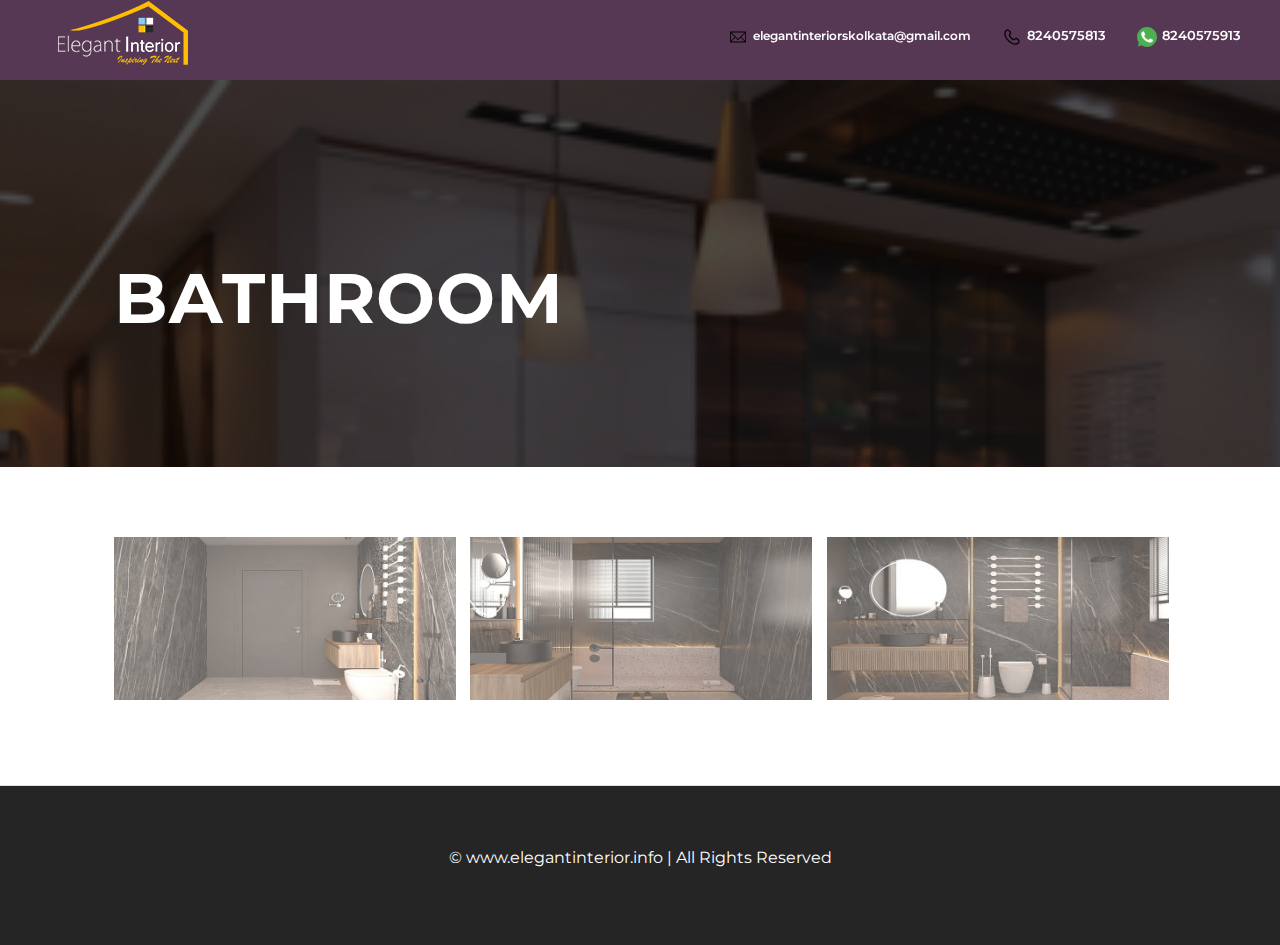
==== product/bathroom.html @ 90a0de92 "other products" ====
<!DOCTYPE html>
<html lang="en-US"
  class="html_stretched responsive av-preloader-disabled av-default-lightbox  html_header_top html_logo_left html_main_nav_header html_menu_right html_custom html_header_sticky_disabled html_header_shrinking_disabled html_mobile_menu_tablet html_header_searchicon html_content_align_center html_header_unstick_top html_header_stretch html_minimal_header html_elegant-blog html_av-submenu-hidden html_av-submenu-display-click html_av-overlay-side html_av-overlay-side-classic html_av-submenu-clone html_entry_id_1176 av-cookies-no-cookie-consent av-no-preview html_text_menu_active ">

<head>
  <meta charset="UTF-8" />


  <!-- mobile setting -->
  <meta name="viewport" content="width=device-width, initial-scale=1">

  <!-- Scripts/CSS and wp_head hook -->
  <meta name='robots' content='noindex, follow' />

  <!-- This site is optimized with the Yoast SEO plugin v21.0 - https://yoast.com/wordpress/plugins/seo/ -->
  <title>Bathroom - Elegant Interiors</title>

  <!-- google webfont font replacement -->

  <script type='text/javascript'>

    (function () {

      /*	check if webfonts are disabled by user setting via cookie - or user must opt in.	*/
      var html = document.getElementsByTagName('html')[0];
      var cookie_check = html.className.indexOf('av-cookies-needs-opt-in') >= 0 || html.className.indexOf('av-cookies-can-opt-out') >= 0;
      var allow_continue = true;
      var silent_accept_cookie = html.className.indexOf('av-cookies-user-silent-accept') >= 0;

      if (cookie_check && !silent_accept_cookie) {
        if (!document.cookie.match(/aviaCookieConsent/) || html.className.indexOf('av-cookies-session-refused') >= 0) {
          allow_continue = false;
        }
        else {
          if (!document.cookie.match(/aviaPrivacyRefuseCookiesHideBar/)) {
            allow_continue = false;
          }
          else if (!document.cookie.match(/aviaPrivacyEssentialCookiesEnabled/)) {
            allow_continue = false;
          }
          else if (document.cookie.match(/aviaPrivacyGoogleWebfontsDisabled/)) {
            allow_continue = false;
          }
        }
      }

      if (allow_continue) {
        var f = document.createElement('link');

        f.type = 'text/css';
        f.rel = 'stylesheet';
        f.href = '//fonts.googleapis.com/css?family=Montserrat';
        f.id = 'avia-google-webfont';

        document.getElementsByTagName('head')[0].appendChild(f);
      }
    })();

  </script>
  <script type="text/javascript">
    window._wpemojiSettings = { "baseUrl": "https:\/\/s.w.org\/images\/core\/emoji\/14.0.0\/72x72\/", "ext": ".png", "svgUrl": "https:\/\/s.w.org\/images\/core\/emoji\/14.0.0\/svg\/", "svgExt": ".svg", "source": { "concatemoji": "https:\/\/www.elegantinterior.info\/wp-includes\/js\/wp-emoji-release.min.js?ver=6.3" } };
    /*! This file is auto-generated */
    !function (i, n) { var o, s, e; function c(e) { try { var t = { supportTests: e, timestamp: (new Date).valueOf() }; sessionStorage.setItem(o, JSON.stringify(t)) } catch (e) { } } function p(e, t, n) { e.clearRect(0, 0, e.canvas.width, e.canvas.height), e.fillText(t, 0, 0); var t = new Uint32Array(e.getImageData(0, 0, e.canvas.width, e.canvas.height).data), r = (e.clearRect(0, 0, e.canvas.width, e.canvas.height), e.fillText(n, 0, 0), new Uint32Array(e.getImageData(0, 0, e.canvas.width, e.canvas.height).data)); return t.every(function (e, t) { return e === r[t] }) } function u(e, t, n) { switch (t) { case "flag": return n(e, "\ud83c\udff3\ufe0f\u200d\u26a7\ufe0f", "\ud83c\udff3\ufe0f\u200b\u26a7\ufe0f") ? !1 : !n(e, "\ud83c\uddfa\ud83c\uddf3", "\ud83c\uddfa\u200b\ud83c\uddf3") && !n(e, "\ud83c\udff4\udb40\udc67\udb40\udc62\udb40\udc65\udb40\udc6e\udb40\udc67\udb40\udc7f", "\ud83c\udff4\u200b\udb40\udc67\u200b\udb40\udc62\u200b\udb40\udc65\u200b\udb40\udc6e\u200b\udb40\udc67\u200b\udb40\udc7f"); case "emoji": return !n(e, "\ud83e\udef1\ud83c\udffb\u200d\ud83e\udef2\ud83c\udfff", "\ud83e\udef1\ud83c\udffb\u200b\ud83e\udef2\ud83c\udfff") }return !1 } function f(e, t, n) { var r = "undefined" != typeof WorkerGlobalScope && self instanceof WorkerGlobalScope ? new OffscreenCanvas(300, 150) : i.createElement("canvas"), a = r.getContext("2d", { willReadFrequently: !0 }), o = (a.textBaseline = "top", a.font = "600 32px Arial", {}); return e.forEach(function (e) { o[e] = t(a, e, n) }), o } function t(e) { var t = i.createElement("script"); t.src = e, t.defer = !0, i.head.appendChild(t) } "undefined" != typeof Promise && (o = "wpEmojiSettingsSupports", s = ["flag", "emoji"], n.supports = { everything: !0, everythingExceptFlag: !0 }, e = new Promise(function (e) { i.addEventListener("DOMContentLoaded", e, { once: !0 }) }), new Promise(function (t) { var n = function () { try { var e = JSON.parse(sessionStorage.getItem(o)); if ("object" == typeof e && "number" == typeof e.timestamp && (new Date).valueOf() < e.timestamp + 604800 && "object" == typeof e.supportTests) return e.supportTests } catch (e) { } return null }(); if (!n) { if ("undefined" != typeof Worker && "undefined" != typeof OffscreenCanvas && "undefined" != typeof URL && URL.createObjectURL && "undefined" != typeof Blob) try { var e = "postMessage(" + f.toString() + "(" + [JSON.stringify(s), u.toString(), p.toString()].join(",") + "));", r = new Blob([e], { type: "text/javascript" }), a = new Worker(URL.createObjectURL(r), { name: "wpTestEmojiSupports" }); return void (a.onmessage = function (e) { c(n = e.data), a.terminate(), t(n) }) } catch (e) { } c(n = f(s, u, p)) } t(n) }).then(function (e) { for (var t in e) n.supports[t] = e[t], n.supports.everything = n.supports.everything && n.supports[t], "flag" !== t && (n.supports.everythingExceptFlag = n.supports.everythingExceptFlag && n.supports[t]); n.supports.everythingExceptFlag = n.supports.everythingExceptFlag && !n.supports.flag, n.DOMReady = !1, n.readyCallback = function () { n.DOMReady = !0 } }).then(function () { return e }).then(function () { var e; n.supports.everything || (n.readyCallback(), (e = n.source || {}).concatemoji ? t(e.concatemoji) : e.wpemoji && e.twemoji && (t(e.twemoji), t(e.wpemoji))) })) }((window, document), window._wpemojiSettings);
  </script>
  <style type="text/css">
    img.wp-smiley,
    img.emoji {
      display: inline !important;
      border: none !important;
      box-shadow: none !important;
      height: 1em !important;
      width: 1em !important;
      margin: 0 0.07em !important;
      vertical-align: -0.1em !important;
      background: none !important;
      padding: 0 !important;
    }
    #top #av-burger-menu-ul {
      background-color: #573854 !important;
    }
    #top #wrap_all .av-burger-overlay .av-burger-overlay-scroll #av-burger-menu-ul li a {
      text-transform: inherit;
    }
  </style>
  <link rel='stylesheet' id='avia-grid-css'
    href='../css/grid.css' type='text/css'
    media='all' />
  <link rel='stylesheet' id='avia-base-css'
    href='../css/base.css' type='text/css'
    media='all' />
  <link rel='stylesheet' id='avia-layout-css'
    href='../css/layout.css' type='text/css'
    media='all' />
  <link rel='stylesheet' id='avia-module-blog-css'
    href='../css/blog.css'
    type='text/css' media='all' />
  <link rel='stylesheet' id='avia-module-postslider-css'
    href='../css/postslider.css'
    type='text/css' media='all' />
  <link rel='stylesheet' id='avia-module-button-css'
    href='../css/buttons.css'
    type='text/css' media='all' />
  <link rel='stylesheet' id='avia-module-button-fullwidth-css'
    href='../css/buttons-fullwidth.css'
    type='text/css' media='all' />
  <link rel='stylesheet' id='avia-module-contact-css'
    href='../css/contact.css'
    type='text/css' media='all' />
  <link rel='stylesheet' id='avia-module-gallery-css'
    href='../css/gallery.css'
    type='text/css' media='all' />
  <link rel='stylesheet' id='avia-module-maps-css'
    href='../css/google-map.css'
    type='text/css' media='all' />
  <link rel='stylesheet' id='avia-module-gridrow-css'
    href='../css/grid-row.css'
    type='text/css' media='all' />
  <link rel='stylesheet' id='avia-module-heading-css'
    href='../css/heading.css'
    type='text/css' media='all' />
  <link rel='stylesheet' id='avia-module-hr-css'
    href='../css/hr.css'
    type='text/css' media='all' />
  <link rel='stylesheet' id='avia-module-icon-css'
    href='../css/icon.css'
    type='text/css' media='all' />
  <link rel='stylesheet' id='avia-module-icongrid-css'
    href='../css/icongrid.css'
    type='text/css' media='all' />
  <link rel='stylesheet' id='avia-module-iconlist-css'
    href='../css/iconlist.css'
    type='text/css' media='all' />
  <link rel='stylesheet' id='avia-module-image-css'
    href='../css/image.css'
    type='text/css' media='all' />
  <link rel='stylesheet' id='avia-module-hotspot-css'
    href='../css/image-hotspot.css'
    type='text/css' media='all' />
  <link rel='stylesheet' id='avia-module-slideshow-css'
    href='../css/slideshow.css'
    type='text/css' media='all' />
  <link rel='stylesheet' id='avia-module-slideshow-contentpartner-css'
    href='../css/contentslider.css'
    type='text/css' media='all' />
  <link rel='stylesheet' id='avia-module-masonry-css'
    href='../css/masonry.css'
    type='text/css' media='all' />
  <link rel='stylesheet' id='avia-siteloader-css'
    href='../css/preloader.css'
    type='text/css' media='all' />
  <link rel='stylesheet' id='avia-module-numbers-css'
    href='../css/numbers.css'
    type='text/css' media='all' />
  <link rel='stylesheet' id='avia-module-portfolio-css'
    href='../css/portfolio.css'
    type='text/css' media='all' />
  <link rel='stylesheet' id='avia-module-slideshow-fullsize-css'
    href='../css/fullsize.css'
    type='text/css' media='all' />
  <link rel='stylesheet' id='avia-module-social-css'
    href='../css/social-share.css'
    type='text/css' media='all' />
  <link rel='stylesheet' id='avia-module-table-css'
    href='../css/table.css'
    type='text/css' media='all' />
  <link rel='stylesheet' id='avia-module-tabs-css'
    href='../css/tabs.css'
    type='text/css' media='all' />
  <link rel='stylesheet' id='avia-module-toggles-css'
    href='../css/toggles.css'
    type='text/css' media='all' />
  <link rel='stylesheet' id='avia-module-video-css'
    href='../css/video.css'
    type='text/css' media='all' />
  <link rel='stylesheet' id='sbi_styles-css'
    href='../css/sbi-styles.css'
    type='text/css' media='all' />
  <link rel='stylesheet' id='wp-block-library-css'
    href='../css/styles.css' type='text/css'
    media='all' />
  <style id='classic-theme-styles-inline-css' type='text/css'>
    /*! This file is auto-generated */
    .wp-block-button__link {
      color: #fff;
      background-color: #32373c;
      border-radius: 9999px;
      box-shadow: none;
      text-decoration: none;
      padding: calc(.667em + 2px) calc(1.333em + 2px);
      font-size: 1.125em
    }

    .wp-block-file__button {
      background: #32373c;
      color: #fff;
      text-decoration: none
    }
  </style>
  <style id='global-styles-inline-css' type='text/css'>
    body {
      --wp--preset--color--black: #000000;
      --wp--preset--color--cyan-bluish-gray: #abb8c3;
      --wp--preset--color--white: #ffffff;
      --wp--preset--color--pale-pink: #f78da7;
      --wp--preset--color--vivid-red: #cf2e2e;
      --wp--preset--color--luminous-vivid-orange: #ff6900;
      --wp--preset--color--luminous-vivid-amber: #fcb900;
      --wp--preset--color--light-green-cyan: #7bdcb5;
      --wp--preset--color--vivid-green-cyan: #00d084;
      --wp--preset--color--pale-cyan-blue: #8ed1fc;
      --wp--preset--color--vivid-cyan-blue: #0693e3;
      --wp--preset--color--vivid-purple: #9b51e0;
      --wp--preset--gradient--vivid-cyan-blue-to-vivid-purple: linear-gradient(135deg, rgba(6, 147, 227, 1) 0%, rgb(155, 81, 224) 100%);
      --wp--preset--gradient--light-green-cyan-to-vivid-green-cyan: linear-gradient(135deg, rgb(122, 220, 180) 0%, rgb(0, 208, 130) 100%);
      --wp--preset--gradient--luminous-vivid-amber-to-luminous-vivid-orange: linear-gradient(135deg, rgba(252, 185, 0, 1) 0%, rgba(255, 105, 0, 1) 100%);
      --wp--preset--gradient--luminous-vivid-orange-to-vivid-red: linear-gradient(135deg, rgba(255, 105, 0, 1) 0%, rgb(207, 46, 46) 100%);
      --wp--preset--gradient--very-light-gray-to-cyan-bluish-gray: linear-gradient(135deg, rgb(238, 238, 238) 0%, rgb(169, 184, 195) 100%);
      --wp--preset--gradient--cool-to-warm-spectrum: linear-gradient(135deg, rgb(74, 234, 220) 0%, rgb(151, 120, 209) 20%, rgb(207, 42, 186) 40%, rgb(238, 44, 130) 60%, rgb(251, 105, 98) 80%, rgb(254, 248, 76) 100%);
      --wp--preset--gradient--blush-light-purple: linear-gradient(135deg, rgb(255, 206, 236) 0%, rgb(152, 150, 240) 100%);
      --wp--preset--gradient--blush-bordeaux: linear-gradient(135deg, rgb(254, 205, 165) 0%, rgb(254, 45, 45) 50%, rgb(107, 0, 62) 100%);
      --wp--preset--gradient--luminous-dusk: linear-gradient(135deg, rgb(255, 203, 112) 0%, rgb(199, 81, 192) 50%, rgb(65, 88, 208) 100%);
      --wp--preset--gradient--pale-ocean: linear-gradient(135deg, rgb(255, 245, 203) 0%, rgb(182, 227, 212) 50%, rgb(51, 167, 181) 100%);
      --wp--preset--gradient--electric-grass: linear-gradient(135deg, rgb(202, 248, 128) 0%, rgb(113, 206, 126) 100%);
      --wp--preset--gradient--midnight: linear-gradient(135deg, rgb(2, 3, 129) 0%, rgb(40, 116, 252) 100%);
      --wp--preset--font-size--small: 13px;
      --wp--preset--font-size--medium: 20px;
      --wp--preset--font-size--large: 36px;
      --wp--preset--font-size--x-large: 42px;
      --wp--preset--spacing--20: 0.44rem;
      --wp--preset--spacing--30: 0.67rem;
      --wp--preset--spacing--40: 1rem;
      --wp--preset--spacing--50: 1.5rem;
      --wp--preset--spacing--60: 2.25rem;
      --wp--preset--spacing--70: 3.38rem;
      --wp--preset--spacing--80: 5.06rem;
      --wp--preset--shadow--natural: 6px 6px 9px rgba(0, 0, 0, 0.2);
      --wp--preset--shadow--deep: 12px 12px 50px rgba(0, 0, 0, 0.4);
      --wp--preset--shadow--sharp: 6px 6px 0px rgba(0, 0, 0, 0.2);
      --wp--preset--shadow--outlined: 6px 6px 0px -3px rgba(255, 255, 255, 1), 6px 6px rgba(0, 0, 0, 1);
      --wp--preset--shadow--crisp: 6px 6px 0px rgba(0, 0, 0, 1);
    }

    :where(.is-layout-flex) {
      gap: 0.5em;
    }

    :where(.is-layout-grid) {
      gap: 0.5em;
    }

    body .is-layout-flow>.alignleft {
      float: left;
      margin-inline-start: 0;
      margin-inline-end: 2em;
    }

    body .is-layout-flow>.alignright {
      float: right;
      margin-inline-start: 2em;
      margin-inline-end: 0;
    }

    body .is-layout-flow>.aligncenter {
      margin-left: auto !important;
      margin-right: auto !important;
    }

    body .is-layout-constrained>.alignleft {
      float: left;
      margin-inline-start: 0;
      margin-inline-end: 2em;
    }

    body .is-layout-constrained>.alignright {
      float: right;
      margin-inline-start: 2em;
      margin-inline-end: 0;
    }

    body .is-layout-constrained>.aligncenter {
      margin-left: auto !important;
      margin-right: auto !important;
    }

    body .is-layout-constrained> :where(:not(.alignleft):not(.alignright):not(.alignfull)) {
      max-width: var(--wp--style--global--content-size);
      margin-left: auto !important;
      margin-right: auto !important;
    }

    body .is-layout-constrained>.alignwide {
      max-width: var(--wp--style--global--wide-size);
    }

    body .is-layout-flex {
      display: flex;
    }

    body .is-layout-flex {
      flex-wrap: wrap;
      align-items: center;
    }

    body .is-layout-flex>* {
      margin: 0;
    }

    body .is-layout-grid {
      display: grid;
    }

    body .is-layout-grid>* {
      margin: 0;
    }

    :where(.wp-block-columns.is-layout-flex) {
      gap: 2em;
    }

    :where(.wp-block-columns.is-layout-grid) {
      gap: 2em;
    }

    :where(.wp-block-post-template.is-layout-flex) {
      gap: 1.25em;
    }

    :where(.wp-block-post-template.is-layout-grid) {
      gap: 1.25em;
    }

    .has-black-color {
      color: var(--wp--preset--color--black) !important;
    }

    .has-cyan-bluish-gray-color {
      color: var(--wp--preset--color--cyan-bluish-gray) !important;
    }

    .has-white-color {
      color: var(--wp--preset--color--white) !important;
    }

    .has-pale-pink-color {
      color: var(--wp--preset--color--pale-pink) !important;
    }

    .has-vivid-red-color {
      color: var(--wp--preset--color--vivid-red) !important;
    }

    .has-luminous-vivid-orange-color {
      color: var(--wp--preset--color--luminous-vivid-orange) !important;
    }

    .has-luminous-vivid-amber-color {
      color: var(--wp--preset--color--luminous-vivid-amber) !important;
    }

    .has-light-green-cyan-color {
      color: var(--wp--preset--color--light-green-cyan) !important;
    }

    .has-vivid-green-cyan-color {
      color: var(--wp--preset--color--vivid-green-cyan) !important;
    }

    .has-pale-cyan-blue-color {
      color: var(--wp--preset--color--pale-cyan-blue) !important;
    }

    .has-vivid-cyan-blue-color {
      color: var(--wp--preset--color--vivid-cyan-blue) !important;
    }

    .has-vivid-purple-color {
      color: var(--wp--preset--color--vivid-purple) !important;
    }

    .has-black-background-color {
      background-color: var(--wp--preset--color--black) !important;
    }

    .has-cyan-bluish-gray-background-color {
      background-color: var(--wp--preset--color--cyan-bluish-gray) !important;
    }

    .has-white-background-color {
      background-color: var(--wp--preset--color--white) !important;
    }

    .has-pale-pink-background-color {
      background-color: var(--wp--preset--color--pale-pink) !important;
    }

    .has-vivid-red-background-color {
      background-color: var(--wp--preset--color--vivid-red) !important;
    }

    .has-luminous-vivid-orange-background-color {
      background-color: var(--wp--preset--color--luminous-vivid-orange) !important;
    }

    .has-luminous-vivid-amber-background-color {
      background-color: var(--wp--preset--color--luminous-vivid-amber) !important;
    }

    .has-light-green-cyan-background-color {
      background-color: var(--wp--preset--color--light-green-cyan) !important;
    }

    .has-vivid-green-cyan-background-color {
      background-color: var(--wp--preset--color--vivid-green-cyan) !important;
    }

    .has-pale-cyan-blue-background-color {
      background-color: var(--wp--preset--color--pale-cyan-blue) !important;
    }

    .has-vivid-cyan-blue-background-color {
      background-color: var(--wp--preset--color--vivid-cyan-blue) !important;
    }

    .has-vivid-purple-background-color {
      background-color: var(--wp--preset--color--vivid-purple) !important;
    }

    .has-black-border-color {
      border-color: var(--wp--preset--color--black) !important;
    }

    .has-cyan-bluish-gray-border-color {
      border-color: var(--wp--preset--color--cyan-bluish-gray) !important;
    }

    .has-white-border-color {
      border-color: var(--wp--preset--color--white) !important;
    }

    .has-pale-pink-border-color {
      border-color: var(--wp--preset--color--pale-pink) !important;
    }

    .has-vivid-red-border-color {
      border-color: var(--wp--preset--color--vivid-red) !important;
    }

    .has-luminous-vivid-orange-border-color {
      border-color: var(--wp--preset--color--luminous-vivid-orange) !important;
    }

    .has-luminous-vivid-amber-border-color {
      border-color: var(--wp--preset--color--luminous-vivid-amber) !important;
    }

    .has-light-green-cyan-border-color {
      border-color: var(--wp--preset--color--light-green-cyan) !important;
    }

    .has-vivid-green-cyan-border-color {
      border-color: var(--wp--preset--color--vivid-green-cyan) !important;
    }

    .has-pale-cyan-blue-border-color {
      border-color: var(--wp--preset--color--pale-cyan-blue) !important;
    }

    .has-vivid-cyan-blue-border-color {
      border-color: var(--wp--preset--color--vivid-cyan-blue) !important;
    }

    .has-vivid-purple-border-color {
      border-color: var(--wp--preset--color--vivid-purple) !important;
    }

    .has-vivid-cyan-blue-to-vivid-purple-gradient-background {
      background: var(--wp--preset--gradient--vivid-cyan-blue-to-vivid-purple) !important;
    }

    .has-light-green-cyan-to-vivid-green-cyan-gradient-background {
      background: var(--wp--preset--gradient--light-green-cyan-to-vivid-green-cyan) !important;
    }

    .has-luminous-vivid-amber-to-luminous-vivid-orange-gradient-background {
      background: var(--wp--preset--gradient--luminous-vivid-amber-to-luminous-vivid-orange) !important;
    }

    .has-luminous-vivid-orange-to-vivid-red-gradient-background {
      background: var(--wp--preset--gradient--luminous-vivid-orange-to-vivid-red) !important;
    }

    .has-very-light-gray-to-cyan-bluish-gray-gradient-background {
      background: var(--wp--preset--gradient--very-light-gray-to-cyan-bluish-gray) !important;
    }

    .has-cool-to-warm-spectrum-gradient-background {
      background: var(--wp--preset--gradient--cool-to-warm-spectrum) !important;
    }

    .has-blush-light-purple-gradient-background {
      background: var(--wp--preset--gradient--blush-light-purple) !important;
    }

    .has-blush-bordeaux-gradient-background {
      background: var(--wp--preset--gradient--blush-bordeaux) !important;
    }

    .has-luminous-dusk-gradient-background {
      background: var(--wp--preset--gradient--luminous-dusk) !important;
    }

    .has-pale-ocean-gradient-background {
      background: var(--wp--preset--gradient--pale-ocean) !important;
    }

    .has-electric-grass-gradient-background {
      background: var(--wp--preset--gradient--electric-grass) !important;
    }

    .has-midnight-gradient-background {
      background: var(--wp--preset--gradient--midnight) !important;
    }

    .has-small-font-size {
      font-size: var(--wp--preset--font-size--small) !important;
    }

    .has-medium-font-size {
      font-size: var(--wp--preset--font-size--medium) !important;
    }

    .has-large-font-size {
      font-size: var(--wp--preset--font-size--large) !important;
    }

    .has-x-large-font-size {
      font-size: var(--wp--preset--font-size--x-large) !important;
    }

    .wp-block-navigation a:where(:not(.wp-element-button)) {
      color: inherit;
    }

    :where(.wp-block-post-template.is-layout-flex) {
      gap: 1.25em;
    }

    :where(.wp-block-post-template.is-layout-grid) {
      gap: 1.25em;
    }

    :where(.wp-block-columns.is-layout-flex) {
      gap: 2em;
    }

    :where(.wp-block-columns.is-layout-grid) {
      gap: 2em;
    }

    .wp-block-pullquote {
      font-size: 1.5em;
      line-height: 1.6;
    }
  </style>
  <link rel='stylesheet' id='wp-review-slider-pro-public_combine-css'
    href='../css/wprev.css'
    type='text/css' media='all' />
  <link rel='stylesheet' id='acx_smw_widget_style-css'
    href='../css/widget-styles.css'
    type='text/css' media='all' />
  <link rel='stylesheet' id='chaty-front-css-css'
    href='../css/chaty.css'
    type='text/css' media='all' />
  <link rel='stylesheet' id='wpsm_test_b_bootstrap-front-css'
    href='../css/bootstrap-front.css'
    type='text/css' media='all' />
  <link rel='stylesheet' id='wpsm_test_b_style-1-css'
    href='../css/style-1.css'
    type='text/css' media='all' />
  <link rel='stylesheet' id='wpsm_test_b_style-2-css'
    href='../css/style-2.css'
    type='text/css' media='all' />
  <link rel='stylesheet' id='wpsm_test_b_owl_carousel_min_css-css'
    href='../css/owl-carousel.css'
    type='text/css' media='all' />
  <link rel='stylesheet' id='grw-public-main-css-css'
    href='../css/public-main.css'
    type='text/css' media='all' />
  <link rel='stylesheet' id='avia-scs-css'
    href='../css/shortcodes.css' type='text/css'
    media='all' />
  <link rel='stylesheet' id='avia-popup-css-css'
    href='../css/magnific-popup.css'
    type='text/css' media='screen' />
  <link rel='stylesheet' id='avia-lightbox-css'
    href='../css/lightbox.css'
    type='text/css' media='screen' />
  <link rel='stylesheet' id='avia-widget-css-css'
    href='../css/snippet-widget.css'
    type='text/css' media='screen' />
  <link rel='stylesheet' id='avia-dynamic-css'
    href='../css/enfold.css' type='text/css'
    media='all' />
  <link rel='stylesheet' id='avia-custom-css'
    href='../css/custom.css' type='text/css'
    media='all' />
  <link rel='stylesheet' id='child-style-css'
    href='../css/child.css' type='text/css'
    media='all' />
  <script type='text/javascript'
    src='../js/jquery-core.js'
    id='jquery-core-js'></script>
  <script type='text/javascript'
    src='../js/jquery-migrate.js'
    id='jquery-migrate-js'></script>
  
  <script type='text/javascript'
    src='../js/owl-carousel.js'
    id='wpsm_test_b_owl.carousel.min.js-js'></script>
  <script type='text/javascript' defer="defer"
    src='../js/public-main.js'
    id='grw-public-main-js-js'></script>
  <script type='text/javascript'
    src='../js/avia-compat.js'
    id='avia-compat-js'></script>


  <!-- Starting Styles For Social Media Icon From Acurax International www.acurax.com -->
  <style type='text/css'>
    #acx_social_widget img {
      width: 36px;
    }

    #acx_social_widget {
      min-width: 0px;
      position: static;
    }
  </style>

  <script type="text/javascript">
    var jQueryMigrateHelperHasSentDowngrade = false;

    window.onerror = function (msg, url, line, col, error) {
      // Break out early, do not processing if a downgrade reqeust was already sent.
      if (jQueryMigrateHelperHasSentDowngrade) {
        return true;
      }

      var xhr = new XMLHttpRequest();
      var nonce = '04a90097d7';
      var jQueryFunctions = [
        'andSelf',
        'browser',
        'live',
        'boxModel',
        'support.boxModel',
        'size',
        'swap',
        'clean',
        'sub',
      ];
      var match_pattern = /\)\.(.+?) is not a function/;
      var erroredFunction = msg.match(match_pattern);

      // If there was no matching functions, do not try to downgrade.
      if (null === erroredFunction || typeof erroredFunction !== 'object' || typeof erroredFunction[1] === "undefined" || -1 === jQueryFunctions.indexOf(erroredFunction[1])) {
        return true;
      }

      // Set that we've now attempted a downgrade request.
      jQueryMigrateHelperHasSentDowngrade = true;

      xhr.open('POST', 'https://www.elegantinterior.info/wp-admin/admin-ajax.php');
      xhr.setRequestHeader('Content-Type', 'application/x-www-form-urlencoded');
      xhr.onload = function () {
        var response,
          reload = false;

        if (200 === xhr.status) {
          try {
            response = JSON.parse(xhr.response);

            reload = response.data.reload;
          } catch (e) {
            reload = false;
          }
        }

        // Automatically reload the page if a deprecation caused an automatic downgrade, ensure visitors get the best possible experience.
        if (reload) {
          location.reload();
        }
      };

      xhr.send(encodeURI('action=jquery-migrate-downgrade-version&_wpnonce=' + nonce));

      // Suppress error alerts in older browsers
      return true;
    }
  </script>

  <link rel="profile" href="http://gmpg.org/xfn/11" />
  <link rel="alternate" type="application/rss+xml" title="Elegant Interiors RSS2 Feed"
    href="https://www.elegantinterior.info/feed/" />
  <link rel="pingback" href="https://www.elegantinterior.info/xmlrpc.php" />

  <style type='text/css' media='screen'>
    #top #header_main>.container,
    #top #header_main>.container .main_menu .av-main-nav>li>a,
    #top #header_main #menu-item-shop .cart_dropdown_link {
      height: 70px;
      line-height: 70px;
    }

    .html_top_nav_header .av-logo-container {
      height: 70px;
    }

    .html_header_top.html_header_sticky #top #wrap_all #main {
      padding-top: 68px;
    }
  </style>
  <!--[if lt IE 9]><script src="https://www.elegantinterior.info/wp-content/themes/enfold/js/html5shiv.js"></script><![endif]-->
  <link rel="icon" href="https://www.elegantinterior.info/wp-content/uploads/2020/10/icon1.png" type="image/png">
  <style type='text/css'>
    @font-face {
      font-family: 'entypo-fontello';
      font-weight: normal;
      font-style: normal;
      font-display: auto;
      src: url('https://www.elegantinterior.info/wp-content/themes/enfold/config-templatebuilder/avia-template-builder/assets/fonts/entypo-fontello.eot');
      src: url('https://www.elegantinterior.info/wp-content/themes/enfold/config-templatebuilder/avia-template-builder/assets/fonts/entypo-fontello.eot?#iefix') format('embedded-opentype'),
        url('https://www.elegantinterior.info/wp-content/themes/enfold/config-templatebuilder/avia-template-builder/assets/fonts/entypo-fontello.woff') format('woff'),
        url('https://www.elegantinterior.info/wp-content/themes/enfold/config-templatebuilder/avia-template-builder/assets/fonts/entypo-fontello.woff2') format('woff2'),
        url('https://www.elegantinterior.info/wp-content/themes/enfold/config-templatebuilder/avia-template-builder/assets/fonts/entypo-fontello.ttf') format('truetype'),
        url('https://www.elegantinterior.info/wp-content/themes/enfold/config-templatebuilder/avia-template-builder/assets/fonts/entypo-fontello.svg#entypo-fontello') format('svg');
    }

    #top .avia-font-entypo-fontello,
    body .avia-font-entypo-fontello,
    html body [data-av_iconfont='entypo-fontello']:before {
      font-family: 'entypo-fontello';
    }

    @font-face {
      font-family: 'flaticon-sports';
      font-weight: normal;
      font-style: normal;
      font-display: auto;
      src: url('https://www.elegantinterior.info/wp-content/uploads/avia_fonts/flaticon-sports/flaticon-sports.eot');
      src: url('https://www.elegantinterior.info/wp-content/uploads/avia_fonts/flaticon-sports/flaticon-sports.eot?#iefix') format('embedded-opentype'),
        url('https://www.elegantinterior.info/wp-content/uploads/avia_fonts/flaticon-sports/flaticon-sports.woff') format('woff'),
        url('https://www.elegantinterior.info/wp-content/uploads/avia_fonts/flaticon-sports/flaticon-sports.woff2') format('woff2'),
        url('https://www.elegantinterior.info/wp-content/uploads/avia_fonts/flaticon-sports/flaticon-sports.ttf') format('truetype'),
        url('https://www.elegantinterior.info/wp-content/uploads/avia_fonts/flaticon-sports/flaticon-sports.svg#flaticon-sports') format('svg');
    }

    #top .avia-font-flaticon-sports,
    body .avia-font-flaticon-sports,
    html body [data-av_iconfont='flaticon-sports']:before {
      font-family: 'flaticon-sports';
    }
  </style>

  <!--
Debugging Info for Theme support: 

Theme: Enfold
Version: 4.7.5
Installed: enfold
AviaFramework Version: 5.0
AviaBuilder Version: 4.7.1.1
aviaElementManager Version: 1.0.1
ML:256-PU:16-PLA:23
WP:6.3
Compress: CSS:disabled - JS:disabled
Updates: disabled
PLAu:22
-->
</head>




<body id="top" class="portfolio-template-default single single-portfolio postid-1176  rtl_columns stretched montserrat"
  itemscope="itemscope" itemtype="https://schema.org/WebPage">


  <div id='wrap_all'>


    <header id='header'
      class='all_colors header_color light_bg_color  av_header_top av_logo_left av_main_nav_header av_menu_right av_custom av_header_sticky_disabled av_header_shrinking_disabled av_header_stretch av_mobile_menu_tablet av_header_searchicon av_header_unstick_top av_minimal_header av_bottom_nav_disabled  av_header_border_disabled'
      role="banner" itemscope="itemscope" itemtype="https://schema.org/WPHeader" style="background-color: #573854 !important;">

      <div id='header_main' class='container_wrap container_wrap_logo'>

        <div class='container av-logo-container'>
          <div class='inner-container'><span class='logo'><a href='../index'><img height='100'
                  width='300' src='../images/logo.png'
                  alt='Elegant Interiors' title='' /></a></span>
            <nav class='main_menu' data-selectname='Select a page' role="navigation" itemscope="itemscope"
              itemtype="https://schema.org/SiteNavigationElement" >
              <div class="avia-menu av-main-nav-wrap">
                <ul id="avia-menu" class="menu av-main-nav" >

                  <li id="menu-item-796"
                    class="menu-item menu-item-type-custom menu-item-object-custom menu-item-top-level menu-item-top-level-1">
                    <a style="color: #fff;" href="mailto:elegantinteriorskolkata@gmail.com" itemprop="url"><span class="avia-bullet"></span><span
                        class="avia-menu-text" style="font-size: 12px; word-break: break-all;"><img
                        style="width: 20px; margin: 0 5px;"
                        src="../images/home/icons/email.svg" />elegantinteriorskolkata@gmail.com</a></span><span class="avia-menu-fx"><span class="avia-arrow-wrap"><span
                            class="avia-arrow"></span></span></span></a></li>
                  <li id="menu-item-796"
                    class="menu-item menu-item-type-custom menu-item-object-custom menu-item-top-level menu-item-top-level-1">
                    <a style="color: #fff;" href="tel:8240575813" itemprop="url"><span class="avia-bullet"></span><span
                        class="avia-menu-text"><img style="width: 20px; margin: 0 5px;"
                        src="../images/home/icons/phone.svg" />8240575813</a></span><span class="avia-menu-fx"><span class="avia-arrow-wrap"><span
                            class="avia-arrow"></span></span></span></a></li>
                  <li id="menu-item-796"
                    class="menu-item menu-item-type-custom menu-item-object-custom menu-item-top-level menu-item-top-level-1">
                    <a style="color: #fff;" href="" onclick="window.open('https://wa.me/8240575913')" itemprop="url"><span class="avia-bullet"></span><span
                        class="avia-menu-text"><img
                        style="width: 20px; margin: 0 5px;" src="../images/home/icons/whatsapp.svg" />8240575913</a></span><span class="avia-menu-fx"><span class="avia-arrow-wrap"><span
                            class="avia-arrow"></span></span></span></a></li>
                  
                  <!-- <li id="menu-item-2848"
                    class="menu-item menu-item-type-post_type menu-item-object-page menu-item-has-children menu-item-top-level menu-item-top-level-7">
                    <a title="INTERIOR" href="https://www.elegantinterior.info/interiors/" itemprop="url"><span
                        class="avia-bullet"></span><span class="avia-menu-text">INTERIOR</span><span
                        class="avia-menu-fx"><span class="avia-arrow-wrap"><span
                            class="avia-arrow"></span></span></span></a>


                    <ul class="sub-menu">
                      <li id="menu-item-3303" class="menu-item menu-item-type-custom menu-item-object-custom"><a
                          href="https://www.elegantinterior.info/interiors/" itemprop="url"><span
                            class="avia-bullet"></span><span class="avia-menu-text">Interior</span></a></li>
                      <li id="menu-item-2852" class="menu-item menu-item-type-post_type menu-item-object-page"><a
                          href="https://www.elegantinterior.info/home-interior-design/" itemprop="url"><span
                            class="avia-bullet"></span><span class="avia-menu-text">Home Interior Design</span></a></li>
                      <li id="menu-item-2851" class="menu-item menu-item-type-post_type menu-item-object-page"><a
                          href="https://www.elegantinterior.info/flat-interior-design/" itemprop="url"><span
                            class="avia-bullet"></span><span class="avia-menu-text">Flat Interior Design</span></a></li>
                      <li id="menu-item-2849" class="menu-item menu-item-type-post_type menu-item-object-page"><a
                          href="https://www.elegantinterior.info/penthouse-interior-design/" itemprop="url"><span
                            class="avia-bullet"></span><span class="avia-menu-text">Penthouse Interior Design</span></a>
                      </li>
                      <li id="menu-item-2872" class="menu-item menu-item-type-post_type menu-item-object-page"><a
                          href="https://www.elegantinterior.info/kitchen-interior-design/" itemprop="url"><span
                            class="avia-bullet"></span><span class="avia-menu-text">Kitchen Interior Design</span></a>
                      </li>
                      <li id="menu-item-2850" class="menu-item menu-item-type-post_type menu-item-object-page"><a
                          href="https://www.elegantinterior.info/duplex-interior/" itemprop="url"><span
                            class="avia-bullet"></span><span class="avia-menu-text">Duplex Interior</span></a></li>
                    </ul>
                  </li> -->
                 
                  <li class="av-burger-menu-main menu-item-avia-special ">
                    <a href="#" aria-label="Menu" aria-hidden="false">
                      <span class="av-hamburger av-hamburger--spin av-js-hamburger">
                        <span class="av-hamburger-box">
                          <span class="av-hamburger-inner"></span>
                          <strong>Menu</strong>
                        </span>
                      </span>
                      <span class="avia_hidden_link_text">Menu</span>
                    </a>
                  </li>
                </ul>
              </div>
            </nav>
          </div>
        </div>
        <!-- end container_wrap-->
      </div>
      <div class='header_bg'></div>

      <!-- end header -->
    </header>

    <div id='main' class='all_colors' data-scroll-offset='0'>

      <div id='av_section_1'
        class='avia-section alternate_color avia-section-huge avia-no-shadow  avia-full-stretch av-section-color-overlay-active avia-bg-style-scroll  avia-builder-el-0  el_before_av_section  avia-builder-el-first   container_wrap fullsize'
        style='background-repeat: no-repeat; background-image: url(../images/products/common-banner.jpg);background-attachment: scroll; background-position: top center;  '
        data-section-bg-repeat='stretch'>
        <div class='av-section-color-overlay-wrap'>
          <div class='av-section-color-overlay' style='opacity: 0.7; background-color: #000000; '></div>
          <div class='container'>
            <main role="main" itemprop="mainContentOfPage" class='template-page content  av-content-full alpha units'>
              <div class='post-entry post-entry-type-page post-entry-1176'>
                <div class='entry-content-wrapper clearfix'>
                  <div class='flex_column_table av-equal-height-column-flextable -flextable'>
                    <div
                      class="flex_column av_three_fourth  flex_column_table_cell av-equal-height-column av-align-middle av-zero-column-padding first  avia-builder-el-1  avia-builder-el-no-sibling  "
                      style='border-radius:0px; '>
                      <div style='padding-bottom:0px; font-size:70px;'
                        class='av-special-heading av-special-heading-h1  blockquote modern-quote  avia-builder-el-2  el_before_av_iconlist  avia-builder-el-first  av-inherit-size '>
                        <h1 class='av-special-heading-tag ' itemprop="headline">Bathroom</h1>
                        <div class='special-heading-border'>
                          <div class='special-heading-inner-border'></div>
                        </div>
                      </div>
                    </div>
                  </div><!--close column table wrapper. Autoclose: 1 -->

                </div>
              </div>
            </main><!-- close content main element -->
          </div>
        </div>
      </div>
      <div id='av_section_2'
        class='avia-section main_color avia-section-large avia-no-border-styling  avia-bg-style-scroll  avia-builder-el-4  el_after_av_section  avia-builder-el-last   container_wrap fullsize'
        style=' '>
        <div class='container'>
          <div class='template-page content  av-content-full alpha units'>
            <div class='post-entry post-entry-type-page post-entry-1176'>
              <div class='entry-content-wrapper clearfix'>
                <div
                  class="flex_column av_one_full  flex_column_div av-zero-column-padding first  avia-builder-el-5  avia-builder-el-no-sibling  "
                  style='border-radius:0px; '>
                  <div id='av-masonry-1'
                    class='av-masonry  noHover av-fixed-size av-large-gap av-hover-overlay-active av-masonry-animation-active av-masonry-col-3 av-caption-always av-caption-style- av-masonry-gallery   av-orientation-landscape-large  '>
                    <div class='av-masonry-container isotope av-js-disabled '>
                      <div class='av-masonry-entry isotope-item av-masonry-item-no-image '></div><a
                        href="../images/products/bathroom/1.jpg"
                        id='av-masonry-1-item-2018' data-av-masonry-item='2018'
                        class='av-masonry-entry isotope-item post-2018 attachment type-attachment status-inherit hentry  av-masonry-item-with-image'
                        title="1" itemprop="thumbnailUrl">
                        <div class='av-inner-masonry-sizer'></div>
                        <figure class='av-inner-masonry main_color'>
                          <div class="av-masonry-outerimage-container">
                            <div class="av-masonry-image-container"
                              style="background-image: url(../images/products/bathroom/1.jpg);"
                              title="1"></div>
                          </div>
                        </figure>
                      </a><!--end av-masonry entry--><a
                        href="../images/products/bathroom/2.jpg"
                        id='av-masonry-1-item-2019' data-av-masonry-item='2019'
                        class='av-masonry-entry isotope-item post-2019 attachment type-attachment status-inherit hentry  av-masonry-item-with-image'
                        title="2" itemprop="thumbnailUrl">
                        <div class='av-inner-masonry-sizer'></div>
                        <figure class='av-inner-masonry main_color'>
                          <div class="av-masonry-outerimage-container">
                            <div class="av-masonry-image-container"
                              style="background-image: url(../images/products/bathroom/2.jpg);"
                              title="2"></div>
                          </div>
                        </figure>
                      </a><!--end av-masonry entry--><a
                        href="../images/products/bathroom/3.jpg"
                        id='av-masonry-1-item-2020' data-av-masonry-item='2020'
                        class='av-masonry-entry isotope-item post-2020 attachment type-attachment status-inherit hentry  av-masonry-item-with-image'
                        title="3" itemprop="thumbnailUrl">
                        <div class='av-inner-masonry-sizer'></div>
                        <figure class='av-inner-masonry main_color'>
                          <div class="av-masonry-outerimage-container">
                            <div class="av-masonry-image-container"
                              style="background-image: url(../images/products/bathroom/3.jpg);"
                              title="3"></div>
                          </div>
                        </figure>
                      </a>
                  </div>
                </div>
              </div>
            </div>
          </div><!-- close content main div --> <!-- section close by builder template -->
        </div><!--end builder template-->
      </div><!-- close default .container_wrap element -->
      <div class='container_wrap footer_color' id='footer'>

        <div class='container'>

          <div class='flex_column   first el_before_'>
            <section id="custom_html-6" class="widget_text widget clearfix widget_custom_html">
              <div class="textwidget custom-html-widget">
                <div class="footerleftarea">
                  <p>© www.elegantinterior.info | All Rights Reserved</p>
                </div>
              </div><span class="seperator extralight-border"></span>
            </section>
            
          </div>
        </div>

        <!-- ####### END FOOTER CONTAINER ####### -->
      </div>



      <!-- end main -->
    </div>
  </div>

  <a href='#top' title='Scroll to top' id='scroll-top-link' aria-hidden='true' data-av_icon=''
    data-av_iconfont='entypo-fontello'><span class="avia_hidden_link_text">Scroll to top</span></a>


  <script type='text/javascript'>
    /* <![CDATA[ */
    var avia_framework_globals = avia_framework_globals || {};
    avia_framework_globals.frameworkUrl = 'https://www.elegantinterior.info/wp-content/themes/enfold/framework/';
    avia_framework_globals.installedAt = 'https://www.elegantinterior.info/wp-content/themes/enfold/';
    avia_framework_globals.ajaxurl = 'https://www.elegantinterior.info/wp-admin/admin-ajax.php';
    /* ]]> */
  </script>

  <script type='text/javascript' src='../js/avia.js'
    id='avia-default-js'></script>
  <script type='text/javascript'
    src='../js/shortcodes.js'
    id='avia-shortcodes-js'></script>
  <script type='text/javascript'
    src='../js/contact.js'
    id='avia-module-contact-js'></script>
  <script type='text/javascript'
    src='../js/gallery.js'
    id='avia-module-gallery-js'></script>
  <script type='text/javascript'
    src='../js/icongrid.js'
    id='avia-module-icongrid-js'></script>
  <script type='text/javascript'
    src='../js/iconlist.js'
    id='avia-module-iconlist-js'></script>
  <script type='text/javascript'
    src='../js/hotspot.js'
    id='avia-module-hotspot-js'></script>
  <script type='text/javascript'
    src='../js/slideshow.js'
    id='avia-module-slideshow-js'></script>
  <script type='text/javascript'
    src='../js/isotope.js'
    id='avia-module-isotope-js'></script>
  <script type='text/javascript'
    src='../js/masonry.js'
    id='avia-module-masonry-js'></script>
  <script type='text/javascript'
    src='../js/numbers.js'
    id='avia-module-numbers-js'></script>
  <script type='text/javascript'
    src='../js/portfolio.js'
    id='avia-module-portfolio-js'></script>
  <script type='text/javascript'
    src='../js/slideshow-video.js'
    id='avia-module-slideshow-video-js'></script>
  <script type='text/javascript'
    src='../js/tabs.js'
    id='avia-module-tabs-js'></script>
  <script type='text/javascript'
    src='../js/toggles.js'
    id='avia-module-toggles-js'></script>
  <script type='text/javascript'
    src='../js/video.js'
    id='avia-module-video-js'></script>
  <script type='text/javascript' id='wp-google-reviews_plublic_comb-js-extra'>
    /* <![CDATA[ */
    var wprevpublicjs_script_vars = { "wpfb_nonce": "0c2256d8df", "wpfb_ajaxurl": "https:\/\/www.elegantinterior.info\/wp-admin\/admin-ajax.php", "wprevpluginsurl": "https:\/\/www.elegantinterior.info\/wp-content\/plugins\/wp-google-places-review-slider" };
    /* ]]> */
  </script>
  <script type='text/javascript'
    src='../js/wprev-public.js'
    id='wp-google-reviews_plublic_comb-js'></script>

  <script type='text/javascript'
    src='../js/chaty.js'
    id='chaty-front-end-js'></script>
  <script type='text/javascript'
    src='../js/jquery-magnific.js'
    id='avia-popup-js-js'></script>
  <script type='text/javascript'
    src='../js/lightbox.js'
    id='avia-lightbox-activation-js'></script>
  <script type='text/javascript'
    src='../js/megamenu.js'
    id='avia-megamenu-js'></script>
  <script type='text/javascript'
    src='../js/widget.js'
    id='avia-widget-js-js'></script>
  <script type='text/javascript'
    src='../js/avia-blocks.js'
    id='avia_blocks_front_script-js'></script>
  <script type='text/javascript'
    src='../js/google-map.js'
    id='avia_google_maps_front_script-js'></script>
</body>

</html>

<!--Generated by Endurance Page Cache-->
---- css/grid.css ----
/* Table of Contents
==================================================
    #Base 960 Grid
    #Tablet (Portrait)
    #Mobile (Portrait)
    #Mobile (Landscape)
    #Clearing */
/* #Base 960 Grid
================================================== */
html { min-width: 910px; }
html.responsive { min-width: 0px; }
.boxed#top { margin: 0 auto; overflow: visible; /* position:relative; z-index: 3; */ }

.container {
  position: relative;
  width: 100%;
  margin: 0 auto;
  padding: 0px 50px;
  clear: both;
}



.inner-container{ position: relative; height:100%; width:100%; }

/*no z-index for container_wrap or fixed bgs start disapearing when other elements transition -> weird chrome bug*/
.container_wrap {
  clear: both;
  position: relative;
  /* z-index: 1; */
  border-top-style: solid;
  border-top-width: 1px;
}

.unit, .units {
  float: left;
  display: inline;
  margin-left: 50px;
  position: relative;
  z-index: 1;
  min-height: 1px;
}
.row {
  position: relative;
  margin-bottom: 20px;
  clear: both;
}



#wrap_all {
  width: 100%;
  position: static; /*fixes chrome 40 issue with fixed section bgs*/
  z-index: 2;
  overflow: hidden;
}

.boxed #wrap_all {
  overflow: visible; /*needed for cart icon */
}


/* Nested Column Classes */
body .unit.alpha, body .units.alpha, body div .first {
  margin-left: 0;
  clear: left;
}
body .unit.alpha, body .units.alpha {
  width: 100%;
}
/* Base sizes */

.container .av-content-full.units  {width: 100%}
.container .av-content-small.units {width: 73%}


.boxed#top, .html_boxed.html_header_sticky #header{ width: 1010px; }
.container{ max-width: 1010px; }


/* #Tablet (Portrait)
================================================== */
/* Note: Design for a width of 768px, Gutter: 30px, Unit: 32px */
@media only screen and (min-width: 768px) and (max-width: 989px) {
  .responsive #top { overflow-x: hidden; }
  .responsive .boxed#top , 
  .responsive.html_boxed.html_header_sticky #header{ width: 782px;}
  .responsive .container{ max-width: 782px; }
  .responsive.html_mobile_menu_tablet .boxed #wrap_all { overflow: hidden; /*needed for mobile menu scrolling */ }
}



/* All Tablets and smaller */
@media only screen and (max-width: 989px) {

.responsive #top #wrap_all .flex_column.av-break-at-tablet, .responsive #top #wrap_all .av-break-at-tablet .flex_cell {
    margin: 0;
    margin-bottom: 20px;
    width: 100%;
    display: block;
  }
  
.responsive #top #wrap_all .av-break-at-tablet-flextable, .responsive .av-layout-grid-container.av-break-at-tablet {
	display: block;	
  }

}


/*  #Mobile (Portrait)
================================================== */

@media only screen and (max-width: 767px) {
	
  .responsive .boxed #wrap_all { overflow: hidden; /*needed for mobile menu scrolling */ }
  .responsive #top { overflow-x: hidden; }
  .responsive .boxed#top, .responsive #top.boxed .stretch_full , 
  .responsive.html_boxed.html_header_sticky #header,
  .responsive.html_boxed.html_header_transparency div #header{ width: 100%; max-width: 100%; }
  .responsive #top .flex_column_table_cell{display: block;}
  .responsive #top .flex_column_table{display:block;}
  
  .responsive #top #wrap_all .container {
    width: 85%;
    max-width: 85%;
    margin: 0 auto;
    padding-left:0;
    padding-right:0;
    float:none;
  }
  .responsive .units, .responsive .unit {
    margin: 0;
  }
  
  .responsive #top .container .av-content-small, .responsive #top #wrap_all .flex_column, .responsive #top #wrap_all .av-flex-cells .no_margin {
    margin: 0;
    margin-bottom: 20px;
    width: 100%;
  }
  
  .responsive #top #wrap_all .av-flex-cells .no_margin{
	  display: block;
	  margin: 0;
	  height:auto !important;
	  overflow: hidden;
	  padding-left:8% !important;
	  padding-right:8% !important;
  }
  
  .responsive #top #wrap_all .av-flex-cells .no_margin .flex_cell_inner{
	    width: 100%;
		max-width: 100%;
		margin: 0 auto;  
  }
  
  .responsive #top #wrap_all .av-flex-cells .no_margin.av-zero-padding{
	  padding-left:0% !important;
	  padding-right:0% !important;
  }
  
  .responsive #top #wrap_all .flex_column:empty{margin:0;}
}
/* #Mobile (Landscape)
================================================== */
/* Note: Design for a width of 480px */
@media only screen and (min-width: 480px) and (max-width: 767px) {

}

/* #Clearing
================================================== */
/* Self Clearing Goodness */
.container:after {
  content: "\0020";
  display: block;
  height: 0;
  clear: both;
  visibility: hidden;
}
/* Use clearfix class on parent to clear nested units,
    or wrap each row of units in a <div class="row"> */
.clearfix:before,
.clearfix:after,
.flex_column:before,
.flex_column:after,
.widget:before,
.widget:after
{
  content: '\0020';
  display: block;
  overflow: hidden;
  visibility: hidden;
  width: 0;
  height: 0;
}
.flex_column:after,
.clearfix:after {
  clear: both;
}
.row,
.clearfix {
  zoom: 1;
}
/* You can also use a <br class="clear" /> to clear units */
.clear {
  clear: both;
  display: block;
  overflow: hidden;
  visibility: hidden;
  width: 0;
  height: 0;
}
/* Columns for better content separation
================================================== */
body div .first,
body div .no_margin {
  margin-left: 0;
}
div .flex_column {
  z-index: 1;
  float: left;
  position: relative;
  min-height: 1px;
  width: 100%;
}
div .av_one_fifth {
  margin-left: 6%;
  width: 15.2%;
}
div .av_one_fourth {
  margin-left: 6%;
  width: 20.5%;
}
div .av_one_third {
  margin-left: 6%;
  width: 29.333333333333332%;
}
div .av_two_fifth {
  margin-left: 6%;
  width: 36.4%;
}
div .av_one_half {
  margin-left: 6%;
  width: 47%;
}
div .av_three_fifth {
  margin-left: 6%;
  width: 57.599999999999994%;
}
div .av_two_third {
  margin-left: 6%;
  width: 64.66666666666666%;
}
div .av_three_fourth {
  margin-left: 6%;
  width: 73.5%;
}
div .av_four_fifth {
  margin-left: 6%;
  width: 78.8%;
}
div .av_one_sixth {
  margin-left: 6%;
  width: 11.666666666666666%;
}
div .av_one_seventh {
  margin-left: 6%;
  width: 9.142857142857142%;
}
div .av_one_eighth {
  margin-left: 6%;
  width: 7.25%;
}
div .av_one_nineth {
  margin-left: 6%;
  width: 5.777777777777778%;
}
div .av_one_tenth {
  margin-left: 6%;
  width: 4.6%;
}
/* Columns for better content separation (no margin)
================================================== */
#top div .no_margin {
  margin-left: 0;
  margin-top: 0;
}
#top .no_margin.av_one_fifth {
  width: 20%;
}
#top .no_margin.av_one_fourth {
  width: 25%;
}
#top .no_margin.av_one_third {
  width: 33.3%;
}
#top .no_margin.av_two_fifth {
  width: 40%;
}
#top .no_margin.av_one_half {
  width: 50%;
}
#top .no_margin.av_three_fifth {
  width: 60%;
}
#top .no_margin.av_two_third {
  width: 66.6%;
}
#top .no_margin.av_three_fourth {
  width: 75%;
}
#top .no_margin.av_four_fifth {
  width: 80%;
}
#top .no_margin.av_one_sixth {
  width: 16.666666666666668%;
}
#top .no_margin.av_one_seventh {
  width: 14.285714285714286%;
}
#top .no_margin.av_one_eighth {
  width: 12.5%;
}
#top .no_margin.av_one_nineth {
  width: 11.11111111111111%;
}
#top .no_margin.av_one_tenth {
  width: 10%;
}

/* Columns with equal height
================================================== */

#top .flex_column_table{
	display: table;
	table-layout: fixed;
	width:100%;
	float: left;	/* added 4.7.4.1 to fix equal height after individual height columns  */
	margin-top: 50px;
}

#top .flex_column_table_cell{
	float:none;
	display: table-cell;
}

#top .av-flex-placeholder{
	display: table-cell;
	width: 6%;
}

.av-align-top{ vertical-align: top; }
.av-align-middle{ vertical-align: middle; }
.av-align-bottom{ vertical-align: bottom; }

/*breaking point logic for the common  1/4 element in ipads. makes sure that it converts to a 1/2 element in most cases*/
@media only screen and (min-width: 768px) and (max-width: 989px) {
  .responsive .av_one_fourth.first.el_before_av_one_fourth.flex_column_div,
  .responsive .av_one_fourth.first + .av_one_fourth.flex_column_div,
  .responsive .av_one_fourth.first + .av_one_fourth + .av_one_fourth.flex_column_div,
  .responsive .av_one_fourth.first + .av_one_fourth + .av_one_fourth + .av_one_fourth.flex_column_div,
  .responsive .av_one_half.first + .av_one_fourth.el_before_av_one_fourth.flex_column_div,
  .responsive .av_one_half.first + .av_one_fourth.el_before_av_one_fourth + .av_one_fourth.flex_column_div,
  .responsive .avia-content-slider-inner .av_one_fourth.flex_column_div {
    margin-left: 4%;
    width: 48%;
  }
  .responsive .av_one_fourth.first.el_before_av_one_fourth.flex_column_div,
  .responsive .av_one_fourth.first + .av_one_fourth + .av_one_fourth.flex_column_div,
  .responsive .av_one_half.first + .av_one_fourth.el_before_av_one_fourth.flex_column_div,
  .responsive .av_one_fourth.first + .av_one_fourth + .av_one_half.flex_column_div,
  .responsive .avia-content-slider-inner .av_one_fourth.first.flex_column_div {
    margin-left: 0%;
    clear: both;
  }
  .responsive .av_one_half.first.el_before_av_one_fourth.flex_column_div,
  .responsive .av_one_fourth.first + .av_one_fourth + .av_one_half.flex_column_div {
    width: 100%;
  }
  .responsive .av_one_half.first + .av_one_fourth.flex_column_div,
  .responsive .av_one_half.first + .av_one_fourth + .av_one_fourth.flex_column_div,
  .responsive .av_one_fourth.first + .av_one_fourth + .av_one_fourth.flex_column_div,
  .responsive .av_one_fourth.first + .av_one_fourth + .av_one_fourth + .av_one_fourth.flex_column_div,
  .responsive .av_one_fourth.first + .av_one_fourth + .av_one_half.flex_column_div {
    margin-top: 30px;
  }
}
---- css/base.css ----
/* Table of Content
==================================================
	#Reset & Basics
	#Basic Styles
	#Site Styles
	#Typography
	#Links
	#Lists
	#Images
	#Buttons
	#Forms
	#Table
	#Misc
    #WordPress Generated Generics
    #print styles
*/

/* #Reset & Basics (Inspired by E. Meyers)
================================================== */
html, body, div, span, applet, object, iframe, h1, h2, h3, h4, h5, h6, p, blockquote, pre, a, abbr, acronym, address, big, cite, code, del, dfn, em, img, ins, kbd, q, s, samp, small, strike, strong, sub, sup, tt, var, b, u, i, center, dl, dt, dd, ol, ul, li, fieldset, form, label, legend, table, caption, tbody, tfoot, thead, tr, th, td, article, aside, canvas, details, embed, figure, figcaption, footer, header, hgroup, menu, nav, output, ruby, section, summary, time, mark, audio, video{
    margin: 0;
    padding: 0;
    border: 0;
    font-size: 100%;
    font: inherit;
    vertical-align: baseline; }
article, aside, details, figcaption, figure, footer, header, hgroup, menu, nav, section {
    display: block; }

body {
    line-height: 1em; }
ol, ul {
    list-style: none; }
.special-quote {
    quotes: none; }
.special-quote:before, .special-quote:after {
    content: '';
    content: none; }
table {
    border-collapse: collapse;
    border-spacing: 0; }
* { -moz-box-sizing: border-box;
    -webkit-box-sizing: border-box;
    box-sizing: border-box; }

/* #Basic Styles
================================================== */

html.responsive, .responsive body{
    overflow-x: hidden;

}

body {
    font: 13px/1.65em "HelveticaNeue", "Helvetica Neue", Helvetica, Arial, sans-serif;
    color: #444;
    -webkit-text-size-adjust: 100%;
}




/* #Typography
================================================== */

/*font-stacks*/
.arial-websave{			font-family: Arial, Helvetica, Helvetica Neue, HelveticaNeue, Verdana, sans-serif;	}
.arial-black-websave{	font-family: Arial Black, Arial Bold, Gadget, sans-serif;	}
.arial-narrow-websave{	font-family: Arial Narrow, Arial, sans-serif;  }
.helvetica-websave{		font-family: Helvetica, "HelveticaNeue", "Helvetica Neue", Arial, Verdana, sans-serif;	}
.helvetica-neue-websave{font-family: "HelveticaNeue", "Helvetica Neue", Helvetica, Arial, Verdana, sans-serif;	}
.lucida-sans-websave{	font-family:"Lucida Sans", "Lucida Grande", "Lucida Sans Unicode", Helvetica, Helvetica Neue, HelveticaNeue, Arial, sans-serif;  }
.tahoma-websave{		font-family: Tahoma, Verdana, Segoe, sans-serif;  }
.trebuchet-ms-websave{	font-family: Trebuchet MS, Lucida Grande, Lucida Sans Unicode, Lucida Sans, Tahoma, sans-serif;  }
.verdana-websave{		font-family: Verdana, Arial, Helvetica, Geneva, sans-serif;	}	
.georgia-websave{		font-family:"Georgia", "Times New Roman", Times, serif;	}
.lucida-bright-websave{ font-family: Lucida Bright, Georgia, serif; }
.palatino-websave{		font-family: Palatino, Palatino Linotype, Palatino LT STD, Book Antiqua, Georgia, serif; }
.times-new-roman-websave{	font-family: TimesNewRoman, Times New Roman, Times, Baskerville, Georgia, serif;  }
.courier-new-websave{	font-family: Courier New, Courier, Lucida Sans Typewriter, Lucida Typewriter, monospace; }
.lucida-sans-typewriter-websave{	font-family: Lucida Sans Typewriter, Lucida Console, monaco, Bitstream Vera Sans Mono, monospace; }
.copperplate-websave{	font-family: Copperplate, Copperplate Gothic Light, fantasy; }
.papyrus-websave{		font-family: Papyrus, fantasy;  }
.brush-script-mt-websave{	font-family: Brush Script MT, cursive;  }

/*default*/
h1, h2, h3, h4, h5, h6 {
/*	font-family: "Georgia", "Times New Roman", Helvetica, Arial, sans-serif; */
    font-weight: 600; }
#top h1 a, #top h2 a, #top h3 a, #top h4 a, #top h5 a, #top h6 a { font-weight: inherit; text-decoration: none; color: inherit; }
#top h1 strong, #top h2 strong, #top h3 strong, #top h4 strong, #top h5 strong, #top h6 strong { color: inherit; }
h1 { font-size: 34px; line-height: 1.1em; margin-bottom: 14px;}
h2 { font-size: 28px; line-height: 1.1em; margin-bottom: 10px; }
h3 { font-size: 20px; line-height: 1.1em; margin-bottom: 8px; } /*28*/
h4 { font-size: 18px; line-height: 1.1em; margin-bottom: 4px; } /*21*/
h5 { font-size: 16px; line-height: 1.1em; }						/*17*/
h6 { font-size: 14px; line-height: 1.1em; }

 .flex_column h1 a:hover, .flex_column h2 a:hover, .flex_column h3 a:hover, .flex_column h4 a:hover, .flex_column h5 a:hover, .flex_column h6 a:hover{text-decoration: underline;}

p + h1, p + h2, p + h3, p + h4, p + h5, p + h6{
margin-top:1.5em;
}

p { margin: 0.85em 0; }
p img { margin: 0; }
p.lead { font-size: 21px; line-height: 27px;   }

em { font-style: italic; }
strong, b{ font-weight: bold;  }
small { font-size: 80%; }

hr { border: solid #ddd; border-width: 1px 0 0; clear: both; margin: 10px 0 30px; height: 0; }

/*	Blockquotes  */

blockquote{
border-left-style:solid;
border-left-width:7px;
padding-left:20px;
margin-bottom:1em;
margin-right:1em;
font-size: 1.235em;
line-height: 1.5em;
}

blockquote small, blockquote cite, blockquote small a, blockquote cite a, blockquote a small, blockquote a cite{font-size: 12px;}

mark{ background-color: transparent; color:inherit; }

/* #Links
================================================== */
a { text-decoration: none; outline: 0; max-width:100%; max-width:none\9; }
a:hover, a:focus, a:visited { outline: 0; text-decoration: underline;}
p a, p a:visited { line-height: inherit; }
a.avianolink, .avianolink a{cursor: default;}
#top .avia_hidden_link_text{display: none;}


/* #Lists
================================================== */
ul, ol { margin-bottom: 20px;  }
ul { list-style: none outside; margin-left: 7px;}
ol { list-style: decimal; margin-left: 15px; }
ol, ul.square, ul.circle, ul.disc { }
ul.square { list-style: square outside; }
ul.circle { list-style: circle outside; }
ul.disc, .entry-content-wrapper ul { list-style: disc outside; }
ul ul, ul ol,
ol ol, ol ul { margin: 4px 0 5px 30px;  }
ul ul li, ul ol li,
ol ol li, ol ul li { margin-bottom: 6px; }

.entry-content-wrapper li {  margin-left: 1em; padding:3px 0;}
.entry-content-wrapper div li { text-indent: 0; }
.entry-content-wrapper .borderlist>li:first-child {  border-top:1px solid; }
.entry-content-wrapper .borderlist>li { border-bottom:1px solid; padding: 5px 0; list-style-position: outside; margin:0;}

/* #Images
================================================== */

img, a img {
    border:none;
    padding: 0;
    margin:0;
    display:inline-block;
    max-width: 100%;
    height:auto;
    image-rendering: optimizeQuality;
}

/* Hide Image Copyright everywhere by default  */
small.avia-copyright{
    display: none;
}


/* #Buttons
================================================== */

input[type="submit"], #submit, .button{
    padding:9px 22px;
    cursor:pointer;
    border:none;
     -webkit-appearance: none;
     border-radius: 0px;
}


/* #Icons
================================================== */	
[data-av_icon]:before {
-webkit-font-smoothing: antialiased;
-moz-osx-font-smoothing: grayscale;
font-weight: normal;
content: attr(data-av_icon);
speak: none;
}


/* #Forms
================================================== */

#top form {
    margin-bottom: 20px; }
#top fieldset {
    margin-bottom: 20px; }
#top .input-text,
#top input[type="text"],
#top input[type="input"],
#top input[type="password"],
#top input[type="email"],
#top input[type="number"],
#top input[type="url"],
#top input[type="tel"],
#top input[type="search"],
#top textarea,
#top select {
     -webkit-appearance: none;
    border: 1px solid #e1e1e1;
    padding: 8px 6px;
    outline: none;
    font: 1em "HelveticaNeue", "Helvetica Neue", Helvetica, Arial, sans-serif;
    color: #777;
    margin: 0;
    width: 100%;
    display: block;
    margin-bottom: 20px;
    background: #fff;
    border-radius: 0px;
    }

#top input[type="text"]:focus,
#top input[type="password"]:focus,
#top input[type="email"]:focus,
#top input[type="number"]:focus,
#top input[type="url"]:focus,
#top input[type="tel"]:focus,
#top input[type="search"]:focus,
#top textarea:focus {
    box-shadow: 0px 0px 2px 0px rgba(0,0,0,0.2);
     color: #555;
    }
#top textarea {
    min-height: 60px; line-height:1.5em;}
#top label{
    font-weight: bold;
    font-size: 0.92em;  }
#top legend {
    display: block;
    font-weight: normal;
    font-size: 1.2em;  }
#top select {
    width: 100%; }
#top input[type="checkbox"] {
    display: inline; }
#top label span,
#top legend span {
    font-weight: normal;
    font-size: 13px;
    color: #444; }

#top textarea{width:100%;}


#top #wrap_all .valid .text_input, #top #wrap_all .valid .text_area, #top #wrap_all .valid .select{border:1px solid #9AA600;} /*#70A41B*/
#top #wrap_all .error .text_input, #top #wrap_all .error .text_area, #top #wrap_all .error .select{border:1px solid #DF653E;}
#top #wrap_all .ajax_alert .text_input, #top #wrap_all .ajax_alert .text_area, #top #wrap_all .ajax_alert .select{border:1px solid #ffb628;}
#top #wrap_all .valid  .input_checkbox_label{color:#9AA600;}
#top #wrap_all .error  .input_checkbox_label{color:#DF653E;}

/* #Table
================================================== */
table {
width: 100%;
padding: 0;
margin: 0 0 20px 0;
font-size: 13px;
}

table caption {
padding: 0 0 5px 0;
width: auto;
font-style:italic;
text-align: right;
font-size: 12px;
}

th {
font-weight:bold;
letter-spacing: 1.5px;
text-transform: uppercase;
text-align: left;
padding: 9px 12px;
border-style: solid;
border-width: 1px;
border-left:none;
border-top:none;
}

td {
font-size: 13px;
padding: 9px 12px;
border-style: solid;
border-width: 1px;
border-left:none;
border-top:none;
}

tr th:first-child, tr td:first-child{
border-left-style: solid;
border-left-width: 1px;
}

tr:first-child th, tr:first-child td{
border-top-style: solid;
border-top-width: 1px;
}

#top th.nobg {
background: none;
border-top: 0;
}


/* #Other elements
================================================== */

/*code*/
pre{
clear:both;
border-style: solid;
border-width: 1px;
overflow:auto;
padding:2em;
line-height: 2em;
font-size: 12px;
background-image: -webkit-linear-gradient(rgba(0, 0, 0, .05) 50%, transparent 50%, transparent);
background-image: -moz-linear-gradient(rgba(0, 0, 0, .05) 50%, transparent 50%, transparent);
background-image: linear-gradient(rgba(0, 0, 0, .05) 50%, transparent 50%, transparent);
background-size: 100% 4em;
font-family: Monaco, "Andale Mono", "Courier New", Courier, monospace;
-webkit-transition: all ease-in-out 0.5s;
-moz-transition: all ease-in-out 0.5s;
transition: all ease-in-out 0.5s;
margin-bottom: 30px;
position: relative;
left:0;
text-transform: none;
width:100%;
}

code{
font-family: Monaco, "Andale Mono", "Courier New", Courier, monospace;
}

iframe, object, embed{
max-width:100%;
}

/* misc text styles */
sup{
vertical-align: super;
font-size: smaller;
}

sub{
vertical-align: sub;
font-size: smaller;
}


/* #Misc
================================================== */
.hidden { position: absolute; top:0; visibility: hidden;}
.floatleft{float:left;}
.floatright{float:right;}
.clearboth{clear:both;}
.special_amp{font-family: "Baskerville", "Palatino Linotype", "Palatino", "Times New Roman", serif; font-style: italic; font-size: 1.3em; line-height: 0.5em; font-weight:normal;}
#top .noborder, #top .noborder img{border:none;padding:0;background: transparent;}
.bg_container{
background-position: center center; background-attachment: fixed; background-repeat: no-repeat; background-size: cover;
height:100%; width:100%; position: fixed; z-index: -1; top:0; left:0;
}

.image-overlay{position: absolute; background: #fff; z-index: 300; height:100%; width:100%; opacity: 0; filter:alpha(opacity=0);}
.avia_transform a .image-overlay{  -webkit-transition: opacity 0.4s ease-in-out; -moz-transition: opacity 0.4s ease-in-out; transition: opacity 0.4s ease-in-out; }

.avia_transform a:hover .image-overlay{opacity: 0.7 !important;}
.image-overlay .image-overlay-inside{height:100%; width:100%; position: absolute; left:0; top:0; }
.image-overlay .image-overlay-inside:before{position: absolute; border-radius: 50px; background: #000; height:80px; width:80px; line-height:80px; left:50%; top:50%; margin: -40px 0 0 -40px; z-index: 500; text-align: center; color:#fff;}
.image-overlay .image-overlay-inside:before{content:"\E869"; font-family: 'entypo-fontello'; font-size: 18px; font-weight: normal; }
.image-overlay.overlay-type-extern .image-overlay-inside:before{content:"\E832";}
.image-overlay.overlay-type-video .image-overlay-inside:before{content:"\E897";}
#top .hide-inner-overlay .image-overlay-inside{display: none;}

/* #WordPress Generated Generics
================================================== */

/*img alignment*/
body .alignleft,  .entry-content-wrapper a:hover .alignleft{ float:left; margin:4px 10px 0px 0;  display: block; position: relative; }
body .alignright,  .entry-content-wrapper a:hover .alignright { float:right;margin:4px 0px 0px 10px;display: block; position: relative; }
body .aligncenter,  .entry-content-wrapper a:hover .aligncenter{ clear:both; display:block; margin:10px auto; padding: 10px 0; position: relative; }
.alignleft img, .alignright img{ display:block; }


/*gallery*/
#top .gallery a, #top .gallery a img{
border:none;
max-width: 100%;
display: block;
position: relative;
}

#top .gallery .gallery-item{
margin:1px 1px 0 0;
width:80px;
height:80px;
padding:0;
}

#top .gallery-caption{
display: none;
}

.bypostauthor{

}

.gallery-icon{
margin:0;
}

.gallery-item{
margin:0;
}

.avia_textblock .gallery p{display:none;}

/*image captions*/
div .wp-caption{
max-width:100%;
font-size: 11px;
font-style: italic;
border-width:1px;
border-style: solid;
margin:5px 15px 10px 0;
position: relative;
}

#top .wp-caption img {
border:medium none;
display:block;
padding:5px;
margin:0;
width:100%;
}

.wp-caption-text, #top .wp-caption .wp-caption-dd{
display:block;
font-size:11px;
font-style:italic;
margin:0 auto;
padding:3px 10px 5px;
text-align:center;
font-family: Georgia,"Times New Roman";
float: none;
}

#top .wp-caption.aligncenter{
margin:5px auto 10px auto;
padding:0;
}

#top .wp-caption.alignright{
margin: 4px 0px 0px 10px;
}

/*smiley image*/
#top .wp-smiley{
display:inline-block;
border:none;
}

/*calendar table*/
#wp-calendar td, #wp-calendar th{
text-align: center;
font-size: 11px;
padding: 3px;
}




@media only screen and (min-width: 990px){

.responsive.av-no-preview #top #wrap_all .av-desktop-hide,
.responsive.av-no-preview #top #wrap_all .av-desktop-font-size-hidden,
.responsive.av-no-preview #top #wrap_all .av-desktop-font-size-title-hidden{display:none;}

}

/* Tablet Portrait size to standard 960 (devices and browsers) */
@media only screen and (min-width: 768px) and (max-width: 989px) {

.responsive.av-no-preview #top #wrap_all .av-medium-hide,
.responsive.av-no-preview #top #wrap_all .av-medium-font-size-hidden,
.responsive.av-no-preview #top #wrap_all .av-medium-font-size-title-hidden{display:none;}	

}


/* Mobile Landscape Size to Tablet Portrait (devices and browsers) */
@media only screen and (min-width: 480px) and (max-width: 767px) {
.responsive.av-no-preview #top #wrap_all .av-small-hide,
.responsive.av-no-preview #top #wrap_all .av-small-font-size-hidden,
.responsive.av-no-preview #top #wrap_all .av-small-font-size-title-hidden{display:none;}	
}

/* Mobile Portrait Size to Mobile Landscape Size (devices and browsers) */
@media only screen and (max-width: 479px) {

.responsive.av-no-preview #top #wrap_all .av-mini-hide,
.responsive.av-no-preview #top #wrap_all .av-mini-font-size-hidden,
.responsive.av-no-preview #top #wrap_all .av-mini-font-size-title-hidden{display:none;}

}





/* Print Styles
================================================== */
@media print{
.page-break{display:block;page-break-before:always}
p,a,strong{color:#000!important}
a{text-decoration:underline}
.entry-content a:after{content:" [" attr(href) "] "}
.related_posts a:after{content:attr(title)}
.container{width:100%}
#top{overflow-x:hidden}
.boxed#top{width:100%}
.container{width:100%;margin:0 auto}
.units,.unit{margin:0}
.container .one.unit,.container .one.units,.container .two.units,.container .three.units,.container .four.units,.container .five.units,.container .six.units,.container .seven.units,.container .eight.units,.container .nine.units,.container .ten.units,.container .eleven.units,.container .twelve.units,#top .flex_column{margin:0;margin-bottom:20px;width:100%}
#top.boxed .stretch_full{width:100%}
#top .offset-by-one,#top .offset-by-two,#top .offset-by-three,#top .offset-by-four,#top .offset-by-five,#top .offset-by-six,#top .offset-by-seven,#top .offset-by-eight,#top .offset-by-nine,#top .offset-by-ten,#top .offset-by-eleven{padding-left:0}
.avia-section-large .content,.avia-section-large .sidebar{padding-top:2%;padding-bottom:2%}
#top .flex_column.av_one_half{width:48%}
#top .flex_column.av_one_half.first{padding-right:2%}
.fixed_header #header,.html_header_top.html_header_sticky #header{position:relative;top:0}
.fixed_header #main{padding-top:0}
#header_main{border-bottom:0}
nav,#footer,#scroll-top-link,#av-cookie-consent-badge,.image-overlay,#top #main .sidebar,#commentform,.comment_container .miniheading,.comment_container .minitext,#top .avia-post-nav{display:none}
.avia-shadow{box-shadow:inset 0 0 0 rgba(0,0,0,0)}
.grid-entry .inner-entry{margin-right:0;box-shadow:0 0 0 0 rgba(0,0,0,0);box-shadow:0 0 0 0 rgba(0,0,0,0)}
.content{border:0}
.boxed .container{margin:0}
.avia-layerslider,.avia-fullwidth-slider{display:none}
.avia_transform .avia-icon-list .iconlist_icon{opacity:1;-moz-transform:scale(1);-webkit-transform:scale(1);transform:scale(1)}
#top .tab_titles{display:none}
#top .tabcontainer .tab.fullsize-tab{display:block;border-bottom:none}
#top .tab_content{display:block;visibility:visible;z-index:3;position:relative;overflow:auto;border-style:solid;border-width:1px;border-radius:2px;left:0;width:auto;background-color:#fcfcfc;color:#666}
#top .tab_inner_content{left:0}
#top .toggle_wrap{visibility:visible;display:block;position:static}
.grid-sort-container{width:60%;margin:0 auto}
#top .isotope-item{position:initial!important;top:0!important;left:0!important;-webkit-transform:translate3d(0,0,0)!important}
.avia-progress-bar{margin:5px 0;border:1px solid #555!important;border-radius:3px!important}
.avia-progress-bar .progress{box-shadow:inset 0 0 0 0 rgba(0,0,0,0)!important;border:0!important}
.avia-progress-bar div.progress .bar{border:0 solid;border-right:1px solid #555!important;border-radius:0}
.avia-testimonial-image{margin:0;width:100%;float:none;text-align:center;margin-bottom:15px;height:auto}
.avia-grid-testimonials .avia-testimonial-meta{margin-left:0}
body div .avia-testimonial{display:block;float:left}
.avia_transform .avia-testimonial .avia-testimonial-image{opacity:1;-webkit-transform:scale(1);-moz-transform:scale(1);transform:scale(1)}
.avia_transform .avia-gallery-thumb img{opacity:1}
}
---- css/layout.css ----
/* Table of Content
======================================================================================================================================================
	#Site Styles
	#Blog Styles
	#Page Styles
	#Post Formats
	#Widget & Sidebar
	#Footer & #Socket
	#Comment
	#CSS Animations
	#Media Queries
	*/

/* ======================================================================================================================================================
#Site Styles
====================================================================================================================================================== */

#header{
    position: relative;
    z-index: 501; /*(issues/769)*/
    width:100%;
    background: transparent;
    }
    
    
    #header_main .container, .main_menu ul:first-child > li a{ height:88px; line-height: 88px; }
    
    
    /* sticky variation*/
    .html_header_top.html_header_sticky #main{ padding-top:88px; } 
    .html_header_top.html_header_transparency #header{ position: absolute; }
    .html_header_top.html_header_sticky #header{ position: fixed; }
    .html_header_top.html_header_sticky.html_bottom_nav_header #main{ padding-top:140px; }
    .html_bottom_nav_header .avia-search-tooltip { top: 101% !important; margin-left: -130px; }
    .html_header_top.html_header_sticky.html_header_unstick_top .header-scrolled-full#header {  }
    
    
    /*big header*/
    .html_header_top.html_header_sticky.html_large #main{ padding-top:116px; }
    .html_header_top.html_header_sticky.html_large #header_main .container, .html_header_top.html_header_sticky.html_large.html_main_nav_header .main_menu ul:first-child > li a { height: 116px; line-height: 116px; }
    .html_header_top.html_header_sticky.html_large.html_bottom_nav_header #main{ padding-top:168px; }
    
    /* stretched variation*/
    .html_header_top #top .av_header_stretch .container{width:96%; padding:0; max-width: 100%;}
    
    /*logo + position variation*/
    .html_header_top #top .av_logo_right .logo{ left:auto; right:0; }
    .html_header_top #top .av_menu_left .main_menu{left:0px; right:auto;}
    .html_header_top.html_main_nav_header #top .av_menu_left .main_menu{left:-13px; right:auto;}
    
    .html_header_top .av_bottom_nav_header #header_main_alternate .main_menu ul:first-child > li > a { height:50px; line-height: 50px;}
    .html_header_top .av_bottom_nav_header .av-logo-container .main_menu{display:none;}
    
    .html_header_top.html_bottom_nav_header #header_main{ z-index: 3; }
    .html_header_top.html_bottom_nav_header #header_main_alternate .main_menu{ clear: both; position: relative; line-height: 40px; height: 100%; width:100%; float:left; }
    .html_header_top.html_bottom_nav_header #header_main_alternate .main_menu>div,
    .html_header_top.html_bottom_nav_header #header_main_alternate .main_menu ul:first-child{width:100%; height:50px;}
    .html_header_top.html_bottom_nav_header #header_main_alternate .main_menu ul:first-child>li:hover{z-index: 1000; position: relative;}
    .html_header_top.html_bottom_nav_header #header_main_alternate .main_menu .menu-item-search-dropdown{float:right;}
    
    #header_main_alternate{ z-index: 2;}
    #header #header_main_alternate .container{max-height: none; height:auto;}
    #header_main_alternate .main_menu .menu li ul ul { left: 207px; }
    #header_main_alternate .avia_mega_div{ right:auto;left:0;}
    
    
    
    .html_header_top.html_logo_center .main_menu{text-align: center;}
    .html_header_top.html_logo_center #header_main_alternate .main_menu ul:first-child{display: inline-block; width:auto;  position: static;}
    .html_header_top.html_logo_center .logo{ left:50%;  
    -webkit-transform: 	translate(-50%, 0); 
    -ms-transform: 		translate(-50%, 0);
    transform: 			translate(-50%, 0);
    }
    
    .avia-msie-8 .logo img{height:100%;}
    .avia-msie-8.html_header_top.html_logo_center .logo { left:46%; /*ie8 rule for somewhat centering the logo*/}
    
    .html_header_top.html_bottom_nav_header.html_logo_right .main_menu ul:first-child{width:auto; float:right;}
    .html_header_top.html_bottom_nav_header.html_logo_right .main_menu ul:first-child{width:auto; float:right;}
    
    /*top bar variation*/
    .html_header_top.html_header_topbar_active.html_header_sticky #top #main{ padding-top:119px; } 
    .html_header_top.html_header_topbar_active.html_header_sticky.html_large #top #main{ padding-top:147px; } 
    .html_header_top.html_header_topbar_active.html_header_sticky.html_bottom_nav_header #top #main{ padding-top:170px; }
    .html_header_top.html_header_topbar_active.html_header_sticky.html_large.html_bottom_nav_header #top #main{ padding-top:198px; }
    
    /*top bar element alignment*/
    .av_icon_active_left .social_bookmarks{ float: left; }
    .av_icon_active_right .social_bookmarks{ float: right; }
    .av_secondary_right .sub_menu{float:right;}
    .av_phone_active_left .phone-info{ float: left; }
    .av_phone_active_right .phone-info{ float: right; }
    
    
    /*header with social icons and bottom nav */
    
    .phone-info {
    float: left;
    font-weight: bold;
    line-height: 20px;
    font-size: 11px;
    padding:5px 0;
    }
    
    .phone-info span{ display: inline-block; line-height: 1em;}
    
    .av_secondary_left .sub_menu>ul>li:last-child, .av_secondary_left .sub_menu>div>ul>li:last-child{ border:none; padding-right: 0;}
    .av_secondary_right .sub_menu>ul>li:last-child, .av_secondary_right .sub_menu>div>ul>li:last-child{ border:none; margin-right: 0px; padding-right:0; padding-left:10px;}
    
    .av_secondary_left .sub_menu>ul>li:first-child{padding-left:0;}
    .av_icon_active_left.av_secondary_left .sub_menu>ul>li:first-child{padding-left:10px;}
    .av_icon_active_right.av_secondary_right .sub_menu>ul>li:first-child{padding-left:10px;}
    
    
    .av_secondary_right .sub_menu{padding-left:10px;} 
    .av_icon_active_right .social_bookmarks{padding-left:20px;}
    
    .av_secondary_left .sub_menu{padding-right:10px;} 
    
    /* .html_boxed.html_header_sticky #header{ width:auto; } */
    .html_boxed #main {position: static; /*necessary for boxed layout + fix bg sections */ overflow: hidden; }
    .html_logo_right.html_bottom_nav_header #header_main .social_bookmarks{right:auto; left:0;}
    
    
    
    /*header with social icons and main nav */
    
    #top nav .social_bookmarks{
    position: relative;
    top: 50%;
    margin-top: -16px;
    right: 0;
    overflow: hidden;
    clear: none;
    float: left;
    }
    
    .avia-menu.av_menu_icon_beside{padding-right:25px; margin-right:25px; border-right-width: 1px; border-right-style: solid;  
        -webkit-transition: border-color 0.2s ease-in-out;
        transition: border-color 0.2s ease-in-out;
    }
    .fallback_menu + .social_bookmarks { padding-left: 18px; }
    
    #header_meta{
    border-top:none;
    z-index: 10;
    min-height: 30px;
    border-bottom-style: solid;
    border-bottom-width: 1px;
    margin-bottom:-1px;
    }
    
    #header_meta .container{min-height: 30px;}
    
    #header_main{
    border-bottom-width: 1px;
    border-bottom-style: solid;
    z-index: 1;
    }
    
    #header.shadow{box-shadow:0px 0px 3px rgba(0, 0, 0, 0.2);}
    
    .header_bg{
    position: absolute;
    top:0;
    left:0;
    width:100%;
    height:100%;
    opacity:0.95;
    filter:alpha(opacity=95); /* For IE8 and earlier */
    z-index: 0;
    -webkit-transition: all 0.4s ease-in-out;
    transition: 		all 0.4s ease-in-out;
    -webkit-perspective: 1000px;
    -webkit-backface-visibility: hidden;
    }
    
    .html_header_sticky_disabled .header_bg { opacity: 1; filter: alpha(opacity=100); }
    .avia-msie-8.html_header_transparency .av_header_sticky_disabled#header{background: transparent;}
    
    /*minimal header*/
    .av_minimal_header .header_bg{opacity:1; filter:alpha(opacity=100);}
    .av_minimal_header #header_main, .av_minimal_header #header_meta{border:none;}
    .av_minimal_header .avia-menu-fx{display: none;}
    #top #header.av_minimal_header .main_menu ul:first-child >li > ul, 
    #top #header.av_minimal_header .main_menu .avia_mega_div > .sub-menu{border-top: none;}
    .av_minimal_header #header_main .container, .av_minimal_header .main_menu ul:first-child > li a{ height:90px; line-height: 90px; }
    .html_header_top.html_header_sticky.html_large .av_minimal_header #header_main .container, 
    .html_header_top.html_header_sticky.html_large.html_main_nav_header .av_minimal_header .main_menu ul:first-child > li a
    {height:118px; line-height: 118px;}
    
    #top .av_minimal_header #s{border:none; padding: 12px 47px 12px 5px; }
    #top .av_minimal_header .av_ajax_search_entry{border:none;}
    
    
    .av_minimal_header_shadow{ box-shadow: 0 0 2px 1px rgba(0,0,0,0.1); }
    .av_minimal_header_shadow.av_header_transparency{ box-shadow: 0 0 0px 0px rgba(0,0,0,0.0); }
    
    .av_minimal_header #header_main_alternate{border:none;}
    
    
    /*transparent header*/
    .html_header_transparency #main{padding-top: 0 !important;}
    #top .av_header_transparency .main_menu ul:first-child > li > a:hover, #top #wrap_all .av_header_transparency .sub_menu > ul > li > a:hover{ opacity: 0.8; }
    #top .av_header_transparency.av_alternate_logo_active .logo a > img{opacity: 0; filter:alpha(opacity=0);}
    #top .av_header_transparency #header_main, #top .av_header_transparency .avia-menu.av_menu_icon_beside{border-color: transparent;}
    #top .av_header_transparency .header_bg{background-color: transparent; opacity: 0; filter:alpha(opacity=0);}
    #top .av_header_transparency .phone-info, #top .av_header_transparency .social_bookmarks li a {color:inherit;}
    
    #top #header.av_header_transparency .avia_mega_div{margin-top:1px; padding-top:1px;}
    #top .av_header_transparency .avia-menu-fx {bottom: 22%; width: 70%; left: 15%;}
    #top .av_header_transparency .phone-info.with_nav span{ border-color: rgba(255, 255, 255, 0.25); color:#fff; }
    #top .av_header_transparency #header_meta li{ border-color: rgba(255,255,255,0.25); color:inherit; }
    #top .av_header_transparency #header_meta{background: transparent; box-shadow: none; border-bottom: 1px solid rgba(255,255,255,0.25); }
    .html_header_transparency #header_meta{ -webkit-transition: background 0.4s ease-in-out; transition: background 0.4s ease-in-out;}
    
    /*transparent glassy*/
    #top .av_header_glassy.av_header_transparency .header_bg{background-color: #fff; opacity: 0.1; filter:alpha(opacity=10); }
    #top .av_header_glassy.av_header_transparency #header_main{border-color: rgba(255,255,255,0.25); border-top-color: transparent;}
    #top .av_header_glassy.av_header_transparency .avia-menu.av_menu_icon_beside{ border-color: rgba(255, 255, 255, 0.25); }
    #top .av_header_glassy.av_header_transparency .social_bookmarks li,
    #top .av_header_glassy.av_header_transparency .social_bookmarks li a{border-color: rgba(255,255,255,0.25); color:#fff;}
    #top .av_header_glassy.av_header_transparency #header_main_alternate{border-bottom-color: rgba(255,255,255,0.25);}
    
    /*with border*/
    #top .av_header_with_border.av_header_transparency #header_main{
    border: 1px solid rgba(255,255,255,0.25); 
    border-left: none;
    border-right: none;
    border-top-color: transparent;}
    
    
    #top .av_header_with_border.av_header_transparency .avia-menu.av_menu_icon_beside{border-color: rgba(255,255,255,0.25);}
    
    
    /*disabled search icon*/
    .html_header_searchicon_disabled #top .av_header_border_disabled.av_bottom_nav_disabled .main_menu .menu>li:last-child>a .avia-menu-fx{padding-right:13px;  -moz-box-sizing: content-box; 
    -webkit-box-sizing: content-box;  box-sizing: content-box;}
    
     
    /*scrolldown header*/
    #top .av_header_scrolldown{
    -webkit-transition: opacity 0.6s ease-out, margin 0.6s ease-out;
    transition: opacity 0.6s ease-out, margin 0.6s ease-out;
    margin-top:0px;
    }
    #top .av_header_scrolldown.av_header_transparency{opacity: 0;margin-top:-250px !important;}
     
    .html_header_transparency.html_header_scrolldown #top .avia-builder-el-0 .container, 
    .html_header_transparency.html_header_scrolldown #top .avia-builder-el-0 .slideshow_inner_caption {padding-top: 0;}
    
    /* page as footer fix */
    .html_header_transparency #top .footer-page-content .avia-builder-el-0 .container{
        padding-top: 0;
    }
    
    /*perma hidden*/
    #top .header_hidden{display:none;}
    
     
    /*header separator variations*/
    .av_seperator_small_border .av-main-nav > li > a > .avia-menu-text{border-left-style: solid; border-left-width:1px; padding-left: 13px; margin-left: -13px;} 
    .av_seperator_small_border .av-main-nav > li:first-child > a > .avia-menu-text{border-left:none;}
    
    .av_seperator_big_border .av-main-nav > li > a{border-left-style: solid; border-left-width:1px; text-align: center; min-width: 90px;}
    #top .av_seperator_big_border .av-main-nav > li:last-child > a,
    #top .av_seperator_big_border .av-main-nav > #menu-item-search > a{border-right-style: solid; border-right-width:1px; } 
    #top .av_seperator_big_border .av-main-nav > #menu-item-search > a{border-left-style: solid; border-left-width:1px; border-color: inherit; } 
    #top .av_seperator_big_border#header .av-menu-button > a .avia-menu-text{border:none;}
    .av_seperator_big_border .avia-menu.av_menu_icon_beside{ padding-right: 0; }
    #top .av_seperator_big_border#header .av-main-nav > li > a{padding:0 13px;}
    #top .av_seperator_big_border .avia-menu.av_menu_icon_beside{border-right-style:none;border-right-width:0;}
    .html_bottom_nav_header #top .av_seperator_big_border .av-main-nav > #menu-item-search > a{border-left-style: solid; border-left-width:1px; border-color: inherit; margin-left: -1px;}
    
    
    
    
    
    
    .avia-menu-subtext, #top .sub-menu .avia-menu-subtext{display:none;}
    
    /*menu flyout position*/
    .html_header_top #top .av_menu_left .main_menu .menu li ul ul{ left: 207px}
    
    
    /*sidebar headers*/
    .html_header_sidebar{}
    .html_header_sidebar #top #header{width:300px; position: absolute; min-height:100%; border-bottom:none;}
    .html_boxed.html_header_sidebar #wrap_all{position: relative;} 
    .html_header_sidebar #top #header_main{border-top:none;}
    .html_header_sidebar #header .container{width:100%; height:auto; line-height: 1.3em; padding:0; float:none; max-width: 100%;}
    .html_header_sidebar .header_bg{ opacity: 1; filter: alpha(opacity=95); }
    
    .html_header_left #top  #header{}
    .html_header_right #top #header{ right: 0;}
    .html_header_left #main{ margin-left:300px; position: relative; border-left-style:solid; border-left-width:1px; }
    .html_header_right #main{margin-right:300px; position: relative; border-right-style:solid; border-right-width:1px; }
    
    .html_header_sidebar #top #header.av_always_sticky{position: fixed; -webkit-backface-visibility: hidden; /*fix for layout bugs when scrolling*/}
    
    .html_header_sidebar .logo{position: relative; clear:both; padding:40px; border-bottom-style: solid; border-bottom-width:1px; height:auto; max-height: none; width:100%;}
    .html_header_sidebar .logo img{width:100%; max-height: none; padding:0; height:auto;}
    .html_header_sidebar .main_menu{position: relative; clear:both; z-index: 200;}
    .html_header_sidebar #header .av-main-nav , .html_header_sidebar #header .av-main-nav-wrap{width:100%;}
    .html_header_sidebar #header .av-main-nav {padding:20px 0;}
    .html_header_sidebar #header .av-main-nav > li{ float:none; display: block; margin:0 13%;}
    .html_header_sidebar #header .av-main-nav > li > a{line-height: 1.3em; height:auto; padding:15px 3px; border-bottom-style: solid; border-bottom-width:1px; margin:0 auto;}
    .html_header_sidebar #header .av-main-nav > li > a .avia-menu-text{font-size:16px; font-weight:normal;  display:block;}
    .html_header_sidebar #header .av-main-nav > li > a .avia-menu-subtext{display:block; font-weight:normal; font-size:12px; padding-top: 3px;}
    .html_header_sidebar #header .av-main-nav > li:last-child > a{border:none;}
    .html_header_sidebar #header .av-main-nav > li:nth-last-child(2) > a{border:none;}
    .html_header_sidebar #header .avia-menu-fx{display:none;}
    
    .html_header_sidebar .av-main-nav ul{border-top-width: 1px;}
    .html_header_left .av-main-nav ul{top:0; left:100%; box-shadow: 5px 5px 15px rgba(0, 0, 0, 0.1); }
    .html_header_left #top .av-main-nav ul ul{left:207px; top:-1px;}
    .html_header_right .av-main-nav ul{top:0; left:auto; right:100%; box-shadow: -5px 5px 15px rgba(0, 0, 0, 0.1); }
    .html_header_right #top .av-main-nav ul ul{left:-207px; top:-1px;}
    
    .html_header_sidebar #top .av-main-nav ul a{padding: 12px 15px;}
    .html_header_sidebar #main > .avia-builder-el-0{border-top:none;}
    
    .html_header_sidebar #top #header .av-menu-button > a{border:none;}
    .html_header_sidebar #top #header .av-menu-button + .av-menu-button > a{padding-top:0;}
    .html_header_sidebar #top #header .av-menu-button-colored:hover{opacity: 0.8;}
    
    .html_header_left  #header .avia_mega_div{left:100%; top:0; }
    .html_header_right #header .avia_mega_div{right:100%; top:0; }
    .html_header_sidebar #top #header .avia_mega_div > .sub-menu{border-width: 1px; border-style:solid; }
    
    .html_header_sidebar.html_content_align_left  .container {float:left;}
    .html_header_sidebar.html_content_align_right .container {float:right;}
    
    .html_header_sidebar.html_content_align_left #footer, .html_header_sidebar.html_content_align_right #footer,
    .html_header_sidebar.html_content_align_left #socket, .html_header_sidebar.html_content_align_right #socket
    {
        overflow: hidden;
    }
    
    .html_header_sidebar .container_wrap { width: 100%; }
    
    #header .avia-custom-sidebar-widget-area{margin:0; padding:0; float:none;}
    #header .avia-custom-sidebar-widget-area .widget{border-top-style: solid; border-top-width:1px; padding:40px; width:100%; overflow: hidden;}
    
    .html_header_sidebar .av-sidebar-social-container{position: relative; clear: both; overflow: hidden;}
    .html_header_sidebar #top #header .social_bookmarks{position: relative; top:0;margin:0; border-top-style: solid; border-top-width:1px; clear:both; display:table;width:100%;table-layout: fixed;}
    .html_header_sidebar #top #header .social_bookmarks li{float:none; display:table-cell; text-align: center;}
    .html_header_sidebar #top #header .social_bookmarks li.social_icon_1 a{border:none;}
    .html_header_sidebar #top #header .social_bookmarks li a{width:100%; border-radius: 0; border-left-style: solid; border-left-width: 1px; padding:10px 0;}
    
    .html_header_sidebar .av_default_container_wrap, .html_header_sidebar .container_wrap_first{ float: left; }
    
    /*main header on top, logo below*/
    
    .html_top_nav_header #header_main_alternate{border-top:none; border-bottom-style: solid; border-bottom-width:1px; }
    .html_top_nav_header.html_minimal_header #header_main_alternate{border:none;}
    .html_top_nav_header div .logo{position: relative;}
    
    .html_top_nav_header .av-logo-container .inner-container{position: relative; overflow: hidden;}
    .html_top_nav_header.html_header_top.html_header_sticky #top #wrap_all #main{padding-top:50px;}
    .html_top_nav_header .av-logo-container{height:88px;}
    .html_top_nav_header.html_large .av-logo-container{height:150px;}
    .html_top_nav_header #header_main{border:none;}
    
    
    /*burger menu*/
    
    .av-hamburger {
    padding: 0 0 0 0;
    display: inline-block;
    cursor: pointer;
    font: inherit;
    color: inherit;
    text-transform: none;
    background-color: transparent;
    border: 0;
    margin: 0;
    overflow: visible; 
    }
    
    
    .av-hamburger-box {
    width: 35px;
    height: 24px;
    display: inline-block;
    position: relative; 
    }
    
    .av-hamburger-inner {
    display: block;
    top: 50%;
    margin-top: -2px; 
    }
    
    .av-hamburger-inner, .av-hamburger-inner::before, .av-hamburger-inner::after {
    width: 40px;
    height: 3px;
    background-color: #000;
    border-radius: 3px;
    position: absolute;
    transition: transform 0.15s ease; 
    }
    .av-hamburger-inner::before, .av-hamburger-inner::after {
    content: "";
    display: block; 
    }
    
    .av-hamburger-inner::before {
    top: -10px; 
    }
    
    .av-hamburger-inner::after {
    bottom: -10px; 
    }
    
    /*
     * Spin
     */
    .av-hamburger--spin .av-hamburger-inner {
    transition-duration: 0.3s;
    transition-timing-function: cubic-bezier(0.55, 0.055, 0.675, 0.19); 
    }
    
    .av-hamburger--spin .av-hamburger-inner::before {
    transition: top 0.1s 0.34s ease-in, opacity 0.1s ease-in, background-color 0.15s ease; 
    }
    
    .av-hamburger--spin .av-hamburger-inner::after {
    transition: bottom 0.1s 0.34s ease-in, transform 0.3s cubic-bezier(0.55, 0.055, 0.675, 0.19) , background-color 0.15s ease;
    }
    
    .av-hamburger--spin.is-active .av-hamburger-inner {
    transform: rotate(225deg);
    transition-delay: 0.14s;
    transition-timing-function: cubic-bezier(0.215, 0.61, 0.355, 1); 
    }
    
    .av-hamburger--spin.is-active .av-hamburger-inner::before {
    top: 0;
    opacity: 0;
    transition: top 0.1s ease-out, opacity 0.1s 0.14s ease-out, background-color 0.15s ease; 
    }
    
    .av-hamburger--spin.is-active .av-hamburger-inner::after {
    bottom: 0;
    transform: rotate(-90deg);
    transition: bottom 0.1s ease-out, transform 0.3s 0.14s cubic-bezier(0.215, 0.61, 0.355, 1), background-color 0.15s ease;
    }
    
    
    /*own additions*/
    .av-burger-menu-main{ display:none; 	
        -webkit-transition: padding 0.3s ease-out;
        transition: 		padding 0.3s ease-out;}
    .js_active.html_burger_menu #avia-menu > li{display:none;} 
    .js_active.html_burger_menu #avia-menu .av-burger-menu-main, 
    .html_burger_menu #top #avia-menu .menu-item-search-dropdown{ display:block; }
    
    .av-burger-menu-main{cursor: pointer;}
    .av-burger-menu-main a{padding-left:10px;}
    .av-hamburger strong{display:none;}
    .av-hamburger-box {
        height: 8px;
    }
    
    .av-hamburger-inner, .av-hamburger-inner::before, .av-hamburger-inner::after {
        width:100%;
        
    }
    
    .html_burger_menu #top #wrap_all .menu-item-search-dropdown > a{font-size:24px;}
    html.av-burger-overlay-active #top .menu-item-search-dropdown > a{color:#fff;}
    
    .html_burger_menu_active #header .avia-menu .menu-item{display: none;}
    .html_burger_menu_active .menu-item-avia-special{ display:block; }
    .html_burger_menu_active #top #wrap_all .menu-item-search-dropdown > a {font-size: 24px;}
    .html_header_sidebar #top div .av-burger-menu-main{display:none;}
    .html_burger_menu_active #top #wrap_all #header .av-burger-menu-main > a{background: transparent; position: relative; z-index: 10; }
    
    
    
    /*
    * Spin Reverse
    */
    .av-hamburger--spin-r .av-hamburger-inner {
    transition-duration: 0.3s;
    transition-timing-function: cubic-bezier(0.55, 0.055, 0.675, 0.19); }
    .av-hamburger--spin-r .av-hamburger-inner::before {
    transition: top 0.1s 0.34s ease-in, opacity 0.1s ease-in; }
    .av-hamburger--spin-r .av-hamburger-inner::after {
    transition: bottom 0.1s 0.34s ease-in, -webkit-transform 0.3s cubic-bezier(0.55, 0.055, 0.675, 0.19);
    transition: bottom 0.1s 0.34s ease-in, transform 0.3s cubic-bezier(0.55, 0.055, 0.675, 0.19);
    transition: bottom 0.1s 0.34s ease-in, transform 0.3s cubic-bezier(0.55, 0.055, 0.675, 0.19), -webkit-transform 0.3s cubic-bezier(0.55, 0.055, 0.675, 0.19); }
    
    .av-hamburger--spin-r.is-active .av-hamburger-inner {
    -webkit-transform: rotate(-225deg);
      transform: rotate(-225deg);
    transition-delay: 0.14s;
    transition-timing-function: cubic-bezier(0.215, 0.61, 0.355, 1); }
    .av-hamburger--spin-r.is-active .av-hamburger-inner::before {
    top: 0;
    opacity: 0;
    transition: top 0.1s ease-out, opacity 0.1s 0.14s ease-out; }
    .av-hamburger--spin-r.is-active .av-hamburger-inner::after {
    bottom: 0;
    -webkit-transform: rotate(-90deg);
        transform: rotate(-90deg);
    transition: bottom 0.1s ease-out, -webkit-transform 0.3s 0.14s cubic-bezier(0.215, 0.61, 0.355, 1);
    transition: bottom 0.1s ease-out, transform 0.3s 0.14s cubic-bezier(0.215, 0.61, 0.355, 1);
    transition: bottom 0.1s ease-out, transform 0.3s 0.14s cubic-bezier(0.215, 0.61, 0.355, 1), -webkit-transform 0.3s 0.14s cubic-bezier(0.215, 0.61, 0.355, 1); }
    
    .av-burger-overlay{
    position: fixed;
    width: 100%;
    height: 100%;
    top: 0;
    left: 0;
    right: 0;
    z-index:100;
    display: none;
    overflow: hidden;
    opacity: 0;
    }
    
    .av-burger-overlay-inner, .av-burger-overlay-bg{
    position: absolute;
    top: 0;
    left: 0;
    height:100%;
    width: 100%;
    min-height: 700px;
    display:table;
    vertical-align: middle;
    text-align: center;
    z-index: 5;
    
    }
    
    .av-burger-overlay-bg{
    z-index: 3;
    opacity: 0.9;
    background: #000;
    display: block;
    position: fixed;
    }
    
    .av-burger-overlay-scroll{
        overflow: auto;
        position: absolute;
        height: 100%;
        width: 100%;
        z-index: 10;
        -webkit-overflow-scrolling: touch;
    }
    
    
    #av-burger-menu-ul li a{position: relative; display: block; -webkit-transition: none; transition: none; }
    #av-burger-menu-ul li ul { background:transparent; }
    
    html.av-burger-overlay-active #header_meta, 
    html.av-burger-overlay-active #menu-item-shop.cart_dropdown,
    html.av-burger-overlay-active .cart_dropdown,
    html.av-burger-overlay-active #top .social_bookmarks{
        z-index: 1;
    }
    
    .av-burger-overlay-active #top .av-hamburger-inner, 
    .av-burger-overlay-active #top .av-hamburger-inner::before, 
    .av-burger-overlay-active #top .av-hamburger-inner::after{
        background-color:#fff;
    }
    
    .av-burger-overlay-active #top #header .av-main-nav > li > a{background: transparent;}
    
    .av-burger-overlay-active #scroll-top-link{z-index:150;}
    #top #av-burger-menu-ul{display: table-cell; height: 100%; width:100%; vertical-align: middle; padding:125px 0;}
    
    
    .html_av-overlay-full #av-burger-menu-ul li{display:block; height:auto; width:100%; padding:0.3em 0; font-size: 35px;}
    .html_av-overlay-full #top #wrap_all #av-burger-menu-ul li{line-height:1.6em;}
    .html_av-overlay-full #top #wrap_all #av-burger-menu-ul li li{font-size: 0.6em; line-height:1.4em;}
    .html_av-overlay-full #top #wrap_all #av-burger-menu-ul li li li{font-size: 0.8em; }
    .html_av-overlay-full #top #wrap_all #av-burger-menu-ul li a{color:#fff; height:auto; line-height:inherit; font-size: inherit;}
    .html_av-overlay-full #av-burger-menu-ul li a:hover, 
    .html_av-overlay-full #av-burger-menu-ul li a:active, 
    .html_av-overlay-full #av-burger-menu-ul li a:focus{
        text-decoration: none; opacity: 0.7;}
    
    .html_av-overlay-full.av-burger-overlay-active #top #wrap_all #menu-item-search a, 
    .html_av-overlay-full.av-burger-overlay-active #top #wrap_all #menu-item-search a:hover{
        color:#fff;
    }
    
    
    .html_header_top.html_logo_center.av-burger-overlay-active .menu-item-avia-special{
        z-index: 150;
    }
    
    
    #top #wrap_all #av-burger-menu-ul > li{
        opacity:0;
        position: relative;
        top:18px;
        -webkit-transition: opacity 0.3s ease-out, top 0.3s ease-out, left 0.3s ease-out;
        transition: 		opacity 0.3s ease-out, top 0.3s ease-out, left 0.3s ease-out;
         -webkit-transform: translate3d(0,0,0); /*fixes disapearing in ios*/
    }
    
    .avia_desktop.avia-safari #top #wrap_all #av-burger-menu-ul > li { 
        -webkit-transform: none; 
    }
    
    #top #wrap_all #header #av-burger-menu-ul > li.av-active-burger-items{
        opacity:1;
        top:0;
        left:0;
    }
    
    
    .html_av-overlay-full #top #av-burger-menu-ul .av-menu-button > a .avia-menu-text{ padding: 0.5em 1.5em; }
    .html_av-overlay-full #top #av-burger-menu-ul .av-menu-button{ margin-top: 0.4em;}
    .html_av-overlay-full #av-burger-menu-ul li ul li a { font-size: 1.3em; }
    
    
    #av-burger-menu-ul li a .avia-menu-subtext{
        display: block;
        font-size: 0.6em;
        line-height: 1.2em;
        margin: -10px 0 13px 0;
        opacity: 0.7;
        text-transform: none;
    }
    
    .html_av-overlay-side  #av-burger-menu-ul li a .avia-menu-subtext{
        font-size:1em;
        margin:0;
        opacity: 0.9;
    }
    
    #av-burger-menu-ul .avia-menu-fx{display:none;}
    
    /*small*/
    #top .av-small-burger-icon{ -ms-transform: scale(0.6); transform: scale(0.6); transform-origin: right; }
    #top #wrap_all #header .av-small-burger-icon a{padding:0;}
    
    
    
    /*side opening menu*/
    .html_av-overlay-side .av-burger-overlay-bg{opacity: 0.3; cursor: pointer;}
    .html_av-overlay-side #top .av-burger-overlay li {margin:0;}
    .html_av-overlay-side #top #wrap_all .av-burger-overlay li a{ line-height: 1.3em; height:auto; padding:15px 50px; display: block; text-align: left; text-decoration: none;}
    .html_av-overlay-side #top .av-burger-overlay li a:hover{ text-decoration: none; }
    .html_av-overlay-side #top #wrap_all #av-burger-menu-ul > li{top:0; left:18px;}
    
    .html_av-overlay-side #top #wrap_all .av-burger-overlay li li a{padding-left:70px;}
    .html_av-overlay-side #top #wrap_all .av-burger-overlay li li li a{padding-left:90px;}
    .html_av-overlay-side #top #wrap_all .av-burger-overlay li li li li a{padding-left:110px;}
    .html_av-overlay-side #top #wrap_all .av-burger-overlay li li li li li a{padding-left:130px;}
    
    .html_av-overlay-side .av-burger-overlay-scroll{width:350px; right:0; max-width:100%;
        -webkit-transform: translateX(350px); transform: translateX(350px); 
        -webkit-transition: all 0.5s cubic-bezier(0.75, 0, 0.25, 1);
        transition: 		all 0.5s cubic-bezier(0.75, 0, 0.25, 1);		
    }
    
    .html_av-overlay-side.av-burger-overlay-active-delayed .av-burger-overlay-scroll{-webkit-transform: translateX(0); transform: translateX(0);}
    .html_av-overlay-side #top #wrap_all #av-burger-menu-ul > li{ opacity:1; top:0; left:0;}
    
    
    /*side opening menu classic*/
    .html_av-overlay-side-classic #top .av-burger-overlay{ font-size: 1em; }
    .html_av-overlay-side-classic #av-burger-menu-ul{vertical-align: top;}
    .html_av-overlay-side-classic #top .av-burger-overlay li a{ border-bottom-style: solid; border-bottom-width: 1px; }
    .html_av-overlay-side-classic #top .av-burger-overlay li li .avia-bullet{
        height: 1px;
        display: block;
        position: absolute;
        margin-top: 0;
        opacity: 0.3;
        border: none!important;
        width: 7px;
        left: 50px;
        top: 50%;}
    
    .html_av-overlay-side-classic #top .av-burger-overlay li li li .avia-bullet{ left: 70px; }    
    .html_av-overlay-side-classic #top .av-burger-overlay li li li li .avia-bullet{ left: 90px; }    
    .html_av-overlay-side-classic #top .av-burger-overlay li li li li li .avia-bullet{ left: 110px; }    
    .html_av-overlay-side-classic #top .av-burger-overlay li li li li li li .avia-bullet{ left: 130px; }    
    
    
    
    /*side opening menu minimal*/
    .html_av-overlay-side-minimal .av-burger-overlay-bg{opacity: 0.1;}
    .html_av-overlay-side-minimal #top .av-burger-overlay{ font-size: 1.1em; }
    .html_av-overlay-side-minimal #top .av-burger-overlay .sub-menu{ font-size: 0.9em; }
    
    
    
    
    /*hidden submenu items*/
    /*#top #av-burger-menu-ul .av-show-submenu > ul{display: block;}*/
    .html_av-submenu-hidden #av-burger-menu-ul li ul{display:none;}
    .html_av-submenu-hidden .av-submenu-indicator{ display: inline-block; padding:0 10px; font-size: 11px; opacity: 0.5; vertical-align: top; float: right; 	-webkit-transition: all 0.2s ease-out;transition: all 0.2s ease-out;position: absolute;right: 30px; top: 50%; margin-top: -9px; height: 20px; line-height: 20px;}
    .html_av-submenu-hidden .av-submenu-indicator:before{ content:"\E87d"; font-family: 'entypo-fontello';}
    .html_av-submenu-hidden .av-show-submenu > a > .av-submenu-indicator{-webkit-transform: rotate(90deg); transform: rotate(90deg);}
    
    
    
    
    
    /*logo*/
    
    div .logo{ float:left; position: absolute; left:0; z-index: 1;}
    
    .logo, .logo a{
    overflow: hidden;
    position: relative;
    display: block;
    height: 100%;
    }
    
    .logo img{
    padding:0;
    display: block;
    width: auto;
    height: auto;
    max-height: 100%;
    image-rendering:auto;
    position: relative;
    z-index: 2;
    height : 100%\9; /*hack: fixes ie8 logo*/
    height: auto\9; /*hack: fixes ie8 squished logo*/
    -webkit-transition: opacity 0.4s ease-in-out;
    transition: 		opacity 0.4s ease-in-out;
    }
    
    .logo img.alternate{
    position: absolute;
    z-index: 1;
    top:0;
    left:0;
    opacity: 0;
    }
    
    .av_header_transparency .logo img.alternate{opacity: 1;}
    
    /*menu*/
    .main_menu{ clear:none; position: absolute; z-index: 100; line-height:30px; height:100%; margin:0; right:0; }
    .main_menu .pointer_arrow_wrap{display:none;}
    
    .av-main-nav-wrap{float:left; position: relative; z-index: 3;}
    .av-main-nav-wrap ul{ margin:0; padding: 0; }
    
    
    .av-main-nav{z-index: 110; position: relative;}
    .av-main-nav ul { display: none; margin-left:0; left:0; position: absolute; top: 100%; width: 208px; z-index: 2; padding:0; box-shadow: 0 8px 15px rgba(0, 0, 0, 0.1); margin-top:-1px; }
    .av-main-nav ul li { margin:0; padding:0; width:100%; }
    .av-main-nav ul li a { border-right-style: solid; border-right-width:1px; border-left-style: solid; border-left-width:1px; }
    .av-main-nav ul li:last-child > a { border-bottom-style: solid; border-bottom-width: 1px; }
    .av-main-nav li{ float:left; position:relative; z-index:20; }
    .av-main-nav li:hover{ z-index: 100 }
    .av-main-nav > li > ul { border-top-width:2px; border-top-style: solid; }
    .av-main-nav > li { line-height: 30px; }
    .av-main-nav li a { max-width:none; /* fixes IE8 menu width issue*/ }
    .av-main-nav > li > a {
    display:block;
    text-decoration: none;
    padding:0 13px;
    font-weight: normal;
    font-size:12px;
    font-weight: 600;
    font-size: 13px;
    -webkit-transition: background-color 0.4s ease-in-out, color 0.4s ease-in-out, border-color 0.4s ease-in-out;
    transition: 		background-color 0.4s ease-in-out, color 0.4s ease-in-out, border-color 0.4s ease-in-out;
    }
    
    .av-main-nav > li > a , div #menu-item-shop.cart_dropdown{
    -webkit-transition: none;
    transition: none;
    -webkit-transition: background-color 0.4s ease-in-out, color 0.4s ease-in-out, border-color 0.4s ease-in-out;
    transition: 		background-color 0.4s ease-in-out, color 0.4s ease-in-out, border-color 0.4s ease-in-out;
    }
    
    .av_header_transparency .av-main-nav > li > a , .av_header_transparency #menu-item-shop.cart_dropdown{
    -webkit-transition: border-color 0.2s ease-in-out;
            transition: border-color 0.2s ease-in-out;
    }
    
    
    #top .av-main-nav ul a{
    width:100%;
    height:auto;
    float:left;
    text-align:left;
    line-height:23px;
    padding:8px 15px;
    font-size: 12px;
    min-height: 23px;
    max-width: none;
    text-decoration: none;
    font-family: inherit;
    }
    
    #top .av-main-nav ul ul {
    left:-207px;
    top:0px;
    margin:0;
    border-top-style: solid;
    border-top-width: 1px;
    padding-top: 0px
    }
    
    .av-main-nav li:hover ul ul{ display:none; }
    #top .av-main-nav li:hover > ul { display:block; }
    
    
    .avia-menu-fx{position: absolute; bottom:-1px; height:2px; z-index: 10; width:100%; left:0; opacity: 0; visibility: hidden; }
    .av-main-nav li:hover .avia-menu-fx, .current-menu-item > a > .avia-menu-fx, .av-main-nav li:hover .current_page_item > a > .avia-menu-fx{opacity: 1; visibility: visible;}
    
    .avia-menu-fx .avia-arrow-wrap{
    height:10px;
    width:10px;
    position: absolute;
    top:-10px;
    left:50%;
    margin-left:-5px;
    overflow: hidden;
    display:none;
    visibility: hidden;
    }
    
    .current-menu-item>a>.avia-menu-fx>.avia-arrow-wrap, .current_page_item>a>.avia-menu-fx>.avia-arrow-wrap{display:block;}
    .avia-menu-fx .avia-arrow-wrap .avia-arrow{ top: 10px; }
    
    
    .html_main_nav_header.html_logo_left #top .main_menu .menu>li:last-child>a, .html_bottom_nav_header #top #menu-item-search>a{ padding-right:0; }
    .html_bottom_nav_header.html_logo_center #top .av_seperator_big_border #menu-item-search>a{ padding-right:13px; border-right-style: solid; border-right-width: 1px; }
    .html_bottom_nav_header .av-logo-container .main_menu{display:none;}
    
    /*mega menu styles*/
    .main_menu .avia-bullet{display:none}
    #top #header .menu-item-mega-parent.current-menu-item{overflow: visible!important;}
    
    #top #header .mega_menu_title a{
    color:inherit;
    font-size: 17px;
    line-height: 1.1em;
    padding:0;
    margin:0;
    background: transparent;
    border:none;
    }
    
    #top #header .mega_menu_title a:hover{
    text-decoration: underline;
    }
    
    
    #header .avia_mega_div{ /* use similar styles to .main_menu .menu ul */
    display: none;
    margin: -1px 0 0 0;
    right: 0;
    position: absolute;
    top: 100%;
    z-index: 2;
    box-shadow: 0 32px 60px rgba(0, 0, 0, 0.1);
    overflow: hidden;
    padding:1px 0 0;
    text-align: left;
    }
    
    #header.av_minimal_header .avia_mega_div{ margin:0; border-top-style:solid; border-top-width:1px; }
    #header.av_minimal_header .avia_mega_div .units{border-right:none; }
    
    #header .avia_mega_div .units{
    padding:0 14px 0 15px;
    margin:0;
    border-right-style:dotted;
    border-right-width:1px;
    }
    
    #header li:hover .avia_mega_div{
    display:block;
    }
    
    #top #header .avia_mega_div ul, #top #header .avia_mega_div li{ /*reset list styles for mega menus*/
    position: relative;
    display:block;
    top:auto;
    left:auto;
    height:auto;
    }
    
    
    #top #header .avia_mega_div .sub-menu{
    overflow: hidden;
    width:100%;
    box-shadow: 		none;
    border-style:none;
    border-width:0px;
    position: relative;
    top:0;
    display:block;
    left:0;
    clear: both;
    }
    
    /*wrapper arround all columns*/
    #top #header .avia_mega_div > .sub-menu{
    display: table;
    padding:20px 30px 30px;
    border-top-style:solid;
    border-top-width:2px;
    }
    
    
    #top #header .avia_mega_div > .sub-menu.avia_mega_hr {
    padding-top: 30px;
    
    }
    
    /*columns*/
    #top #header .avia_mega_div > .sub-menu > li{
    display: table-cell;
    float:none;
    padding-top:10px;
    padding-bottom:0;
    vertical-align: top;
    }
    
    #top #header .avia_mega_div > .sub-menu.avia_mega_hr{
    border-top-width:1px;
    border-top-style:dashed;
    }
    
    
    /*columns inner*/
    #top #header .avia_mega_div > .sub-menu > li > ul{
    padding:0;
    }
    
    
    /*column lists*/
    #top #header .avia_mega_div > .sub-menu > li > ul li{
    display: block;
    float: none;
    padding: 0;
    margin:0;
    list-style-type: circle;
    list-style-position: inside;
    }
    
    /*nested column lists*/
    #top #header .avia_mega_div > .sub-menu > li > ul ul li{
    margin-left:15px;
    }
    
    /*column lists links*/
    #top #header .avia_mega_div > .sub-menu > li > ul > li  a{
    width:auto;
    float:none;
    display: block;
    border:none;
    padding:3px 12px 3px 12px;
    font-weight: normal;
    height: auto;
    line-height: 23px;
    }
    
    #header .avia_mega_div .avia_mega_menu_columns_first{
    padding-left:0;
    }
    
    #header .avia_mega_div .avia_mega_menu_columns_last{
    padding-right:0;
    border-right-style:none;
    border-right-width:0;
    }
    
    .avia-bullet {
    display: block;
    position: absolute;
    height: 0;
    width: 0;
    top: 51%;
    margin-top: -3px;
    left: -3px;
    border-top: 3px solid transparent !important;
    border-bottom: 3px solid transparent !important;
    border-left: 3px solid green;
    }
    
    .avia_mega_div .avia-bullet {
    margin-top: 12px;
    left: 3px;
    display: block;
    top: 0;
    }
    
    /*mega text blocks*/
    #header .mega_menu_title{
    margin-bottom:8px;
    font-size: 17px;
    line-height: 1.1em;
    font-weight: 600;
    display: block;
    }
    
    #header .avia_mega_text_block{
    line-height: 21px;
    }
    
    #top #header .avia_mega_div .sub-menu .avia_mega_text_block a{
    padding:0;
    display: inline;
    border:none;
    text-decoration: underline;
    }
    
    
    /*menu button style*/
    #top #wrap_all #header .av-menu-button > a{background: transparent;}
    #top #wrap_all .av_header_border_disabled .av-menu-button > a{border:none; }
    .av-menu-button + .av-menu-button{margin-left: -10px;}
    .av-menu-button + .av-menu-button > a{padding-left:0px;}
    #top .av-menu-button > a .avia-menu-text{ padding: 9px;}
    #top .av-menu-button > a .avia-menu-text{border: 2px solid;  border-radius: 2px;}
    .av-menu-button > a .avia-menu-fx{display:none}
    .av-menu-button-colored  > a .avia-menu-text{ padding: 11px 10px 10px 10px; }
    
    /* was introduced to have same height colored and ghost main menu buttons but does not work in certain situations: eg when border radius for all buttons is set to 100
    #top .av-menu-button-colored  > a .avia-menu-text{border: 2px solid;  border-radius: 2px;position: relative;}
    #top .av-menu-button-colored  > a .avia-menu-text:after{content: "";width: calc(100% + 4px);height: 1px;position: absolute;bottom:-2px;left: -2px;}
    */
    
    .av-menu-button-colored  > a:hover .avia-menu-text{opacity: 0.9;}
    #top #header .av-menu-button > a .avia-menu-subtext{display:none;}
    #top #header .av-menu-button > a .avia-menu-text{text-align: center; white-space: nowrap;}
    
    
    /*ajax search*/
    
    #top #menu-item-search{
    z-index: 100;
    }
    
    #top .menu-item-search-dropdown > a, #searchform #searchsubmit, .av_ajax_search_image, .iconfont{
    font-size: 17px;
    }
    
    #top #menu-item-search.menu-item-search-dropdown>a{
    border-left:none;
    
    }
    
    #top #menu-item-search:hover>a{
    background: transparent;
    color: inherit;
    }
    
    .avia-search-tooltip{
    position: absolute;
    z-index: 9999999;
    padding:0;
    width: 300px;
    top: 85% !important;
    margin-left: -120px;
    border-radius: 2px;
    box-shadow: 0px 3px 13px 0px rgba(0, 0, 0, 0.2);
    border-width:1px;
    border-style: solid;
    }
    
    
    .avia-search-tooltip .avia-arrow-wrap{
    width:20px;
    height:20px;
    position: absolute;
    top:-20px;
    right:10px;
    margin-left:-10px;
    overflow: hidden;
    }
    
    .avia-arrow{
    height:10px;
    width:10px;
    position: absolute;
    top:-6px;
    left:50%;
    margin-left:-5px;
    -webkit-transform: rotate(45deg);
    transform: rotate(45deg);
    border-width:1px;
    border-style: solid;
    visibility: hidden\9;
    }
    
    
    .avia-search-tooltip .avia-arrow{
    top: 15px;
    }
    
    #top #searchform {margin:0; padding:0;}
    #top #searchform>div{position: relative;  max-width: 300px;}
    #top .widget #searchform>div{margin:0; max-width: 100%;}
    #top #searchform br{display:none;}
    #top #s{width:100%; position: relative; padding:11px 47px 11px 5px;  z-index: 1; margin:0; box-shadow: none;}
    #top #searchsubmit, .ajax_load{
    width: 40px;
    height: 100%;
    line-height: 40px;
    padding: 0;
    position: absolute; right: 0; top : 0;
    z-index: 2;
    margin:0;
    border-radius: 0;
    min-width: 40px;
    }
    
    
    .avia_mobile #top #searchsubmit, .avia_mobile .ajax_load{
    height: 41px;
    }
    
    
    .avia-search-tooltip #searchform>div{ margin:16px; }
    
    .ajax_load{
    z-index: 5;
    }
    
    .ajax_load_inner{
    background: url("../images/layout/loading.gif") no-repeat scroll center center #fff;
    opacity: 0.5;
    position: absolute;
    top:0;
    left:0;
    right:0;
    bottom:0;
    }
    
    
    #top #searchform .ajax_search_response{
    line-height: 1.4em;
    font-size: 12px;
    margin:0;
    }
    
    
    
    .ajax_search_response h4{
    padding:20px 16px 2px 16px;
    font-size: 14px;
    margin:0;
    }
    
    .ajax_search_response h4:first-child{
    padding-top:0px;
    border:none;
    }
    
    #top div .av_ajax_search_entry{
        display:block;
        text-decoration: none;
        line-height: 1.4em;
        font-size: 12px;
        height:auto;
        padding:10px 16px;
        border-bottom-style: dashed;
        border-bottom-width: 1px;
        clear:both;
        overflow: hidden;
        position: relative;
    }
    
    #top div .av_ajax_search_entry:hover{
        background-color: rgba(0,0,0,0.04);
    }
    
    #top div .av_ajax_search_entry.with_image .av_ajax_search_image{
    background: transparent;
    }
    
    
    .av_ajax_search_content{
    overflow: hidden;
    display: block;
    }
    
    .av_ajax_search_title{
    display:block;
    font-weight: bold;
    text-transform: uppercase;
    }
    
    .ajax_not_found .av_ajax_search_title{
    text-transform: none;
    }
    
    
    
    
    .av_ajax_search_image{
    height:32px;
    line-height:32px;
    text-align: center;
    width:32px;
    float:left;
    margin-right:8px;
    border-radius: 40px;
    overflow: hidden;
    font-size: 15px;
    }
    
    .av_ajax_search_image img{
    display:block; border:none; max-width: 100%;
    min-height:32px;
    min-width:32px;
    }
    
    .ajax_search_excerpt {
    font-size: 12px;
    line-height: 1.4em;
    display: block;
    margin-top: 3px;
    font-style: italic;
    }
    
    #top div .av_ajax_search_entry_view_all{
    text-align: center;
    font-weight: bold;
    border:none;
    }
    
    #top div .ajax_not_found, #top div .av_ajax_search_entry.ajax_not_found:hover{border:none; background: transparent;}
    
    /*title container*/
    
    /*avia title big*/
    .title_container{
    position: relative;
    }
    
    #top .title_container .container{
    padding-top:10px;
    padding-bottom:10px;
    min-height: 56px;
    }
    
    .title_container .main-title {
    margin: 0;
    font-size: 16px;
    position: relative;
    z-index: 2;
    min-height: 36px;
    line-height: 2.3em;
    top: 0;
    font-weight: 400;
    }
    
    .title_container .main-title a{text-decoration: none;}
    
    .title_meta, #top .portfolio-entry .title_meta{
    display: block;
    clear: both;
    position: relative;
    z-index: 1;
    margin-top:-1em;
    padding:0;
    }
    
    .title_meta p{
    margin: 1.3em 0 0 0;
    }
    
    
    .title_container .breadcrumb {
    z-index: 10;
    line-height: 15px;
    font-size: 11px;
    position: absolute;
    right: 50px;
    top:50%;
    margin-top: -7px;
    }
    
    .breadcrumb a{text-decoration: none;}
    .breadcrumb a:hover{text-decoration: underline;}
    
    .breadcrumb-trail .trail-before, .breadcrumb-trail .trail-end, .breadcrumb-trail .sep, .breadcrumb-trail a, .breadcrumb-trail .bbp-breadcrumb-current{
        display: block;
        float: left;
        padding:0px 3px;
    }
    
    .breadcrumb-trail span, .bbp-breadcrumb-current a{display: inline; padding:0; float:none;}
    
    .breadcrumb .sep{
        display: block;
        overflow: hidden;
        width:8px;
    }
    
    
    /*blank pages*/
    
    #top.avia-blank #wrap_all #main{ padding-top: 0 !important; margin:0;}
    #top.avia-blank #wrap_all #main .container { padding-top: 0 !important;}
    
    #top.avia-blank{
    height: 100%;
    position: absolute;
    width: 100% !important;
    margin: 0;
    display: table;
    vertical-align: middle;
    float: none;
    top:0;
    left:0;
    table-layout: fixed;
    }
    
    #top.boxed.avia-blank{
    max-width:100% !important;
    }
    
    #top.boxed.avia-blank .container{
    margin: 0 auto;
    }
    
    #top.avia-blank #wrap_all{
    display: table-cell;
    float: none;
    vertical-align: middle;
    }
    
    #top.avia-blank #wrap_all #main{
    padding:0;
    }
    
    #top.avia-blank #main .container_wrap:last-child{
    border-bottom-style: solid;
    border-bottom-width: 1px;
    }
    
    #top.avia-blank #main .container_wrap:first-child{
    border-top-style: solid;
    border-top-width: 1px;
    }
    
    /*--------------------framed layout---------------*/
    .av-frame{
        position: fixed;
        z-index: 600;
    }
    
    .html_av-framed-box .av-frame.av-frame-vert{
        left:0;
        width:100%;
        top:0;
    }
    
    .html_av-framed-box .av-frame.av-frame-hor{
        top:0;
        height:100%;
        left:0;
    }
    
    .html_av-framed-box .av-frame.av-frame-bottom{
        top:auto;
        bottom:0;
    }
    
    .html_av-framed-box .av-frame.av-frame-right{
        left:auto;
        right:0;
    }
    
    .html_av-framed-box.html_av_admin_bar_active .av-frame.av-frame-top{
        margin-top:32px;
    }
    
    .html_header_top.html_header_sticky.html_av-framed-box #header{
        left:0;
    }
    
    .html_header_top.html_header_sticky.html_av-framed-box #header_main,
    .html_header_top.html_header_sticky.html_av-framed-box #header_meta
    {
        margin:0 50px;
    }
    
    
    
    
    /*--------------------alternate header styles---------------*/
    
    
    
    /*social bookmarks*/
    
    #top .social_bookmarks {
    height: 30px;
    z-index: 150;
    -webkit-backface-visibility: hidden;
    margin: 0 0 0 -9px;
    }
    
    #top .social_bookmarks li{
    height:100%;
    float:left;
    padding:0;
    -webkit-transition: all 0.2s ease-in-out;
    transition: 		all 0.2s ease-in-out;
    border-right-style: solid;
    border-right-width: 1px;
    display: block;
    width:30px;
    }
    
    #top #header .social_bookmarks li:last-child{border-right-style:none; border-right-width:0;}
    
    #top .social_bookmarks li a{
    float:left;
    width:30px;
    line-height:30px;
    display: block;
    margin:0px;
    outline: none;
    padding:0;
    min-height:30px;
    height:100%;
    overflow: visible;
    z-index: 2;
    position: relative;
    text-align: center;
    }
    
    #top #wrap_all .social_bookmarks, #top #wrap_all .social_bookmarks a, #top #wrap_all .social_bookmarks li{background: transparent;}
    
    #top #wrap_all .social_bookmarks li a:hover{ text-decoration: none; }
    
    #top #wrap_all .av-social-link-rss:hover	   	 a{color:#fff; background-color:#ffa133; }
    #top #wrap_all .av-social-link-facebook:hover  a{color:#fff; background-color:#37589b; }
    #top #wrap_all .av-social-link-twitter:hover   a{color:#fff; background-color:#46d4fe; }
    #top #wrap_all .av-social-link-whatsapp:hover   a{color:#fff; background-color:#00e676; }
    #top #wrap_all .av-social-link-mail:hover      a{color:#fff; background-color:#9fae37; }
    #top #wrap_all .av-social-link-dribbble:hover  a{color:#fff; background-color:#e44885; }
    #top #wrap_all .av-social-link-linkedin:hover  a{color:#fff; background-color:#419cca; }
    #top #wrap_all .av-social-link-search:hover    a{color:#fff; background-color:#222222; }
    #top #wrap_all .av-social-link-gplus:hover     a{color:#fff; background-color:#de5a49; }
    #top #wrap_all .av-social-link-behance:hover   a{color:#fff; background-color:#008cfa; }
    #top #wrap_all .av-social-link-flickr:hover    a{color:#fff; background-color:#ff0086; }
    #top #wrap_all .av-social-link-forrst:hover    a{color:#fff; background-color:#234317; }
    #top #wrap_all .av-social-link-myspace:hover   a{color:#fff; background-color:#000000; }
    #top #wrap_all .av-social-link-tumblr:hover    a{color:#fff; background-color:#345574; }
    #top #wrap_all .av-social-link-vimeo:hover     a{color:#fff; background-color:#31baff; }
    #top #wrap_all .av-social-link-youtube:hover   a{color:#fff; background-color:#a72b1d; }
    #top #wrap_all .av-social-link-pinterest:hover a{color:#fff; background-color:#cb2027; }
    #top #wrap_all .av-social-link-skype:hover 	   a{color:#fff; background-color:#12a5f4; }
    #top #wrap_all .av-social-link-instagram:hover a{color:#fff; background-color:#a67658; }
    #top #wrap_all .av-social-link-five_100_px:hover a{color:#fff; background-color:#222222; }
    #top #wrap_all .av-social-link-soundcloud:hover  a{color:#fff; background-color:#F76700; }
    #top #wrap_all .av-social-link-xing:hover 	     a{color:#fff; background-color:#006567; }
    #top #wrap_all .av-social-link-vk:hover 	   	 a{color:#fff; background-color:#597BA5; }
    #top #wrap_all .av-social-link-reddit:hover 	 a{color:#fff; background-color:#FF4500; }
    #top #wrap_all .av-social-link-yelp:hover 	 a{color:#fff; background-color:#d32323; }
    
    
    
    
    #top .av-section-bottom-logo .social_bookmarks, 
    .html_bottom_nav_header #top .av-logo-container .social_bookmarks{
    position: absolute;
    top:50%;
    margin-top: -15px;
    right:0;
    }
    .html_bottom_nav_header .main_menu .social_bookmarks{display:none}
    
    
    .html_cart_at_menu #top .av-section-bottom-logo .social_bookmarks, .html_bottom_nav_header.html_cart_at_menu  #top .av-logo-container .social_bookmarks{
    left:0;
    right: auto;
    }
    
    
    
    #top .av-logo-container .social_bookmarks li{
    border:none;
    }
    
    #top .av-logo-container .social_bookmarks li a{border-radius: 100px;}
    
    
    
    
    
    /*first level*/
    .sub_menu{
    float:left;
    z-index: 2;
    font-size: 11px;
    line-height: 30px;
    position: relative;
    top:10px;
    }
    
    #top .sub_menu>ul{
    float:left;
    margin:0;
    }
    
    #top .sub_menu>ul, #top .sub_menu>ul>li{background: transparent;}
    
    .sub_menu li{
    float:left;
    position: relative;
    padding:0 10px;
    border-right-style: solid;
    border-right-width: 1px;
    line-height: 10px;
    }
    
    
    
    
    .sub_menu>ul>li>a, .sub_menu>div>ul>li>a{
    text-decoration: none;
    font-weight: bold;
    padding:7px 0;
    }
    
    /*second level*/
    #top .sub_menu li ul{
    display: none;
    position: absolute;
    width:170px;
    padding:4px 0;
    z-index: 101;
    box-shadow: 0 8px 15px rgba(0,0,0,0.1);
    left:-50%;
    margin:0;
    border-style: solid;
    border-width: 1px;
    top:19px;
    }
    
    #top .sub_menu li:hover>ul{
    display:block;
    }
    
    .sub_menu>ul>li:hover>a{
    text-decoration: underline;
    }
    
    .sub_menu li li{
    float:none;
    line-height: 20px;
    border:none;
    padding: 0 0;
    margin:0;
    }
    
    #top .sub_menu li li a{
    width: 100%;
    height: auto;
    text-align: left;
    line-height: 23px;
    padding: 6px 18px;
    font-size: 12px;
    min-height: 23px;
    max-width: none;
    text-decoration: none;
    display: block;
    border-top-style: dashed;
    border-top-width: 1px;
    }
    
    #top .sub_menu li li:first-child > a {
    border: none;
    }
    
    
    #top .sub_menu li li a:hover{
    text-decoration: none;
    background: #f8f8f8;
    }
    
    /*third level and deeper*/
    #top .sub_menu li li ul{
    top:-1px;
    left:-169px;
    background: none;
    padding: 0;
    }
    
    .pointer_arrow{
    border-style:solid;
    border-width:1px;
    }
    
    
    
    
    
    
    
    
    
    
    /* ======================================================================================================================================================
    #Blog Styles default global stuff, always necessary. more style in the ALB blog module
    ====================================================================================================================================================== */
    
    .content, .sidebar{
    padding-top:50px;
    padding-bottom:50px;
    -webkit-box-sizing: content-box; /* Safari/Chrome, other WebKit */
    -moz-box-sizing: content-box;    /* Firefox, other Gecko */
    box-sizing: content-box;
    min-height: 1px;
    z-index: 1;
    }
    
    .content:hover, .sidebar:hover{
    z-index: 1;
    }
    
    /*right sidebar - default*/
    #top #main .sidebar{
    border-left-style:solid;
    border-left-width:1px;
    margin-left:0;
    float: none;
    width: auto;
    overflow: hidden;
    display: block;
    clear: none;
    }
    
    .inner_sidebar{
    margin-left:50px;
    }
    
    .content{
    border-right-style:solid;
    border-right-width:1px;
    margin-right:-1px;
    }
    
    
    .content .entry-content-wrapper{
    padding-right:50px;
    }
    
    /*left sidebar*/
    #top #main .sidebar_left .sidebar{
    border-right-style:solid;
    border-right-width:1px;
    border-left:none;
    }
    
    .sidebar_left .inner_sidebar{
    margin-right:50px;
    margin-left:0;
    }
    
    .sidebar_left .content{
    float:right;
    border-left-style:solid;
    border-left-width:1px;
    border-right:none;
    margin-right:-50px;
    margin-left:-1px;
    padding-left:50px;
    }
    
    
    
    /*no sidebar*/
    .fullsize .content{
    margin:0;
    border:none;
    }
    
    .fullsize .content .entry-content-wrapper{
    padding-right:0;
    }
    
    
    .container .minor-meta{font-size: 0.9em;}
    
    .post{
    clear:both;
    width:100%;
    float:left;
    position: relative;
    }
    
    
    
    .rounded-container, .rounded-container img{
    border-radius: 111px;
    overflow: hidden;
    display: block;
    position: relative;
    z-index: 2;
    }
    
    .rounded-container{
    float:left;
    width:81px;
    height:81px;
    text-align: center;
    line-height: 81px;
    }
    
    .rounded-container .iconfont, .small-preview .iconfont{
    font-size: 23px;
    position: absolute;
    left: 0;
    right: 0;
    top: 0;
    bottom: 0;
    z-index: 1;
    }
    
    
    
    .entry-content-wrapper .post-title{
    font-size: 21px;
    line-height: 1.3em;
    }
    
    
    
    /*pagination*/
    
    .pagination {
    clear:both;
    padding: 10px 0px 50px 0;
    position:relative;
    z-index:3;
    line-height: 13px;
    overflow: hidden;
    
    }
    
    .pagination span, .pagination a {
    display:block;
    float:left;
    font-size:11px;
    line-height:13px;
    padding:2px 9px 1px 9px;
    text-decoration:none;
    width:auto;
    }
    
    #top .pagination .current, #top .pagination a, #top .fullsize .template-blog .pagination a{
    float: left;
    height: 35px;
    width: 35px;
    line-height: 35px;
    text-align: center;
    padding: 0;
    border-radius: 100px;
    margin-right: 3px;
    box-shadow: 0px 0px 1px 0px rgba(0, 0, 0, 0.2);
    }
    
    
    .pagination .current{
    font-size:11px;
    padding:1px 9px 1px 9px;
    font-weight: bold;
    }
    
    .pagination .pagination-meta{
    float:right;
    line-height: 35px;
    }
    
    
    
    /*single post navigation*/
    
    #top .avia-post-nav{
    position: fixed;
    height:110px;
    top:50%;
    background: #aaa;
    background: rgba(0,0,0,0.1);
    color:#fff;
    margin-top:-55px;
    padding:15px;
    text-decoration: none;
    z-index: 501; /*fixes: https://github.com/AviaThemes/wp-themes/issues/807 */
    -webkit-transform: translate3d(0,0,0); /* fixes: https://kriesi.at/support/topic/next-previous-blog-post-bug/ */
    }
    
    #top .avia-post-nav:hover{
    background: #222;
    background: rgba(0,0,0,0.8);
    }
    
    .avia-post-nav .label{position: absolute; top:50%; height:22px; line-height: 22px; margin-top:-11px; font-size: 24px;}
    .avia-post-nav .entry-image{height:80px; width:80px; display:block;}
    .avia-post-nav .entry-image img{border-radius: 100px; display: block;}
    
    
    .avia-post-prev{ left:0; border-top-right-radius: 4px; border-bottom-right-radius: 4px;}
    .avia-post-prev .label{ left:10px;}
    
    .avia-post-next{ right:0; border-top-left-radius: 4px; border-bottom-left-radius: 4px; }
    .avia-post-next .label{ right:10px;}
    .avia-post-next.with-image{text-align: right;}
    
    
    .avia-post-nav .entry-info{
    display:block;
    height:80px;
    width:220px;
    display: table;
    }
    
    .avia-post-next .entry-info{ margin:0 20px 0 1px;}
    .avia-post-prev .entry-info{ margin:0 1px 0 20px;}
    
    .avia-post-nav .entry-info span{
    display: table-cell;
    vertical-align: middle;
    font-size: 13px;
    line-height: 1.65em;
    }
    .avia-post-nav .entry-info-wrap{width:1px; overflow: hidden; display:block;}
    .avia-post-nav:hover .entry-info-wrap{width:240px;}
    
    
    /* page split pagination */
    .pagination_split_post{
    clear: both;
    padding-top: 20px;
    }
    
    
    
    
    .no_sidebar_border#top #main .sidebar, 
    .no_sidebar_border .content{border-left:none; border-right:none;}
    
    .sidebar_shadow#top #main .sidebar,
    .sidebar_shadow .content{border-left:none; border-right:none;}
    
    .sidebar_shadow#top #main .sidebar_right.av-enable-shadow{box-shadow: inset 25px 0 25px -25px #e9e9eb;}
    .sidebar_shadow .sidebar_right .content.av-enable-shadow{box-shadow: 25px 0 25px -25px #e9e9eb;}
    
    .sidebar_shadow#top #main .sidebar_left.av-enable-shadow{box-shadow: inset -25px 0 25px -25px #e9e9eb;}
    .sidebar_shadow .sidebar_left .content.av-enable-shadow{box-shadow: -25px 0 25px -25px #e9e9eb;}
    
    
    /* ======================================================================================================================================================
    #Page Styles
    ====================================================================================================================================================== */
    
    .template-page .entry-content-wrapper h1, .template-page .entry-content-wrapper h2{
    text-transform: uppercase;
    letter-spacing: 1px;
    }
    
    .extra-mini-title{padding-bottom:20px;}
    
    .page-heading-container{
    position: relative;
    margin-bottom: 40px;
    padding: 0 0 44px 0;
    border-bottom-width: 1px;
    border-bottom-style: solid;
    padding-right: 50px;
    }
    
    .fullsize .page-heading-container{
    padding-right:0;
    }
    
    .page-thumb img{border-radius: 3px;}
    
    
    
    /*template builder page styles*/
    .template-page .template-blog .entry-content-wrapper h1, .template-page .template-blog .entry-content-wrapper h2{
    text-transform: none;
    letter-spacing: 0;
    }
    
    
    
    .content .entry-content-wrapper .entry-content-wrapper{
    padding-right:0; padding-left:0;
    }
    
    .content .entry-content-wrapper .entry-content-wrapper .big-preview.single-big {
    padding: 0 0 10px 0;
    }
    
    
    /*search page*/
    
    .template-search #searchform>div{max-width: 100%; margin-bottom:0;}
    
    #top .template-search.content .entry-content-wrapper {
    padding-bottom: 40px;
    padding-left:55px;
    font-size: 13px;
    clear:both;
    }
    
    .template-search .pagination {
    padding: 1px 50px 10px 55px;
    }
    
    .template-search .entry-content-wrapper .post-title {font-size:19px;}
    #top .template-search .entry-content-wrapper .post-title a:hover{ text-decoration: underline; }
    
    .search-result-counter {
    position: absolute;
    left: 0;
    top: 1px;
    box-shadow: 0px 0px 1px 0px rgba(0, 0, 0, 0.2);
    height: 44px;
    line-height: 24px;
    padding: 10px;
    text-align: center;
    border-radius: 100px;
    width: 44px;
    }
    
    #top #search-fail{padding-left:0;}
    #top #search-fail #searchform{padding-bottom: 40px;}
    
    
    .template-search .post-entry{position: relative; clear:both;}
    
    
    /*author page*/
    
    
    
    .page-heading-container .author_description{overflow: hidden;}
    
    .template-author .content .post .entry-content-wrapper{
    padding-bottom:40px;
    font-size: 1em;
      line-height: 1.65em;
    }
    
    .template-author .pagination {
    padding: 1px 50px 10px 0;
    }
    
    
    .template-author .entry-content-wrapper .post-title {font-size:19px;}
    #top .template-author .entry-content-wrapper .post-title a:hover{ text-decoration: underline; }
    
    .author-extra-border{
    display:block;
    position: absolute;
    bottom:-1px;
    width:600%;
    right:0;
    border-bottom-width: 1px;
    border-bottom-style: solid;
    }
    
    .fullsize .author-extra-border{right:auto; left:-100%}
    .template-author .post-entry{position: relative; clear:both;}
    
    
    /*archive page*/
    
    .template-archives .tab_inner_content li {
    width: 48%;
    float: left;
    clear: none;
    margin:0 2% 0 0 ;
    list-style-position: inside;
    }
    
    .template-archives .relThumWrap img, .template-archives .relThumWrap span{width:100%; text-decoration: none;}
    .template-archives .relThumbTitle{ display: block; clear:both;}
    
    
    /*tag archive */
    #top .fullsize .template-blog .tag-page-post-type-title {
    font-size: 50px;
    text-transform: uppercase;
    }
    
    .archive .category-term-description:empty{
        display:none;
    }
    
    .archive .category-term-description{
    margin-bottom: 25px;
    }
    
    
    /* ======================================================================================================================================================
    #Widget & Sidebar - those are loaded in any case since the fallback widgets might be in use in the footer. if any other widgets are used the widget.css file
    gets loaded
    ====================================================================================================================================================== */
    .widgettitle{
    font-weight: 600;
    text-transform: uppercase;
    letter-spacing: 1px;
    font-size: 1.1em;
    }
    
    .widget{
    clear:both;
    position: relative;
    padding:30px 0 30px 0;
    float:none;
    }
    
    #footer .widget{padding:0; margin:30px 0 30px 0; overflow: hidden;}
    
    #top .widget ul{
    padding:0;
    margin:0;
    width:100%;
    float:left;
    }
    
    #top #footer .widget ul{float:none}
    
    .widget li{clear:both;}
    
    .widget ul ul li,.widget ul ol li, .widget ol ol li, .widget ol ul li{margin-bottom:0;}
    
    /*direct mailchimp form embeds: show the button which has a clear attribute*/
    
    #mc_embed_signup .clear{
        visibility: visible;
        overflow: visible;
        height:auto;
    }
    
    
    /* ======================================================================================================================================================
    #Footer & #Socket
    ====================================================================================================================================================== */
    
    #footer{
    padding:15px 0 30px 0;
    z-index: 1;
    }
    
    #socket .container{
    padding-top:15px;
    padding-bottom:15px;
    }
    
    #socket{font-size: 11px; margin-top: -1px; z-index: 1;}
    #socket .menu{margin-top:6px;}
    #socket .sub_menu_socket{float:right; margin:0;}
    #socket .sub_menu_socket div{overflow: hidden;}
    #socket .sub_menu_socket li{float:left; display:block; padding:0 10px; border-left-style: solid; border-left-width: 1px; line-height: 10px;}
    #socket .sub_menu_socket li:first-child{border:none;}
    #socket .sub_menu_socket li:last-child{padding-right:0;}
    
    #socket .copyright{float:left; }
    
    #scroll-top-link{
    position:fixed;
    border-radius:2px;
    height:50px;
    width:50px;
    line-height: 50px;
    text-decoration: none;
    text-align: center;
    opacity: 0;
    right:50px;
    bottom:50px;
    z-index: 1030;
    visibility: hidden;
    }
    
    #av-cookie-consent-badge{
        position: fixed;
        border-radius: 2px;
        height: 30px;
        width: 30px;
        line-height: 30px;
        text-decoration: none;
        text-align: center;
        opacity: 0;
        right: 50px;
        bottom: 50px;
        z-index: 1030;
        visibility: hidden;
    }
    
    
    #scroll-top-link.avia_pop_class,
    #av-cookie-consent-badge.avia_pop_class{
    opacity: 0.7;
    visibility: visible;
    }
    
    #socket .social_bookmarks{float:right; margin:-10px 0 0 30px; position: relative;}
    #socket .social_bookmarks li{border-radius: 300px; border:none; overflow: hidden; top: 5px; position: relative;}
    #socket .social_bookmarks li a{border-radius: 300px;}
    #socket .avia-bullet, #socket .avia-menu-fx { display: none; }
    
    
    
    
    
    
    
    
    /* ======================================================================================================================================================
    #CSS ANIMATION
    ====================================================================================================================================================== */
    
    
    
    .small-preview, .avia-post-nav .entry-info-wrap, .avia-post-nav, .avia-menu-fx, .team-social, .button, .related-format-icon, .avia-slideshow-controls a, #top .social_bookmarks li a, .fallback-post-type-icon, #scroll-top-link, #av-cookie-consent-badge, .avia-slideshow-button{
    -webkit-transition: all 0.3s ease-out;
    transition:         all 0.3s ease-out;
    }
    
    .main_menu a, .pagination a{
    -webkit-transition: color 0.15s ease-out;
    transition:         color 0.15s ease-out;
    
    -webkit-transition: background 0.15s ease-out;
    transition:         background 0.15s ease-out;
    }
    
    
    .avia_pop_class, .avia-search-tooltip{
    -webkit-animation: avia_pop 0.3s 1 cubic-bezier(0.175, 0.885, 0.320, 1.275); /* Safari 4+ */
    animation:         avia_pop 0.3s 1 cubic-bezier(0.175, 0.885, 0.320, 1.275); /* IE 10+ */
    }
    
    
    a:hover .image-overlay .image-overlay-inside{
    -webkit-animation: avia_pop_small 0.5s 1 cubic-bezier(0.175, 0.885, 0.320, 1.275); /* Safari 4+ */
    animation:         avia_pop_small 0.5s 1 cubic-bezier(0.175, 0.885, 0.320, 1.275); /* IE 10+ */
    }
    
    
    @-webkit-keyframes avia_pop {
      0%   { -webkit-transform:scale(0.8);  }
      100% { -webkit-transform:scale(1);  }
    }
    @keyframes avia_pop {
      0%   { transform:scale(0.8);  }
      100% { transform:scale(1);   }
    }
    
    @-webkit-keyframes avia_pop_small {
      0%   { -webkit-transform:rotate(-175deg) scale(0.2);  }
      100% { -webkit-transform:rotate(0deg) scale(1);  }
    }
    @keyframes avia_pop_small {
      0%   { transform:rotate(-175deg) scale(0.2);  }
      100% { transform:rotate(0deg) scale(1);   }
    }
    
    @-webkit-keyframes avia_pop_loader {
      0%   { -webkit-transform:rotate(0deg) scale(0.2) ;  }
      100% { -webkit-transform:rotate(720deg) scale(1);  }
    }
    @keyframes avia_pop_loader {
      0%   { transform: rotate(0deg) scale(0.2);  }
      100% { transform: rotate(720deg) scale(1);   }
    }
    
    
    @-webkit-keyframes avia_shrink {
      0% { opacity:0; -webkit-transform: scale(1); transform: scale(1); }
      75% {opacity:0.7;}
      100% { opacity:0; -webkit-transform: scale(0); transform: scale(0);
      }
    }
    
    @keyframes avia_shrink {
      0% { opacity:0; -webkit-transform: scale(1); transform: scale(1); }
      75% {opacity:0.7; }
      100% { opacity:0; -webkit-transform: scale(0); transform: scale(0);}
    }
    
    @-webkit-keyframes av-load8 {
      0% { -webkit-transform: rotate(0deg); transform: rotate(0deg); }
      100% { -webkit-transform: rotate(360deg); transform: rotate(360deg); }
    }
    @keyframes av-load8 {
      0% { -webkit-transform: rotate(0deg); transform: rotate(0deg); }
      100% {-webkit-transform: rotate(360deg); transform: rotate(360deg); }
    }
    
    
    
    /* #Media Queries
    ================================================== */
    
        /* large screens with 1140px with */
    
        @media only screen and (min-width: 1140px)  {
    
            }
    
    
        /* Smaller than standard 960 (devices and browsers) */
        @media only screen and (max-width: 989px) {
            .responsive.html_header_sidebar #top #header{width:27%}
            .responsive.html_header_left #main { margin-left: 27%; }
            .responsive.html_header_right #main { margin-right: 27%; }
            .responsive.html_header_sidebar #header .av-main-nav{ padding: 4% 0; }
            .responsive.html_header_sidebar #header .av-main-nav > li { margin: 0 10%; }
            .responsive.html_header_sidebar #header .av-main-nav > li > a .avia-menu-text{ font-size: 14px; }
            .responsive.html_header_sidebar #header .av-main-nav > li > a .avia-menu-subtext{font-size: 11px; }
            .responsive.html_header_sidebar #header .avia-custom-sidebar-widget-area .widget{padding:10%;}
            .responsive.html_header_sidebar .logo{padding: 10%;}
            /*headers*/
            .responsive.html_mobile_menu_tablet #top .av_header_transparency.av_alternate_logo_active .logo a > img{opacity:1}
            .responsive.html_mobile_menu_tablet #top .av_header_transparency .logo img.alternate{display:none;}
            
            /*framed layout*/
            .responsive .av-frame{display:none;}
            .responsive.html_av-framed-box{padding:0;}
            .responsive.html_header_top.html_header_sticky.html_av-framed-box #header_main,
            .responsive.html_header_top.html_header_sticky.html_av-framed-box #header_meta{ margin:0 auto; }
            .responsive #top .avia-post-prev { left: 0px; }
            .responsive #top .avia-post-next { right: 0px; }
            
            .responsive.html_av-framed-box.html_av-overlay-side .av-burger-overlay-scroll{right:0}
    
            /* cookie consent */
            .responsive .avia-cookie-consent .container{ padding: 0; }
            .responsive .avia-cookie-consent a.avia_cookie_infolink,
            .responsive .avia-cookie-consent p { display: block; margin-right: 0;}
            .responsive .avia-cookie-consent-button{ margin: 0.5em; }
            .responsive .av-framed-box .avia-cookiemessage-top,
            .responsive .av-framed-box .avia-cookiemessage-bottom { width: 100% !important; left: 0 !important; }
            .responsive .av-framed-box .avia-cookiemessage-bottom{ bottom: 0 !important; }
            .responsive .av-framed-box .avia-cookiemessage-top{ top: 0 !important; }
            .responsive .avia-cookiemessage-top-left,
            .responsive .avia-cookiemessage-bottom-left,
            .responsive .avia-cookiemessage-top-right,
            .responsive .avia-cookiemessage-bottom-right{ width: 35%; }
    
    
        }
    
        /* Tablet Portrait size to standard 960 (devices and browsers) */
        @media only screen and (min-width: 768px) and (max-width: 989px) {
    
            .responsive .main_menu ul:first-child > li > a { padding: 0 10px; }
            .responsive #top .header_bg { opacity: 1; filter: alpha(opacity=100); }
            .responsive #main .container_wrap:first-child{ border-top:none; }
            .responsive .logo{float:left;}
            .responsive .logo img{margin:0; }
            
            .responsive.html_top_nav_header.html_mobile_menu_tablet #top .social_bookmarks { right: 50px; }
            .responsive.html_top_nav_header.html_mobile_menu_tablet #top #wrap_all #main{padding-top:0;}
            
            .responsive.js_active .avia_combo_widget .top_tab .tab{font-size: 10px;}
            .responsive.js_active .avia_combo_widget .news-thumb{display:none;}
            
            .responsive #top #wrap_all .grid-sort-container .av_one_sixth{ width:33.3%; margin-bottom: 0;}
            .responsive body.boxed#top, .responsive.html_boxed.html_header_sticky #top #header, .responsive.html_boxed.html_header_transparency #top #header{max-width: 100%;}
            
            .responsive.html_header_top.html_header_sticky.html_bottom_nav_header.html_mobile_menu_tablet #main{ padding-top: 88px; }
            .responsive.html_header_top.html_header_sticky.html_bottom_nav_header.html_top_nav_header.html_mobile_menu_tablet #main{ margin-top:0; }
            
            .responsive #top .av-hide-on-tablet{display:none !important;}
            
            /*new menu*/
            .responsive.html_mobile_menu_tablet .av-burger-menu-main{display: block;}
            .responsive #top #wrap_all .av_mobile_menu_tablet .main_menu{top:0;  left:auto; right:0; display:block;}
            .responsive.html_logo_right #top #wrap_all .av_mobile_menu_tablet .main_menu{top:0;  left:0; right:auto;}
            .responsive #top .av_mobile_menu_tablet .av-main-nav .menu-item{display:none;}
            .responsive #top .av_mobile_menu_tablet .av-main-nav .menu-item-avia-special{display:block;}
            .responsive #top #wrap_all .av_mobile_menu_tablet .menu-item-search-dropdown > a { font-size: 24px; }
            .responsive #top .av_mobile_menu_tablet #header_main_alternate{display:none;}
            .responsive.html_mobile_menu_tablet #top #wrap_all #header {position: relative; width:100%; float:none; height:auto; margin:0 !important; opacity: 1; min-height:0;}
            .responsive.html_mobile_menu_tablet #top #header #header_meta .social_bookmarks{display:none;}
            .responsive.html_mobile_menu_tablet #top .av-logo-container .social_bookmarks{display:none}
            .responsive.html_mobile_menu_tablet #top .av-logo-container .main_menu .social_bookmarks{display:block; position: relative; margin-top: -15px; right:0;}
            .responsive.html_logo_center.html_bottom_nav_header .av_mobile_menu_tablet .avia-menu.av_menu_icon_beside{height:100%;}
            .responsive.html_mobile_menu_tablet #top #wrap_all .menu-item-search-dropdown > a { font-size: 24px; }
            .responsive.html_mobile_menu_tablet #top #main .av-logo-container .main_menu{display:block;}
            .responsive.html_mobile_menu_tablet.html_header_top.html_header_sticky #top #wrap_all #main{padding-top: 88px;}
            .responsive.html_mobile_menu_tablet.html_header_top #top #main {padding-top: 0 !important; margin: 0;}
            .responsive.html_mobile_menu_tablet.html_top_nav_header.html_header_sticky #top #wrap_all #main{padding-top:0;}
            .responsive.html_mobile_menu_tablet #top #header_main > .container .main_menu  .av-main-nav > li > a,
            .responsive.html_mobile_menu_tablet #top #wrap_all .av-logo-container {height:90px; line-height:90px;}
            .responsive.html_mobile_menu_tablet #top #header_main > .container .main_menu  .av-main-nav > li > a{
                min-width: 0; padding:0 0 0 20px; margin:0; border-style: none; border-width: 0;
            }
            .responsive.html_mobile_menu_tablet #top .av_seperator_big_border .avia-menu.av_menu_icon_beside{border-right-style: solid; border-right-width: 1px; padding-right: 25px;}
            
            .responsive.html_mobile_menu_tablet #top #header .av-main-nav > li > a, .responsive #top #header .av-main-nav > li > a:hover{
            background:transparent;
            color: inherit;
            }
            .responsive.html_mobile_menu_tablet.html_top_nav_header .av-logo-container .inner-container{overflow: visible;}
            
            
            }
            
    
            
            
    
        /* All Mobile Sizes (devices and browser) */
        @media only screen and (max-width: 767px) {
            
            
            /*blog*/
            .responsive .template-archives .tab_inner_content li{width:98%;}
            .responsive .template-blog .blog-meta,
            .responsive .post_author_timeline,
            .responsive #top #main .sidebar {display:none; }
            .responsive #top #main .sidebar.smartphones_sidebar_active{display:block;text-align: left; border-left: none; border-right: none; border-top-style: dashed; border-top-width: 1px; width: 100%; clear: both;}
            .responsive #top #main .sidebar.smartphones_sidebar_active .inner_sidebar{margin:0;}
            .responsive .content .entry-content-wrapper{padding:0;}
            .responsive .content{border:none;}
            .responsive .template-blog .post_delimiter { margin: 0 0 30px 0; padding: 30px 0 0 0; }
            .responsive .big-preview{padding: 0 0 10px 0;}
            .responsive .related_posts{padding:20px 0;}
            .responsive .comment_content{padding-right:0; padding-left:0;}
            .responsive .fullsize div .template-blog .entry-content-wrapper{text-align: left; font-size:14px; line-height: 24px;}
            .responsive #top .fullsize .template-blog .post .entry-content-wrapper > * { max-width: 100%; }
            .responsive #top .avia-post-nav { display: none; }
            .responsive #top .av-related-style-full .no_margin.av_one_half.relThumb{display: block; width:100%; clear:both;}
            
            /*all templates*/
            .responsive .title_container .breadcrumb{left:-2px;}
            .responsive .title_container .main-title + .breadcrumb{position: relative;right:auto; top:-6px; margin:0; left:-2px;}
            .responsive .pagination{padding-left: 0; padding-right: 0;}
            .responsive #top .av-hide-on-mobile, .responsive #top .av-hide-on-tablet{display:none !important;}
            
            
            /*header*/
            .responsive #top .av_header_transparency.av_alternate_logo_active .logo a > img{opacity:1}
            .responsive #top .av_header_transparency .logo img.alternate{display:none;}
            
            .responsive #top #wrap_all #header {position: relative; width:100%; float:none; height:auto; margin:0 !important; opacity: 1; min-height:0;}
            .responsive #top #main {padding-top:0 !important; margin:0;}
            .responsive #top #main .container_wrap:first-child{ border-top:none; }
            .responsive.html_header_top.html_logo_center .logo { left: 0%; -webkit-transform: translate(0%, 0); -ms-transform: translate(0%, 0); transform: translate(0%, 0); margin:0; }
            .responsive .phone-info{float:none; width:100%; clear:both; text-align: center;}
            .responsive .phone-info span{margin:0;padding:0; border:none;}
            .responsive.html_header_top #header_main .social_bookmarks ,
            .responsive.html_top_nav_header #top .social_bookmarks { width:auto; margin-top:-16px; }
            
            .responsive #top .logo{position: static; display:table; height:80px !important; float:none; padding:0; border:none; width:80%; }
            .responsive .logo a{display:table-cell; vertical-align: middle;} 
            .responsive .logo img{height:auto !important; width:auto; max-width: 100%; display: block;  max-height: 80px;}
            .responsive #header_main .container{height:auto !important; }
            .responsive #top .header_bg { opacity: 1; filter: alpha(opacity=1); }
            .responsive.social_header .phone-info {text-align: center; float:none; clear:both; margin:0; padding:0;}
            .responsive.social_header .phone-info span{border:none; width:100%; text-align: center; float:none; clear:both; margin:0; padding:0;}
            .responsive #header_meta .social_bookmarks li{ border-style:solid; border-width:1px; margin-bottom:-1px; margin-left:-1px;}
            .responsive #top #header_meta .social_bookmarks li:last-child{border-right-style: solid; border-right-width:  1px;}
            .responsive #header .sub_menu, .responsive #header_meta .sub_menu>ul{float:none; width:100%; text-align: center; margin:0 auto; position: static;}
            .responsive #header .social_bookmarks{padding-bottom:2px; width:100%; text-align: center; height:auto; line-height: 0.8em; margin:0;}
            .responsive #header_meta .sub_menu>ul>li{float:none; display: inline-block; padding: 0 10px;}
            .responsive #header .social_bookmarks li{float:none; display: inline-block;}
            .responsive.bottom_nav_header #header_main .social_bookmarks{ position: relative; top: 0; right: 0; margin: 10px auto; clear:both;}
            .responsive.bottom_nav_header.social_header .main_menu>div{height:auto;}
            .responsive .logo img{margin:0;}
            .responsive.html_header_sidebar #top #header .social_bookmarks{display:none;}
            .responsive body.boxed#top, .responsive.html_boxed.html_header_sticky #top #header{max-width: 100%;}
            
            .responsive.html_header_transparency #top .avia-builder-el-0 .container, .responsive.html_header_transparency #top .avia-builder-el-0 .slideshow_inner_caption{padding-top:0;}
            .responsive #top .av_phone_active_right .phone-info.with_nav span{border:none;}
            
            .responsive #top #wrap_all .av_header_transparency .main_menu ul:first-child > li > a, 
            .responsive #top #wrap_all .av_header_transparency .sub_menu > ul > li > a, 
            .responsive #top .av_header_transparency #header_main_alternate, 
            .responsive .av_header_transparency #header_main .social_bookmarks li a,
            .responsive #top #wrap_all .av_header_transparency .phone-info.with_nav span,
            .responsive #top .av_header_transparency #header_meta, 
            .responsive #top .av_header_transparency #header_meta li,
            .responsive #top #header_meta .social_bookmarks li a{ color:inherit; border-color: inherit; background: inherit;}
            .responsive.html_top_nav_header .av-logo-container{height:auto;}
            .responsive.html_top_nav_header .av-section-bottom-logo{border-bottom-style: solid; border-bottom-width: 1px;}
            
            
            /*new mobile*/
            .responsive .av-burger-menu-main{display: block;}
            .responsive #top #wrap_all .main_menu{top:0; height:80px; left:auto; right:0; display: block; position: absolute;}
            .responsive .main_menu ul:first-child > li a { height: 80px; line-height: 80px;}
            .responsive #top .av-main-nav .menu-item{display:none;}
            .responsive #top .av-main-nav .menu-item-avia-special{display:block;}
            .responsive #top #wrap_all .menu-item-search-dropdown > a { font-size: 24px; }
            .responsive #header_main_alternate{display:none;}
            .responsive #top #header .social_bookmarks{display:none;}
            .responsive #top #header .main_menu .social_bookmarks{display:block; position: relative; margin-top: -15px;}
            .responsive #top .av-logo-container .avia-menu{height:100%;}
            .responsive #top .av-logo-container .avia-menu > li > a{line-height: 80px;}
            .responsive #top #main .av-logo-container .main_menu{display:block;}
            .responsive #top #main .av-logo-container .social_bookmarks{display:none;}
            .responsive #top #main .av-logo-container .main_menu .social_bookmarks{display:block; position: relative;}
            .responsive #top #main .av-logo-container .main_menu{display:block;}
            .responsive #top #header_main > .container .main_menu  .av-main-nav > li > a,
            .responsive #top #wrap_all .av-logo-container {height:80px; line-height:80px; }
            .responsive #top #wrap_all .av-logo-container {padding:0;}
            .responsive #top #header_main > .container .main_menu  .av-main-nav > li > a{
                min-width: 0; padding:0 0 0 20px; margin:0; border-style: none; border-width: 0;
            }
            .responsive #top .av_seperator_big_border .avia-menu.av_menu_icon_beside{border-right-style: solid; border-right-width: 1px; padding-right: 25px;}
            .responsive #top #header .av-main-nav > li > a, .responsive #top #header .av-main-nav > li > a:hover{
            background:transparent;
            color: inherit;
            }
            
            .responsive.html_top_nav_header .av-logo-container .inner-container{overflow: visible;}
            
            /*related images*/
            .responsive #top .related_entries_container .av_one_eighth{width:25%;}
            .responsive #top .relThumb5{clear:both;}
            
            .responsive.html_header_transparency #top .avia-builder-el-0 .container{padding-top:0px;}
            .responsive.html_header_sidebar #header .avia-custom-sidebar-widget-area{display:none;}
            .responsive.html_header_sidebar #main{ border: none; }
            
            /*tabs*/
            .responsive.js_active #top .avia_combo_widget .top_tab .tab{ border-top: 1px solid; border-bottom:none; width: 100%; }
            .responsive.js_active #top .avia_combo_widget .news-wrap li{padding:5px;}
            
            /*widgets*/
            .tagcloud a{ padding:8px 20px; margin:0 8px 8px 0; }
            .widget li{line-height: 1.8em; font-size: 15px;}
            
            /*footer*/
            .responsive #scroll-top-link{display: none;} /*iphones etc scroll better by tapping the status bar at the top of the screen*/
            
            .responsive #socket .sub_menu_socket{    
                display: block;
                float: none;
                width: 100%;
                clear: both;
                margin: 0 0 0 -15px;
            }
    
            /* cookie consent */
            body.responsive.admin-bar .avia-cookiemessage-top, body.responsive.admin-bar .avia-cookiemessage-top-left,
            body.responsive.admin-bar .avia-cookiemessage-top-right { margin-top: 46px;}
    
            .responsive .avia-cookiemessage-top-left, .responsive .avia-cookiemessage-bottom-left, .responsive .avia-cookiemessage-top-right,
            .responsive .avia-cookiemessage-bottom-right{ width: 55%; }
    
    
             }
    
    
    
        /* Mobile Landscape Size to Tablet Portrait (devices and browsers) */
        @media only screen and (min-width: 480px) and (max-width: 767px) {
    
            /*portfolio*/
            .responsive #top #wrap_all .grid-sort-container.grid-total-odd .grid-entry.grid-loop-1{width:100%;}
            .responsive #top #wrap_all .grid-sort-container .grid-entry{ width:50%; margin-bottom: 0;}
            .responsive #top #wrap_all .portfolio-parity-odd{ clear:both; }
            
        }
    
        /* Mobile Portrait Size to Mobile Landscape Size (devices and browsers) */
        @media only screen and (max-width: 479px) {
    
            /*related images*/
            .responsive #top .related_entries_container .av_one_eighth{width:50%;}
            .responsive #top .related_entries_container .av_one_eighth:nth-child(odd){clear:both;}
            
            .responsive.html_header_top #header_main .social_bookmarks, 
            .responsive.html_top_nav_header .social_bookmarks{display:none;}
            
            /*new mobile header*/
            .responsive .avia-menu.av_menu_icon_beside{ padding:0;margin:0; border:none; }
            .responsive #top #wrap_all #header .social_bookmarks,
            .responsive #top #wrap_all #main .av-logo-container .social_bookmarks{display:none;}
            .responsive #top .av_seperator_big_border .avia-menu.av_menu_icon_beside{margin-right:0; padding-right:0; border:none;}
    
            /* cookie consent */
            .responsive .avia-cookiemessage-top-left, .responsive .avia-cookiemessage-bottom-left, .responsive .avia-cookiemessage-top-right,
            .responsive .avia-cookiemessage-bottom-right{ width: 85% !important;left: 7.5% !important; right: 7.5% !important; }
        }
---- css/blog.css ----
/* ======================================================================================================================================================
#Blog Styles
====================================================================================================================================================== */

.template-blog .blog-meta{
    float:left;
    margin-right:50px;
    }
    
    .multi-big .post_author_timeline , .single-small .post_author_timeline {
    position: absolute;
    top: 0;
    left: 40px;
    width: 1px;
    height: 100%;
    border-right-width:1px;
    border-right-style: dashed;
    }
    
    .single-post .post_author_timeline{
    display:none;
    }
    
    .sidebar_left .template-blog .blog-meta {
    float: right;
    margin-left: 50px;
    margin-right: 0;
    }
    
    .sidebar_left .multi-big .post_author_timeline , .sidebar_left .single-small .post_author_timeline {
    left:auto;
    right:40px;
    }
    
    .sidebar_left .big-preview{
    padding:0 131px 10px 0;
    }
    
    div .single-big .pagination{padding:1px 50px 10px 1px;}
    
    
    .sidebar_left .author-extra-border{right:auto; left:-50px;}
    
    #top .fullsize .template-blog .post-title{text-align: center; font-size: 30px; padding:15px 0; max-width: 800px; margin: 0 auto;}
    #top.single-post .fullsize .template-blog .post_delimiter{visibility: hidden;}
    #top .fullsize .template-blog .post-meta-infos{text-align: center;}
    #top .fullsize .template-blog .post .entry-content-wrapper{text-align: justify; font-size:1.15em; line-height: 1.7em; max-width: 800px; margin:0 auto; overflow: visible; }
    #top .fullsize .template-blog .post .entry-content-wrapper > *{ max-width: 40em; margin-left:auto; margin-right:auto; }
    #top .fullsize .template-blog .post_delimiter{border-bottom-width:1px; border-bottom-style: solid; width:3000px; left:-1500px; position: relative; max-width: 3000px;}
    #top .fullsize .template-blog .post_author_timeline{display:none;}
    #top .fullsize .template-blog .blog-meta {
    float: none;
    margin: 0 auto;
    display: block;
    position: relative;
    width: 81px;
    overflow: hidden;
    text-align: center;
    z-index: 1000;
    }
    
    #top .av-alb-blogposts.template-blog div.post_delimiter{
        width: 100%;
        left: 0;
        position: relative;
    }
    
    #top .fullsize .related_entries_container img{ margin: 0 auto;}
    #top .fullsize .related_title{text-align: center; }
    #top .fullsize .related_posts{ padding: 23px 0 33px 0; }
    
    /* #top .fullsize .template-blog .big-preview a ,#top .fullsize .template-blog .small-preview img{float:none; display: inline-block; width:100%; max-width: 100%;} */
    #top .fullsize .template-blog .big-preview{padding: 0 0 10px 0;}
    #top .fullsize .template-blog .first-quote{margin-top:15px;}
    #top .fullsize .template-blog .big-preview.multi-big{margin-bottom:15px; padding: 0; width:100%;}
    #top .fullsize .template-blog .big-preview.multi-big a, .fullsize div .template-blog .big-preview.multi-big a img{width:100%;}
    #top .fullsize .template-blog .big-preview img{width:100%}
    
    .fullsize .big-preview .avia-gallery {
    width: 40em;
    max-width: 100%;
    margin: 0 auto;
    }
    
    .fullsize .comment_content {padding-right:0;}
    .fullsize .blog-tags{display: block;}
    
    #top .fullsize .flex_column .template-blog .post-title,
    #top .fullsize .flex_column .template-blog .post-meta-infos{
        text-align: left;
    }
    #top .fullsize .flex_column .big-preview .avia-gallery{width:100%;}
    #top .fullsize .flex_column .template-blog .post .entry-content-wrapper > *{ max-width:100%;}
    
    
    /*fullsize when sidebar left*/
    .html_header_sidebar #top .fullsize .template-blog .multi-big .post-title, .html_header_sidebar #top .fullsize .template-blog .single-big .post-title{ max-width: none; text-align: left;}
    .html_header_sidebar #top .fullsize .template-blog .multi-big .post-meta-infos, .html_header_sidebar #top .fullsize .template-blog .single-big .post-meta-infos{text-align: left;}
    .html_header_sidebar #top .fullsize .template-blog .post .entry-content-wrapper{ max-width: none;}
    .html_header_sidebar #top .fullsize .template-blog .post .entry-content-wrapper > *{ max-width: none;}
    
    .post-meta-infos {
    font-size: 0.9em;
    position: relative;
    top: -8px;
    display: block;
    }
    
    .post-meta-infos a{text-decoration: none;}
    .post-meta-infos a:hover{text-decoration: underline;}
    .text-sep{padding: 0 5px;}
    .more-link{clear:both; display: inline-block;}
    
    /*previe pic*/
    
    .big-preview{
    display:block;
    padding:0 50px 10px 131px;
    }
    
    .template-page .big-preview{
    display:block;
    padding:0 0 10px 131px;
    text-align: center;
    }
    
    .big-preview a{display: block; position: relative; overflow: hidden; }
    
    .big-preview.single-big{
    padding:0 50px 10px 0;
    }
    
    .entry-content-wrapper .big-preview.single-big{
    padding:0 0px 10px 0;
    }
    
    .fullsize .big-preview.single-big{
    padding:0 0 10px 0;
    }
    
    .post-loop-1 .big-preview{
    position: relative;
    z-index: 4;
    }
    
    
    .small-preview{
    width:81px;
    height:81px;
    overflow: hidden;
    border-radius: 4px;
    float:left;
    margin:6px 0 0 0;
    position: relative;
    text-align: center;
    line-height: 81px;
    position: relative;
    z-index: 4;
    display: block;
    }
    
    .small-preview img, .big-preview img{
    display: block;
    border-radius: 4px;
    position: relative;
    z-index: 4;
    width: 100%;
    }
    
    .single-post .single-small.with-slider .small-preview{
    width:180px;
    height:180px;
    }
    
    .single-post .single-small.with-slider .post_author_timeline{display:none;}
    #top.single-post .fullsize .single-small.with-slider .blog-meta{width:180px;}
    
    .archive .av-content-full > .extra-mini-title{text-align: center;}
    .archive .av-content-full .author-box {text-align: center; }
    
    .av-content-full > .related_posts{max-width: 1200px; margin-left: auto; margin-right: auto; float:none; clear:both; }
    .av-content-full > .comment-entry{max-width: 800px; margin-left: auto; margin-right: auto; float:none; clear:both;}
    
    
    
    .template-blog .pagination{padding:1px 50px 10px 24px;}
    
    /*related posts*/
    .related_posts {position: relative; clear:both; width:100%; float:left; border-top-style:solid; border-top-width: 1px;  padding:23px 50px 33px 0; margin-bottom:30px; }
    .related_posts:hover{z-index:9999;}
    .related_title {margin-bottom:20px;}
    .related_column{float:left; padding-right:3px;}
    .related_posts img, .related_posts a{display:block; border-radius: 2px; overflow: hidden; max-width:100%; margin:0 auto;}
    .related_posts_default_image{border-width:1px; border-style: solid; display: block; float:left; border-radius: 2px; min-height: 60px; min-width: 100%; max-width:100%; }
    .related_posts_default_image img{visibility: hidden; }
    .relThumb{text-align: center;}
    .related_posts .av-related-title{display:none;}
    
    .related_image_wrap{position: relative; display: block; float:left; width:100%; -webkit-backface-visibility: hidden;  /* fixes webkit flickering after transitions*/}
    .avia-related-tooltip{
    position: absolute;
    z-index: 9999999;
    padding:0;
    width: 200px;
    border-radius: 2px;
    box-shadow: 0px 3px 13px 0px rgba(0, 0, 0, 0.1);
    border-width:1px;
    border-style: solid;
    padding:15px;
    margin-top:-10px;
    }
    
    
    .avia-related-tooltip .avia-arrow-wrap{
    top:auto;
    bottom:0;
    position: absolute;
    left:50%
    }
    
    .avia-related-tooltip .avia-arrow-wrap .avia-arrow{
    border-top: none;
    border-left: none;
    top: -4px;
    }
    
    .related-format-icon{position: absolute; text-align: center; top:1px; left:1px; bottom:1px; right:1px; opacity: 0; filter:alpha(opacity=0);}
    .related-format-icon-inner{position: absolute; height:30px; font-size: 30px; line-height: 30px; top:50%; margin-top:-15px; left:0; width:100%;}
    .related-format-icon:hover{opacity: 0.8; filter:alpha(opacity=80);}
    .related-format-visible{opacity: 0.5 ; filter:alpha(opacity=50);}
    
    .sidebar_left .related_posts_sep{right:auto; left:0;}
    
    
    
    
    /*related fulltext*/
    .single-big + .related_posts.av-related-style-full{
    border-top:none; padding-top:0;
    }
    
    .related_posts.av-related-style-full a {
    margin: 2px 0;
    padding: 6px;
    border-radius: 3px;
    display:table;
    width:100%;
    text-decoration: none; 
    text-align: left;
    border:1px solid transparent;
    -webkit-transition: all 0.3s ease-in-out; transition: all 0.3s ease-in-out;
    }
    
    .related_posts.av-related-style-full a:hover{ border-width:1px; border-style: solid;}
    .av-related-style-full .related-format-visible{opacity: 1 ; filter:alpha(opacity=100);}
    
    #top .av-related-style-full .related_column{width:50%;}
    #top .av-related-style-full .relThumb{text-align: left;}
    #top .av-related-style-full .related-format-icon{width:58px; height:58px; bottom:auto; right:auto; border-radius: 100px;  }
    #top .av-related-style-full .related_image_wrap{display:table-cell; float: none; background-color: transparent;}
    #top .av-related-style-full .related_image_wrap, #top .av-related-style-full .related_image_wrap img, #top .av-related-style-full .related_image_wrap .related_posts_default_image{width:60px; height:60px; border-radius: 100px;}
    #top .av-related-style-full .av-related-title{text-decoration: none; display:table-cell; vertical-align: middle; padding: 5px 15px; line-height: 1.2em;}
    .responsive .av-related-style-full .relThumb1, .responsive .av-related-style-full .relThumb3, .responsive .av-related-style-full .relThumb5{clear:both;}
    
    
    
    
    
    /*post types*/
    
    .avia-post-format-image img{ border-radius: 3px;}
    .avia-post-format-image{margin-bottom:10px;}
    
    
    .entry-content-wrapper.gallery-content .avia-gallery{margin-bottom:10px;}
    
    /*audio*/
    
    #top #wrap_all .big-preview + .big-preview{
    position: relative;
    top:-60px;
    background: transparent;
    margin: 0 20px -40px 20px;
    z-index: 550;
    width:auto;
    }
    
    #top #wrap_all .big-preview.multi-big + .big-preview.multi-big{
    margin: 0 20px -30px 20px;
    }
    
    
    
    /*blog in flex column*/
    
    .flex_column .template-blog .post .entry-content-wrapper{
    
    }
    
    #top .flex_column .template-blog .post-title{
    font-size:1.3em;
    }
    
    .flex_column .template-blog .post_delimiter{
    margin: 0 0 20px 0;
    padding: 20px 0 0 0;
    }
    
    .flex_column .template-blog .single-big .pagination {
    padding: 1px 0 10px 0;
    }
    
    .flex_column .template-blog .big-preview.single-big {
    padding: 0 0 10px 0;
    }
    
    .flex_column .template-blog .post-meta-infos{
    margin-bottom: -13px;
    }
    
    
    
    /*elegant Blog*/
    
    
    .html_elegant-blog #top .post-entry .post-title,
    .html_elegant-blog .avia-content-slider .slide-entry-title{
        text-align: center;
        font-size: 30px;
        text-transform: uppercase;
        padding:0px 0 15px;
        letter-spacing: 2px;
        line-height: 1.3em;
        margin-bottom:10px;
    }
    
    .html_elegant-blog #top .post-entry .post-title:hover,
    .html_elegant-blog .avia-content-slider .slide-entry-title:hover{
        opacity: 0.7;
    }
    
    .html_elegant-blog #top .post-entry .post-meta-infos,
    .html_elegant-blog .avia-content-slider .slide-meta
    {
        display: block;
        text-align: center;
        padding:10px 0;
        border-top-width: 1px;
        border-top-style: solid;
        border-bottom-width: 1px;
        border-bottom-style: solid;
        margin-top:40px;
        width:100%;
        clear: both;
        float: left;
    }
    
    .html_elegant-blog #top .post-entry .blog-categories{
        text-align: center;
        display: block;
        font-weight: bold;
        position: relative;
    }
    
    .html_elegant-blog #top .post-entry .minor-meta{
        text-transform: uppercase;
    }
    
    .html_elegant-blog .post-entry .post-meta-infos .text-sep,
    .html_elegant-blog .post-entry .slide-meta .slide-meta-del{
        border-left-width: 1px;
        border-left-style: solid;    
        padding: 0;
        display: inline-block;
        margin: 0 10px;
        text-indent: -126px;
        overflow: hidden;
        vertical-align: bottom;
    }
    
    .html_elegant-blog .av-vertical-delimiter{
        display: block;
        margin:0 auto;
        width:40px;
        border-top-width:3px;
        border-top-style: solid;
        padding-bottom: 16px;
    }
    
    .html_elegant-blog .entry-content-wrapper .big-preview.single-big{
        margin-top:20px;
    }
    
    .html_elegant-blog .more-link{
        display: block;
        text-align: center;
        margin:30px auto 20px auto;
        clear: both;
        width:250px;
        border:none;
        border-style: solid;
        border-width:1px;
        padding: 10px 0;
        border-radius: 2px;
    }
    
    .html_elegant-blog .more-link:hover{
        text-decoration: none;
    }
    
    .more-link-arrow:after{
    content:"\E87d"; font-family: 'entypo-fontello';	
    font-size: 10px;
    vertical-align: middle;
    padding:0 8px;
    }
    
    .html_elegant-blog .more-link-arrow{
        display:none;
    }
    
    .html_elegant-blog .multi-big .post_author_timeline, .html_elegant-blog .single-small .post_author_timeline{
        border-right-style: solid;
    }
    
    .html_elegant-blog .blog-tags.minor-meta,
    .html_elegant-blog .av-share-link-description,
    .html_elegant-blog .related_title
    {
        display: block;
        text-align: center;
    }
    
    .html_elegant-blog #top .big-preview{padding-left:0;padding-right:0;}
    
    
    /*Elegant Grid Blog*/
    
    .html_elegant-blog .avia-content-slider .slide-entry-title{
        padding-top:15px;
        font-size: 1.4em;
    }
    
    .html_elegant-blog #top .avia-content-slider .blog-categories{
        top:15px;
    }
    
    .html_elegant-blog .avia-content-slider .read-more-link{
        position: relative;
        top:18px;	
        padding-bottom: 10px;
    }
    
    .html_elegant-blog .avia-content-slider .av-vertical-delimiter{
        position: relative;
        top:-5px;
    }
    
    .html_elegant-blog .template-blog .post_delimiter{
    margin: 0 0 20px 0;
    padding: 20px 0 0 0;
    }
    
    .html_elegant-blog .av-share-box{margin-bottom:0;}
    
    
    /*Elegant Author*/
    
    .html_elegant-blog .template-author .extra-mini-title{
        display: none;
    }
    
    /*Elegant Search*/
    
    .html_elegant-blog #top .template-search .post-title{
        text-align:left;
    }
    
    .html_elegant-blog #top .template-search .blog-categories{
        display:none;
    }
    
    .html_elegant-blog #top .template-search .entry-content-wrapper .post-title a:hover{
        text-decoration: none;
    }
    
    .html_elegant-blog #top .template-search .post-entry .post-meta-infos{
        margin-top: -20px;
        text-align: left;
        border: none;
    }
    
    
    /*Modern Blog*/
    
    .html_modern-blog #top .post-entry .post-title, .html_modern-blog .avia-content-slider .slide-entry-title{
        font-size:2em;
        text-align: left;
        letter-spacing: 1px;
    }
    
    .html_modern-blog #top .post-entry .blog-categories{
        text-align: left;
        font-weight: normal;
        font-size: 0.8em;
        top:-25px;
    }
    
    
    .html_modern-blog .av-vertical-delimiter{
        margin:0;
    }
    
    .html_modern-blog #top .post-entry .post-meta-infos, .html_modern-blog .avia-content-slider .slide-meta{
        text-align: left;
        border:none;
        margin-top: 15px;
        font-size: 0.9em;
    }
    
    .html_modern-blog .av-vertical-delimiter{
        display: none;
    }
    
    .html_modern-blog .post-entry .post-meta-infos .text-sep, .html_modern-blog .post-entry .slide-meta .slide-meta-del{
        border:none;
        text-indent: 0;
        opacity: 0.3;
    }
    
    .html_modern-blog .more-link{
        margin: 30px 0 20px 0;
        display: inline;
        border: none;
        position: relative;
        top: -0.3em;
    }
    
    .html_modern-blog .more-link .more-link-arrow{
        display: inline;
    }
    
    .html_modern-blog .blog-tags.minor-meta, .html_modern-blog .av-share-link-description, .html_modern-blog .related_title{
        text-align: left;
    }
    
    .html_modern-blog #top .template-page .big-preview{
        margin-top:0;
    }
    
    
    /*disable blog options*/
    #top .av-blog-meta-author-disabled .minor-meta.blog-author{ display:none; }
    #top .av-blog-meta-comments-disabled .minor-meta.comment-container, #top .av-blog-meta-comments-disabled .text-sep-comment{display:none;}
    #top .av-blog-meta-category-disabled .minor-meta.blog-categories, #top .av-blog-meta-category-disabled .text-sep-cat{display:none;} 
    #top .av-blog-meta-date-disabled .minor-meta.date-container, #top .av-blog-meta-date-disabled .text-sep-date{display:none;} 
    #top .av-blog-meta-html-info-disabled .form-allowed-tags{ display:none; }
    #top .av-blog-meta-tag-disabled .blog-tags{display:none;}
    
    
    /* blog lists */
    
    #top .fullsize .template-blog.av_force_fullwidth.template-blog .post .entry-content-wrapper > *,
    #top .fullsize .template-blog.av_force_fullwidth .post .entry-content-wrapper {
        max-width: 100%;
    }
    
    #top .fullsize .template-blog.av_force_fullwidth .post-title{
        max-width: 100%;
        padding-top: 0;
        padding-bottom: 0;
    }
    
    /* blog list - simple */
    
    .bloglist-simple .read-more-link{
        display: block;
        position: absolute;
        right: 50px;
        top: 50%;
        transform: translateY(-50%);
    }
    
    .av_force_fullwidth .bloglist-simple .read-more-link{
        right: 0;
    }
    
    .bloglist-simple .more-link{
        padding: 0;
        margin: 0;
        font-size: 0;
        line-height: 0;
        top: auto;
        width: 30px;
        height: 30px;
        display: block;
        border-width: 2px;
        border-style: solid;
        border-radius: 100%;
        text-decoration: none;
    }
    
    .bloglist-simple .more-link:hover {
        text-decoration: none;
    }
    
    .bloglist-simple .more-link-arrow{
        width: 100%;
        height: 100%;
        display: block;
    }
    
    .bloglist-simple .more-link-arrow:after{
        font-size: 10px;
        line-height: 26px;
        display: block;
        padding: 0;
        text-align: center;
    }
    
    .bloglist-simple .read-more-link:hover{
        opacity: 1;
    }
    
    .template-blog .bloglist-simple .post_delimiter{
        border-bottom: 1px solid rgba(0,0,0,0.15);
        margin: 0;
        padding: 0;
        clear: both;
    }
    
    #top .fullsize .template-blog .bloglist-simple:last-of-type .post_delimiter{
        border-bottom-width: 0;
    }
    
    .bloglist-simple.post-entry{
        float: none;
    }
    
    .bloglist-simple .entry-content-header{
        padding: 25px 60px 25px 0;
    }
    
    .av_force_fullwidth .bloglist-simple .entry-content-header{
        padding: 25px 0 25px 0;
    }
    
    
    #top .fullsize .template-blog .bloglist-simple .post-title,
    .bloglist-simple .entry-content-wrapper .post-title{
        font-size: 17px;
        margin-bottom: 0.1em;
        text-align: left;
    }
    
    #top .fullsize .template-blog .bloglist-simple .post-meta-infos,
    .bloglist-simple .post-meta-infos{
        top: auto;
        position: static;
        text-align: left;
        margin-bottom: 0;
    }
    
    .bloglist-simple .pagination{
        padding: 20px 50px 10px 0;
    }
    
    .av_force_fullwidth .bloglist-simple .pagination {
        padding-right: 0;
    }
    
    @media only screen and (max-width: 767px) {
        .bloglist-simple .read-more-link {
            right: 0;
        }
    }
    
    
    /* blog list - simple - elegant blog */
    
    .html_elegant-blog #top .bloglist-simple .entry-content-header{
        padding: 0;
    }
    
    .html_elegant-blog #top .bloglist-simple.post-entry{
        padding-top: 20px;
        padding-bottom: 20px;
    }
    
    .html_elegant-blog #top .bloglist-simple.post-entry .post-title,
    .html_elegant-blog .avia-content-slider .bloglist-simple .slide-entry-title{
        text-align: left;
        font-size: 26px;
        margin-bottom: 0;
    }
    
    .html_elegant-blog #top .bloglist-simple.post-entry .blog-categories{
        text-align: left;
    }
    
    .html_elegant-blog #top .bloglist-simple.post-entry .post-meta-infos,
    .html_elegant-blog .avia-content-slider .bloglist-simple .slide-meta{
        text-align: left;
        margin-top: 0;
        padding-right: 60px;
        position: relative;
    }
    
    .html_elegant-blog .template-blog .bloglist-simple .post_delimiter{
        margin: 0;
        padding: 0;
    }
    
    .html_elegant-blog .read-more-link{
        right: 0;
    }
    
    .html_elegant-blog .template-blog .bloglist-simple .post_delimiter{
        display: none;
    }
    
    /* blog list - simple - modern blog */
    
    .html_modern-blog #top .post-entry.bloglist-simple{
        border-bottom-width: 1px;
        border-bottom-style: solid;
    }
    
    .html_modern-blog #top .post-entry.bloglist-simple .blog-categories {
        top: auto;
        font-size: 0.9em;
    }
    
    .html_modern-blog #top .bloglist-simple.post-entry .post-meta-infos,
    .html_modern-blog .avia-content-slider .bloglist-simple .slide-meta {
        font-size: 0.8em;
        padding-bottom: 0;
    }
    
    /* blog list - compact */
    
    .bloglist-compact.post-entry{
        border-bottom-width: 1px;
        border-bottom-style: dashed;
        padding: 15px 0;
        float: none;
    }
    
    .bloglist-compact.post-entry:last-of-type {
        border-bottom-width: 0;
    }
    
    .main_color .bloglist-compact .fallback-post-type-icon{
        position: relative;
        top: auto;
        left: auto;
        margin: 0 0.5em 0 0 ;
        background: transparent;
        color: inherit;
        line-height: normal;
        font-size: 1.3em;
        text-align: center;
        height: auto;
    }
    
    #top .fullsize .template-blog .bloglist-compact .post-title,
    .bloglist-compact .post-title {
        display: inline;
        font-size: 1em;
        font-weight: normal;
    }
    
    .bloglist-compact .post_delimiter{
        display: none;
    }
    
    .bloglist-compact .pagination{
        margin-top: 2em;
        padding: 20px 50px 10px 0;
    }
    
    .av_force_fullwidth .bloglist-compact .pagination {
        padding-right: 0;
    }
    
    
    /* blog list - compact - elegant blog */
    
    .html_elegant-blog #top .post-entry.bloglist-compact .post-title,
    .html_elegant-blog .avia-content-slider .bloglist-compact .slide-entry-title{
        display: inline;
        font-size: 1em;
    }
    
    /* blog list - excerpt */
    
    .bloglist-excerpt .read-more-link{
        text-align: right;
        position: relative;
        margin-top: 40px;
    }
    
    .bloglist-excerpt .read-more-link:after {
        content: "";
        height: 1px;
        border-top-style: solid;
        border-top-width: 1px;
        border-color: inherit;
        display: block;
        width: 100%;
        left: 0;
        top: 50%;
        position: absolute;
        z-index: 1;
    }
    
    .bloglist-excerpt .more-link {
        display: inline-block;
        border-width: 1px;
        border-style: solid;
        border-radius: 100px;
        padding: 0 20px;
        text-transform: uppercase;
        font-size: 0.8em;
        font-weight: bold;
        position: relative;
        z-index: 2;
        background-color: #ffffff;
        color: inherit;
        line-height: 2.1em;
        font-size: 0.75em;
    }
    
    .bloglist-excerpt .more-link:hover {
        text-decoration: none;
    }
    
    .bloglist-excerpt .more-link-arrow{
        display: none;
    }
    
    .template-blog .bloglist-excerpt .post_delimiter{
        margin: 0 0 20px 0;
        padding: 20px 0 0 0;
        border-color: transparent;
    }
    
    .bloglist-excerpt .pagination{
        padding: 20px 50px 10px 0;
    }
    
    .av_force_fullwidth .bloglist-excerpt .pagination {
        padding-right: 0;
    }
    
    
    #top .fullsize .template-blog .bloglist-excerpt .post-title,
    .bloglist-excerpt .post-title {
        text-align: left;
    }
    
    #top .fullsize .template-blog .bloglist-excerpt .post-meta-infos{
        text-align: left;
        margin-bottom: 0;
        top: auto;
    
    }
    
    #top .fullsize .template-blog .bloglist-excerpt .post_delimiter{
        border-bottom-width: 0;
    }
    
    
    /* blog list - excerpt - elegant blog */
    .html_elegant-blog #top .bloglist-excerpt.post-entry .post-title,
    .html_elegant-blog .avia-content-slider .bloglist-excerpt .slide-entry-title{
        text-align: left;
        margin-bottom: 0;
        font-size: 26px;
    }
    
    
    .html_elegant-blog #top .bloglist-excerpt.post-entry .post-meta-infos,
    .html_elegant-blog .avia-content-slider .bloglist-excerpt .slide-meta{
        text-align: left;
        margin-top: 1em;
        margin-bottom: 1em;
    }
    
    .html_elegant-blog .bloglist-excerpt .more-link{
        margin: 0;
        border-color: inherit;
        color: inherit;
    }
    
    .html_elegant-blog .bloglist-excerpt .more-link:hover {
        color: initial;
    }
    
    /* blog list - excerpt - modern blog */
    
    .html_modern-blog #top .bloglist-excerpt.post-entry .post-meta-infos,
    .html_modern-blog .avia-content-slider .bloglist-excerpt .slide-meta{
        text-align: left;
        margin: 0;
    }
    
    .html_modern-blog .bloglist-excerpt .more-link .more-link-arrow{
        display: none;
    }
    
    @media only screen and (max-width: 767px) {
        .responsive #top .template-page .big-preview.multi-big {
            padding: 0 0 10px 0;
        }
    }
---- css/postslider.css ----
/* ======================================================================================================================================================
Post Slider
====================================================================================================================================================== */
.avia-content-slider{ margin:30px 0; clear:both; }
.avia-content-slider, .avia-content-slider-inner{ position: relative; overflow: hidden; clear:both; }
.avia-content-slider .slide-entry-title{font-size:1.1em; line-height:1.4em; margin:0;}
.avia-content-slider .slide-image, .avia-content-slider .slide-image img{border-radius: 3px; display: block; position: relative; -webkit-perspective: 1000px;
-webkit-backface-visibility: hidden; margin:0 auto;}
.avia-content-slider .slide-image{overflow:hidden; margin-bottom:6px; border-radius: 3px;}
.avia-content-slider .slide-entry-excerpt{ overflow: hidden; text-overflow: ellipsis; } 
.avia-content-slider .slide-entry-wrap{width:100%; float:left; margin-bottom:40px;}
.avia-content-slider-active .slide-entry-wrap{position: absolute; top:0; visibility: hidden; margin:0;}
.avia-content-slider .slide-entry-wrap:first-child{position: relative;}
.avia-content-slider .slide-meta div, .avia-content-slider .slide-meta time{display: inline-block; font-size: 0.9em;}
.avia-content-slider .slide-meta a{position: relative;}
.avia-content-slider .slide-meta{position: relative;  padding-bottom: 10px; }
.avia-content-slider .slide-meta-del{margin:0px 4px;}
.avia-content-slider.avia-builder-el-no-sibling{margin:0;}


.slider-fallback-image{visibility: hidden;}
.avia-content-slider .fake-thumbnail .slide-image{border-width: 1px; border-style: solid; -webkit-perspective: 1000px; -webkit-backface-visibility: hidden; min-height: 70px;}
.fallback-post-type-icon{position: absolute; top:49%; left:50%; margin:-28px 0 0 -30px; height:60px; width:60px; line-height:59px; font-size:25px; text-align:center; border-radius: 100px;}
.avia-content-slider .slide-image:hover .fallback-post-type-icon{opacity: 0;}
.pagination-slider .pagination{padding: 1px 0 10px 0;}


.avia_desktop .avia-content-slider .avia-slideshow-arrows a{ opacity: 0; }
#top .avia-content-slider:hover .avia-slideshow-arrows a{opacity: 1;}


#top .avia-content-slider .avia-slideshow-arrows a{ top: 38%; margin: -30px 0 0;}

#top .avia-content-slider, #top .avia-content-slider-inner, #top .avia-content-slider-inner .slide-entry-wrap{ 
/* fixes flickering issue when slider moves. usually other elements in other container flicker. temp removed */
/* old: */
/* -webkit-transform-style: preserve-3d; */

/* new; */
-webkit-transform-style: flat;
-webkit-backface-visibility: hidden;

/* removed due to blurry text in win, chrome
-webkit-perspective: 1000px;
 */

}




/*audio*/
#top #wrap_all .avia-content-slider .audio-preview{
	margin-top: -36px;
  margin-bottom: -4px;
}

#top .avia-content-slider .audio-preview .mejs-volume-button,
#top .avia-content-slider .audio-preview .mejs-time{
	display:none;
}

#top #wrap_all .mejs-controls a.mejs-horizontal-volume-slider{
	width:60px;
}

/*fix blur on content slider in safari*/
.avia-safari .avia-content-slider, .avia-safari .avia-content-slider-inner, .avia-safari .avia-content-slider-inner .slide-entry-wrap { 
-webkit-perspective: 0 !important;
}


@media only screen and (max-width: 767px)
{
	.responsive #top #wrap_all .slide-entry{width:48%; margin-left:4%}
	.responsive #top #wrap_all .avia-content-slider-even .slide-entry.slide-parity-odd,
	.responsive #top #wrap_all .avia-content-slider-odd .slide-entry.slide-parity-even{margin:0; clear:both;}
	.responsive #top #wrap_all .avia-content-slider-odd  .slide-entry.first{margin-left:0; width:100%;}
	.responsive avia-content-slider .slide-image img { width: 100%; }
}

@media only screen and (max-width: 479px)
{
	.responsive #top #wrap_all .avia-content-slider-odd  .slide-entry{margin-left:0; clear:both; width:100%;}
}
---- css/buttons.css ----
/* ======================================================================================================================================================
Button
====================================================================================================================================================== */

/*button element*/
.avia-button-wrap{display:inline-block;}

.avia-button{
color:#777;
border-color: #e1e1e1;
background-color: #f8f8f8;
}

body div .avia-button{
border-radius: 3px;
padding:10px;
font-size: 12px;
text-decoration: none;
display:inline-block;
border-bottom-style: solid;
border-bottom-width: 1px;
margin:3px 0;
line-height: 1.2em;
position: relative;
font-weight: normal;
text-align: center;
max-width: 100%;
}

.avia-button:hover{opacity: 0.9;}
.avia-button:active{border-bottom-width: 0px; border-top-width: 1px !important; border-top-style: solid;}
.avia-button.avia-color-theme-color-subtle{background-image: none;}
.avia-button.avia-color-theme-color-subtle:hover{}


.avia-button .avia_button_icon{position: relative; left: -0.3em; -webkit-perspective: 1000px; -webkit-backface-visibility: hidden;}
.avia-button .avia_button_icon.avia_button_icon_right{left: 0.3em;}
.avia-button.avia-icon_select-no .avia_button_icon{ display:none }

.avia-button.avia-color-grey, 	.avia-button.avia-color-grey:hover	{background-color: #555; 		border-color: #333333; 	color: #fff; }
.avia-button.avia-color-black, 	.avia-button.avia-color-black:hover	{background-color: #2c2c2c; 	border-color: #000; 	color: #fff; }
.avia-button.avia-color-red, 	.avia-button.avia-color-red:hover   {background-color: #B02B2C; 	border-color: #8B2121; 	color: #fff; }
.avia-button.avia-color-orange, .avia-button.avia-color-orange:hover{background-color: #edae44; 	border-color: #CA9336; 	color: #fff; }
.avia-button.avia-color-green, 	.avia-button.avia-color-green:hover	{background-color: #83a846; 	border-color: #6F8F3B; 	color: #fff; }
.avia-button.avia-color-blue, 	.avia-button.avia-color-blue:hover	{background-color: #7bb0e7; 	border-color: #6693C2; 	color: #fff; }
.avia-button.avia-color-aqua, 	.avia-button.avia-color-aqua:hover	{background-color: #4ecac2; 	border-color: #3EAAA3; 	color: #fff; }
.avia-button.avia-color-teal, 	.avia-button.avia-color-teal:hover	{background-color: #5f8789; 	border-color: #3F5E5F; 	color: #fff; }
.avia-button.avia-color-purple, .avia-button.avia-color-purple:hover{background-color: #745f7e; 	border-color: #514358; 	color: #fff; }
.avia-button.avia-color-pink, 	.avia-button.avia-color-pink:hover	{background-color: #d65799;		border-color: #BB4B85; 	color: #fff; }
.avia-button.avia-color-silver, .avia-button.avia-color-silver:hover{background-color: #DADADA; 	border-color: #B4B4B4; 	color: #555; }


#top .avia-button.avia-color-light{color:#fff; border:3px solid #fff; background: transparent;}
#top .avia-button.avia-color-dark{ color:#000; border:3px solid #000; color:rgba(0,0,0,0.6);  border-color: rgba(0,0,0,0.6); background: transparent;}
.avia-button.avia-color-light:hover{opacity: 0.7; color:#fff; }
.avia-button.avia-color-dark:hover{ opacity: 0.7; color:#000; color:rgba(0,0,0,0.6);}

.avia-button.avia-color-theme-color-subtle{border-width:1px; border-style: solid;}

.avia-button-center {display:block; text-align: center; clear:both;}
.avia-button-right  {display:block; float:right;}
.avia-button.avia-position-right{float:right; display:block;}
.avia-button.avia-position-left{float:left; display:block;}

.avia-button.avia-size-small{
padding:9px 10px 7px;
font-size: 13px;
min-width: 80px;
}

.avia-button.avia-size-medium{
padding:12px 16px 10px;
font-size: 13px;
min-width: 90px;
}

.avia-button.avia-size-large{
padding: 15px 30px 13px;
font-size: 13px;
min-width: 139px;
}

.avia-button.avia-size-x-large{
padding: 25px 50px 23px;
font-size: 15px;
min-width: 200px;
}

.av-icon-on-hover .avia_button_icon{ width: 0px; overflow: hidden; display: inline-block; height: 1em;  -webkit-transition: all 0.2s ease-in-out; transition:all 0.2s ease-in-out; opacity: 0; }
.av-icon-on-hover:hover .avia_button_icon{ width: 1.5em; opacity: 1;}

#top .av-button-notext{min-width: 0;}
#top .av-button-notext .avia_button_icon{left:0;}

.av-button-label-on-hover{
-moz-box-sizing: content-box;
-webkit-box-sizing: content-box;
box-sizing: content-box;
}        
.av-button-label-on-hover.avia-button.avia-size-small{padding:0; line-height: 30px; width: 32px;}
.av-button-label-on-hover.avia-button.avia-size-medium{padding:0; line-height: 36px; width: 38px;}
.av-button-label-on-hover.avia-button.avia-size-large{padding:0; line-height: 42px; width: 44px;}
.av-button-label-on-hover.avia-button.avia-size-x-large{padding:0; line-height: 66px; width: 68px;}
---- css/buttons-fullwidth.css ----
/* ======================================================================================================================================================
Fullwidth Button
====================================================================================================================================================== */


#top .avia-button-fullwidth{ width: 100%; padding:20px; font-size: 1.5em; margin:0;border:none; position: relative; display:block;}
#top .avia-button-fullwidth .avia-button-fullwidth{font-size: 1em;}
#top .avia-button-fullwidth .av-button-description{font-size: 0.8em; position: relative; z-index: 3; opacity: 0.7;}
#top .avia-button-fullwidth .av-button-description-above p:first-child{margin-top:0;}
#top .avia-button-fullwidth .av-button-description-below p:last-child {margin-bottom:0;}



#top .avia-button-fullwidth:hover{opacity: 1;}
#top .avia-button-fullwidth .avia_button_icon, #top .avia-button-fullwidth .avia_iconbox_title{ position: relative; z-index: 3; -webkit-perspective: 1000px; -webkit-backface-visibility: hidden;}

#top .avia_button_background{
opacity: 0; position: absolute; top:0; left:0; bottom:0; right:0; 
 -webkit-transition: all 0.4s ease-in-out; transition:all 0.4s ease-in-out; 
}

#top .avia-button-fullwidth:hover .avia_button_background{
opacity: 1;
}


#top .av-fullscreen-button .avia-button-fullwidth{border-radius: 0; padding:50px 10px;}
.avia-safari .avia-button-fullwidth {  -webkit-transform: translateZ(0); }
---- css/contact.css ----
/* ======================================================================================================================================================
Contact Form defaults
====================================================================================================================================================== */


.avia_ajax_form{
    clear:both;
    }
    
    .avia_ajax_form fieldset p br{display:none;}
    .avia_ajax_form label {display:block; visibility: visible; position: relative; } /*dont delete. ie8 needs this separate*/
    .avia_ajax_form label, .modified_width:before{display:block; visibility: visible; position: relative; margin-bottom: 7px; font-weight: 600;}
    
    #ajaxresponse.hidden{
    visibility: visible;
    position: static;
    display:none;
    }
    
    
    #top .avia_ajax_form .text_input, #top .avia_ajax_form .select, #top .avia_ajax_form .text_area{
    width:100%;
    margin-bottom:0;
    display:inline;
    min-width:50px;
    padding:13px;
    border-radius: 2px;
    }
    
    
    #top .avia_ajax_form .select[multiple] option{padding:5px;}
    
    #top .avia_ajax_form input[type="checkbox"] {
    float: left;
    margin-right: 8px;
    top: 2px;
    position: relative;
    }
    
    #top .avia_ajax_form input[type='submit'].avia-button-default-style {
    background-color: #9a9a9a;
    border-color: #737373;
    pointer-events: none;
    opacity: 0;
    animation: all 0.7s;
    }
        
    #top .avia_ajax_form.av-form-input-visible input[type='submit'].avia-button-default-style {
    opacity: 1;
    animation: all 0.7s;
    }
    
    .value_verifier_label {
    position: absolute;
    bottom: 11px;
    left: 10px;
    font-size: 13px;
    line-height: 21px;
    }
    
    .avia_ajax_form.av-form-labels-hidden label{
        position: fixed;
        top: -1000px;
        left: -2000px;
    }
    
    .avia_ajax_form.av-form-labels-hidden label.input_checkbox_label{
        position: initial;
        top: initial;
        left: initial;
    }
    
    
    .avia_ajax_form p{ position: relative; clear:both; float:left; width:100%; margin: 11px 0;}
    .avia_ajax_form.av-form-labels-hidden p{margin-top: 8px; margin-bottom: 8px;}
    .avia_ajax_form p.hidden{position: absolute; width:0px; left:0; top:0; }
    .avia_ajax_form .form_element_half{width:49.5%; float:left; margin-left:1%; clear:none;}
    .avia_ajax_form .form_element_third{width:32.6%; float:left; margin-left:1%; clear:none;}
    .avia_ajax_form .form_element_two_third{width:66.4%; float:left; margin-left:1%; clear:none;}
    .avia_ajax_form .form_element_fourth{width:24.2%; float:left; margin-left:1%; clear:none;}
    .avia_ajax_form .form_element_three_fourth{width:74.8%; float:left; margin-left:1%; clear:none;}
    
    .avia_ajax_form .first_form{clear:both;margin-left:0;}
    
    .avia_ajax_form .button {
    margin: 0;
    padding: 16px 20px;
    border-radius: 2px;
    border-bottom-width: 1px;
    border-bottom-style: solid;
    font-weight: normal;
    font-size: 0.92em;
    min-width: 142px;
    outline: none;
    }
    
    .modified_width .button{
    width:100%;
    padding: 13px 10px 14px;
    min-width: 0;
    }
    
    .av-form-labels-visible .modified_width:before{
    display:block;
    content: "Submit Form";
    visibility: hidden;
    }
    
    .av-form-labels-visible .av-last-visible-form-element.first_form.modified_width:before{
    display:none;
    }
    
    #footer .avia_ajax_form textarea{height:90px; }
    
    .avia_ajax_form p input, .avia_ajax_form p textarea, .avia_ajax_form p select, .avia_ajax_form p .input_checkbox_label{
    -webkit-transition: all 0.3s ease-in-out;
    transition: 		all 0.3s ease-in-out;
    }
    
    #top .button.av-sending-button{
    -webkit-transition: none;
    transition: 		none;
    background-size: 32px 32px;
    -webkit-animation: avia-bg-move 1.2s linear infinite; /* Safari 4+ */
    animation:         avia-bg-move 1.2s linear infinite; /* IE 10+ */
    }
    
    .av-centered-form, #top .av-centered-form input {
      text-align: center;
    }
    
    #top .av-centered-form ::-webkit-input-placeholder { text-align: center; }
    #top .av-centered-form ::-moz-placeholder {text-align: center; }
    #top .av-centered-form :-ms-input-placeholder { text-align: center; }
    
    #top .avia_ajax_form input.captcha,
    #top .av-centered-form input.captcha{
        text-align: left;
        padding-left: 70px;
    }
    
    .avia_ajax_form .av-hidden-submit {display: none;}
    
    .avia-form-success{
    text-align: center;
    border-style:solid;
    border-width:1px;
    padding: 20px 15px;
    line-height: 1.4em;
    border-radius: 2px;
    clear:both;
    }
    
    .avia-form-error{
        text-align: center;
        border-style: solid;
        border-width: 1px;
        padding: 20px 15px;
        line-height: 1.4em;
        border-radius: 2px;
        clear: both;
        font-weight: bold;
    }
    
    #top .av-centered-form input[type="checkbox"]{float:none;}
    #top .av-centered-form .input_checkbox_label{display: inline-block;}
    
    .avia_ajax_form .required{text-decoration: none; }
    
    /*contact form datepicker*/
    #top .avia-datepicker-div{ background: #fff; border:1px solid #e1e1e1; font-size:15px;}
    #top .avia-datepicker-div a{ color:#333; background-color: #f8f8f8; background-image:none; }
    #top .avia-datepicker-div a.ui-state-active{ color:#8bba34; }
    #top .avia-datepicker-div a.ui-state-highlight{ color:#8bba34; }
    #top .avia-datepicker-div a.ui-state-hover{ color:#FFF; background-color: #bbb; }
    #top .avia-datepicker-div .ui-datepicker-buttonpane button{ background-color: #8BBA34; color: #FFF; border-color: #8BBA34; }
    
    
    #top .avia-datepicker-div.ui-datepicker { width: 300px; padding: 20px; display: none; box-shadow: 0px 0px 44px 0px rgba(0, 0, 0, 0.2); border-radius: 0;}
    #top .avia-datepicker-div.ui-datepicker .ui-datepicker-header { position:relative; padding:.2em 0; background: transparent; border: none;}
    #top .avia-datepicker-div.ui-datepicker .ui-datepicker-prev, #top .avia-datepicker-div.ui-datepicker .ui-datepicker-next { position:absolute; top: 4px; width: 50px;   text-align: center; line-height: 34px; height: 34px; cursor: pointer; border-radius: 0; text-decoration: none; font-size:12px; }
    #top .avia-datepicker-div.ui-datepicker .ui-datepicker-prev { left:2px; }
    #top .avia-datepicker-div.ui-datepicker .ui-datepicker-next { right:2px; }
    #top .avia-datepicker-div.ui-datepicker .ui-datepicker-title { margin: 0px 53px; line-height: 32px; text-align: center; font-weight: bold; letter-spacing: 1.5px; text-transform: uppercase;}
    
    #top .ui-datepicker-title select {
    width: 72px;
    float: left;
    font-size: 12px;
    margin-left: 3px;
    margin-bottom: 0;
    border-radius: 0px;
    }
    
    #top .avia-datepicker-div.ui-datepicker .ui-datepicker-title select { font-size:14px; margin:1px; }
    #top .avia-datepicker-div.ui-datepicker select.ui-datepicker-month-year {width: 100%;}
    #top .avia-datepicker-div.ui-datepicker select.ui-datepicker-month,
    #top .avia-datepicker-div.ui-datepicker select.ui-datepicker-year { width: 48%;}
    #top .avia-datepicker-div.ui-datepicker select.ui-datepicker-year {float:right;}
    #top .avia-datepicker-div.ui-datepicker table {width: 100%; font-size: .9em; border-collapse: collapse; margin:0 0 .4em; }
    #top .avia-datepicker-div.ui-datepicker th { padding: .7em .3em; text-align: center; font-weight: bold; border: 0;  }
    #top .avia-datepicker-div.ui-datepicker td { border: 0; padding: 1px; }
    #top .avia-datepicker-div.ui-datepicker td span, #top .avia-datepicker-div.ui-datepicker td a { border:none; display: block; padding: .2em; text-align: center; text-decoration: none; }
    #top .avia-datepicker-div.ui-datepicker .ui-datepicker-buttonpane { background-image: none; margin: .7em 0 0 0; padding:0 .2em; border-left: 0; border-right: 0; border-bottom: 0; }
    #top .avia-datepicker-div.ui-datepicker .ui-datepicker-buttonpane button { float: right; margin: .5em 0 .4em; cursor: pointer; padding: 10px 20px; width:auto; overflow:visible; border: none; background-image: none;
    border-radius: 3px; font-size: 13px;}
    #top .avia-datepicker-div.ui-datepicker .ui-datepicker-buttonpane button.ui-datepicker-current { float:left; }
    #top .avia-datepicker-div .ui-widget-content{background: transparent; border: none;}
    #top .avia-datepicker-div.ui-datepicker .ui-datepicker-prev span, #top .avia-datepicker-div.ui-datepicker .ui-datepicker-next span{
    text-indent: 0;
    overflow: visible;
    background-image: none;
    display: inline;
    position: static;
    margin: 0;
    font-weight: normal;
    }
    
    /* RTL support */
    .avia-datepicker-div.ui-datepicker-rtl { direction: rtl; }
    .avia-datepicker-div.ui-datepicker-rtl .ui-datepicker-prev { right: 2px; left: auto; }
    .avia-datepicker-div.ui-datepicker-rtl .ui-datepicker-next { left: 2px; right: auto; }
    .avia-datepicker-div.ui-datepicker-rtl .ui-datepicker-prev:hover { right: 1px; left: auto; }
    .avia-datepicker-div.ui-datepicker-rtl .ui-datepicker-next:hover { left: 1px; right: auto; }
    .avia-datepicker-div.ui-datepicker-rtl .ui-datepicker-buttonpane { clear:right; }
    .avia-datepicker-div.ui-datepicker-rtl .ui-datepicker-buttonpane button { float: left; }
    .avia-datepicker-div.ui-datepicker-rtl .ui-datepicker-buttonpane button.ui-datepicker-current { float:right; }
    .avia-datepicker-div.ui-datepicker-rtl .ui-datepicker-group { float:right; }
    .avia-datepicker-div.ui-datepicker-rtl .ui-datepicker-group-last .ui-datepicker-header { border-right-width:0; border-left-width:1px; }
    .avia-datepicker-div.ui-datepicker-rtl .ui-datepicker-group-middle .ui-datepicker-header { border-right-width:0; border-left-width:1px; }
    
    /*custom form colors*/
    #top .av-custom-form-color *{color:inherit;}
    #top .av-custom-form-color a{text-decoration: underline;}
    #top .av-custom-form-color ::-webkit-input-placeholder { color: inherit;  opacity:  0.8;}
    #top .av-custom-form-color ::-moz-placeholder { color: inherit; opacity:  0.8; }
    #top .av-custom-form-color :-ms-input-placeholder { color:inherit;  opacity:  0.8;}
    #top .av-custom-form-color .button{border: 2px solid;}
    #top .av-custom-form-color .button:hover{}
    
    #top .av-light-form, #top .av-light-form + .ajaxresponse *{color:#fff;}
    #top .av-light-form + .ajaxresponse .avia-form-success{background: transparent; }
    
    #top div .av-light-form .input-text, #top div .av-light-form input[type='text'], #top div .av-light-form input[type='input'], #top div .av-light-form input[type='password'], #top div .av-light-form input[type='email'], #top div .av-light-form input[type='number'], #top div .av-light-form input[type='url'], #top div .av-light-form input[type='tel'], #top div .av-light-form input[type='search'], #top div .av-light-form textarea, #top div .av-light-form select, div div .av-light-form .button{
    color: #fff;
    border-color: #fff;
    border-width: 2px !important;
    background-color: transparent;
    }
    
    #top .av-dark-form, #top .av-dark-form + .ajaxresponse *{color:#222;}
    #top .av-dark-form + .ajaxresponse .avia-form-success{background: transparent; }
    
    #top div .av-dark-form .input-text, #top div .av-dark-form input[type='text'], #top div .av-dark-form input[type='input'], #top div .av-dark-form input[type='password'], #top div .av-dark-form input[type='email'], #top div .av-dark-form input[type='number'], #top div .av-dark-form input[type='url'], #top div .av-dark-form input[type='tel'], #top div .av-dark-form input[type='search'], #top div .av-dark-form textarea, #top div .av-dark-form select, div div .av-dark-form .button{
    color: #222;
    border-color: #222;
    border-width: 2px !important;
    background-color: transparent;
    }
    
    /* recaptcha */
    #top .avia_ajax_form .av-recaptcha-area{
        display: block;
    }
    
    #top .avia_ajax_form .av-recaptcha-submit.avia_button_inactive,
    #top .avia_ajax_form .av-recaptcha-submit-real.avia_button_inactive{
        opacity: 0.3;
    }
    #top .avia_ajax_form .av-recaptcha-submit.avia_button_inactive:hover,
    #top .avia_ajax_form .av-recaptcha-submit-real.avia_button_inactive:hover{
        cursor: default;
    }
    
    #top .avia_ajax_form .av-recaptcha-error{
        display: inline-block;
        width: 100%;
    }
    
    #top .avia_ajax_form .av-recaptcha-error.av-recaptcha-severe-error{
        background-color: red;
        color: white;
        border-radius: 8px;
        padding: 10px;
        text-align: center;
    }
    
    #top .avia_ajax_form .av-recaptcha-error.av-recaptcha-severe-error .av-recaptcha-error-main{
        color: white;
        font-weight: 900 !important;
    }
    
    #top .avia_ajax_form .av-recaptcha-error.av-err-content{
        margin: 5px 0;
        color: #fe6d4e;
        background-color: #FFF;
        font-weight: 700;
        display: block;
        clear: both;
    }
    
    #top .avia_ajax_form.avia_recaptcha_v3 .av_form_privacy_check{
        margin-top: -15px;
    }
    
    body .grecaptcha-badge{
        z-index: 9000;
    }
    
    body.av-google-badge-hide .grecaptcha-badge{ 
        visibility: hidden; 
    }
    
    body.av-google-badge-visible #scroll-top-link{
        bottom: 80px;
    }
    
    #top .avia_ajax_form .av-google-badge-message{
        padding: 12px 0 0 0;
        min-width: 300px;
        max-width: 100%;
        font-size: 0.8em;
        line-height: 1.3em;
    }
    
    
    #top .avia_ajax_form.av-centered-form .av-google-badge-message{
        text-align: center;
        width: 100%;
        max-width: 100%;
        float: left;
    }
    
    #top .avia_ajax_form .avia-disabled-form{
        padding: 15px 15px;
        font-size: 1.5em;
        font-weight: 900;
        display: none;
    }
    
    #top .avia_ajax_form.av-form-user-disabled .avia-disabled-form{
        display: block;
    }
    
    #top .avia_ajax_form.av-centered-form .avia-disabled-form{
        text-align: center;
    }
    
    @media only screen and (max-width: 479px) {
        .responsive .avia_ajax_form .form_element{
        width:100%; clear: both; margin-right:0; margin-left:0;  float: none;
        }
    }
---- css/gallery.css ----
/* ======================================================================================================================================================
Gallery
====================================================================================================================================================== */
#top div .avia-gallery{overflow: hidden; padding-bottom:2px; clear:both;}
#top div .avia-gallery img{float:left; border-style: solid; border-width:1px; padding:7px; width:100%; border-radius: 0;}
#top div .avia-gallery .avia-gallery-big{display: block;overflow: hidden; padding:7px;  margin-bottom:-1px; border-top-left-radius: 2px; border-top-right-radius: 2px; border-style: solid; border-width:1px;}
#top div .avia-gallery .avia-gallery-big-inner{display: block;overflow: hidden; height: 100%;}
#top div .avia-gallery .avia-gallery-big img{padding:0; border:none;}
#top .avia-gallery .avia-gallery-thumb a{ width:20%; opacity: 1; }
#top #wrap_all .avia-gallery .avia-gallery-thumb a{display: block; float:left; }
#top .avia-gallery .avia-gallery-thumb a:hover{opacity: 0.5;}
#top .avia-gallery .avia-gallery-caption{display:none;}
#top div .avia-gallery .avia-gallery-big-no-crop-thumb {text-align: center;}
#top div .avia-gallery .avia-gallery-big-no-crop-thumb img{clear:both; float: none; text-align: center;}


/*gallery animation*/
.avia_transform .avia-gallery-animate .avia-gallery-thumb img{
opacity: 0.1;
-webkit-transform:	scale(0.5);
transform:			scale(0.5);
}
.avia_transform .avia-gallery-animate .avia-gallery-thumb  img.avia_start_animation{
-webkit-animation: avia_appear 0.9s 1 cubic-bezier(0.175, 0.885, 0.320, 1.275); /* Safari 4+ */
animation:         avia_appear 0.9s 1 cubic-bezier(0.175, 0.885, 0.320, 1.275); /* IE 10+ */
opacity: 1;
-webkit-transform:	scale(1);
transform:			scale(1);
}

.avia-gallery-animate .av-hover-grow{overflow: hidden; }
.avia-gallery-animate .av-hover-grow img {
-webkit-transition: all 1.7s cubic-bezier(0.230, 1.000, 0.320, 1.000);
transition:			all 1.7s cubic-bezier(0.230, 1.000, 0.320, 1.000);
}
.avia-gallery-animate .av-hover-grow:hover img { -webkit-transform: scale(1.1); transform: scale(1.1); }

.av-hide-gallery-thumbs .avia-gallery-thumb{display:none;}


#top #av-admin-preview .avia-gallery .avia-gallery-big-inner{height:auto;}


@media only screen and (max-width: 767px)
{
	.responsive .avia-gallery-thumb img{padding:3px;}
}
---- css/google-map.css ----
/* ======================================================================================================================================================
GOOGLE MAPS
====================================================================================================================================================== */

.avia-google-maps-section{border:none;}
.avia-google-maps-section.avia-builder-el-0{border-top-style: solid; border-top-width: 1px;}
.avia-google-map-container{position: relative; clear:both;}
.avia-google-map-container img { max-width: none; }
.avia-google-map-container div, .avia-google-map-container img, .avia-google-map-container a{
-webkit-box-sizing: content-box; -moz-box-sizing: content-box; box-sizing: content-box;}
.avia-google-map-container .gm-style-iw p {color: #444;}


.av_gmaps_sc_main_wrap .avia-google-map-container.avia-google-map-sc{
	background: no-repeat center;
	background-size: cover;
}

.av_gmaps_sc_main_wrap .av_text_confirm_link{
    padding: 25px;
    text-align: center;
    opacity: 0;
    position: absolute;
    width: 150px;
    left: 50%;
    top: 50%;
    margin-left: -75px;
    margin-top: -50px;
    background: rgba(0,0,0,0.7);
    border-radius: 3px;
    color: #fff;
    font-size: 1em;
    line-height: 1.3em;
    -webkit-transition: all 0.3s ease-in-out;
	transition: 		all 0.3s ease-in-out;
	text-decoration: none;
}

.av_gmaps_sc_main_wrap .av_text_confirm_link:hover{
	color: #fff;
    background: rgba(0,0,0,0.9);
}

.av_gmaps_sc_main_wrap .av_gmaps_show_delayed.av-no-fallback-img .av_text_confirm_link,
.av_gmaps_sc_main_wrap .av_gmaps_show_page_only.av-no-fallback-img .av_text_confirm_link{
	height: auto;
	opacity: 1;
}

.av_gmaps_sc_main_wrap .av_text_confirm_link span{
	width: 100%;
}

.av_gmaps_sc_main_wrap:hover .av_text_confirm_link{
	opacity: 1;
	text-decoration: none;
}

#top .av_gmaps_browser_disabled, #top .av-maps-user-disabled .av_text_confirm_link{
	display: none;
}

#top .av-maps-user-disabled .av_gmaps_browser_disabled{
	display: block;
}
---- css/grid-row.css ----
/* ======================================================================================================================================================
Layout Grid + Cells
====================================================================================================================================================== */
.av-layout-grid-container{width:100%; table-layout: fixed; display: table; border-top-style:none; border-top-width: 0px;}
.flex_cell{display: table-cell; padding:30px; vertical-align: top; }
.flex_cell_inner{display: block; position: relative;}

.av-border-top-bottom{border-top-style: solid; border-top-width: 1px; border-bottom-style: solid; border-bottom-width: 1px;}
.av-border-cells .flex_cell{border-left-style: solid; border-left-width:1px;}
.av-border-cells .flex_cell:first-child{border:none;}
.av-layout-grid-container + .av-layout-grid-container{border-top:none;}


/*no image radius if zero padding cell*/
.av-zero-padding .av-hotspot-container-inner-wrap img { border-radius: 0; }

body .flex_cell.avia-link-column{
	cursor: pointer;
}

body .flex_cell.avia-link-column.avia-link-column-hover:hover{
	opacity: 0.8;
}

.av-layout-grid-container .flex_cell.av_one_full.av-cell-link{
	display: block;
}
---- css/heading.css ----
/* ======================================================================================================================================================
HEADING
====================================================================================================================================================== */
.av-special-heading{
    width:100%;
    clear:both;
    display: block;
    margin-top:50px;
    position: relative;
    }
    
    .avia_mobile .av-special-heading{
    -webkit-perspective: 1000px;
    -webkit-backface-visibility: hidden;
    }
    
    .av-special-heading.avia-builder-el-no-sibling{margin-top:0px; margin-bottom:0px;}
    
    .flex_column + .av-special-heading{float:left; }
    
    body .av-special-heading .av-special-heading-tag{
    padding:0;
    margin:0;
    float:left;
    }
    
    .meta-heading .av-special-heading-tag{
    font-weight: normal;
    }
    
    .custom-color-heading .av-special-heading-tag {
    color: inherit;
    }
    
    .special-heading-border{
    position: relative;
    overflow: hidden;
    }
    
    .av-special-heading-h1 .special-heading-border{height: 3.4em;}
    .av-special-heading-h2 .special-heading-border{height: 2.6em;}
    .av-special-heading-h3 .special-heading-border{height: 1.9em;}
    .av-special-heading-h4 .special-heading-border{height: 1.6em;}
    .av-special-heading-h5 .special-heading-border{height: 1.5em;}
    .av-special-heading-h6 .special-heading-border{height: 1.4em;}
    
    .special-heading-inner-border{
    display: block;
    width:100%;
    margin-left:15px;
    border-top-style: solid;
    border-top-width:1px;
    position: relative;
    top:50%;
    opacity: 0.15;
    filter:alpha(opacity=15);
    }
    
    .meta-heading .special-heading-inner-border{ opacity: 0.2; filter:alpha(opacity=20); }
    .custom-color-heading .special-heading-inner-border{ opacity: 0.4; filter:alpha(opacity=40); }
    #top #wrap_all .custom-color-heading .av-special-heading-tag, #top .custom-color-heading a, #top .custom-color-heading strong, #top .custom-color-heading .special_amp{color: inherit; }
    #top .custom-color-heading a{text-decoration: underline; }
    #top .custom-color-heading a:hover{opacity:0.8; text-decoration: none;}
    
    #top #wrap_all .av-inherit-size .av-special-heading-tag{ font-size: 1em; }
    .av-thin-font .av-special-heading-tag, .modern-quote .av-special-heading-tag{font-weight: 300;}
    .av-thin-font strong, .modern-quote strong{font-weight: 600;}
    
    body .av-special-heading.modern-centered{ text-align: center; }
    body .av-special-heading.modern-right{
        text-align: right;
    }
    
    
    
    /*quote style*/
    body .av-special-heading.blockquote > *{
    white-space: normal;
    float: none;
    }
    
    .av-special-heading.classic-quote{
        text-align: center;
    }
    
    .av-special-heading.classic-quote.classic-quote-left{
        text-align: left;
    }
    
    .av-special-heading.classic-quote.classic-quote-right{
        text-align: right;
    }
    
    
    
    body .av-special-heading.classic-quote > *{
    display:block;
    font-family: "Droid Serif", Georgia, Times, serif;
    font-weight: normal;
    font-style: italic;
    float: none;
    }
    
    body .av-special-heading.blockquote .special-heading-border{display:none;}
    
    /*linked header*/
    #top .av-special-heading.av-linked-heading a:hover{
        opacity: 0.5;
    }
    
    /*subheading*/
    
    .av-subheading{ font-size: 15px; line-height: 1.3em;  }
    .av-subheading p:first-child{margin-top:0;}
    .av-subheading p:last-child{margin-bottom:0;}
    .av-subheading_below{margin-top:0.3em;}
    .av-subheading_above{margin-bottom:0.3em;}
    .av-subheading.av_custom_color{opacity: 0.8;}
    @media only screen and (max-width: 767px) {
    #top #wrap_all .av-inherit-size .av-special-heading-tag{ font-size: 0.8em; }
    }
---- css/hr.css ----
/* ======================================================================================================================================================
HR
====================================================================================================================================================== */

.hr{
    clear: both;
    display:block;
    width:100%;
    height:25px;
    line-height:25px;
    position: relative;
    margin:30px 0;
    float:left;
    }
    
    .hr-inner{
    width:100%;
    position: absolute;
    height:1px;
    left:0;
    top:50%;
    width:100%;
    margin-top:-1px;
    border-top-width:1px;
    border-top-style:solid;
    }
    
    #top .hr-invisible, .hr-invisible .hr-inner{margin:0; border:none; }
    
    .hr-invisible {float:none;}
    
    .hr-full, .hr-big{margin:70px 0;}
    .hr-full .hr-inner{width:300%; left:-100%;}
    .hr-full.hr-shadow .hr-inner{ box-shadow:0 1px 2px 0px rgba(0, 0, 0, 0.1);}
    .sidebar_right .hr-full .hr-inner{left:auto; right:-50px;}
    .sidebar_left .hr-full .hr-inner{left:-50px;}
    
    
    
    .hr-short{height:20px; line-height:20px; margin:30px 0; float:none;}
    .hr-short .hr-inner{ width:32%; left:50%; margin-left:-16%;  }
    .hr-short.hr-left .hr-inner{  left:0%; margin-left:0%;}
    .hr-short.hr-right .hr-inner{ left:auto; right:0; margin-left:0%; }
    .hr-short .hr-inner-style{border-radius: 20px; height:9px; width:9px; border-width:2px; border-style:solid; display:block; position: absolute; left:50%; margin-left:-5px; margin-top:-5px; }
    .hr-short.hr-left .hr-inner-style{  left:5px; }
    .hr-short.hr-right .hr-inner-style{  left:auto; right:0; }
    
    body .container_wrap .hr.avia-builder-el-last, body .container_wrap .hr.avia-builder-el-first {
    margin:30px 0;
    }
    
    
    /*custom*/
    .hr-custom{margin:0; display: block; min-height:21px; height:auto; overflow: hidden; white-space: nowrap; width:100%; float: left;}
    .hr-custom .hr-inner{display: inline-block; position: relative; vertical-align: middle;}
    .hr-custom.hr-center{text-align: center;}
    .hr-custom.hr-right {text-align: right;}
    .hr-custom.hr-left  {text-align: left;}
    
    .hr-custom .hr-inner.inner-border-av-border-none{border:none;}
    .hr-custom .hr-inner.inner-border-av-border-fat{border-top-width:2px;}
    .av-seperator-icon { display: inline-block; vertical-align: middle; font-size: 15px; }
    .hr-custom.hr-icon-yes .hr-inner{margin-left:10px; margin-right:10px;}
---- css/icon.css ----
/* ======================================================================================================================================================
ICON
====================================================================================================================================================== */

/*right icons*/
#top .av_font_icon a{color: inherit; display: block;}
.av_font_icon a:hover, .av_font_icon a:focus {text-decoration: none; }
.av_font_icon { display:block; text-align: center;}
.avia-icon-pos-left {float:left; margin-right: 0.5em;}
.avia-icon-pos-right {float: right; margin-left: 0.5em;}




/*tooltip*/

#top .avia-icon-tooltip{  width:250px; font-size: 15px; line-height: 1.6em;}


/*big icon with border*/
.av_font_icon.av-icon-style-border .av-icon-char{
-webkit-backface-visibility: hidden; /*fix bug in webkit where item shifts a few px on hover*/
}

.av_font_icon.av-icon-style-border .av-icon-char{
-moz-box-sizing: content-box;
-webkit-box-sizing: content-box;
box-sizing: content-box;
border-radius: 1000px;
border-width: 3px;
border-style: solid;
display: block;
margin: 0 auto;
padding:30px;
color: inherit;
border-color: inherit;
position: relative;
clear: both;
}

.av_icon_caption{font-size: 16px; text-transform: uppercase; line-height: 1.3em; display: block; text-align: center; margin-top:8px; font-weight: 400;}

.av_font_icon.av-icon-style-border .av-icon-char:after {
pointer-events: none;
position: absolute;
width: 100%;
height: 100%;
border-radius: 50%;
content: '';
-webkit-box-sizing: content-box; 
-moz-box-sizing: content-box; 
box-sizing: content-box;
top: 0;
left: 0;
padding: 0;
z-index: -1;
box-shadow: 0 0 0 2px rgba(255,255,255,0.1);
opacity: 0;
-webkit-transform: scale(0.9);
-ms-transform: scale(0.9);
transform: scale(0.9);
-webkit-transform-style: preserve-3d;
}


.av_font_icon.av-icon-style-border a.av-icon-char:hover:after {
-webkit-animation: 	sonarEffect 1s ease-out ;
animation: 			sonarEffect 1s ease-out ;
}



/*icon animation*/
.avia_transform .av_font_icon.avia-icon-animate{
opacity: 0.1;
-webkit-transform:scale(0.5);
-ms-transform:scale(0.5);
transform:scale(0.5);
}


.avia_transform .avia_start_delayed_animation.av_font_icon.avia-icon-animate{
-webkit-animation: avia_appear 0.7s 1 cubic-bezier(0.175, 0.885, 0.320, 1.275); 
animation:         avia_appear 0.7s 1 cubic-bezier(0.175, 0.885, 0.320, 1.275); 
opacity: 1;
-webkit-transform:scale(1);
-ms-transform:scale(1);
transform:scale(1);
}
---- css/icongrid.css ----
/* ======================================================================================================================================================
ICONGRID
====================================================================================================================================================== */


.avia-icongrid{
    margin: 0;
    padding: 0;
    list-style: none;
    display: block;
    width: 100%;
}

.avia-icongrid-borders-all{
    border-width: 1px;
    border-style: solid;
}

.avia-icongrid li{
    display: block;
    float: left;
    margin: 0;
    padding: 0;
    list-style: none;
    text-align: center;
    position: relative;
}


.avia-icongrid-icon{
    font-size: 42px;
    line-height: 1;
    margin-bottom: 0.5em;
    color: initial;
}

.avia-icongrid li .avia-icongrid-wrapper{
    position: relative;
    display: block;
	-webkit-backface-visibility: hidden;   /* new for mobile even to parent container  */
    backface-visibility: hidden;    /* new for mobile even to parent container  */
}

.avia-icongrid-borders-all li .avia-icongrid-wrapper:before,
.avia-icongrid-borders-between li .avia-icongrid-wrapper:before {
    content: "";
    position: absolute;
    width: 100%;
    height: 100%;
    top: 0;
    left: 0;
    color: inherit;
    -webkit-box-shadow: 1px 0 0 0, 0 1px 0 0; /* right, bottom */
    box-shadow: 1px 0 0 0, 0 1px 0 0;
    z-index: 8;
}

/* 3 items in a row */

/* every third item */
.avia-icongrid-numrow-3.avia-icongrid-borders-all li:nth-child(3n+3) .avia-icongrid-wrapper:before,
.avia-icongrid-numrow-3.avia-icongrid-borders-between li:nth-child(3n+3) .avia-icongrid-wrapper:before {
    -webkit-box-shadow: 0 1px 0 0; /* bottom */
    box-shadow: 0 1px 0 0;
}

/* items in last row */
.avia-icongrid-numrow-3.avia-icongrid-borders-all li:nth-child(3n+1):nth-last-child(-n+3) .avia-icongrid-wrapper:before,
.avia-icongrid-numrow-3.avia-icongrid-borders-all li:nth-child(3n+1):nth-last-child(-n+3) ~ li .avia-icongrid-wrapper:before,
.avia-icongrid-numrow-3.avia-icongrid-borders-between li:nth-child(3n+1):nth-last-child(-n+3) .avia-icongrid-wrapper:before,
.avia-icongrid-numrow-3.avia-icongrid-borders-between li:nth-child(3n+1):nth-last-child(-n+3) ~ li .avia-icongrid-wrapper:before {
    -webkit-box-shadow: 1px 0 0 0; /* right */
    box-shadow: 1px 0 0 0;
}

/* every third item and in last row */
.avia-icongrid-numrow-3.avia-icongrid-borders-all li:nth-child(3n+1):nth-last-child(-n+3) ~ li:nth-child(3n+3) .avia-icongrid-wrapper:before,
.avia-icongrid-numrow-3.avia-icongrid-borders-between li:nth-child(3n+1):nth-last-child(-n+3) ~ li:nth-child(3n+3) .avia-icongrid-wrapper:before {
    -webkit-box-shadow: none; /* bottom */
    box-shadow: none;
}


/* 4 items in a row */

/* every fourth item */
.avia-icongrid-numrow-4.avia-icongrid-borders-all li:nth-child(4n+4) .avia-icongrid-wrapper:before,
.avia-icongrid-numrow-4.avia-icongrid-borders-between li:nth-child(4n+4) .avia-icongrid-wrapper:before {
    -webkit-box-shadow: 0 1px 0 0; /* bottom */
    box-shadow: 0 1px 0 0;
}

/* items in last row */
.avia-icongrid-numrow-4.avia-icongrid-borders-all li:nth-child(4n+1):nth-last-child(-n+4) .avia-icongrid-wrapper:before,
.avia-icongrid-numrow-4.avia-icongrid-borders-all li:nth-child(4n+1):nth-last-child(-n+4) ~ li .avia-icongrid-wrapper:before,
.avia-icongrid-numrow-4.avia-icongrid-borders-between li:nth-child(4n+1):nth-last-child(-n+4) .avia-icongrid-wrapper:before,
.avia-icongrid-numrow-4.avia-icongrid-borders-between li:nth-child(4n+1):nth-last-child(-n+4) ~ li .avia-icongrid-wrapper:before {
    -webkit-box-shadow: 1px 0 0 0; /* right */
    box-shadow: 1px 0 0 0;
}

/* every fouth item and in last row */
.avia-icongrid-numrow-4.avia-icongrid-borders-all li:nth-child(4n+1):nth-last-child(-n+4) ~ li:nth-child(4n+4) .avia-icongrid-wrapper:before,
.avia-icongrid-numrow-4.avia-icongrid-borders-between li:nth-child(4n+1):nth-last-child(-n+4) ~ li:nth-child(4n+4) .avia-icongrid-wrapper:before {
    -webkit-box-shadow: none; /* bottom */
    box-shadow: none;
}


/* 5 items in a row */

/* every fifth item */
.avia-icongrid-numrow-5.avia-icongrid-borders-all li:nth-child(5n+5) .avia-icongrid-wrapper:before,
.avia-icongrid-numrow-5.avia-icongrid-borders-between li:nth-child(5n+5) .avia-icongrid-wrapper:before {
    -webkit-box-shadow: 0 1px 0 0; /* bottom */
    box-shadow: 0 1px 0 0;
}

/* items in last row */
.avia-icongrid-numrow-5.avia-icongrid-borders-all li:nth-child(5n+1):nth-last-child(-n+5) .avia-icongrid-wrapper:before,
.avia-icongrid-numrow-5.avia-icongrid-borders-all li:nth-child(5n+1):nth-last-child(-n+5) ~ li .avia-icongrid-wrapper:before,
.avia-icongrid-numrow-5.avia-icongrid-borders-between li:nth-child(5n+1):nth-last-child(-n+5) .avia-icongrid-wrapper:before,
.avia-icongrid-numrow-5.avia-icongrid-borders-between li:nth-child(5n+1):nth-last-child(-n+5) ~ li .avia-icongrid-wrapper:before {
    -webkit-box-shadow: 1px 0 0 0; /* right */
    box-shadow: 1px 0 0 0;
}

/* every fifth item and in last row */
.avia-icongrid-numrow-5.avia-icongrid-borders-all li:nth-child(5n+1):nth-last-child(-n+5) ~ li:nth-child(5n+5) .avia-icongrid-wrapper:before,
.avia-icongrid-numrow-5.avia-icongrid-borders-between li:nth-child(5n+1):nth-last-child(-n+5) ~ li:nth-child(5n+5) .avia-icongrid-wrapper:before {
    -webkit-box-shadow: none; /* bottom */
    box-shadow: none;
}



.avia-icongrid li .avia-icongrid-content{
    opacity: 0;
    visibility: hidden;
    padding: 4em 3em;
}

.avia-icongrid li .avia-icongrid-front{
    position: absolute;
    width: 100%;
    height: 100%;
    top: 0;
    left: 0;
}

.avia-icongrid-numrow-3 li{
    width: 33.333%;
}

.avia-icongrid-numrow-4 li{
    width: 25%;
}

.avia-icongrid-numrow-5 li{
    width: 20%;
}


/* flipbox */

.avia-icongrid-flipbox li{
    -webkit-perspective: 1000px;
    perspective: 1000px;
    cursor: pointer;
}

.avia-icongrid-flipbox li article{
    position: relative;
    display: block;
    z-index: 3;
    min-height: 200px;
    backface-visibility: hidden;
    -webkit-backface-visibility: hidden;
    -moz-backface-visibility: hidden;
	-webkit-perspective: 1000px;
	perspective: 1000px;
	-webkit-transition: -webkit-transform 10.6s;
    transition: transform 10.6s;
}

.avia-icongrid-flipbox li .avia-icongrid-front,
.avia-icongrid-flipbox li .avia-icongrid-flipback {
    backface-visibility: hidden;
    -webkit-backface-visibility: hidden;
    -moz-backface-visibility: hidden;
    -webkit-transition: 0.6s;
    -o-transition: 0.6s;
    transition: 0.6s;
    -webkit-transform-style: preserve-3d;
    transform-style: preserve-3d;
    height: 100%;
    /*width: 100%;*/
}

.avia-msie-9 .avia-icongrid-flipbox li .avia-icongrid-flipback {
    opacity: 0;
    visibility: hidden;
}

.avia-icongrid-flipbox li .avia-icongrid-front{
    z-index: 2;
    -webkit-transform: rotateY(0deg);
    transform: rotateY(0deg);
    margin: 1px;
}

.avia-icongrid-flipbox li .avia-icongrid-flipback {
    position: absolute;
    width: 100%;
    left: 0;
    top: 0;
    margin: 1px;
    -webkit-transform: rotateY(-180deg);
    transform: rotateY(-180deg);
}

.avia-icongrid-flipbox li .avia-icongrid-front .avia-icongrid-inner,
.avia-icongrid-flipbox li .avia-icongrid-flipback .avia-icongrid-inner {
    position: absolute;
    color: initial;
    width: 100%;
    left: 0;
    top: 50%;
    -webkit-transform: translateY(-50%);
    -ms-transform: translateY(-50%);
    transform: translateY(-50%);
    padding: 4em 3em;

    backface-visibility: hidden;
    -webkit-backface-visibility: hidden;
    -moz-backface-visibility: hidden;
}

.avia-icongrid-flipbox li:hover .avia-icongrid-front,
.avia-icongrid-flipbox li.avia-hover .avia-icongrid-front,
.avia-icongrid-flipbox li.av-flip .avia-icongrid-front{
    -webkit-transform: rotateY(180deg);
    transform: rotateY(180deg);
}


.avia-icongrid-flipbox li:hover .avia-icongrid-flipback,
.avia-icongrid-flipbox li.avia-hover .avia-icongrid-flipback,
.avia-icongrid-flipbox li.av-flip .avia-icongrid-flipback{
    -webkit-transform: rotateY(0deg);
    transform: rotateY(0deg);
}

.avia-msie-9 .avia-icongrid-flipbox li:hover .avia-icongrid-front,
.avia-msie-9 .avia-icongrid-flipbox li.avia-hover .avia-icongrid-front,
.avia-msie-9 .avia-icongrid-flipbox li.av-flip .avia-icongrid-front{
    opacity: 0;
    visibility: hidden;
}

.avia-msie-9 .avia-icongrid-flipbox li:hover .avia-icongrid-flipback,
.avia-msie-9 .avia-icongrid-flipbox li.avia-hover .avia-icongrid-flipback,
.avia-msie-9 .avia-icongrid-flipbox li.av-flip .avia-icongrid-flipback {
    opacity: 1;
    visibility: visible;
}


/* tooltip */

.avia-icongrid-tooltip li{
    cursor: pointer;
}

.avia-icongrid-tooltip li article:before {
    content: "";
    display: block;
    padding-top: 100%;
}

.avia-icongrid-tooltip li .avia-icongrid-front{
    position: absolute;
    width: 100%;
    height: auto;
    padding: 2em;
    bottom: 50%;
    top: auto;
    -webkit-transform: translateY(50%);
    -ms-transform: translateY(50%);
    transform: translateY(50%);
    -webkit-transition: all 0.3s ease-in-out;
    -o-transition: all 0.3s ease-in-out;
    transition: all 0.3s ease-in-out;
}

.avia-icongrid-tooltip li .avia-icongrid-content {
    position: absolute;
    bottom: 4em;
    width: 85%;
    left: 7.5%;
    padding: 1em 2em !important;
    background-color: white;
    color: white;
    z-index: 8;
    border-width: 0.3em;
    border-style: solid;
    -webkit-transition: all 0.3s ease-in-out;
    -o-transition: all 0.3s ease-in-out;
    transition: all 0.3s ease-in-out;
    -webkit-box-shadow: 0 0 2em rgba(0,0,0,0.1);
    box-shadow: 0 0 2em rgba(0,0,0,0.1);
}

.avia-icongrid-tooltip li .avia-icongrid-content .avia-icongrid-inner {
    color: initial;
}

.avia-icongrid-tooltip li .avia-icongrid-content:after {
    content: "";
    width: 0;
    height: 0;
    position: absolute;
    left: 50%;
    -webkit-box-sizing: border-box;
    box-sizing: border-box;
    border-left-width: 0.5em;
    border-right-width: 0.5em;
    border-top-width: 0.5em;
    border-left-style: solid;
    border-right-style: solid;
    border-top-style: solid;
    border-left-color: transparent;
    border-right-color: transparent;
    border-top-color: inherit;
    -webkit-transform: translateX(-50%);
    -ms-transform: translateX(-50%);
    transform: translateX(-50%);
    bottom: -0.75em;
    -webkit-box-shadow: 0 0 2em rgba(0,0,0,0.1);
    box-shadow: 0 0 2em rgba(0,0,0,0.1);
}

.avia-icongrid-tooltip li:hover .avia-icongrid-content{
    visibility: visible;
    opacity: 1;
    bottom: 40%;
}

.avia-icongrid-tooltip li:hover .avia-icongrid-front {
    bottom: 0.5em;
    -webkit-transform: translateY(0);
    -ms-transform: translateY(0);
    transform: translateY(0);
}



/*** Flip Grid x-axis ***/


.avia-flip-x .avia-icongrid-flipbox li .avia-icongrid-front {
    z-index: 2;
    -webkit-transform: rotateX(0deg);
	-ms-transform: rotateX(0deg);
    transform: rotateX(0deg);
}

.avia-flip-x .avia-icongrid-flipbox li .avia-icongrid-flipback {
    -webkit-transform: rotateX(-180deg);
	-ms-transform: rotateX(-180deg);
    transform: rotateX(-180deg);
}



/*** now hover style ***/

.avia-flip-x .avia-icongrid-flipbox li:hover .avia-icongrid-front,
.avia-flip-x .avia-icongrid-flipbox li.avia-hover .avia-icongrid-front,
.avia-flip-x .avia-icongrid-flipbox li.av-flip .avia-icongrid-front {
    -webkit-transform: rotateX(180deg);
	-ms-transform: rotateX(180deg);
    transform: rotateX(180deg);
}

.avia-flip-x .avia-icongrid-flipbox li:hover .avia-icongrid-flipback,
.avia-flip-x .avia-icongrid-flipbox li.avia-hover .avia-icongrid-flipback, 
.avia-flip-x .avia-icongrid-flipbox li.av-flip .avia-icongrid-flipback {
    -webkit-transform: rotateX(0deg);
	-ms-transform: rotateX(0deg);
    transform: rotateX(0deg);
}

/****  End Flipbox x-axis  ****/




/****  responsive cases  ****/

@media only screen and (max-width: 989px){

    .avia-icongrid-numrow-3 li,
    .avia-icongrid-numrow-4 li,
    .avia-icongrid-numrow-5 li{
        width: 50%;
    }

    .avia-icongrid-borders-all li .avia-icongrid-wrapper:before,
    .avia-icongrid-borders-between li .avia-icongrid-wrapper:before {
        display: none;
    }

    .avia-icongrid-borders-all li .avia-icongrid-wrapper:after,
    .avia-icongrid-borders-between li .avia-icongrid-wrapper:after {
        content: "";
        position: absolute;
        width: 100%;
        height: 100%;
        top: 0;
        left: 0;
        color: inherit;
        -webkit-box-shadow: 1px 0 0 0, 0 1px 0 0; /* right, bottom */
        box-shadow: 1px 0 0 0, 0 1px 0 0;
        z-index: 8;
    }

    .avia-icongrid-borders-all li:nth-child(2n+2) .avia-icongrid-wrapper:after,
    .avia-icongrid-borders-between li:nth-child(2n+2) .avia-icongrid-wrapper:after {
        -webkit-box-shadow: 0 1px 0 0; /* bottom */
        box-shadow: 0 1px 0 0;
    }

    .avia-icongrid-borders-all li:last-child .avia-icongrid-wrapper:after,
    .avia-icongrid-borders-between li:last-child .avia-icongrid-wrapper:after {
        -webkit-box-shadow: none;
        box-shadow: none;
    }

    .avia-icongrid-borders-all li:nth-child(2n+1):nth-last-child(-n+2) .avia-icongrid-wrapper:after,
    .avia-icongrid-borders-between li:nth-child(2n+1):nth-last-child(-n+2) .avia-icongrid-wrapper:after{
        -webkit-box-shadow: 1px 0 0 0; /* right */
        box-shadow: 1px 0 0 0;
    }
    
    .avia-icongrid-flipbox li .avia-icongrid-front .avia-icongrid-inner,
    .avia-icongrid-tooltip li article{
        padding: 1em;
    }
}

@media only screen and (max-width: 767px) {

    .avia-icongrid-numrow-3 li,
    .avia-icongrid-numrow-4 li,
    .avia-icongrid-numrow-5 li {
        width: 100%;
    }

    .avia-icongrid-borders-all li .avia-icongrid-wrapper,
    .avia-icongrid-borders-between li .avia-icongrid-wrapper {
        border-right-width: 0px !important;
        border-right-style: hidden !important;
        border-bottom-width: 1px !important;
        border-bottom-style: solid !important;
    }

    .avia-icongrid-borders-all li:nth-child(odd) .avia-icongrid-wrapper,
    .avia-icongrid-borders-between li:nth-child(odd) .avia-icongrid-wrapper {
        border-right-width: 0px !important;
        border-right-style: hidden !important;
    }

/*

Removed - replaced by touchend event in js to toogle class avia-hover

	.avia-icongrid-flipbox li:hover .avia-icongrid-front,
    .avia-icongrid-flipbox li.av-flip .avia-icongrid-front,
    .avia-icongrid-flipbox li:hover .avia-icongrid-flipback,
    .avia-icongrid-flipbox li.av-flip .avia-icongrid-flipback{
        -webkit-transform: none;
        -ms-transform: none;
        transform: none;
    }

    .avia-icongrid li .avia-icongrid-wrapper:before{
        display: none;
    }

    .avia-icongrid-flipbox li .avia-icongrid-front{
        position: relative;
        height: auto;
        top: auto;
        bottom: auto;
        -webkit-transform: none;
        -ms-transform: none;
        transform: none;
    }

    .avia-icongrid-flipbox li .avia-icongrid-content{
        display: none;
    }

    .avia-icongrid-flipbox li .avia-icongrid-flipback {
        position: relative;
        height: auto;
        top: auto;
        bottom: auto;
        -webkit-transform: none;
        -ms-transform: none;
        transform: none;
    }

    .avia-icongrid-flipbox li .avia-icongrid-front .avia-icongrid-inner,
    .avia-icongrid-flipbox li .avia-icongrid-flipback .avia-icongrid-inner {
        position: relative;
        height: auto;
        top: auto;
        bottom: auto;
        -webkit-transform: none;
        -ms-transform: none;
        transform: none;
    }

    .avia-icongrid-flipbox li .avia-icongrid-front .avia-icongrid-inner{
        padding: 4em 3em;
    }
	
    
*/
	.avia-icongrid-tooltip li article{
        padding: 4em 3em;
    }
	
    .avia-icongrid-tooltip li:hover .avia-icongrid-front,
    .avia-icongrid-tooltip li .avia-icongrid-front {
        position: relative;
        top: auto;
        bottom: auto;
        -webkit-transform: none;
        -ms-transform: none;
        transform: none;
    }
	
	.avia-icongrid-tooltip li:hover .avia-icongrid-front {
		bottom: 0.5em;
		-webkit-transform: translateY(50%);
		-ms-transform: translateY(50%);
		transform: translateY(50%);
	}

/*    
	.avia-icongrid-tooltip li:hover .avia-icongrid-content,
    .avia-icongrid-tooltip li .avia-icongrid-content {
        position: relative;
        top: auto;
        bottom: auto;
        visibility: visible;
        opacity: 1;
    }*/

    .avia-icongrid-tooltip li .avia-icongrid-content:after{
        bottom: auto;
        top: -0.75em;
        border-top: 0.3em solid rgba(0,0,0,0.07);
        border-left: 0.3em solid rgba(0,0,0,0.07);
        border-bottom: 0;
        border-right: 0;

    }

    .avia-icongrid-tooltip li article:before{
        display: none;

    }
}
---- css/iconlist.css ----
/* ======================================================================================================================================================
ICONLIST
====================================================================================================================================================== */
.avia-icon-list-container{margin:30px 0; clear: both;}
.avia-icon-list{margin:0; padding:0;}
.avia-icon-list li{margin:0; padding:0 0 30px 0; list-style-type: none; list-style-position: outside; clear:both;  position: relative; min-height:60px;}
.avia-icon-list .iconlist_icon{height:64px; width:64px; line-height: 64px; font-size: 30px; text-align: center; border-radius: 500px; position: relative; float:left; margin-right:30px; margin-left:2px; z-index: 5; color:#fff;}
.avia-icon-list a.iconlist_icon:hover{color:#fff; text-decoration: none;}
.avia-icon-list .iconlist_title{text-transform: uppercase; top: 4px; margin-bottom:0; position: relative;}
#top .avia-icon-list .iconlist_title a:hover{text-decoration: underline;}
.avia-icon-list .iconlist_content_wrap{overflow: hidden; min-height: 1.5em; padding-bottom:4px;}
.avia-icon-list article.article-icon-entry { min-height: 45px; }
.avia-icon-list .av-iconlist-empty .iconlist_title{margin-top: 17px;}
.avia-icon-list .iconlist-timeline{
position: absolute;
top: 1%;
left: 32px;
width: 1px;
height: 99%;
border-right-width: 1px;
border-right-style: dashed;
}

.avia-icon-list .iconlist_content{line-height: 1.65em;}
.avia-icon-list .iconlist_content li {
min-height: 0;
padding: 0;
list-style: disc outside;
}

.avia-icon-list li:last-child .iconlist-timeline{display:none;}

#top .av_iconlist_title a{text-decoration: none;}
#top .av_iconlist_title a:hover{text-decoration: underline;}

/*iconlist small*/
#top .av-iconlist-small li{padding:0px; min-height:0px;}
#top .av-iconlist-small article.article-icon-entry{ min-height:0px; }
#top .av-iconlist-small .iconlist-timeline{display:none;}
#top .av-iconlist-small .iconlist_icon{
	background: transparent; color: inherit; height: 1.45em; width: 1.45em;
	line-height: 1.45em; font-size: inherit; margin-right: 0.25em;
}
#top .av-iconlist-small.avia-icon-list-right .iconlist_icon {
    float: right;
    margin-left: 0.1em;
    margin-right: 2px;
}

#top .av-iconlist-small .iconlist_content_wrap{
	min-height: 0;
	padding: 0;
}

.av-iconlist-small .iconlist_title_small {
    line-height: 1.45em;
}

.av-iconlist-small .iconlist_content p:first-child{
	margin-top: 2px;
}


/*right icons*/
.avia-icon-list-right {text-align: right;}
.avia-icon-list-right .iconlist_icon{float:right; margin-left:30px; margin-right:0;  margin-right:2px; }
.avia-icon-list-right .iconlist-timeline{left: auto; right: 32px;}

/*iconlist animation*/
.avia_transform .avia-icon-list.av-iconlist-big.avia-iconlist-animate .iconlist_icon{
opacity: 0.1;
-webkit-transform:scale(0.5);
-ms-transform:scale(0.5);
transform:scale(0.5);
}

.avia_transform .avia-iconlist-animate .iconlist-timeline{
height: 0%;
}

.avia_transform .avia-icon-list.av-iconlist-big.avia-iconlist-animate .avia_start_animation .iconlist_icon{
-webkit-animation: avia_appear 1s 1 cubic-bezier(0.175, 0.885, 0.320, 1.275); /* Safari 4+ */
animation:         avia_appear 1s 1 cubic-bezier(0.175, 0.885, 0.320, 1.275); /* IE 10+ */
opacity: 1;
-webkit-transform:scale(1);
-ms-transform:scale(1);
transform:scale(1);
}

.avia_transform .avia-icon-list.av-iconlist-big.avia-iconlist-animate .avia_start_animation .iconlist-timeline{
-webkit-animation: avia_slide_down 1s 1 cubic-bezier(0.175, 0.885, 0.320, 1.275); /* Safari 4+ */
animation:         avia_slide_down 1s 1 cubic-bezier(0.175, 0.885, 0.320, 1.275); /* IE 10+ */
height: 100%;
}
---- css/image.css ----
/* ======================================================================================================================================================
Image
====================================================================================================================================================== */
.avia-image-container{display:block; position: relative; max-width: 100%;}
.avia-image-container-inner, .avia_image, .av-image-caption-overlay{border-radius: 3px; display:block; position: relative; max-width: 100%;}
.avia-image-container.avia-align-center{display:block; margin: 0 auto 10px auto;  text-align: center;  clear: both;}
.avia-image-container.avia-align-center .avia-image-container-inner{margin:0 auto; display:inline-block; vertical-align:bottom}
.avia-image-container.avia-align-left{display:block; float:left; margin-right: 15px; margin-top: 5px;}
.avia-image-container.avia-align-right{display:block; float:right; margin-left: 15px; margin-top: 5px;}
.avia-image-container.avia-align-center.avia-builder-el-no-sibling{margin-bottom:0; margin-top:0;}

.avia_image + br{display:none;}

.avia-image-overlay-wrap a.avia_image{overflow: hidden; }
.avia-image-overlay-wrap a.avia_image .image-overlay{-webkit-transform: scale(1.5); -ms-transform: scale(1.5); transform: scale(1.5);}


.avia-image-container .avia_image,
.avia-image-container .avia-image-overlay-wrap{
    -webkit-transition: all 0.7s;
    transition: all 0.7s;
}

.avia-image-container.av-hover-grow img:hover,
.avia-image-container.av-hover-grow .avia-image-overlay-wrap:hover{
    -webkit-transform: scale(1.1);
    transform: scale(1.1);
}

.avia-image-container.av-hover-grow,
.avia-image-container.av-hover-grow .avia-image-container-inner,
.avia-image-container.av-hover-grow .avia-image-overlay-wrap a.avia_image
{
    overflow: visible;
}

.avia-image-container.av-hover-grow.av-hide-overflow,
.avia-image-container.av-hover-grow.av-hide-overflow .avia-image-container-inner,
.avia-image-container.av-hover-grow.av-hide-overflow .avia-image-overlay-wrap a.avia_image 
{
    overflow: hidden;
}

/*styling variations*/

.av-styling-circle .avia-image-container-inner, .av-styling-circle .avia_image, .av-styling-circle .av-image-caption-overlay,
.av-styling-circle div.av-caption-image-overlay-bg{overflow: hidden; border-radius: 10000px; }
.avia-safari div.av-image-caption-overlay-center { -webkit-transform:translate3d(0,0,0); }/*flicker fix for caption in safari*/

.av-styling-no-styling .avia-image-container-inner, .av-styling-no-styling .avia_image, .av-styling-no-styling .av-image-caption-overlay{border-radius: 0; border:none;}

/*captions*/
.av-image-caption-overlay{position: absolute; height:100%; width:100%;  z-index: 10; text-align: center;
-webkit-transition: all 0.3s ease-in-out; transition: all 0.3s ease-in-out;
}

.avia-msie-8 .av-image-caption-overlay{background: #000; filter:alpha(opacity=40); }
.av-image-caption-overlay-position{display: table; width: 100%; height:100%; position: relative; }
.av-image-caption-overlay-center{display:table-cell;  vertical-align: middle; font-size: 1.3em; line-height: 1.5em; padding: 0px 1.5em; }
.av-image-caption-overlay-center p:first-child{margin-top:0;}
.av-image-caption-overlay-center p:last-child{margin-bottom:0;}

.av-caption-image-overlay-bg{position: absolute; height:100%; width:100%; -webkit-transition: all 0.3s ease-in-out; transition: all 0.3s ease-in-out;}
.av-overlay-hover-deactivate .avia-image-overlay-wrap:hover .av-caption-image-overlay-bg{opacity: 0 !important; }
.av-overlay-on-hover .av-image-caption-overlay{opacity: 0; filter:alpha(opacity=00); }
.av-overlay-on-hover .avia-image-container-inner:hover .av-image-caption-overlay{opacity: 1; filter:alpha(opacity=100);}

.avia_transform .avia_animated_image{
opacity: 0;
}


/* image copyright */

.avia-image-container small.avia-copyright{
  font-size: 0.8em;
  text-align: left;
  line-height: 1.7em;
}
/* Simple */

.avia-image-container .avia-copyright{
  display: block;
}

.avia-image-container.av-has-copyright .avia-image-overlay-wrap{
  position: relative;
  overflow: hidden;
}

.av-styling-circle.avia-image-container.av-has-copyright .avia-image-container-inner{
  overflow: visible;
}

.avia-image-container.av-has-copyright.av-styling-circle .avia-copyright{
  text-align: center;
}

/* Icon Reveal on Hover */

.avia-image-container.av-has-copyright.av-copyright-icon-reveal .avia-copyright{
  position: absolute;
  background-color: rgba(0,0,0,0.1);
  text-align: right;
  color: #fff;
  padding: 0 2em 0 0;
  right: 0;
  bottom: 0;
  width: 2em;
  line-height: 2em;
  max-height: 2em;
  text-indent: -99999px;
  overflow: hidden;
  transition: all 0.3s ease-in;
  z-index: 308;
}

.avia-image-container.av-has-copyright.av-copyright-icon-reveal .avia-copyright:hover{
  width: 100%;
  padding: 0 3em 0 1em;
  text-indent: 0;
  max-height: 100%;
  background-color: rgba(0,0,0,0.4);
}

.avia-image-container.av-has-copyright.av-copyright-icon-reveal .avia-copyright:after{
  content: "\E81e";
  font-family: "entypo-fontello";
  display: block;
  position: absolute;
  right: 0;
  bottom: 0;
  text-indent: 0;
  font-size: 0.8em;
  width: 2.6em;
  height: 2.6em;
  line-height: 2.8em;
  text-align: center;
  color: rgba(255,255,255,0.7);
  -webkit-border-radius: 3px;
  -moz-border-radius: 3px;
  border-radius: 3px;
  cursor: pointer;
}

.avia-image-container.av-has-copyright.av-copyright-icon-reveal .avia-copyright:hover:after{
  background-color: rgba(0,0,0,0.2);
  color: rgba(255,255,255,1);
}


.avia-image-container.av-styling-circle.av-has-copyright.av-copyright-icon-reveal .avia-copyright{
  -webkit-border-radius: 20px;
  -moz-border-radius: 20px;
  border-radius: 20px;
  background-color: rgba(0,0,0,0.15);
  text-align: right;
}

.avia-image-container.av-styling-circle.av-has-copyright.av-copyright-icon-reveal .avia-copyright:after{
  -webkit-border-radius: 100%;
  -moz-border-radius: 100%;
  border-radius: 100%;
}

.avia-image-container.av-styling-circle.av-has-copyright.av-copyright-icon-reveal .avia-copyright:hover{
  -webkit-border-radius: 15px;
  -moz-border-radius: 15px;
  border-radius: 15px;
  background-color: rgba(0,0,0,0.5);
}
---- css/image-hotspot.css ----
/* ======================================================================================================================================================
Image with Hotspots
====================================================================================================================================================== */


.av-hotspot-container {position: relative; display: table; margin: 0 auto; clear: both; table-layout:fixed}
.av-hotspot-container-inner-cell{display: table-cell;}
.av-fullwidth-hotspots .av-hotspot-container-inner-cell{width:100%;display:block;}
.av-hotspot-container-inner-wrap img{width:100%; display: block;}

.av-hotspot-container .av-image-hotspot{height:18px; width:18px; font-size: 10px; line-height: 18px; text-align: center; position: absolute; z-index: 1; margin:-9px 0 0 -9px; }
.av-hotspot-container .av-image-hotspot_inner{ display:block; border-radius: 100px;  position: absolute;  height:100%; width:100%; background: #fff; color: #888; z-index: 2; cursor: pointer; text-decoration: none;}
.av-hotspot-container .av-image-hotspot_inner:hover{ background: #fff; color: #888;}

.av-hotspot-blank .av-hotspot-container .av-image-hotspot_inner{overflow: hidden; text-indent: -200%;}
.av-hotspot-container .av-image-hotspot-pulse {
display: block;
background: #fff;
border-radius: 100px;
height: 40px;
width: 40px;
position: absolute;
-webkit-animation: av_pulsate 2s ease-out infinite;
animation: av_pulsate 2s linear infinite;
opacity: 0;
top: -11px;
left: -11px;
z-index: 1;
}

.av-tt-hotspot{text-align: left; }
.av-hotspot-fallback-tooltip{ padding:15px 15px 0 15px; position: relative; display:none; }
.av-hotspot-image-container .av-hotspot-fallback-tooltip:last-child{padding-bottom:15px;}
.av-hotspot-fallback-tooltip-count{height:40px; width:40px; line-height: 40px; border-style: solid; border-width: 1px; text-align: center;  border-radius: 100px; position: absolute; top:15px; left:15px; z-index: 10;}
.av-hotspot-fallback-tooltip-inner{margin-left:60px; border: 1px solid; padding: 15px; position: relative; border-radius: 2px;}
.av-hotspot-fallback-tooltip-inner img{max-width:100px; margin:0 10px 0 0; display:block;}
.av-hotspot-fallback-tooltip-inner p:first-child, .inner_tooltip p:first-child{margin-top:0;}
.av-hotspot-fallback-tooltip-inner p:last-child, .inner_tooltip p:last-child{margin-bottom:0;}
.av-hotspot-fallback-tooltip div.avia-arrow { left: 60px; top: 13px; border-right: none; border-top: none; }




body .av-tt-large-width{width:250px;}
body .av-tt-xlarge-width{width:350px;}

/*non-fullwidth hotspot*/
.av-non-fullwidth-hotspot-image .av-hotspot-fallback-tooltip{padding-left:0; padding-right: 0;}
.av-non-fullwidth-hotspot-image .av-hotspot-fallback-tooltip-count{left:0px;}

/*fullwidth hotspot*/
.av-fullwidth-hotspots{border-top:none;}
.av-fullwidth-hotspots img{width:100%; border-radius: 0px;}
.av-fullwidth-hotspots .av-hotspot-container{display: block; }

/*image and hotspot appearing*/
.avia_transform.js_active .avia_animated_image .av-image-hotspot{opacity:0; visibility: hidden;}
.avia_transform.js_active .avia_animated_image .av-display-hotspot{
-webkit-animation: avia_hotspot_appear 0.7s 1 cubic-bezier(0.175, 0.885, 0.320, 1.275); /* Safari 4+ */
animation:         avia_hotspot_appear 0.7s 1 cubic-bezier(0.175, 0.885, 0.320, 1.275); /* IE 10+ */
opacity: 1;
visibility: visible;
}

.avia_transform.js_active .avia_animated_image .av-image-hotspot .av-permanent-tooltip-single{
opacity:0 !important;
-webkit-transition: all 0.7s cubic-bezier(0.230, 1.000, 0.320, 1.000) 1s;
transition: 		all 0.7s cubic-bezier(0.230, 1.000, 0.320, 1.000) 1s;	
-webkit-transform:translate(0px,10px);
transform:translate(0px,10px);
}

.avia_transform.js_active .avia_animated_image .av-display-hotspot .av-permanent-tooltip-single{
opacity: 1 !important;
-webkit-transform:translate(0px,0);
transform:translate(0px,0); 
}


@media only screen and (min-width: 990px)
{
	.responsive  .av-image-hotspot{ height:24px; width:24px;line-height: 24px; font-size: 11px;}
	.responsive  .av-image-hotspot-pulse{ height: 54px; width: 54px; top: -15px; left: -15px;}
}

@media only screen and (max-width: 767px) 
{
	.responsive .av-hotspot-fallback-tooltip{ display:block; }
	.responsive .av-mobile-fallback-active.avia-tooltip{visibility: hidden;}
	.responsive .av-hotspot-image-container.av-hotspot-blank.av-mobile-fallback-active .av-image-hotspot_inner{text-indent: 0px;}
}
---- css/slideshow.css ----
/* ======================================================================================================================================================
Slideshow
====================================================================================================================================================== */
.avia-slideshow{position: relative; margin:50px 0; width:100%; clear: both; overflow: hidden;}
.flex_column .avia-slideshow{ margin:20px 0; }
.flex_column .avia-slideshow.avia-builder-el-no-sibling{margin-top:0px;}

.avia-slideshow-inner{padding:0; margin: 0; position: relative; overflow: hidden; width:100%;}
#top .av-default-height-applied .avia-slideshow-inner{height:0px;}
.avia-slideshow li{padding:0; margin: 0; list-style-type: none; list-style-position: outside; position: absolute; visibility: hidden; z-index: 1; top:0; left:0; width:100%; clear:both; opacity: 0; overflow: hidden;}
.avia-slideshow li:first-child{position: relative; visibility: visible; z-index: 3;}
.avia-slideshow li img{display:block; width:100%; margin: 0 auto; border-radius: 3px; position: relative;}
.flex_cell_inner .avia-slideshow li img{border-radius: 0;}
.avia-slideshow.image_no_stretch li img{width:auto;}
.avia-slideshow li>p{margin:0;}

/* carousel */
.avia-slideshow-carousel{overflow: hidden;}
.avia-slideshow-carousel ul{transition: all 0.7s cubic-bezier(0.230, 1.000, 0.320, 1.000); white-space: nowrap;}
.avia-slideshow-carousel ul *{white-space: normal;}
.avia-slideshow-carousel li{position: relative;visibility: visible;opacity: 1;vertical-align: top;}

#top .avia-slideshow-arrows a{
display: block;
text-decoration: none;
color: #fff;
visibility: visible;
position: absolute;
width:60px;
text-align: center;
height: 60px;
line-height: 62px;
font-size: 25px;
top:50%;
margin:-30px 15px 0;
z-index: 99;
overflow: hidden;
text-indent: -600%;
}

#top .avia-slideshow-arrows a.next-slide{
right:0;
}

.avia-slideshow-arrows a:before{
visibility: visible;
display: block;
position: absolute;
z-index: 100;
background: #aaa;
background: rgba(0,0,0,0.3);
top:0;
left:0;
right:0;
bottom:0;
border-radius: 3px;
text-align: center;
line-height: 62px;
color:inherit;
}


.prev-slide:before{
text-indent: -2px;
border-top-right-radius: 3px;
border-bottom-right-radius: 3px;
}
.next-slide:before{
border-top-left-radius: 3px;
border-bottom-left-radius: 3px;
text-indent: 0px;
}

.avia-slideshow-dots{position: absolute; z-index: 200; width:100%; bottom:0; text-align: center; left: 0; height:0px;}
.avia-slideshow-dots a{display: inline-block; height:13.5px; width:13.5px; border-radius: 14px; background: #000; opacity: 0.6; filter:alpha(opacity=60); text-indent: 100px; overflow: hidden; margin:0 1px; padding: 7px;position: relative; bottom: 33px; -webkit-backface-visibility: hidden;}
.avia-slideshow-dots a.active, .avia-slideshow-dots a:hover{opacity: 0.8; filter:alpha(opacity=80); background: #fff;}

.avia-caption{position: absolute; z-index: 10; bottom:17px; left:17px; padding:10px 20px; color:#fff; border-radius: 3px; }
.avia-slideshow .avia-caption .avia-caption-title{ color:#fff; }

.js_active .avia-slideshow li:first-child{visibility: hidden;}
.js_active .avia-slideshow-carousel li:first-child{visibility: visible;}

/* hide controls on desktop */
.avia_desktop .av_slideshow.avia-slideshow .avia-slideshow-controls a{ opacity: 0; filter:alpha(opacity=0);  }
.avia_desktop .av_slideshow.avia-slideshow:hover .avia-slideshow-controls a{ opacity: 0.6; filter:alpha(opacity=60);  }
.avia_desktop .av_slideshow.avia-slideshow:hover .avia-slideshow-controls a:hover{ opacity: 0.8; filter:alpha(opacity=80);  }

/*various control stylings*/
#top .av-control-hidden .avia-slideshow-controls{display: none;}
#top .av-control-minimal .avia-slideshow-arrows a:before{border:2px solid #fff; background: transparent; line-height: 60px;}
#top .av-control-minimal .avia-slideshow-dots a{border:2px solid #fff; background: transparent; padding: 5px;}
#top .av-control-minimal .avia-slideshow-dots a.active{background: #fff;}

#top .av-control-minimal-dark .avia-slideshow-arrows a{ color: #000; }
#top .av-control-minimal-dark .avia-slideshow-arrows a:before{border-color: #000;}
#top .av-control-minimal-dark .avia-slideshow-dots a{border-color: #000;}
#top .av-control-minimal-dark .avia-slideshow-dots a.active{background: #000;}

#top .scroll-down-link.av-control-minimal-dark{color:#000;}
#top .scroll-down-link.av-custom-scroll-down-color{ text-shadow: none; }


/*avia-small-width-slider*/

#top .avia-small-width-slider .avia-slideshow-arrows a{
width:30px;
height:30px;
margin: -15px 5px 0;
line-height: 32px;
font-size: 15px;
}

#top .avia-small-width-slider .avia-slideshow-arrows a:before{ line-height: 32px; }


#top .avia-super-small-width-slider .avia-slideshow-dots{display:none;}


/*video slides*/

#top .av-video-slide , #top .av-video-slide .avia-slide-wrap{width:100%; height:100%; position: absolute; overflow: hidden;}
#top .av-video-slide .mejs-poster{width:100% !important; height: 100% !important;  background-size: cover; background-position: center center;}
#top .av-video-slide .mejs-poster img{display:none;}
#top .av-video-slide .avia-iframe-wrap{padding:0; height:100%; margin: 0;}
#top .av-video-slide iframe, #top .av-video-slide embed, #top .av-video-slide object, #top .av-video-slide video{max-width:none; max-height:none; width:100%; height:100%; position: absolute;}
#top .av-video-slide .caption_fullwidth{top: 0; left: 0; right: 0; bottom: 40px; }
#top .av-video-slide.av-hide-video-controls .caption_fullwidth{ bottom:0px;}
#top .av-video-slide .mejs-container{ height: 100% !important; width: 100% !important; position: absolute;}
#top .av-video-slide .me-plugin{width:100%; height:100%;}
span.mejs-offscreen { display: none!important; }


#top .avia-fullscreen-slider .av-video-slide.av-video-service-vimeo iframe{
	-webkit-transform: 	scale(1.2);
	-ms-transform: 		scale(1.2);
	transform: 			scale(1.2);
}



.avia_video{z-index: 8;}
.mejs-controls{ z-index: 9; }
#top .av-video-slide.av-video-service-vimeo .mejs-controls,
.av-force-resize .av-video-service-youtube .avia_video,
.av-hide-video-controls .mejs-controls{display: none !important;}

.av-video-slide.slide-1 .mejs-mediaelement{opacity: 0;}
.av-video-slide .mejs-mediaelement{height:100%;}
#top .av-video-slide .mejs-overlay-button{display: none;}
#top .av-video-slide .avia-slide-wrap, #top .av-video-slide iframe{ background: #000; } 


#top .av-video-slide.av-video-4-3-stretch iframe, #top .av-video-slide.av-video-4-3-stretch embed, #top .av-video-slide.av-video-4-3-stretch object, #top .av-video-slide.av-video-4-3-stretch video {
height: 270%;
}



/*blocks the option to click the video. play/pause events get attached to the av click overlay instead*/
#top .av-section-with-video-bg .av-section-video-bg:after, .av-click-overlay{ 
content: ".";
position: absolute;
text-indent: -200px;
overflow: hidden;
top:0;
left:0;
right:0;
bottom:0;
z-index: 11;

/*this allows to toggle to work in IE. its a hack since the browser does not accept click events on elements without bg. */
filter: alpha(opacity=0); opacity: 0; background: #000;
}

.av-click-overlay{z-index: 9; bottom:30px;} /*z index 9 to move it behind caption*/
.av-hide-video-controls .av-click-overlay {bottom:0;}
.av-video-service-vimeo .av-click-overlay {bottom:42px;}
.av-video-service-youtube .av-click-overlay {bottom:36px;}

.av-video-stretch.av-video-service-vimeo .av-click-overlay, .av-video-stretch.av-video-service-youtube .av-click-overlay{bottom:0;}


/*video play/pause icon*/

.avia_playpause_icon{
position: absolute;
height:100px;
width:100px;
margin:-50px 0 0 -50px;
background: #000;
background: rgba(0,0,0,0.4);
border-radius: 3px;
top: 50%;
left: 50%;
z-index: 50;
display:none;
-webkit-transform: scale(0.7);
-ms-transform: scale(0.7);
transform: scale(0.7);
}

.avia_playpause_icon.av-play, .avia_playpause_icon.av-pause{
display:block !important;
}

#top .avia_playpause_icon:before{
top:0;
left:0;
right:0;
bottom:0;
position: absolute;
color:#fff;
line-height: 100px;
text-align: center;
font-size: 40px;
}

.avia_transform .avia_playpause_icon.av-play, .avia_transform .avia_playpause_icon.av-pause{
-webkit-animation: avia_appear_short 1.7s 1 cubic-bezier(0.175, 0.885, 0.320, 1.275); /* Safari 4+ */
animation:         avia_appear_short 1.7s 1 cubic-bezier(0.175, 0.885, 0.320, 1.275); /* IE 10+ */
opacity: 0;							 
}

.avia_playpause_icon.av-pause{

}

/*slideshow on mobile*/
.av-fallback-message{text-align: center; position: absolute; z-index: 1000; top:45%; width:100%; left:0;}
.av-fallback-message span{display: inline-block; border:1px solid #e1e1e1; padding:10px;background: #fff;}



/*slideshow captions Fullscreen slider*/
.caption_fullwidth{position: absolute; right:0; bottom:0; left:0; top:0; z-index: 10;}

.slideshow_caption{
z-index: 100;
width:42%;
position: absolute;
bottom: 0;
top:auto;
height:100%;
display:block;
text-decoration: none;
padding:50px;
}

div .slideshow_caption h2{text-transform: uppercase;}
div .slideshow_caption, div .slideshow_caption a, div .slideshow_caption a:hover, div .slideshow_caption h2, div .slideshow_caption h2 .special_amp, div .slideshow_caption strong , div .slideshow_caption h2 strong{ color: #fff; }



.slideshow_inner_caption{
position: relative;
display: table;
height:100%;
width:100%;
}

.slideshow_align_caption{
display:table-cell;
vertical-align: middle;
position: relative;
}

/*caption frame*/
.avia-caption-content{line-height: 1.3em;}
.avia-caption-content p {margin:15px 0;}

.caption_framed .slideshow_caption .avia-caption-content p, .caption_framed .slideshow_caption .avia-caption-title,
.avia-caption .avia-caption-content p, .avia-caption .avia-caption-title{
background: #000;
filter: alpha(opacity = 80);
background: rgba(0, 0, 0, 0.5);
display:inline-block;
margin:0 0 1px 0;
padding:10px 15px;
}

#top .avia-caption-content .wp-smiley{display:none;}
#top .avia-caption-content a{text-decoration: underline;}
#top .avia-caption-content a:hover{text-decoration: none;}


.avia_transform .av_slideshow_full .avia-caption-title{

}

.caption_left .slideshow_caption {left:0; }
.caption_right .slideshow_caption{ right:0;	}
.caption_right .slideshow_caption .slideshow_inner_caption{ float:right; }
.caption_bottom .slideshow_caption {left:0; width:100%; bottom:0; height:auto;}
#top div .caption_center .slideshow_caption { left:0; width: 100%; text-align: center;}

.caption_bottom .slideshow_caption .slideshow_inner_caption{
display: block;
height:auto;
bottom:0;
position: absolute;
padding: 0 50px;
width:100%;
left:0;
}


.caption_bottom .slideshow_caption .slideshow_inner_caption .slideshow_align_caption{
padding:20px 0;
display: block;
}

/*button*/

#top .avia-slideshow-button{border-radius: 3px; text-transform: uppercase; padding:15px 16px; display: inline-block; margin-top:20px; text-decoration: none; font-weight: bold;}

#top .avia-slideshow-button.avia-color-light{ padding:12px 16px;  background-color: rgba(0,0,0,0.2); }
#top .avia-slideshow-button.avia-color-dark{  padding:12px 16px;  background-color: rgba(255,255,255,0.1);}



.avia-multi-slideshow-button{min-width: 140px;}
.avia-multi-slideshow-button.avia-slideshow-button{margin-right:20px;}
.avia-multi-slideshow-button.avia-slideshow-button-2{margin-right:0px;}



/*afterload video*/
#top .av-video-slide .avia-slide-wrap{
	background-position: center center;
	background-size: cover;
}

#top .av-video-lazyload .av-click-to-play-overlay{
	position: absolute;
	left:0;
	top:0;
	width:100%;
	height:100%;
	cursor: pointer;
	z-index: 1000;
}

#top .av-video-lazyload .av-click-to-play-overlay .avia_playpause_icon{
	display: block;
	-webkit-transition: opacity 0.4s ease-out;
	transition: 		opacity 0.4s ease-out;
}

#top .av-video-lazyload .av-click-to-play-overlay:hover .avia_playpause_icon{
	opacity: 0.7;
}
---- css/contentslider.css ----
/* ======================================================================================================================================================
Partner/Logo Slider + Content Slider
====================================================================================================================================================== */

/*shared styles*/
#top .avia-smallarrow-slider  {position: relative; overflow: visible;}
#top .avia-smallarrow-slider  .avia-slideshow-arrows {position: relative; width:51px; top:-3px; left:0; height: 24px;}
#top .avia-smallarrow-slider  .avia-slideshow-arrows a{opacity: 1; margin:0; width:24px; height:24px; line-height: 25px; font-size: 10px; top:0;}
#top .avia-smallarrow-slider  .avia-slideshow-arrows a:hover{opacity: 0.5;}
#top .avia-smallarrow-slider  .avia-slideshow-arrows a:before{line-height: 25px; border-radius: 1px;}
#top .avia-smallarrow-slider  .slide-image, #top .avia-logo-element-container img{margin:0 auto; display: block; width:auto; width: 100%\9;}
#top .avia-smallarrow-slider-heading{display: table; width:100%;}
#top .avia-smallarrow-slider-heading> div{display: table-cell;}
#top .avia-smallarrow-slider-heading h3{top:-3px; position: relative;}
#top .avia-logo-grid .slide-entry-wrap{margin:0;}
#top .avia-smallarrow-slider  .avia-slideshow-dots{position: relative; width:100%; left:0; bottom:0; margin-top: 10px;}
#top .avia-smallarrow-slider  .avia-slideshow-dots a{border-style: solid; border-width: 1px; bottom: 0;}
#top .avia-smallarrow-slider  .avia-slideshow-dots a.active, #top .avia-logo-element-container .avia-slideshow-dots a:hover{background: #aaa; }

/*content only*/
#top .avia-content-slider-element-container .avia-slideshow-dots{left:0; text-align: right; width: auto;}


/*partner only*/
#top .avia-logo-element-container .slide-entry { padding:1px; }
#top .avia-logo-element-container img, .av-partner-fake-img{ box-shadow: 0px 0px 2px rgba(0, 0, 0, 0.3); }
#top .av-border-deactivate.avia-logo-element-container img, .av-border-deactivate .av-partner-fake-img{ box-shadow: none; }
#top .avia-logo-element-container .slide-image{overflow: visible;}
.av-partner-fake-img{width:100%; display: block; position: relative; background-size: contain; background-repeat: no-repeat;}

@media only screen and (max-width: 767px)
{
	.responsive #top .avia-smallarrow-slider  .flex_column{
		margin: 0px;
		width:50%;
	}
}

@media only screen and (max-width: 479px)
{
	.responsive #top #wrap_all .avia-logo-element-container.avia-logo-grid .flex_column{margin:0;}
}



#top .avia-content-slider-element-container .avia-slideshow-dots a.active, #top .avia-content-slider-element-container .avia-slideshow-dots a:hover{background: #aaa;}
---- css/masonry.css ----
/* ======================================================================================================================================================
Masonry Grid
====================================================================================================================================================== */

.av-masonry{
    position: relative;
    overflow: hidden;
    clear:both;
    }
    
    .av-masonry-container{
    width:100.4%;
    float:left;
    clear:both;
    position: relative;
    }
    
    .av-masonry-entry{
    position: relative;
    display: block;
    width:24.90%;
    float:left;
    clear: none;
    text-decoration: none;
    visibility: hidden;
    opacity: 0;
    }
    
    #top .masonry-no-border{border-top:none;}
    
    .av-masonry-entry.av-landscape-img{
    width:49.80%;
    }
    
    
    .av-masonry-col-2 .av-masonry-entry{width:49.80%;}
    .av-masonry-col-2 .av-masonry-entry.av-landscape-img{width:99.50%;}
    
    .av-masonry-col-3 .av-masonry-entry{width:33.3%}
    .av-masonry-col-3 .av-masonry-entry.av-landscape-img{width:66.6%}
    
    .av-masonry-col-4 .av-masonry-entry{}
    .av-masonry-col-4 .av-masonry-entry.av-landscape-img{}
    
    .av-masonry-col-5 .av-masonry-entry{width:19.90%;}
    .av-masonry-col-5 .av-masonry-entry.av-landscape-img{width:39.80%;}
    
    .av-masonry-col-6 .av-masonry-entry{width:16.6%;}
    .av-masonry-col-6 .av-masonry-entry.av-landscape-img{width:33.2%;}
    
    /* Tablet Portrait size to standard 960 (devices and browsers) */
    @media only screen and (min-width: 768px) and (max-width: 989px) {
    
    .responsive.av-no-preview #top .av-medium-columns-4 .av-masonry-entry{width:24.90%;}
    .responsive.av-no-preview #top .av-medium-columns-3 .av-masonry-entry{width:33.3%;}
    .responsive.av-no-preview #top .av-medium-columns-2 .av-masonry-entry{width:49.80%;}
    .responsive.av-no-preview #top .av-medium-columns-1 .av-masonry-entry{width:100%;}
    }
    
    
    /* Mobile Landscape Size to Tablet Portrait (devices and browsers) */
    @media only screen and (min-width: 480px) and (max-width: 767px) {
    
    .responsive.av-no-preview #top .av-small-columns-4 .av-masonry-entry{width:24.90%;}
    .responsive.av-no-preview #top .av-small-columns-3 .av-masonry-entry{width:33.3%;}
    .responsive.av-no-preview #top .av-small-columns-2 .av-masonry-entry{width:49.80%;}
    .responsive.av-no-preview #top .av-small-columns-1 .av-masonry-entry{width:100%;}
    }
    
    /* Mobile Portrait Size to Mobile Landscape Size (devices and browsers) */
    @media only screen and (max-width: 479px) {
    
    .responsive.av-no-preview #top .av-mini-columns-4 .av-masonry-entry{width:24.90%;}
    .responsive.av-no-preview #top .av-mini-columns-3 .av-masonry-entry{width:33.3%;}
    .responsive.av-no-preview #top .av-mini-columns-2 .av-masonry-entry{width:49.80%;}
    .responsive.av-no-preview #top .av-mini-columns-1 .av-masonry-entry{width:100%;}
    }
    
    
    
    
    
    .av-masonry-outerimage-container{
    overflow: hidden;
    }
    
    .av-masonry-outerimage-container, .av-masonry-image-container {
    position: relative;
    top: 0;
    left: 0;
    bottom: 0;
    right: 0;
    z-index: 1;
    }
    
    .av-masonry-image-container{
    text-align: center;
    background-size: cover;
    background-position: center center;
    }
    
    
    
    .av-masonry-image-container img{ display:block; margin: 0 auto;}
    
    #top .av-inner-masonry{overflow: hidden; background-color: transparent;}
    
    .av-masonry-entry .av-inner-masonry-content{
    padding:20px;
    z-index: 2;
    position: relative;
    width:100%;
    }
    
    .av-masonry-entry .avia-arrow{border:none; top: -5px;}
    .av-masonry-item-no-image .avia-arrow{display: none;}
    
    .av-masonry-entry .av-masonry-entry-title{
    line-height: 1.3em;
    margin:0;
    font-size: 15px;
    }
    
    .av-masonry-entry .av-masonry-entry-title + .av-masonry-entry-content{
    padding-top:4px;
    text-overflow: ellipsis;
    overflow: hidden;
    }
    
    .av-masonry-date, .av-masonry-text-sep, .av-masonry-author{font-size: 11px;}
    .av-masonry-text-sep{padding: 0 5px;}
    .av-masonry-text-sep.text-sep-author, .av-masonry-author{display:none;}
    
    /*items loaded*/
    
    .av-masonry-entry.av-masonry-item-loaded{
    opacity: 1;
    visibility: visible;
    }
    
    .avia_desktop.avia_transform3d .av-masonry-animation-active .av-masonry-entry{
    -webkit-perspective: 600px;
    -moz-perspective: 600px;
    perspective: 600px;
    }
    
    .avia_desktop.avia_transform3d .av-masonry-animation-active .av-masonry-entry.av-masonry-item-loaded .av-inner-masonry{
    -webkit-animation: avia_msonry_show 0.8s 1 cubic-bezier(0.175, 0.885, 0.320, 1.075); /* Safari 4+ */
    animation:         avia_msonry_show 0.8s 1 cubic-bezier(0.175, 0.885, 0.320, 1.075); /* IE 10+ */
    }
    
    
    
    
    /*gap variations between elements: no, 1px and large*/
    
    .av-large-gap.av-masonry{ padding:15px 0 0 15px; }
    
    .av-no-gap.av-fixed-size  .av-masonry-entry .av-inner-masonry{  position: absolute; top:0px; left:-1px; right: 0px; bottom:-2px; }
    .av-1px-gap.av-fixed-size .av-masonry-entry .av-inner-masonry{  position: absolute; top:0px; left:0px; right: 1px; bottom:1px; }
    .av-large-gap.av-fixed-size .av-masonry-entry .av-inner-masonry{position: absolute; top:0px; left:0px; right: 15px; bottom:15px; }
    
    .av-no-gap.av-flex-size .av-masonry-entry .av-inner-masonry{  position: relative; }
    .av-1px-gap.av-flex-size .av-masonry-entry .av-inner-masonry{ position: relative; margin-right:1px; margin-bottom:1px; }
    .av-large-gap.av-flex-size .av-masonry-entry .av-inner-masonry{ position: relative; margin-right:15px; margin-bottom:15px; }
    
    
    
    
    /*firefox 1px gap fix*/
    .avia-mozilla .av-1px-gap.av-flex-size .av-masonry-entry .av-inner-masonry{ margin-bottom:2px; }
    
    
    /*flex size*/
    
    .av-flex-size .av-masonry-image-container{background-image: none !important; }
    
    /*fixed sized masonry (aka perfect grid)*/
    .av-fixed-size .av-masonry-image-container, .av-fixed-size .av-masonry-outerimage-container{position: absolute;}
    .av-fixed-size .av-masonry-image-container img{display: none;}
    .av-fixed-size .av-masonry-entry .av-inner-masonry-sizer{ width:100%; padding-bottom:80%; z-index: 1; }
    .av-fixed-size .av-masonry-entry.av-landscape-img .av-inner-masonry-sizer{ padding-bottom:40%;}
    .av-fixed-size .av-masonry-entry.av-portrait-img .av-inner-masonry-sizer{ padding-bottom:160%;}
    .av-fixed-size .av-masonry-entry.av-portrait-img.av-landscape-img  .av-inner-masonry-sizer{ padding-bottom:80%;}
    
    #top .av-fixed-size .av-masonry-entry.av-masonry-item-no-image .av-inner-masonry-content,
    #top .av-caption-style-overlay .av-masonry-item-with-image .av-inner-masonry-content{ display: table; position: relative; height: 100%;width:100%; bottom:0; table-layout: fixed; }
    #top .av-fixed-size .av-masonry-entry.av-masonry-item-no-image .av-inner-masonry-content-pos,
    #top .av-caption-style-overlay .av-masonry-item-with-image .av-inner-masonry-content-pos{display:table-cell;  vertical-align: middle; text-align: center;}
    #top .av-caption-style-overlay .av-masonry-item-with-image .av-inner-masonry {
        background: transparent;
    }
    
    
    
    .av-fixed-size .av-masonry-entry .av-inner-masonry-content, 
    .av-caption-on-hover .av-masonry-item-with-image.av-masonry-entry .av-inner-masonry-content,
    .av-flex-size.av-caption-on-hover-hide .av-masonry-entry.av-masonry-item-with-image  .av-inner-masonry-content
    {
    position: absolute;
    bottom: -1px; /*fixes hover bug that lets 1px img shine through at bottom when font is big*/
    }
    
    /*overlay styling*/
    #top .av-caption-style-overlay .av-masonry-item-with-image .av-inner-masonry-content{
    background: rgba(0,0,0,0.35);
    }
    
    #top .av-caption-style-overlay.av-hover-overlay- .av-masonry-item-with-image .av-inner-masonry-content{
    background: transparent;
    }
    
    #top .av-caption-style-overlay .av-masonry-item-with-image .av-inner-masonry-content *,
    #top .av-caption-style-overlay .av-masonry-item-with-image ins:before,
    #top #wrap_all .av-caption-style-overlay .av-masonry-item-with-image del{
    color:#fff;
    }
    
    
    #top .av-caption-style-overlay .av-masonry-item-with-image .av-inner-masonry-content .avia-arrow, 
    #top .av-caption-style-overlay .av-masonry-item-with-image .av-inner-masonry-content .av-icon-display{
    display: none;
    }
    
    #top #wrap_all .av-caption-style-overlay.av-flex-size .av-masonry-entry.av-masonry-item-with-image .av-inner-masonry-content{ 
        position: absolute; top:-2px; left:-2px; right: -2px; bottom:-2px; display:block; height: auto; width:auto;
    }
    
    #top .av-caption-style-overlay.av-flex-size .av-masonry-entry.av-masonry-item-with-image .av-inner-masonry-content-pos{
        display:table; height: 100%; width:100%;
    }
    
    #top .av-caption-style-overlay.av-flex-size .av-masonry-entry.av-masonry-item-with-image .av-inner-masonry-content-pos-content{
        display: table-cell;
        vertical-align: middle;
    }
    
    #top .av-caption-style-overlay .av-masonry-entry .av-masonry-entry-title{
    font-size: 1.5em;
    }
    
    
    /*masonry orientation*/
    .av-fixed-size.av-orientation-landscape-large  .av-masonry-entry .av-inner-masonry-sizer{ width:100%; padding-bottom:50%;  }
    .av-fixed-size.av-orientation-square .av-masonry-entry .av-inner-masonry-sizer{ width:100%; padding-bottom:100%;  }
    .av-fixed-size.av-orientation-portrait .av-masonry-entry .av-inner-masonry-sizer{ width:100%; padding-bottom:130%;  }
    .av-fixed-size.av-orientation-portrait-large .av-masonry-entry .av-inner-masonry-sizer{ width:100%; padding-bottom:150%;  }
    
    
    
    
    /*hover effect*/
    #top .av-masonry-entry:hover{text-decoration: none; }
    
    .av-masonry-image-container, .av-inner-masonry-content, .av-masonry-pagination{
    -webkit-transition: all 0.4s ease-in-out;
    transition: 		all 0.4s ease-in-out;
    }
    
    .avia_desktop .av-hover-overlay-active .av-masonry-image-container{opacity: 0.7;}
    .avia_desktop .av-hover-overlay-active .av-masonry-entry:hover .av-masonry-image-container,
    .avia_desktop .av-hover-overlay-active.av-caption-style-overlay .av-masonry-entry .av-masonry-image-container
    { opacity: 1;}
    .avia_desktop .av-masonry-entry:hover .av-masonry-image-container{
    -webkit-transform: 	scale(1.05,1.05);
    transform: 			scale(1.05,1.05);
    }
    
    
    .avia_desktop .av-caption-on-hover .av-masonry-item-with-image .av-inner-masonry-content{opacity: 0; filter:alpha(opacity=00);}
    .avia_desktop .av-caption-on-hover .av-masonry-item-with-image.av-masonry-entry:hover .av-inner-masonry-content{opacity: 1; filter:alpha(opacity=100);}
    
    
    .avia_desktop .av-caption-on-hover-hide .av-masonry-item-with-image .av-inner-masonry-content{opacity: 1; filter:alpha(opacity=100);}
    .avia_desktop .av-caption-on-hover-hide .av-masonry-item-with-image.av-masonry-entry:hover .av-inner-masonry-content{opacity: 0; filter:alpha(opacity=00);}
    
    
    
    .avia_desktop .av-inner-masonry-content{ /*fixes flickering issue when caption/excerpt is visible by default and sorting is activated . may also try to replace it with -webkit-transform-style: preserve-3d;*/
    -webkit-backface-visibility:hidden;
    }
    
    .avia_desktop.avia_transform3d .av-caption-on-hover.av-caption-style- .av-masonry-entry.av-masonry-item-with-image .av-inner-masonry-content,
    .avia_desktop.avia_transform3d .av-caption-on-hover-hide.av-caption-style- .av-masonry-entry.av-masonry-item-with-image:hover .av-inner-masonry-content{
    -webkit-backface-visibility: hidden;
    -moz-backface-visibility: hidden;
    backface-visibility: hidden;
    -webkit-transform-origin: center bottom;
    -moz-transform-origin: center bottom;
    transform-origin: center bottom;
    -webkit-transform: rotateX(120deg);
    transform: rotateX(120deg);
    -webkit-transform-style: preserve-3d;
    transform-style: preserve-3d;
    }
    
    .avia_desktop.avia_transform3d .av-caption-on-hover-hide.av-caption-style- .av-masonry-entry.av-masonry-item-with-image .av-inner-masonry-content,
    .avia_desktop.avia_transform3d .av-caption-on-hover.av-caption-style- .av-masonry-entry.av-masonry-item-with-image:hover .av-inner-masonry-content{
    -webkit-transform: 	rotateX(0deg);
    transform: 			rotateX(0deg);
    -webkit-transform-origin: center bottom;
    -moz-transform-origin: center bottom;
    transform-origin: center bottom;
    }
    
    
    .avia_desktop.avia_transform3d .av-masonry-entry:hover .av-icon-display{
    -webkit-transform: 	rotateY(180deg);
    transform: 			rotateY(180deg);
    border-color: transparent;
    }
    
    /*need to make sure that the scale transform doesnt mess up the image*/
    .avia_desktop.avia_transform3d .av-masonry-image-container{
    -webkit-perspective: 1000px;
    -webkit-backface-visibility: hidden;
    }
    
    
    
    
    /*masonry sorting*/
    
    .av-masonry-sort{ text-align: center; padding:20px 40px; visibility: hidden; overflow: hidden; }
    #top div.container .av-masonry .av-masonry-sort {
      padding: 0px;
      background: transparent;
      line-height: 30px;
      margin-bottom:15px;
      font-size: 0.9em;
    }
    
    .av-large-gap .av-masonry-sort{}
    .av-masonry-sort a{text-decoration: none;}
    .av-masonry-sort .avia_hide_sort{display: none;}
    .av-sort-by-term > * { display: inline-block; }
    .av-no-gap  .av-masonry-sort, .av-1px-gap  .av-masonry-sort{margin:0 0 1px 0;}
    .av-large-gap .av-masonry-sort{margin:0 15px 15px 0;}
    .avia-term-count{display: none; }
    
    #top .av-sort-yes-tax{line-height: 50px}
    #top .av-sort-yes-tax .av-sort-by-term, #top .av-sort-yes-tax .sort_by_cat{float: right}
    #top .av-current-sort-title{float: left; font-weight: normal; font-size: 26px;}
    
    /*masonry pagination*/
    .av-masonry-pagination{
    clear: both;
    z-index: 2;
    bottom: 20px;
    right:20px;
    padding:20px;
    display:block;
    }
    
    #top .av-masonry-load-more{
    text-align: center;
    text-decoration: none;
    text-transform: uppercase;
    font-weight: 600;
    letter-spacing: 1px;
    font-size: 13px;
    visibility: hidden;
    opacity: 0;
    overflow: hidden;
    }
    
    #top .av-masonry-load-more.av-masonry-no-more-items {
    opacity: 0 !important;
    height: 0px;
    padding: 0px;
    filter:alpha(opacity=00);
    }
    
    
    #top .av-masonry-load-more:hover{ letter-spacing: 0px; }
    .av-no-gap .av-masonry-load-more{margin:1px 0 0 0; float: left; width: 100%;}
    .av-large-gap .av-masonry-pagination{margin:0 15px 15px 0;}
    .av-masonry-pagination .pagination{padding:5px;}
    .av-masonry-pagination .pagination-meta { line-height: 30px; }
    
    
    /*masonry post types and variations*/
    /*product*/
    .av-masonry-entry.sale .av-masonry-entry-title{ padding-right:48px;}
    #top .av-masonry-entry.type-product .av-masonry-image-container{-webkit-transform: scale(1);transform:scale(1); }
    #top .av-masonry-entry .price, #top .av-masonry-entry .price span, #top .av-masonry-entry del, #top .av-masonry-entry ins {font-size: 14px;}
    #top .av-masonry-entry .onsale{ top:20px; right:20px;}
    
    #top .av-caption-style-overlay .av-masonry-entry .onsale{ top:0px; right:0px; border-radius: 0;}
    #top .av-caption-style-overlay .av-masonry-entry.sale .av-masonry-entry-title{ padding-right:0px;}
    
    #top .av-masonry-entry .av-inner-masonry .av-masonry-overlay{opacity: 0; filter:alpha(opacity=0); width:100%; z-index: 10; position: absolute; top:0; left:0; right:0; bottom:0;}
    #top .av-masonry-entry:hover .av-inner-masonry .av-masonry-overlay{  opacity: 1; filter:alpha(opacity=100);  }
    
    
    /*post types*/
    #top .av-icon-display.av-masonry-media{
    position: absolute;
    left: 50%;
    margin-left: -30px;
    top: -75px;
    opacity: 0.7;
    filter:alpha(opacity=70);
    }
    
    #top .av-masonry-entry:hover .av-icon-display.av-masonry-media{
    opacity: 1; filter:alpha(opacity=100);
    -webkit-transform: 	rotateY(0deg);
    transform: 			rotateY(0deg);
    }
    
    
    #top .av-masonry-entry.format-quote .av-icon-display{
    position: absolute;
    z-index: -1;
    border: none;
    background: rgba(0, 0, 0, 0);
    opacity: 0.1;
    filter:alpha(opacity=10);
    bottom: -20px;
    left: 0;
    font-size: 50px;
    line-height: 100px;
    width: 100px;
    }
    
    #top div .av-masonry-entry.format-quote:hover .av-icon-display{
    -webkit-transform: 	rotateY(0deg);
    transform: 			rotateY(0deg);
    opacity: 0.3; filter:alpha(opacity=30);
    }
    
    
    
    /*masonry within columns/sections */
    #top .container .av-masonry{background: transparent;}
    #top .container .av-masonry.av-large-gap {
      padding: 0;
      width: 102%;
      width: calc(100% + 15px);
    }
    
    /*masonry fade_out/grayscale/desat effect/blur */
    #top .av-hover-overlay-fade_out .av-masonry-image-container{
        opacity: 1.0;
    }
    #top .av-hover-overlay-fade_out .av-masonry-entry:hover .av-masonry-image-container{
        opacity: 0.2;
    }
    
    #top .av-hover-overlay-grayscale .av-masonry-entry .av-masonry-image-container{
    -webkit-filter:grayscale(1);
            filter:grayscale(1);
    }
    
    #top .av-hover-overlay-grayscale .av-masonry-entry:hover .av-masonry-image-container{
    -webkit-filter:grayscale(0);
            filter:grayscale(0);
    }
    
    #top .av-hover-overlay-desaturation .av-masonry-image-container{
    -webkit-filter:saturate(30%);
            filter:saturate(30%);
    }
    
    #top .av-hover-overlay-desaturation .av-masonry-entry:hover .av-masonry-image-container{
    -webkit-filter:saturate(100%);
            filter:saturate(100%);
    }
    
    #top .av-hover-overlay-bluronhover .av-masonry-image-container{
    -webkit-filter:blur(0px);
            filter:blur(0px);
    }
    
    #top .av-hover-overlay-bluronhover .av-masonry-entry:hover .av-masonry-image-container{
    -webkit-filter:blur(10px);
            filter:blur(10px);
    }
    
    
    
    
    
    
    
    
    @media only screen and (min-width: 1800px){
     .responsive.html_stretched .av-masonry-col-flexible .av-masonry-entry,
     .responsive.html_av-framed-box .av-masonry-col-flexible .av-masonry-entry{width:16.6%;}
     .responsive.html_stretched .av-masonry-col-flexible .av-masonry-entry.av-landscape-img,
     .responsive.html_av-framed-box .av-masonry-col-flexible .av-masonry-entry.av-landscape-img{width:33.2%;}
    }
    
    @media only screen and (min-width: 989px) and (max-width: 1340px) {
    .responsive .av-masonry-col-flexible .av-masonry-entry{width:33.3%;}
    .responsive .av-masonry-col-flexible .av-masonry-entry.av-landscape-img{width:66.6%;}
    }
    
    @media only screen and (max-width: 767px) {
        .responsive #top .av-masonry-entry{width:100%;}
    }
    
    @media only screen and (min-width: 480px) and (max-width: 767px) {
        .responsive #top .av-masonry-entry{width:49.90%;}
        .responsive #top .av-masonry-entry.av-landscape-img{width:100%;}
    
    }
    
    @media only screen and (max-width: 480px){
        .responsive #top .av-masonry-entry{width:100%;}
    }
    
    @media only screen and (min-width: 767px) and (max-width: 989px) {
        .responsive .av-masonry-col-flexible.av-masonry-gallery .av-masonry-entry{width:33.3%;}
        .responsive .av-masonry-col-flexible.av-masonry-gallery .av-masonry-entry.av-landscape-img{width:66.6%;}
        .responsive .av-masonry-col-automatic .av-masonry-entry .av-masonry-entry-title{font-size:13px;}
        .responsive .av-masonry-entry .av-masonry-entry-title+.av-masonry-entry-content{display:none;}
    }
    
    @media only screen and (min-width: 767px) and (max-width: 989px) {
        .responsive .av-masonry-col-flexible .av-masonry-entry{width:49.90%;}
        .responsive .av-masonry-col-flexible .av-masonry-entry.av-landscape-img{width:100%;}
    }
---- css/preloader.css ----
/*site preloader: http://projects.lukehaas.me/css-loaders/ */
.av-siteloader-wrap{
    position: fixed;
    top:0;
    left:0;
    right:0;
    bottom:0;
    width:100%;
    height:100%;
    z-index: 1000000;
    background: #fff;
    display:none;
    }
    html.av-preloader-active{}
    html.av-preloader-active .av-siteloader-wrap{display:block;}
    
    .av-siteloader-inner{
        position: relative;
        display: table;
        width: 100%;
        height:100%;
        text-align: center;
    }
    
    .av-siteloader-cell{display:table-cell; vertical-align: middle;}
    
    
    .av-siteloader , #top div.avia-popup .mfp-preloader{
      font-size: 10px;
      position: relative;
      text-indent: -9999em;
      margin:0 auto;
      border-top: 	2px solid rgba(0, 0, 0, 0.2);
      border-right: 2px solid rgba(0, 0, 0, 0.2);
      border-bottom:2px solid rgba(0, 0, 0, 0.2);
      border-left:  2px solid #000;
      -webkit-animation: av-load8 0.8s infinite linear;
      animation: av-load8  0.8s infinite linear;
    }
    
    #top div.avia-popup .mfp-preloader{
        position: absolute;
        background: transparent;
        border-top: 2px solid #fff;
        border-right: 2px solid #fff;
        border-bottom: 2px solid #fff;
    }
    
    .av-preloader-reactive #top .av-siteloader{
          -webkit-animation: avia_pop_loader 1.3s 1 linear;
          animation: avia_pop_loader 1.3s 1 linear;	
    }
    
    
    .av-preloader-reactive #top .av-siteloader-extra{
      border-radius: 50%;
      width: 400px;
      height: 400px;
      background:#eee;
      position: absolute;
      left: 50%;
      top: 50%;	
      -webkit-transform: scale(0);
      transform: scale(0);
      opacity:0;
      -webkit-animation: avia_shrink 1.1s 1 linear;
      animation: avia_shrink 1.1s 1 linear;	
      margin:-200px 0 0 -200px;
    
    }
    
    
    .av-siteloader,  #top div.avia-popup .mfp-preloader,
    .av-siteloader:after , #top div.avia-popup .mfp-preloader:after{
      border-radius: 50%;
      width: 40px;
      height: 40px;
    }
    
    .av-preloading-logo{
    position: relative;
    margin: 0 auto;
    display: block;
    max-width:450px;
    max-height:450px;
    margin-bottom:20px;
    z-index: 100;
    }
    
    #top div.avia-popup .mfp-s-error .mfp-preloader {
        background: transparent;
        width: 100%;
        -webkit-animation: none;
        animation: none;
        white-space: nowrap;
        border: none;
        text-indent: 0;
        font-size: 17px;
        -webkit-transition: none;
        transition: none;
    }
---- css/numbers.css ----
/* ======================================================================================================================================================
Animated Numbers
====================================================================================================================================================== */

.avia-animated-number{
    display: block;
    clear: both;
    position: relative;
    text-align: center;
    }
    
    .avia-animated-number:hover{text-decoration: none;}
    .avia-animated-number-content{line-height: 1.3em;}
    .avia-animated-number.avia-color-font-light .avia-animated-number-content, .avia-animated-number.avia-color-font-light .heading{
    color:#fff;
    }
    
    .avia-animated-number.avia-color-font-dark .avia-animated-number-content, .avia-animated-number.avia-color-font-dark .heading{
    color:#222;
    }
    
    #top .avia-color-font-custom .heading {
    color: inherit;
    }
    
    .avia-animated-number.avia-color-font-embossed .avia-single-number{
    text-shadow: 0 1px 0 rgb(203, 203, 203), 0 2px 0 rgb(201, 201, 201), 0 3px 0 rgb(186, 186, 186), 0 4px 0 rgb(184, 184, 184), 0 5px 0 rgb(171, 171, 171), 0 6px 1px rgba(0, 0, 0, .1), 0 0 5px rgba(0, 0, 0, .1), 0 1px 3px rgba(0, 0, 0, .3), 0 3px 5px rgba(0, 0, 0, .2), 0 5px 10px rgba(0, 0, 0, .25), 0 10px 10px rgba(0, 0, 0, .2), 0 20px 20px rgba(0, 0, 0, .15);
    color: rgb(255, 255, 255);
    }
    
    
    .avia-animated-number-title{
    font-size: 40px;
    white-space: nowrap;
    line-height: 1em;
    position: relative;
    letter-spacing: -2px;
    font-weight: 400;
    margin-bottom: 4px;
    }
    
    
    .avia-no-number{
    opacity: 0.5;
    font-size: 0.8em;
    font-weight: normal;
    }
    
    .avia-animated-number-content{
    padding: 0;
    position: relative;
    clear: none;
    overflow: hidden;
    font-size: 15px;
    }
    
    .avia-animated-number-content p{
    margin: 0;
    }
    
    .js_active .avia-animated-number-title{
    visibility: hidden;
    }
    
    .number_prepared .avia-animated-number-title{
    visibility: visible;
    }
    
    .av-icon-before-number{margin-right:10px;}
    .av-icon-after-number{margin-left:10px;}
    
    .avia-animated-number-circle{
        display: block;
        position: absolute;
        width: 100%;
        max-width: 600px;
        top: 50%;
        left: 50%;
        transform: translateY(-50%) translateX(-50%);
    }
    
    .avia-animated-number-circle:after{
        content: "";
        display: block;
        padding-bottom: 100%;
    }
    
    .avia-animated-number-circle-inner{
        display: block;
        position: absolute;
        width: 100%;
        height: 100%;
        border-radius: 100%;
        border-width: 1px;
        border-style: solid;
    }
    
    .avia-animated-number-circle-inner:after{
        content: "";
        display: block;
        padding-bottom: 100%;
    }
    
    .av-circle-hover-animate:hover{
        animation: sonarEffect 1s ease-out;
    }
    
    @media only screen and (max-width: 767px) {
        .avia-animated-number-circle {
            display: none;
        }
    }
---- css/portfolio.css ----
/* ======================================================================================================================================================
Portfolio/Post Grid
====================================================================================================================================================== */
#top .grid-sort-container .no_margin.av_one_half {
    width: 49.999%;
  }
  
  
  .sort_width_container{
  margin: 30px 0;
  }
  
  .entry-content-wrapper .sort_width_container:first-child{margin-top:0;}
  
  .sort_width_container, #js_sort_items{
  overflow: hidden;
  position: relative;
  clear: both;
  }
  
  #js_sort_items{
  visibility: hidden;
  font-size: 0.9em;
  }
  
  #js_sort_items a{
  display:block;
  float:left;
  text-decoration: none;
  }
  
  .av-cat-count{display: none; }
  
  #js_sort_items .text-sep{
  float:left;
  padding:0 6px;
  }
  
  .grid-sort-container{
  clear: both;
  position: relative;
  z-index: 20;
  }
  
  .isotope_activated .isotope-item{
  margin-left:0;
  }
  
  #top .isotope-item{
  z-index: 2;
  }
  
  #top .isotope-hidden{
  z-index: 1;
  }
  
  .avia_sortable_active .isotope{
  -webkit-transition: height 0.5s 0.2s cubic-bezier(0.165, 0.840, 0.440, 1.000);
  transition: 		height 0.5s 0.2s cubic-bezier(0.165, 0.840, 0.440, 1.000);
  }
  
  
  
  
  /*special layout for 1 column entry*/
  #top .isotope-item.special_av_fullwidth .inner-entry{
  text-align: left;
  display: table;
  table-layout: fixed;
  }
  
  
  #top .isotope-item.special_av_fullwidth .av_table_col.grid-content{
      width: 33.3%;
      vertical-align: middle;
  }
  
  #top .isotope-item.special_av_fullwidth .av_table_col.portfolio-grid-image{
      width: 67.7%;
      vertical-align: middle;
  }
  
  #top .isotope-item.special_av_fullwidth .av_table_col .entry-title{
      margin: 0 0 20px; font-size: 25px;
  }
  
  #top .isotope-item.special_av_fullwidth .av_table_col .grid-entry-excerpt {
      font-size: 1em;
      font-style: normal;
  }
  
  #top .isotope-item.special_av_fullwidth .av_table_col .avia-arrow {
  z-index: 5;
  margin: -5px 0 0 -5px;
  top: 50%;
  right: -5px;
  left: auto;
  }
  
  
  @media only screen and (max-width: 989px){
      #top .isotope-item.special_av_fullwidth .av_table_col .entry-title{ font-size: 20px; margin: 0 0 10px; }
  }
  
  @media only screen and (max-width: 767px){
      #top .isotope-item.special_av_fullwidth .av_table_col.grid-content { width: 100%; display: block; }
      #top .isotope-item.special_av_fullwidth .av_table_col.portfolio-grid-image{ width: 100%; display: block; }
      #top .isotope-item.special_av_fullwidth .av_table_col .entry-title{ font-size: 15px; margin: 0 0 10px; }
      #top .isotope-item.special_av_fullwidth .av_table_col .avia-arrow { z-index: 5; top: 100%; margin-top: -5px; left: 50%; right:auto;}
      
      #top div .av-current-sort-title{float: none;}
      #top div .av-sort-yes-tax .av-sort-by-term, #top div .av-sort-yes-tax .sort_by_cat{float:none}
  }
  
  
  /*single entries*/
  .grid-entry{ overflow: visible;}
  .grid-entry .avia-arrow{ border:none; top: -4px; }
  .grid-entry .inner-entry {margin-right: 1px; box-shadow:0px 0px 0px 1px rgba(0, 0, 0, 0.1); /* box-shadow: 0px 1px 2px 1px rgba(0, 0, 0, 0.2); */ position: relative;}
  .grid-image {display:block; width:100%; position: relative; overflow: hidden; }
  .grid-image img{width:100%; display: block;}
  .grid-content{padding:20px; position: relative;}
  .grid-entry-title{font-size:13px; margin:0; padding:0; font-weight: 500;}
  .grid-entry-excerpt{font-size: 12px; font-style: italic; margin-bottom: -2px;}
  .with-excerpt-container .grid-entry{text-align: center;}
  
  
  
  
  .grid-circle .inner-entry {
  margin: 0;
  border-radius: 999px;
  overflow: hidden;
  }
  
  .grid-circle .grid-content {
  padding: 16px 35px 45px;
  position: absolute;
  bottom: 0; left: 0; right: 0;
  text-align: center;
  }
  
  .pagination-portfolio .pagination{padding:20px 0;}
  
  
  /*within color section*/
  .avia-section .pagination-portfolio .pagination{padding:16px;}
  
  
  /* pseudo 'ajax' portfolio */
  .portfolio_preview_container{
  position: relative;
  clear: both;
  width:100%;
  overflow: hidden;
  display:none;
  margin-bottom: 25px;
  padding:0;
  }
  
  .portfolio-details-inner {
  display: none;
  clear: both;
  width: 100%;
  position: relative;
  overflow: hidden;
  border-style: solid;
  border-width: 1px;
  }
  
  .portfolio-preview-title{
  font-size: 22px;
  }
  
  
  .ajax_slide {
  display: block;
  clear: both;
  width: 100%;
  overflow: hidden;
  position: absolute;
  left: 120%;
  top: 0;
  z-index: 1;
  }
  
  .ajax_slide.open_slide {
  display: block;
  position: relative;
  left: 0;
  z-index: 2;
  }
  
  
  .ajax_slide .inner_slide{
  display: table;
  position: relative;
  table-layout: fixed;
  width:100%;
  }
  
  .av_table_col{
  display: table-cell;
  vertical-align: top;
  position: relative;
  }
  
  .portfolio-preview-image{
  width:66.6%;
  }
  
  .portfolio-preview-content{
  width:33.5%;
  padding:63px 30px 30px 30px;
  }
  
  .portfolio_preview_container .portfolio-details-inner .no_portfolio_preview_gallery{
  width:100%;
  }
  
  div .portfolio-preview-image .avia-slideshow{
  margin:0;
  }
  
  div .portfolio-preview-image .avia-slideshow img{
  border-radius:0;
  }
  
  #top .portfolio-preview-image .avia-gallery{
  padding:0;
  margin-bottom: -1px;
  }
  
  #top .portfolio-preview-image .avia-gallery .avia-gallery-big{
  border-top:none;
  border-left:none;
  border-right:none;
  position: relative;
  margin-bottom: -1px;
  padding:0;
  border-radius:0;
  }
  
  #top .portfolio-preview-image .avia-gallery-thumb{
  position: relative;
  margin-right: -1px;
  }
  
  #top .portfolio-preview-image .avia-gallery-thumb img{
  border-left:none;
  }
  
  #top .portolio-preview-list-image, #top .portolio-preview-list-image img{
  display:block;
  position: relative;
  width:100%;
  }
  
  #top .portolio-preview-list-image{
  border-bottom-style: solid;
  border-bottom-width: 1px;
  }
  
  
  div .portfolio-preview-image{
  border-right-style: solid;
  border-right-width: 1px;
  }
  
  div .portfolio-preview-image:last-child{border:none;}
  
  .portfolio-preview-content .avia-arrow {
  top: 50%;
  left: -1px;
  margin-top: -6px;
  border-right: none;
  border-top: none;
  z-index: 510;
  }
  
  .open_container, .open_container .portfolio-details-inner {
  display: block;
  height: auto;
  }
  
  .ajax_controlls{
  position: absolute;
  z-index: 100;
  right:0;
  top:0;
  }
  
  .ajax_controlls a {
  text-decoration: none;
  line-height: 40px;
  width: 40px;
  height: 40px;
  display: block;
  float: left;
  margin-left: -1px;
  overflow: hidden;
  border-style: solid;
  border-width: 1px;
  border-radius: 0px;
  text-align: center;
  }
  
  .avia_loading_icon{
  background: rgba(0,0,0,0.7);
  width:100%;
  height:100%;
  position: fixed;
  top:0;
  left:0;
  margin:0;
  display:none;
  z-index: 10000;
  }
  
  .avia-msie-8 .avia_loading_icon{
  background: #000;
  filter:alpha(opacity=70) !important;	
  }
  
  
  #top .avia_loading_icon .av-siteloader {
      border-top-color: #fff;
      border-right-color: #fff;
      border-bottom-color: #fff;
      position: absolute;
      top: 50%;
      left: 50%;
      margin: -20px 0 0 -20px;
  }
  
  
  
  /*deactivate gallery animation*/
  .avia_transform .portfolio-preview-image .avia-gallery-thumb img{
  opacity: 1;
  -webkit-transform: scale(1);
  transform: scale(1);
  }
  
  .avia_transform .portfolio-preview-image .avia-gallery-thumb  img.avia_start_animation{
  -webkit-animation: none;
  animation:         none;
  }
  
  
  /*fullwidth-portfolio*/
  
  .avia-fullwidth-portfolio .sort_width_container{margin:0; padding: 20px 40px; border-top-style: solid; border-top-width: 1px;}
  .avia-fullwidth-portfolio .pagination{padding:15px 40px;}
  .avia-fullwidth-portfolio #js_sort_items{text-align: center; }
  .avia-fullwidth-portfolio #js_sort_items a, .avia-fullwidth-portfolio #js_sort_items .text-sep{float:none; display:inline-block; }
  .avia-fullwidth-portfolio .grid-entry .inner-entry{margin:0;}
  .avia-fullwidth-portfolio .portfolio_preview_container{margin-top:25px;}
  
  
  /*different portfolio sizes*/
  .js_active .grid-image{opacity: 0;}
  
  .fullsize .grid-col-4 .grid-image{height: 161px;}
  .fullsize .grid-col-3 .grid-image{height: 249px;}
  
  
      @media only screen and (min-width: 1140px) {
  
      .responsive .fullsize .grid-col-4 .grid-image{height: 183px;}
      .responsive .fullsize .grid-col-3 .grid-image{height: 276px;}
  
      }
  
      @media only screen and (min-width: 1340px) {
  
      .responsive .fullsize .grid-col-4 .grid-image{height: 215px;}
      .responsive .fullsize .grid-col-3 .grid-image{height: 325px;}
  
      }
  
      @media only screen and (min-width: 768px) and (max-width: 989px) {
  
      .responsive .fullsize .grid-col-4 .grid-image{height: 121px;}
      .responsive .fullsize .grid-col-3 .grid-image{height: 183px;}
  
      }
  
      @media only screen and (max-width: 767px) {
  
      .responsive .fullsize .grid-col-4 .grid-image,
      .responsive .fullsize .grid-col-3 .grid-image{height: auto;}
  
      .responsive .portfolio-preview-image,
      .responsive .portfolio-preview-content{ display:block; width:100%; border-right:none;}
      .responsive .portfolio-preview-content{border-top-style: solid; border-top-width: 1px; }
      .responsive .ajax_slide .inner_slide{display:block;}
      .responsive .ajax_slide .av_table_col{display:block;padding: 30px;}
      .responsive #top #wrap_all .avia-fullwidth-portfolio .flex_column{margin-bottom:0}
      }
  
  
  /* Tablet Portrait size to standard 960 (devices and browsers) */
  @media only screen and (min-width: 768px) and (max-width: 989px) {
  
  .responsive.av-no-preview #top #wrap_all .av-medium-columns-4 .grid-entry{width:25%;}
  .responsive.av-no-preview #top #wrap_all .av-medium-columns-3 .grid-entry{width:33.3%;}
  .responsive.av-no-preview #top #wrap_all .av-medium-columns-2 .grid-entry{width:50%;}
  .responsive.av-no-preview #top #wrap_all .av-medium-columns-1 .grid-entry{width:100%;}
  
  }
  
  
  /* Mobile Landscape Size to Tablet Portrait (devices and browsers) */
  @media only screen and (min-width: 480px) and (max-width: 767px) {
  
  .responsive.av-no-preview #top #wrap_all .av-small-columns-4 .grid-entry{width:25%;}
  .responsive.av-no-preview #top #wrap_all .av-small-columns-3 .grid-entry{width:33.3%;}
  .responsive.av-no-preview #top #wrap_all .av-small-columns-2 .grid-entry{width:50%;}
  .responsive.av-no-preview #top #wrap_all .av-small-columns-1 .grid-entry{width:100%;}
  }
  
  /* Mobile Portrait Size to Mobile Landscape Size (devices and browsers) */
  @media only screen and (max-width: 479px) {
  
  .responsive.av-no-preview #top #wrap_all .av-mini-columns-4 .grid-entry{width:25%;}
  .responsive.av-no-preview #top #wrap_all .av-mini-columns-3 .grid-entry{width:33.3%;}
  .responsive.av-no-preview #top #wrap_all .av-mini-columns-2 .grid-entry{width:50%;}
  .responsive.av-no-preview #top #wrap_all .av-mini-columns-1 .grid-entry{width:100%;}
  
  }
---- css/fullsize.css ----
/* ======================================================================================================================================================
Slideshow Fullwidth
====================================================================================================================================================== */
.avia-slideshow-inner li{
    -webkit-transform-style: preserve-3d; /*fixes flickering issue when slider moves. usually other elements in other container flicker */
    }
    
    
    .avia-fullwidth-slider {
    border-top-style: solid;
    border-top-width:1px;
    z-index: 1;
    }
    
    .avia-fullwidth-slider.avia-builder-el-0{border-top:none;}
    
    div.slider-not-first, .html_header_transparency #top .avia-builder-el-0{border-top:none;}
    
    .avia-slide-wrap{
    position: relative;
    display: block;
    }
    
    .avia-slide-wrap>p{margin:0; padding:0;}
    .av_slideshow_full.avia-slideshow{margin:0;}
    #top .av_slideshow_full.av-control-default .avia-slideshow-arrows a{
    margin:-50px 0 0 0;
    width:35px;
    text-align: center;
    height: 100px;
    line-height: 102px;
    opacity: 0.5;
    
    }
    
    #top .av_slideshow_full .avia-slideshow-arrows a:hover{opacity: 1;}
    
    #top .av_slideshow_full.av-control-default .next-slide:before{
    border-top-right-radius: 0;
    border-bottom-right-radius: 0;
    line-height: 102px;
    }
    #top .av_slideshow_full.av-control-default .prev-slide:before{
    border-top-left-radius: 0;
    border-bottom-left-radius: 0;
    line-height: 102px;
    }
    
    .av_slideshow_full li img{border-radius: 0px;}
    
    
    
    
    .av_slideshow_full .container.caption_container {
    position: relative;
    top: 0;
    z-index: 5;
    height: 100%;
    left: 0%;
    overflow: visible;
    }
    
    
    
    
    
    
    
    
    
    .avia_transform .av_slideshow_full .avia-caption-content, .avia_transform .av_slideshow_full .avia-caption-title,
    .avia_transform .av_fullscreen .avia-caption-content, .avia_transform .av_fullscreen .avia-caption-title, 
    .avia_transform .av_fullscreen .avia-slideshow-button, .avia_transform .av_slideshow_full .avia-slideshow-button
    {
    -webkit-transform:translate(0,0);
    transform:translate(0,0);
    visibility: hidden;
    }
    
    
    .avia_transform .av_slideshow_full .active-slide .avia-caption-content,
    .avia_transform .av_fullscreen .active-slide .avia-caption-content
    {
    visibility: visible;
    -webkit-animation: caption-right  1s 1 cubic-bezier(0.985, 0.005, 0.265, 1);
    animation:         caption-right  1s 1 cubic-bezier(0.985, 0.005, 0.265, 1);
    }
    
    .avia_transform .av_slideshow_full .active-slide .avia-slideshow-button,
    .avia_transform .av_fullscreen .active-slide .avia-slideshow-button
    {
    visibility: visible;
    -webkit-animation: caption-left  1.2s 1 cubic-bezier(0.985, 0.005, 0.265, 1);
    animation:         caption-left  1.2s 1 cubic-bezier(0.985, 0.005, 0.265, 1);
    }
    
    .avia_transform .av_slideshow_full .active-slide .avia-slideshow-button-2,
    .avia_transform .av_fullscreen .active-slide .avia-slideshow-button-2
    {
    visibility: visible;
    -webkit-animation: caption-right  1.2s 1 cubic-bezier(0.985, 0.005, 0.265, 1);
    animation:         caption-right  1.2s 1 cubic-bezier(0.985, 0.005, 0.265, 1);
    }
    
    
    .avia_transform .av_slideshow_full .active-slide .avia-caption-title,
    .avia_transform .av_fullscreen .active-slide .avia-caption-title
    {
    visibility: visible;
    -webkit-animation: caption-left   1s 1 cubic-bezier(0.985, 0.005, 0.265, 1);
    animation:         caption-left   1s 1 cubic-bezier(0.985, 0.005, 0.265, 1);
    }
    
    .avia_transform .av_slideshow_full.avia-fade-slider .active-slide .avia-caption-content,
    .avia_transform .av_fullscreen.avia-fade-slider .active-slide .avia-caption-content
    {
    visibility: visible;
    -webkit-animation: caption-bottom 0.5s 1 ease-out;
    animation:         caption-bottom 0.5s 1 ease-out;
    }
    
    .avia_transform .av_slideshow_full.avia-fade-slider .active-slide .avia-caption-title,
    .avia_transform .av_fullscreen.avia-fade-slider .active-slide .avia-caption-title
    {
    visibility: visible;
    -webkit-animation: caption-top    0.5s 1 ease-out;
    animation:         caption-top    0.5s 1 ease-out;
    }
    
    .avia_transform .av_slideshow_full.avia-fade-slider .active-slide .avia-slideshow-button,
    .avia_transform .av_fullscreen.avia-fade-slider .active-slide .avia-slideshow-button
    {
    visibility: visible;
    -webkit-animation: caption-top  1.2s 1 ease-out;
    animation:         caption-top  1.2s 1 ease-out;
    }
    
    
    
    
        /* Mobile Portrait Size to Mobile Landscape Size (devices and browsers) */
        @media only screen and (max-width: 479px) {
            .responsive #top .slideshow_caption {left: 0; width:100%; padding:0;}
            .responsive #top .slideshow_caption h2{font-size: 20px !important;}
            .responsive #top .slideshow_caption .avia-caption-content{font-size: 13px !important;}
    
    /* 		.responsive .av_slideshow_full .container.caption_container { margin-left: -138px; } */
    
        }
    
        /* Mobile Landscape Size to Tablet Portrait (devices and browsers) */
        @media only screen and (min-width: 480px) and (max-width: 767px) {
            .responsive #top .slideshow_caption {left: 0; width:100%; padding:0;}
            .responsive #top .slideshow_caption h2{font-size: 20px !important;}
            .responsive #top .slideshow_caption .avia-caption-content{font-size: 13px !important;}
    
    /* 		.responsive .av_slideshow_full .container.caption_container { margin-left: -216px; } */
    
        }
    
        /* Tablet Portrait size to standard 960 (devices and browsers) */
        @media only screen and (min-width: 768px) and (max-width: 989px) {
        
    /* 		.responsive .av_slideshow_full .container.caption_container { margin-left: -342px; } */
        }
    
    
        @media only screen and (min-width: 1140px)  {
    /* 		.responsive .av_slideshow_full .container.caption_container { margin-left: -515px;} */
        }
    
            @media only screen and (min-width: 1340px)  {
    /* 		.responsive .av_slideshow_full .container.caption_container { margin-left: -605px;} */
        }
---- css/social-share.css ----
/* ======================================================================================================================================================
Share Box
====================================================================================================================================================== */
.av-share-box {
    width: 100%;
    clear: both;
    float: left;
    font-size: 13px;
    margin-top: 30px;
    margin-bottom: -50px;
    padding: 0;
}

.av-share-box .av-share-link-description {
    margin-bottom: 20px;
}

#top .av-share-box ul {
    margin: 0;
    padding: 0;
    list-style-type: none;
    overflow: hidden;
    border-style: solid;
    border-width: 1px;
    display: table;
    width: 100%;
    text-align: center;
    table-layout: fixed;
    border-radius: 3px;
    background: transparent;
}

.av-share-box ul li {
    margin: 0;
    padding: 0;
    display: table-cell;
    border-left-style: solid;
    border-left-width: 1px;
}

.av-share-box ul li:first-child {
    border: none;
}

.av-share-box ul li a {
    display: block;
    padding: 15px 0;
    text-decoration: none;
    color: inherit;
    font-size: 14px;
    -webkit-transition: all 0.2s ease-in-out;
    transition: all 0.2s ease-in-out;
}

.av-share-box .avia-related-tooltip {
    width: 150px;
}

.av-social-sharing-box .av-share-box {
    margin: 0;
}

#top .av-social-sharing-box-minimal .av-share-box ul {
    border: none;
}
---- css/table.css ----
/* ======================================================================================================================================================
Table
====================================================================================================================================================== */

/*data table*/


div .avia-table {background: transparent; width:100%; clear:both; margin:30px 0; table-layout: fixed;}
.avia-data-table .avia-heading-row .avia-desc-col{border-top:none; border-left:none;}
.avia-data-table .avia-button-row td{text-align: center;}
.avia-data-table .avia-center-col{text-align: center;}
.avia-data-table td:before{display:none;}
.avia-data-table .avia-pricing-row td, .avia-data-table .avia-pricing-row th{text-align: center; font-size: 40px; line-height: 1.3em}
.avia-data-table .avia-desc-col{text-align: right;}
.avia-data-table .avia-pricing-row small{display: block; font-size: 11px; font-style: italic; line-height: 1.7em; }
.avia-data-table .avia-pricing-row .avia-desc-col{font-size: 14px; text-align: right;}

/*minimal data table*/
.avia-data-table.avia_pricing_minimal th,
.avia-data-table.avia_pricing_minimal td{text-align: center; padding:12px; color: inherit; }
#top .avia-data-table.avia_pricing_minimal tr{background: transparent;}



@media only screen and (max-width: 767px)
{
	.responsive div .avia_responsive_table .avia-data-table table,
    .responsive div .avia_responsive_table .avia-data-table tbody,
    .responsive div .avia_responsive_table .avia-data-table tr,
    .responsive div .avia_responsive_table .avia-data-table td,
    .responsive div .avia_responsive_table .avia-data-table th{display:block; border-top:none; border-right:none; border-left:none; text-align: center;}
    .responsive .avia_responsive_table .avia-data-table{border-style:solid; border-width: 1px;}
    .responsive .avia_responsive_table .avia-data-table .avia-pricing-row .avia-desc-col{text-align: center;}
    .responsive .avia_responsive_table .avia-data-table .avia-button-row, .responsive .avia_responsive_table .avia-data-table tr:first-child th{display:none;}
    .responsive .avia_responsive_table .avia-data-table td:before {
	display:block;
	font-style: italic; font-size: 11px;
	}

	.responsive .avia_responsive_table .avia-data-table td {
		position: relative;
	}

    .responsive .avia_scrollable_table {
        width: 100%;
        overflow-x: scroll;
        overflow-y: hidden;
        -webkit-overflow-scrolling: touch;
        -ms-overflow-style: -ms-autohiding-scrollbar;
    }
	
    .avia_scrollable_table .avia-table {
    	width: auto;
    }

    .responsive .avia_scrollable_table .avia-data-table > thead > tr > th,
    .responsive .avia_scrollable_table .avia-data-table > tbody > tr > th,
    .responsive .avia_scrollable_table .avia-data-table > tfoot > tr > th,
    .responsive .avia_scrollable_table .avia-data-table > thead > tr > td,
    .responsive .avia_scrollable_table .avia-data-table > tbody > tr > td,
    .responsive .avia_scrollable_table .avia-data-table > tfoot > tr > td {
        white-space: nowrap;
    }
}

/*pricing table*/

.avia-pricing-table-container {position: relative; clear: both; width:100%; display:table; table-layout: fixed;}
.pricing-table-wrap {display:table-cell;}
.pricing-table {margin:10px;}
.pricing-table>li{
list-style-type: none;
list-style-position: outside;
padding:9px 12px;
border-top-style:solid;
border-top-width:1px;
border-left-style:solid;
border-left-width:1px;
border-right-style:solid;
border-right-width:1px;
margin:0;
text-align: center;
position: relative;

}

.avia-pricing-table-container .pricing-table>li:last-child{
border-bottom-left-radius:  3px; border-bottom-right-radius:  3px;
border-bottom-style:solid;
border-bottom-width:1px;
display: block;
}


.pricing-table > li:first-child, .pricing-extra{
border-top-left-radius:  3px; border-top-right-radius:  3px;
border-top-style:solid;
border-top-width:1px;
border-left-style:solid;
border-left-width:1px;
border-right-style:solid;
border-right-width:1px;
}

.pricing-extra{display:none;}
.avia-desc-col.pricing-table li{border-style:dashed; border-left:none; border-right:none; text-align: right; }
#top .avia-desc-col.pricing-table .avia-button-row{border:none;}
#top .avia-button-row .avia-button-wrap{margin:10px 0;}
.avia-center-col.pricing-table{text-align: center;}
.pricing-table li.avia-pricing-row {text-align: center; font-size: 60px; line-height: 1em; padding:25px 12px;
/* text-shadow: 0 2px 0 #C9C9C9, 0 3px 0 #BBB, 0 3px 0 #B9B9B9, 0 1px 0 #AAA, 0 1px 1px rgba(0, 0, 0, .1), 0 0 3px rgba(0, 0, 0, .1), 0 4px 10px rgba(0, 0, 0, .2); */
font-weight:600;
}
.pricing-table li.avia-pricing-row small{
display: block;
font-size: 16px;
font-style: italic;
line-height: 1.4em;
font-weight: normal;
letter-spacing: 1px;
text-shadow:none;
}

.pricing-table.avia-highlight-col .pricing-extra{
display:block;
position: absolute;
top:-20px;
height:25px;
left:-1px;
right:-1px;
border-top-left-radius:  5px; border-top-right-radius:  5px;
}

.pricing-table li.empty-table-cell{display:none;}
.pricing-table.avia-desc-col li.empty-table-cell{display:block;}
.fallback-table-val{visibility: hidden;}
.pricing-table.avia-highlight-col{box-shadow: 0 0 9px 1px rgba(0, 0, 0, 0.1); margin:4px;}
.pricing-table.avia-highlight-col>li:last-child {padding-bottom:25px;}
.pricing-table.avia-highlight-col .first-table-item{
position: relative;
top: -9px;
z-index: 10;
}

.pricing-table li.avia-pricing-row .currency-symbol{font-size:0.5em; position: relative; top:-0.6em; line-height: 1em; text-shadow:none; font-weight:normal; }
.avia_pricing_default .pricing-table li.avia-pricing-row small, .avia_pricing_default .pricing-table li.avia-pricing-row .currency-symbol{opacity: 0.4;color:#fff;filter:alpha(opacity=40); text-shadow: 0 1px 1px rgba(0, 0, 0, 0.3);}

/*style variation*/
.avia_show_empty_cells .pricing-table .empty-table-cell{display:block;}
.avia_pricing_minimal .pricing-table{box-shadow: 0 0 1px 0px rgba(0, 0, 0, 0.1); }
#top .avia_pricing_minimal .pricing-table>li{border:none;}
.avia_pricing_minimal .pricing-table > li:first-child, #top .avia_pricing_minimal .pricing-extra, .avia_pricing_minimal .pricing-table>li:last-child{border-radius: 0; border: none;}

.avia_pricing_minimal .pricing-table.avia-highlight-col .pricing-extra{left:0; right:0;}
.avia_pricing_minimal .pricing-table li.avia-pricing-row{font-weight:300;}

@media only screen and (max-width: 767px)
{
	.responsive .avia-pricing-table-container , .responsive .pricing-table-wrap{display:block;}
	.responsive .pricing-table{display:block; margin-bottom:40px;}
	.responsive .pricing-table.avia-desc-col{display:none;}

}
---- css/tabs.css ----
/* ======================================================================================================================================================
Tabs
====================================================================================================================================================== */
#top .tabcontainer{
    background: transparent;
    }
    
    .tabcontainer{
    margin: 30px 0;
    position: relative;
    width:100%;
    clear: both;
    overflow: hidden;
    background: transparent;
    }
    
    .tab_titles{
    position: relative;
    width:100%;
    clear: both;
    float:left;
    z-index: 5;
    }
    
    .widget .tabcontainer{
    margin-top:0px;
    }
    
    
    .js_active .tab_content{
    visibility: hidden;
    clear: both;
    padding: 10px 19px;
    overflow:auto;
    position: absolute;
    top:0;
    z-index: 0;
    left:120%;
    width:100%;
    }
    
    .js_active .tab{
    cursor:pointer;
    margin:0 -1px 0 0;
    display: block;
    float: left;
    z-index: 2;
    position: relative;
    padding:12px 16px;
    top:1px;
    font-size: 0.8em;
    -webkit-touch-callout: none;
    -webkit-user-select: none;
    -khtml-user-select: none;
    -moz-user-select: none;
    -ms-user-select: none;
    user-select: none;
    border-style: solid;
    border-width:1px;
    }
    
    .js_active .top_tab .tab{
    border-bottom: none;
    padding:12px 16px 14px 16px;
    }
    
    .js_active .active_tab{
    z-index: 4;
    position: relative;
    font-weight: bold;
    }
    
    .js_active .tab_titles .tab:first-child{
    border-top-left-radius:  2px;
    }
    
    .js_active .tab_titles .tab:last-child{
    border-top-right-radius: 2px;
    }
    
    .js_active .active_tab_content{
    display: block;
    visibility: visible;
    z-index: 3;
    position: relative;
    overflow:auto;
    border-style: solid;
    border-width:1px;
    border-radius: 2px;
    left:0;
    width:auto;
    }
    
    .tabcontainer .tab_icon{
    margin-right: 7px;
    font-size: 1em;
    }
    
    .tab_inner_content{
    margin: 11px 0;
    left:-200%;
    position: relative;
    }
    
    .active_tab_content .tab_inner_content{
    left:0;
    position: relative;
    }
    
    /*sidebar tabs*/
    
    
    
    .sidebar_tab .tab_titles{
    width:30%;
    min-width:170px;
    max-width:250px;
    float:left;
    display: block;
    }
    
    
    
    .sidebar_tab_right .tab_titles{
    float:right;
    }
    
    .sidebar_tab .tab_titles .tab{
    width:100%;
    margin:0 0 -1px 0;
    top:0;
    }
    
    .sidebar_tab .tab_content{
    overflow: hidden;
    clear:none;
    left: -1px;
    }
    
    .sidebar_tab_right .tab_content{
    left: 1px;
    }
    
    .js_active .sidebar_tab .tab_titles .tab:last-child{
    border-top-right-radius: 0;
    border-bottom-left-radius: 2px;
    }
    
    .sidebar_tab_left .active_tab.tab{
    width:100.5%;
    border-right:none;
    }
    
    .sidebar_tab_right .active_tab.tab{
    width:100.5%;
    border-left:none;
    left:-1px;
    }
    
    /*noborder sidebar tabs*/
    
    .noborder_tabs.sidebar_tab_left .tab_content, .noborder_tabs.sidebar_tab_right .tab_content{
    border:none;
    box-shadow: -8px 0px 20px -10px rgba(0, 0, 0, 0.2);
    left:0;
    padding:0px 0 0 30px;
    }
    
    .noborder_tabs.sidebar_tab_right .tab_content{
    box-shadow: 8px 0px 20px -10px rgba(0, 0, 0, 0.2);
    padding:0px 30px 0 0;
    }
    
    .noborder_tabs.sidebar_tab_left .tab{
    border-left:none;
    }
    
    .noborder_tabs.sidebar_tab_right .tab{
    border-right:none;
    }
    
    .noborder_tabs .tab:first-child{
    border-top:none;
    }
    .noborder_tabs .tab:last-child{
    border-bottom:none;
    }
    
    .tabcontainer .tab.fullsize-tab{display:none;}
    
    @media only screen and (max-width: 767px)  {
        .responsive .tabcontainer{border-width: 1px; border-style: solid; border-top:none; overflow: hidden;}
        .responsive .tabcontainer .tab_titles{display:none;}
        .responsive .tabcontainer .tab_content, .responsive .tabcontainer .tab
        {width:100%; max-width:100%; border-left:none; border-right:0;left:0; top:0; min-height: 0!important;}
        .responsive .tabcontainer .tab_content{border-bottom:none; padding:15px 30px; clear: both; }
        .responsive .tabcontainer .tab.fullsize-tab{ display:block; margin-bottom:-1px;}
        .responsive .top_tab .tab.fullsize-tab{ margin-bottom:0px;}
    
    }
---- css/toggles.css ----
/* ======================================================================================================================================================
Accordion/Toggle
====================================================================================================================================================== */


/*toggle*/
.js_active .toggle_wrap{
    visibility: hidden;
    position: absolute;
    z-index: 0;
    width: 100%;
    left: 120%;
    }
    
    .active_tc.toggle_wrap{
    position: static;
    visibility: visible;
    left:0;
    width:auto;
    z-index: 1;
    display: none;
    }
    
    .js_active .toggler {
    cursor: pointer;
    display: block;
    margin:0;
    padding: 9px 3px 9px 35px;
    position: relative;
    top: 1px;
    border-style:solid;
    border-width:1px;
    line-height: 1.65em;
    -webkit-touch-callout: none;
    -webkit-user-select: none;
    -khtml-user-select: none;
    -moz-user-select: none;
    -ms-user-select: none;
    user-select: none;
    }
    
    .togglecontainer{
    margin:30px 0;
    position: relative;
    clear: both;
    }
    
    .togglecontainer .single_toggle:first-child .toggler, .togglecontainer .taglist + .single_toggle .toggler{
    border-top-left-radius:  2px;
    border-top-right-radius: 2px;
    }
    
    .togglecontainer > div:last-of-type .toggler{
    border-bottom-left-radius:  2px;
    border-bottom-right-radius: 2px;
    }
    
    .togglecontainer > p.activeTitle{
    border-radius: 0;
    }
    
    .toggle_content {
    padding: 12px 30px 11px 30px;
    margin: 0px 0 5px 0;
    border-style:solid;
    border-width:1px;
    border-top:none;
    border-bottom-left-radius: 2px;
    border-bottom-right-radius: 2px;
    overflow: hidden;
    }
    
    .toggle_icon{
    position: absolute;
    width: 15px;
    height: 15px;
    border-style: solid;
    border-width: 1px;
    top: 50%;
    left: 10px;
    margin-top: -8px;
    }
    
    .toggle_icon .vert_icon{
    border-left-style:solid;
    border-left-width:3px;
    position: absolute;
    left:5px;
    top:1px;
    height:11px;
    }
    
    .toggle_icon .hor_icon{
    border-top-style:solid;
    border-top-width:3px;
    position: absolute;
    top:5px;
    left:1px;
    width:11px;
    }
    
    .activeTitle .toggle_icon .vert_icon{
    border:none;
    }
    
    
    .hasCurrentStyle .toggle_icon,
    .hasCurrentStyle .toggle_icon > span{
        border-color: inherit !important;
    }
    
    /* removed, otherwise opening animation does not work
    .active_tc.toggle_wrap{
    display:block;
    }
    */
    #top .av_toggle_section .av-inherit-border-color *{border-color: inherit;}
    #top .av_toggle_section .av-inherit-font-color *{color: inherit;}
    
    
    /*sorting*/
    .taglist {margin-bottom:5px;}
    .taglist .tag-seperator:last-child{display:none;}
    .taglist .tag-seperator{padding:0px 4px;}
    .single_toggle{ width:100%; float:left; display: block; margin: 0 0 -2px 0; padding-bottom: 1px; overflow: hidden; position: relative;}
    
    /*minimal toggle*/
    .av-minimal-toggle.togglecontainer .single_toggle .toggler{border-radius:0; border-left:none; border-right:none; border-top:none; font-size: 1.1em; }
    .av-minimal-toggle .toggle_content{ border-radius:0;border:none; padding:12px 35px 11px 35px;}
    .av-minimal-toggle .single_toggle{    margin: 0 0 7px 0; padding-bottom: 0px;}
    .av-minimal-toggle .toggle_icon { margin-top: -7px; border: none;}
    .av-minimal-toggle .toggler:hover { opacity: 0.8; }
    .av-minimal-toggle .activeTitle.toggler:hover { opacity: 1; }
    
    
    /* elegant toggle */
    .av-elegant-toggle.togglecontainer .single_toggle:first-child .toggler,
    .av-elegant-toggle.togglecontainer .taglist + .single_toggle .toggler{
        border-top-left-radius: 0;
        border-top-right-radius: 0;
    }
    
    .av-elegant-toggle.togglecontainer .av_toggle_section:first-of-type .toggler{
        border-top-width: 1px;
        border-top-style: 1px;
    }
    
    .js_active .av-elegant-toggle .toggler{
        padding: 35px 10px 30px 35px;
        font-size: 17px;
        top: 0;
        border-top-width: 0;
        border-left-width: 0;
        border-right-width: 0;
    }
    
    .av-elegant-toggle .toggle_icon{
        width: 32px;
        height: 32px;
        border-radius: 40px;
        left: auto;
        right: 20px;
        margin-top: -16px;
        border-width: 2px;
        opacity: 0.4;
        transition: all 0.2s ease-in;
    }
    
    .av-elegant-toggle .activeTitle .toggle_icon,
    .av-elegant-toggle .single_toggle:hover .toggle_icon {
        opacity: 1;
    }
    
    .av-elegant-toggle .toggle_icon .hor_icon,
    .av-elegant-toggle .toggle_icon .vert_icon{
        border-width: 2px;
        top: 50%;
        left: 50%;
        transform: translateX(-50%) translateY(-50%);
    }
    
    .av-elegant-toggle .toggle_content{
        margin-bottom: 0;
        font-size: 15px;
        line-height: 1.4;
        padding: 20px 35px 30px 35px;
        border-top-width: 0;
        border-left-width: 0;
        border-right-width: 0;
        border-bottom-width: 1px;
        border-radius: 0;
    }
    
    .av-elegant-toggle .single_toggle{
        border-width: 0;
        margin: 0;
        padding: 0;
        float: none;
    }
---- css/video.css ----
/* ======================================================================================================================================================
Video
====================================================================================================================================================== */

.avia-video, .avia-iframe-wrap{clear:both; position: relative; margin-bottom:20px; }

.avia-video, .avia-video iframe, .avia-video video{background-color: #000;}

/*responsive iframe trick*/
.avia-video iframe, .js_active .avia-iframe-wrap iframe, div .avia-video .avia-iframe-wrap{position: absolute; width:100%; height:100%; left:0; top:0; padding:0;}
.avia-video-custom{height:0;}
.avia-video-16-9, .js_active .avia-iframe-wrap{padding-bottom: 56.25%; height:0;}
.avia-video-4-3{padding-bottom: 75%; height:0;}

/*html 5 video - always has 100 width and natural height. behaves like image when it comes to aspect ratio*/

video{
	width:100%;
	height:auto;
}

.mejs-layer {
    z-index: 1;
    width: 100% !important;
}

.mejs-layer.mejs-overlay-play{
	height:100% !important;
}

#top .avia-video .mejs-container, 
#top .avia-video .mejs-container video{
	height:100% !important;
	width: 100% !important;
	position: absolute;
}

#top .avia-video .av-click-to-play-overlay{
	position: absolute;
	left:0;
	top:0;
	width:100%;
	height:100%;
	cursor: pointer;
	z-index: 1000;
}

#top .avia-video .av-click-to-play-overlay .avia_playpause_icon{
	display: block;
	-webkit-transition: opacity 0.4s ease-out;
	transition: 		opacity 0.4s ease-out;
}

#top .avia-video .av-click-to-play-overlay:hover .avia_playpause_icon{
	opacity: 0.7;
}



.avia-video .mejs-poster, .avia-video{background-position: center center;background-size: cover;}
.avia-video .mejs-poster{position: absolute;
	height:100% !important; width:100% !important; top:0; left:0;
}
---- css/sbi-styles.css ----
#sb_instagram {
    width: 100%;
    margin: 0 auto;
    padding: 0;
    -webkit-box-sizing: border-box;
    -moz-box-sizing: border-box;
    box-sizing: border-box
}

#sb_instagram:after {
    content: "";
    display: table;
    clear: both
}

#sb_instagram.sbi_fixed_height {
    overflow: hidden;
    overflow-y: auto;
    -webkit-box-sizing: border-box;
    -moz-box-sizing: border-box;
    box-sizing: border-box
}

#sb_instagram #sbi_images {
    width: 100%;
    float: left;
    line-height: 0;
    -webkit-box-sizing: border-box;
    -moz-box-sizing: border-box;
    box-sizing: border-box
}

#sb_instagram .sbi_header_link {
    -webkit-box-shadow: none;
    box-shadow: none
}

#sb_instagram .sbi_header_link:hover {
    border: none
}

#sb_instagram #sbi_images .sbi_item {
    display: inline-block;
    float: left;
    vertical-align: top;
    zoom:1;padding: inherit!important;
    margin: 0!important;
    text-decoration: none;
    opacity: 1;
    overflow: hidden;
    -webkit-box-sizing: border-box;
    -moz-box-sizing: border-box;
    box-sizing: border-box;
    -webkit-transition: all 0.5s ease;
    -moz-transition: all 0.5s ease;
    -o-transition: all 0.5s ease;
    transition: all 0.5s ease
}

#sb_instagram #sbi_images .sbi_item.sbi_transition {
    opacity: 0
}

#sb_instagram.sbi_col_1 #sbi_images .sbi_item {
    width: 100%
}

#sb_instagram.sbi_col_2 #sbi_images .sbi_item {
    width: 50%
}

#sb_instagram.sbi_col_3 #sbi_images .sbi_item {
    width: 33.33%
}

#sb_instagram.sbi_col_4 #sbi_images .sbi_item {
    width: 25%
}

#sb_instagram.sbi_col_5 #sbi_images .sbi_item {
    width: 20%
}

#sb_instagram.sbi_col_6 #sbi_images .sbi_item {
    width: 16.66%
}

#sb_instagram.sbi_col_7 #sbi_images .sbi_item {
    width: 14.28%
}

#sb_instagram.sbi_col_8 #sbi_images .sbi_item {
    width: 12.5%
}

#sb_instagram.sbi_col_9 #sbi_images .sbi_item {
    width: 11.11%
}

#sb_instagram.sbi_col_10 #sbi_images .sbi_item {
    width: 10%
}

#sb_instagram.sbi_col_1.sbi_disable_mobile #sbi_images .sbi_item {
    width: 100%
}

#sb_instagram.sbi_col_2.sbi_disable_mobile #sbi_images .sbi_item {
    width: 50%
}

#sb_instagram.sbi_col_3.sbi_disable_mobile #sbi_images .sbi_item {
    width: 33.33%
}

#sb_instagram.sbi_col_4.sbi_disable_mobile #sbi_images .sbi_item {
    width: 25%
}

#sb_instagram.sbi_col_5.sbi_disable_mobile #sbi_images .sbi_item {
    width: 20%
}

#sb_instagram.sbi_col_6.sbi_disable_mobile #sbi_images .sbi_item {
    width: 16.66%
}

#sb_instagram.sbi_col_7.sbi_disable_mobile #sbi_images .sbi_item {
    width: 14.28%
}

#sb_instagram.sbi_col_8.sbi_disable_mobile #sbi_images .sbi_item {
    width: 12.5%
}

#sb_instagram.sbi_col_9.sbi_disable_mobile #sbi_images .sbi_item {
    width: 11.11%
}

#sb_instagram.sbi_col_10.sbi_disable_mobile #sbi_images .sbi_item {
    width: 10%
}

#sb_instagram .sbi_photo_wrap {
    position: relative
}

#sb_instagram .sbi_photo {
    display: block;
    text-decoration: none
}

#sb_instagram .sbi_photo img {
    width: 100%;
    height: auto
}

#sb_instagram .sbi_no_js img {
    display: none
}

#sb_instagram a,#sb_instagram a:hover,#sb_instagram a:focus,#sb_instagram a:active {
    outline: none
}

#sb_instagram img {
    display: block;
    padding: 0!important;
    margin: 0!important;
    max-width: 100%!important;
    opacity: 1!important
}

#sb_instagram .sbi_link {
    display: none;
    position: absolute;
    bottom: 0;
    right: 0;
    width: 100%;
    padding: 10px 0;
    background: rgba(0,0,0,.5);
    text-align: center;
    color: #fff;
    font-size: 12px;
    line-height: 1.1
}

#sb_instagram .sbi_link a {
    padding: 0 6px;
    text-decoration: none;
    color: #fff;
    font-size: 12px;
    line-height: 1.1;
    display: inline-block;
    vertical-align: top;
    zoom:1}

#sb_instagram .sbi_link .sbi_lightbox_link {
    padding-bottom: 5px
}

#sb_instagram .sbi_link a:hover,#sb_instagram .sbi_link a:focus {
    text-decoration: underline
}

#sb_instagram .sbi_photo_wrap:hover .sbi_link,#sb_instagram .sbi_photo_wrap:focus .sbi_link {
    display: block
}

#sb_instagram svg:not(:root).svg-inline--fa {
    height: 1em;
    display: inline-block
}

#sb_instagram .sbi_type_video .sbi_playbtn,#sb_instagram .sbi_type_carousel .sbi_playbtn,.sbi_type_carousel .fa-clone,#sb_instagram .sbi_type_carousel .svg-inline--fa.fa-play,#sb_instagram .sbi_type_video .svg-inline--fa.fa-play {
    display: block!important;
    position: absolute;
    z-index: 1;
    color: #fff;
    color: rgba(255,255,255,.9);
    font-style: normal!important;
    text-shadow: 0 0 8px rgba(0,0,0,.8)
}

#sb_instagram .sbi_type_video .sbi_playbtn,#sb_instagram .sbi_type_carousel .sbi_playbtn {
    z-index: 2;
    top: 50%;
    left: 50%;
    margin-top: -24px;
    margin-left: -19px;
    padding: 0;
    font-size: 48px
}

#sb_instagram .sbi_type_carousel .fa-clone {
    right: 12px;
    top: 12px;
    font-size: 24px;
    text-shadow: 0 0 8px rgba(0,0,0,.3)
}

.sbi_type_carousel svg.fa-clone,#sb_instagram .sbi_type_video .svg-inline--fa.fa-play,#sb_instagram .sbi_type_carousel .svg-inline--fa.fa-play {
    -webkit-filter: drop-shadow(0 0 2px rgba(0,0,0,.4));
    filter: drop-shadow(0 0 2px rgba(0,0,0,.4))
}

#sb_instagram .sbi_loader {
    width: 20px;
    height: 20px;
    position: relative;
    top: 50%;
    left: 50%;
    margin: -10px 0 0 -10px;
    background-color: #000;
    background-color: rgba(0,0,0,.5);
    border-radius: 100%;
    -webkit-animation: sbi-sk-scaleout 1.0s infinite ease-in-out;
    animation: sbi-sk-scaleout 1.0s infinite ease-in-out
}

#sb_instagram br {
    display: none
}

#sbi_load p {
    display: inline;
    padding: 0;
    margin: 0
}

#sb_instagram #sbi_load .sbi_loader {
    position: absolute;
    margin-top: -11px;
    background-color: #fff;
    opacity: 1
}

@-webkit-keyframes sbi-sk-scaleout {
    0% {
        -webkit-transform: scale(0)
    }

    100% {
        -webkit-transform: scale(1);
        opacity: 0
    }
}

@keyframes sbi-sk-scaleout {
    0% {
        -webkit-transform: scale(0);
        -ms-transform: scale(0);
        transform: scale(0)
    }

    100% {
        -webkit-transform: scale(1);
        -ms-transform: scale(1);
        transform: scale(1);
        opacity: 0
    }
}

#sb_instagram .fa-spin,#sbi_lightbox .fa-spin {
    -webkit-animation: fa-spin 2s infinite linear;
    animation: fa-spin 2s infinite linear
}

#sb_instagram .fa-pulse,#sbi_lightbox .fa-pulse {
    -webkit-animation: fa-spin 1s infinite steps(8);
    animation: fa-spin 1s infinite steps(8)
}

@-webkit-keyframes fa-spin {
    0% {
        -webkit-transform: rotate(0deg);
        transform: rotate(0deg)
    }

    100% {
        -webkit-transform: rotate(359deg);
        transform: rotate(359deg)
    }
}

@keyframes fa-spin {
    0% {
        -webkit-transform: rotate(0deg);
        transform: rotate(0deg)
    }

    100% {
        -webkit-transform: rotate(359deg);
        transform: rotate(359deg)
    }
}

.sbi-screenreader {
    text-indent: -9999px!important;
    display: block!important;
    width: 0!important;
    height: 0!important;
    line-height: 0!important;
    text-align: left!important;
    overflow: hidden!important
}

#sb_instagram .sb_instagram_header,.sb_instagram_header {
    float: left;
    clear: both;
    margin: 0 0 15px 0;
    padding: 0;
    line-height: 1.2;
    width: 100%
}

#sb_instagram .sb_instagram_header a,.sb_instagram_header a {
    float: left;
    display: block;
    min-width: 100%;
    text-decoration: none;
    transition: color 0.5s ease
}

.sb_instagram_header.sbi_header_outside {
    float: none;
    margin-left: auto!important;
    margin-right: auto!important;
    display: flex
}

.sbi_no_avatar .sbi_header_img {
    background: #333;
    color: #fff;
    width: 50px;
    height: 50px;
    position: relative
}

.sbi_no_avatar .sbi_header_hashtag_icon {
    display: block;
    color: #fff;
    opacity: .9;
    -webkit-transition: background .6s linear,color .6s linear;
    -moz-transition: background .6s linear,color .6s linear;
    -o-transition: background .6s linear,color .6s linear;
    transition: background .6s linear,color .6s linear
}

.sbi_no_avatar:hover .sbi_header_hashtag_icon {
    display: block;
    opacity: 1;
    -webkit-transition: background .2s linear,color .2s linear;
    -moz-transition: background .2s linear,color .2s linear;
    -o-transition: background .2s linear,color .2s linear;
    transition: background .2s linear,color .2s linear
}

@media all and (min-width: 480px) {
    #sb_instagram .sb_instagram_header.sbi_medium .sbi_header_img,.sb_instagram_header.sbi_medium .sbi_header_img {
        width:80px;
        height: 80px;
        border-radius: 40px
    }

    #sb_instagram .sb_instagram_header.sbi_medium .sbi_header_img img,.sb_instagram_header.sbi_medium .sbi_header_img img {
        width: 80px;
        height: 80px;
        border-radius: 40px
    }

    #sb_instagram .sb_instagram_header.sbi_medium .sbi_header_text h3,.sb_instagram_header.sbi_medium .sbi_header_text h3 {
        font-size: 20px
    }

    #sb_instagram .sb_instagram_header.sbi_medium .sbi_header_text .sbi_bio_info,#sb_instagram .sb_instagram_header.sbi_medium .sbi_header_text .sbi_bio,.sb_instagram_header.sbi_medium .sbi_header_text .sbi_bio_info,.sb_instagram_header.sbi_medium .sbi_header_text .sbi_bio {
        font-size: 14px
    }

    #sb_instagram .sb_instagram_header.sbi_medium .sbi_header_text h3,#sb_instagram .sb_instagram_header.sbi_medium .sbi_header_text .sbi_bio_info,#sb_instagram .sb_instagram_header.sbi_medium .sbi_header_text .sbi_bio,.sb_instagram_header.sbi_medium .sbi_header_text h3,.sb_instagram_header.sbi_medium .sbi_header_text .sbi_bio_info,.sb_instagram_header.sbi_medium .sbi_header_text .sbi_bio {
        margin-left: 95px!important;
        line-height: 1.4
    }

    #sb_instagram .sb_instagram_header.sbi_medium .sbi_header_text h3,.sb_instagram_header.sbi_medium .sbi_header_text h3 {
        margin-right: -85px!important
    }

    #sb_instagram .sb_instagram_header.sbi_medium .sbi_header_text .sbi_bio_info,.sb_instagram_header.sbi_medium .sbi_header_text .sbi_bio_info {
        margin-top: 4px!important
    }

    #sb_instagram .sb_instagram_header.sbi_medium .sbi_header_text.sbi_no_bio h3,.sb_instagram_header.sbi_medium .sbi_header_text.sbi_no_bio h3 {
        padding-top: 20px!important
    }

    #sb_instagram .sb_instagram_header.sbi_large .sbi_header_img,.sb_instagram_header.sbi_large .sbi_header_img {
        width: 120px;
        height: 120px;
        border-radius: 60px
    }

    #sb_instagram .sb_instagram_header.sbi_large .sbi_header_img img,.sb_instagram_header.sbi_large .sbi_header_img img {
        width: 120px;
        height: 120px;
        border-radius: 60px
    }

    #sb_instagram .sb_instagram_header.sbi_large .sbi_header_text h3,.sb_instagram_header.sbi_large .sbi_header_text h3 {
        font-size: 28px
    }

    #sb_instagram .sb_instagram_header.sbi_large .sbi_header_text .sbi_bio_info,#sb_instagram .sb_instagram_header.sbi_large .sbi_header_text .sbi_bio,.sb_instagram_header.sbi_large .sbi_header_text .sbi_bio_info,.sb_instagram_header.sbi_large .sbi_header_text .sbi_bio {
        font-size: 16px
    }

    #sb_instagram .sb_instagram_header.sbi_large .sbi_header_text h3,#sb_instagram .sb_instagram_header.sbi_large .sbi_header_text .sbi_bio_info,#sb_instagram .sb_instagram_header.sbi_large .sbi_header_text .sbi_bio,.sb_instagram_header.sbi_large .sbi_header_text h3,.sb_instagram_header.sbi_large .sbi_header_text .sbi_bio_info,.sb_instagram_header.sbi_large .sbi_header_text .sbi_bio {
        margin-left: 140px!important;
        line-height: 1.5
    }

    #sb_instagram .sb_instagram_header.sbi_large .sbi_header_text h3,.sb_instagram_header.sbi_large .sbi_header_text h3 {
        margin-right: -120px!important
    }

    #sb_instagram .sb_instagram_header.sbi_large .sbi_header_text .sbi_bio_info,.sb_instagram_header.sbi_large .sbi_header_text .sbi_bio_info {
        margin-top: 12px!important
    }

    #sb_instagram .sb_instagram_header.sbi_large .sbi_header_text.sbi_no_bio h3,.sb_instagram_header.sbi_large .sbi_header_text.sbi_no_bio h3 {
        padding-top: 32px!important
    }
}

#sb_instagram .sb_instagram_header .sbi_header_img,.sb_instagram_header .sbi_header_img {
    float: left;
    position: relative;
    width: 50px;
    margin: 0 0 0 -100%!important;
    overflow: hidden;
    -moz-border-radius: 40px;
    -webkit-border-radius: 40px;
    border-radius: 40px
}

#sb_instagram .sb_instagram_header .sbi_header_img img,.sb_instagram_header .sbi_header_img img {
    float: left;
    margin: 0!important;
    padding: 0!important;
    border: none!important;
    -moz-border-radius: 40px;
    -webkit-border-radius: 40px;
    border-radius: 40px
}

#sb_instagram .sb_instagram_header .sbi_header_img_hover,.sb_instagram_header .sbi_header_img_hover {
    opacity: 0;
    position: absolute;
    width: 100%;
    top: 0;
    bottom: 0;
    left: 0;
    text-align: center;
    color: #fff;
    background: rgba(0,0,0,.75)
}

#sb_instagram .sb_instagram_header .sbi_header_img_hover .sbi_new_logo,#sb_instagram .sb_instagram_header .sbi_header_hashtag_icon .sbi_new_logo,.sb_instagram_header .sbi_header_img_hover .sbi_new_logo,.sb_instagram_header .sbi_header_hashtag_icon .sbi_new_logo {
    position: absolute;
    top: 50%;
    left: 50%;
    margin-top: -12px;
    margin-left: -12px;
    width: 24px;
    height: 24px;
    font-size: 24px
}

#sb_instagram .sb_instagram_header.sbi_medium .sbi_header_hashtag_icon .sbi_new_logo,.sb_instagram_header.sbi_medium .sbi_header_hashtag_icon .sbi_new_logo {
    margin-top: -18px;
    margin-left: -18px;
    width: 36px;
    height: 36px;
    font-size: 36px
}

#sb_instagram .sb_instagram_header.sbi_large .sbi_header_hashtag_icon .sbi_new_logo,.sb_instagram_header.sbi_large .sbi_header_hashtag_icon .sbi_new_logo {
    margin-top: -24px;
    margin-left: -24px;
    width: 48px;
    height: 48px;
    font-size: 48px
}

#sb_instagram .sb_instagram_header .sbi_header_img_hover i {
    overflow: hidden
}

#sb_instagram .sb_instagram_header .sbi_header_img_hover,.sb_instagram_header .sbi_header_img_hover {
    z-index: 2;
    transition: opacity 0.4s ease-in-out
}

#sb_instagram .sb_instagram_header .sbi_fade_in,.sb_instagram_header .sbi_fade_in {
    opacity: 1;
    transition: opacity 0.2s ease-in-out
}

#sb_instagram .sb_instagram_header .sbi_header_img_hover,.sb_instagram_header .sbi_header_img_hover {
    position: absolute;
    width: 100%;
    top: 0;
    bottom: 0;
    left: 0;
    text-align: center;
    color: #fff;
    background: rgba(0,0,0,.75);
    -ms-filter: "progid:DXImageTransform.Microsoft.Alpha(Opacity=0)";
    filter: alpha(opacity=0);
    -moz-opacity: 0;
    opacity: 0;
    border-radius: 40px;
    transition: opacity 0.2s
}

#sb_instagram .sb_instagram_header a:hover .sbi_header_img_hover,#sb_instagram .sb_instagram_header a:focus .sbi_header_img_hover,.sb_instagram_header a:hover .sbi_header_img_hover,.sb_instagram_header a:focus .sbi_header_img_hover {
    opacity: 1
}

#sb_instagram .sb_instagram_header .sbi_header_text,.sb_instagram_header .sbi_header_text {
    float: left;
    width: 100%;
    padding-top: 5px
}

#sb_instagram .sb_instagram_header a,.sb_instagram_header a {
    text-decoration: none
}

#sb_instagram .sb_instagram_header .sbi_header_text .sbi_bio,#sb_instagram .sb_instagram_header .sbi_header_text h3,.sb_instagram_header .sbi_header_text .sbi_bio,.sb_instagram_header .sbi_header_text h3 {
    float: left;
    clear: both;
    width: auto;
    margin: 0 0 0 60px!important;
    padding: 0!important
}

#sb_instagram .sb_instagram_header h3,.sb_instagram_header h3 {
    font-size: 16px;
    line-height: 1.3
}

#sb_instagram .sb_instagram_header p,.sb_instagram_header p {
    font-size: 13px;
    line-height: 1.3;
    margin: 0;
    padding: 0
}

#sb_instagram p:empty {
    display: none
}

#sb_instagram .sb_instagram_header .sbi_header_text img.emoji,.sb_instagram_header .sbi_header_text img.emoji {
    margin-right: 3px!important
}

#sb_instagram .sb_instagram_header .sbi_header_text.sbi_no_bio h3,.sb_instagram_header .sbi_header_text.sbi_no_bio h3 {
    padding-top: 9px!important
}

#sb_instagram .sb_instagram_header .sbi_header_text.sbi_no_bio .sbi_bio_info,.sb_instagram_header .sbi_header_text.sbi_no_bio .sbi_bio_info {
    clear: both
}

#sb_instagram #sbi_load {
    float: left;
    clear: both;
    width: 100%;
    text-align: center
}

#sb_instagram #sbi_load .fa-spinner {
    display: none;
    position: absolute;
    top: 50%;
    left: 50%;
    margin: -8px 0 0 -7px;
    font-size: 15px
}

#sb_instagram #sbi_load {
    opacity: 1;
    transition: all 0.5s ease-in
}

#sb_instagram .sbi_load_btn .sbi_btn_text,#sb_instagram .sbi_load_btn .sbi_loader {
    opacity: 1;
    transition: all 0.1s ease-in
}

#sb_instagram .sbi_hidden {
    opacity: 0!important
}

#sb_instagram #sbi_load .sbi_load_btn,#sb_instagram .sbi_follow_btn a {
    display: inline-block;
    vertical-align: top;
    zoom:1;padding: 7px 14px;
    margin: 5px auto 0 auto;
    background: #333;
    border: none;
    color: #fff;
    text-decoration: none;
    font-size: 13px;
    line-height: 1.5;
    -moz-border-radius: 4px;
    -webkit-border-radius: 4px;
    border-radius: 4px;
    -webkit-box-sizing: border-box;
    -moz-box-sizing: border-box;
    box-sizing: border-box
}

#sb_instagram #sbi_load .sbi_load_btn {
    position: relative
}

#sb_instagram .sbi_follow_btn {
    display: inline-block;
    vertical-align: top;
    zoom:1;text-align: center
}

#sb_instagram .sbi_follow_btn.sbi_top {
    display: block;
    margin-bottom: 5px
}

#sb_instagram .sbi_follow_btn a {
    background: #408bd1;
    color: #fff
}

#sb_instagram .sbi_follow_btn a,#sb_instagram .sbi_follow_btn a,#sb_instagram #sbi_load .sbi_load_btn {
    transition: all 0.1s ease-in
}

#sb_instagram #sbi_load .sbi_load_btn:hover {
    outline: none;
    box-shadow: inset 0 0 20px 20px rgba(255,255,255,.25)
}

#sb_instagram .sbi_follow_btn a:hover,#sb_instagram .sbi_follow_btn a:focus {
    outline: none;
    box-shadow: inset 0 0 10px 20px #359dff
}

#sb_instagram .sbi_follow_btn a:active,#sb_instagram #sbi_load .sbi_load_btn:active {
    box-shadow: inset 0 0 10px 20px rgba(0,0,0,.3)
}

#sb_instagram .sbi_follow_btn .fa,#sb_instagram .sbi_follow_btn svg {
    margin-bottom: -1px;
    margin-right: 7px;
    font-size: 15px
}

#sb_instagram .sbi_follow_btn svg {
    vertical-align: -.125em
}

#sb_instagram #sbi_load .sbi_follow_btn {
    margin-left: 5px
}

#sb_instagram .sb_instagram_error {
    width: 100%;
    text-align: center;
    line-height: 1.4
}

#sbi_mod_error {
    display: none;
    border: 1px solid #ddd;
    background: #eee;
    color: #333;
    margin: 10px 0 0;
    padding: 10px 15px;
    font-size: 13px;
    text-align: center;
    clear: both;
    -moz-border-radius: 4px;
    -webkit-border-radius: 4px;
    border-radius: 4px
}

#sbi_mod_error br {
    display: initial!important
}

#sbi_mod_error p {
    padding: 5px 0!important;
    margin: 0!important;
    line-height: 1.3!important
}

#sbi_mod_error ol,#sbi_mod_error ul {
    padding: 5px 0 5px 20px!important;
    margin: 0!important
}

#sbi_mod_error li {
    padding: 1px 0!important;
    margin: 0!important
}

#sbi_mod_error span {
    font-size: 12px
}

#sb_instagram.sbi_medium .sbi_playbtn,#sb_instagram.sbi_medium .sbi_photo_wrap .svg-inline--fa.fa-play {
    margin-top: -12px;
    margin-left: -9px;
    font-size: 23px
}

#sb_instagram.sbi_medium .sbi_type_carousel .sbi_photo_wrap .fa-clone {
    right: 8px;
    top: 8px;
    font-size: 18px
}

#sb_instagram.sbi_small .sbi_playbtn,#sb_instagram.sbi_small .sbi_photo_wrap .svg-inline--fa.fa-play {
    margin-top: -9px;
    margin-left: -7px;
    font-size: 18px
}

#sb_instagram.sbi_small .sbi_type_carousel .sbi_photo_wrap .fa-clone {
    right: 5px;
    top: 5px;
    font-size: 12px
}

@media all and (max-width: 640px) {
    #sb_instagram.sbi_col_3 #sbi_images .sbi_item,#sb_instagram.sbi_col_4 #sbi_images .sbi_item,#sb_instagram.sbi_col_5 #sbi_images .sbi_item,#sb_instagram.sbi_col_6 #sbi_images .sbi_item {
        width:50%
    }

    #sb_instagram.sbi_col_7 #sbi_images .sbi_item,#sb_instagram.sbi_col_8 #sbi_images .sbi_item,#sb_instagram.sbi_col_9 #sbi_images .sbi_item,#sb_instagram.sbi_col_10 #sbi_images .sbi_item {
        width: 25%
    }

    #sb_instagram.sbi_width_resp {
        width: 100%!important
    }
}

@media all and (max-width: 480px) {
    #sb_instagram.sbi_col_3 #sbi_images .sbi_item,#sb_instagram.sbi_col_4 #sbi_images .sbi_item,#sb_instagram.sbi_col_5 #sbi_images .sbi_item,#sb_instagram.sbi_col_6 #sbi_images .sbi_item,#sb_instagram.sbi_col_7 #sbi_images .sbi_item,#sb_instagram.sbi_col_8 #sbi_images .sbi_item,#sb_instagram.sbi_col_9 #sbi_images .sbi_item,#sb_instagram.sbi_col_10 #sbi_images .sbi_item {
        width:100%
    }

    #sb_instagram.sbi_mob_col_10 #sbi_images .sbi_item {
        width: 10%
    }

    #sb_instagram.sbi_mob_col_9 #sbi_images .sbi_item {
        width: 11.11%
    }

    #sb_instagram.sbi_mob_col_8 #sbi_images .sbi_item {
        width: 12.5%
    }

    #sb_instagram.sbi_mob_col_7 #sbi_images .sbi_item {
        width: 14.28%
    }

    #sb_instagram.sbi_mob_col_6 #sbi_images .sbi_item {
        width: 16.66%
    }

    #sb_instagram.sbi_mob_col_5 #sbi_images .sbi_item {
        width: 20%
    }

    #sb_instagram.sbi_mob_col_4 #sbi_images .sbi_item {
        width: 25%
    }

    #sb_instagram.sbi_mob_col_3 #sbi_images .sbi_item {
        width: 33.33%
    }

    #sb_instagram.sbi_mob_col_2 #sbi_images .sbi_item {
        width: 50%
    }

    #sb_instagram.sbi_mob_col_1 #sbi_images .sbi_item {
        width: 100%
    }
}

#sb_instagram.sbi_no_js #sbi_images .sbi_item .sbi_photo_wrap {
    box-sizing: border-box;
    position: relative;
    overflow: hidden
}

#sb_instagram.sbi_no_js #sbi_images .sbi_item .sbi_photo_wrap:before {
    content: "";
    display: block;
    padding-top: 100%;
    z-index: -300
}

#sb_instagram.sbi_no_js #sbi_images .sbi_item .sbi_photo {
    position: absolute;
    top: 0;
    left: 0;
    bottom: 0;
    right: 0
}

#sb_instagram.sbi_no_js #sbi_images .sbi_item.sbi_transition {
    opacity: 1
}

#sb_instagram.sbi_no_js .sbi_photo img,#sb_instagram.sbi_no_js .sbi_load_btn {
    display: none
}

#sb_instagram #sbi_images .sbi_js_load_disabled .sbi_imgLiquid_ready.sbi_photo,#sb_instagram #sbi_images .sbi_no_js_customizer .sbi_imgLiquid_ready.sbi_photo {
    padding-bottom: 0!important
}

#sb_instagram #sbi_mod_error .sb_frontend_btn {
    display: inline-block;
    padding: 6px 10px;
    background: #ddd;
    background: rgba(0,0,0,.1);
    text-decoration: none;
    border-radius: 5px;
    margin-top: 10px;
    color: #444
}

#sb_instagram #sbi_mod_error .sb_frontend_btn:hover {
    background: #ccc;
    background: rgba(0,0,0,.15)
}

#sb_instagram #sbi_mod_error .sb_frontend_btn .fa {
    margin-right: 2px
}

.sbi_header_outside.sbi_header_palette_dark,#sb_instagram.sbi_palette_dark,#sbi_lightbox.sbi_palette_dark_lightbox .sbi_lb-outerContainer .sbi_lb-dataContainer,#sbi_lightbox.sbi_palette_dark_lightbox .sbi_lightbox_tooltip,#sbi_lightbox.sbi_palette_dark_lightbox .sbi_share_close {
    background-color: rgba(0,0,0,.85);
    color: rgba(255,255,255,.75)
}

#sb_instagram.sbi_palette_dark .sbi_caption,.sbi_header_palette_dark,#sbi_lightbox.sbi_palette_dark_lightbox .sbi_lb-outerContainer .sbi_lb-dataContainer .sbi_lb-details .sbi_lb-caption,#sbi_lightbox.sbi_palette_dark_lightbox .sbi_lb-outerContainer .sbi_lb-dataContainer .sbi_lb-number,#sbi_lightbox.sbi_lb-comments-enabled.sbi_palette_dark_lightbox .sbi_lb-commentBox p {
    color: rgba(255,255,255,.75)
}

.sbi_header_palette_dark .sbi_bio,#sb_instagram.sbi_palette_dark .sbi_meta {
    color: rgba(255,255,255,.75)
}

.sbi_header_palette_dark a,#sb_instagram.sbi_palette_dark .sbi_expand a,#sbi_lightbox.sbi_palette_dark_lightbox .sbi_lb-outerContainer .sbi_lb-dataContainer .sbi_lb-details a,#sbi_lightbox.sbi_palette_dark_lightbox .sbi_lb-outerContainer .sbi_lb-dataContainer .sbi_lb-details a p,#sbi_lightbox.sbi_lb-comments-enabled.sbi_palette_dark_lightbox .sbi_lb-commentBox .sbi_lb-commenter {
    color: #fff
}

.sbi_header_outside.sbi_header_palette_light,#sb_instagram.sbi_palette_light,#sbi_lightbox.sbi_palette_light_lightbox .sbi_lb-outerContainer .sbi_lb-dataContainer,#sbi_lightbox.sbi_palette_light_lightbox .sbi_lightbox_tooltip,#sbi_lightbox.sbi_palette_light_lightbox .sbi_share_close {
    color: rgba(0,0,0,.85);
    background-color: rgba(255,255,255,.75)
}

#sb_instagram.sbi_palette_light .sbi_caption,.sbi_header_palette_light,#sbi_lightbox.sbi_palette_light_lightbox .sbi_lb-outerContainer .sbi_lb-dataContainer .sbi_lb-details .sbi_lb-caption,#sbi_lightbox.sbi_palette_light_lightbox .sbi_lb-outerContainer .sbi_lb-dataContainer .sbi_lb-number,#sbi_lightbox.sbi_lb-comments-enabled.sbi_palette_light_lightbox .sbi_lb-commentBox p {
    color: rgba(0,0,0,.85)
}

.sbi_header_palette_light .sbi_bio,#sb_instagram.sbi_palette_light .sbi_meta {
    color: rgba(0,0,0,.85)
}

.sbi_header_palette_light a,#sb_instagram.sbi_palette_light .sbi_expand a,#sbi_lightbox.sbi_palette_light_lightbox .sbi_lb-outerContainer .sbi_lb-dataContainer .sbi_lb-details a,#sbi_lightbox.sbi_palette_light_lightbox .sbi_lb-outerContainer .sbi_lb-dataContainer .sbi_lb-details a p,#sbi_lightbox.sbi_lb-comments-enabled.sbi_palette_light_lightbox .sbi_lb-commentBox .sbi_lb-commenter {
    color: #000
}

@media all and (max-width: 480px) {
    #sb_instagram.sbi_col_3.sbi_mob_col_auto #sbi_images .sbi_item,#sb_instagram.sbi_col_4.sbi_mob_col_auto #sbi_images .sbi_item,#sb_instagram.sbi_col_5.sbi_mob_col_auto #sbi_images .sbi_item,#sb_instagram.sbi_col_6.sbi_mob_col_auto #sbi_images .sbi_item,#sb_instagram.sbi_col_7.sbi_mob_col_auto #sbi_images .sbi_item,#sb_instagram.sbi_col_8.sbi_mob_col_auto #sbi_images .sbi_item,#sb_instagram.sbi_col_9.sbi_mob_col_auto #sbi_images .sbi_item,#sb_instagram.sbi_col_10.sbi_mob_col_auto #sbi_images .sbi_item,#sb_instagram.sbi_mob_col_1 #sbi_images .sbi_item {
        width:100%
    }

    #sb_instagram.sbi_mob_col_2 #sbi_images .sbi_item {
        width: 50%
    }

    #sb_instagram.sbi_mob_col_3 #sbi_images .sbi_item {
        width: 33.33%
    }

    #sb_instagram.sbi_mob_col_4 #sbi_images .sbi_item {
        width: 25%
    }

    #sb_instagram.sbi_mob_col_5 #sbi_images .sbi_item {
        width: 20%
    }

    #sb_instagram.sbi_mob_col_6 #sbi_images .sbi_item {
        width: 16.66%
    }

    #sb_instagram.sbi_mob_col_7 #sbi_images .sbi_item {
        width: 14.28%
    }
}

@media all and (max-width: 800px) {
    #sb_instagram.sbi_tab_col_10 #sbi_images .sbi_item {
        width:10%
    }

    #sb_instagram.sbi_tab_col_9 #sbi_images .sbi_item {
        width: 11.11%
    }

    #sb_instagram.sbi_tab_col_8 #sbi_images .sbi_item {
        width: 12.5%
    }

    #sb_instagram.sbi_tab_col_7 #sbi_images .sbi_item {
        width: 14.28%
    }

    #sb_instagram.sbi_tab_col_6 #sbi_images .sbi_item {
        width: 16.66%
    }

    #sb_instagram.sbi_tab_col_5 #sbi_images .sbi_item {
        width: 20%
    }

    #sb_instagram.sbi_tab_col_4 #sbi_images .sbi_item {
        width: 25%
    }

    #sb_instagram.sbi_tab_col_3 #sbi_images .sbi_item {
        width: 33.33%
    }

    #sb_instagram.sbi_tab_col_2 #sbi_images .sbi_item {
        width: 50%
    }

    #sb_instagram.sbi_tab_col_1 #sbi_images .sbi_item {
        width: 100%
    }
}

@media all and (max-width: 480px) {
    #sb_instagram.sbi_col_3.sbi_mob_col_auto #sbi_images .sbi_item,#sb_instagram.sbi_col_4.sbi_mob_col_auto #sbi_images .sbi_item,#sb_instagram.sbi_col_5.sbi_mob_col_auto #sbi_images .sbi_item,#sb_instagram.sbi_col_6.sbi_mob_col_auto #sbi_images .sbi_item,#sb_instagram.sbi_col_7.sbi_mob_col_auto #sbi_images .sbi_item,#sb_instagram.sbi_col_8.sbi_mob_col_auto #sbi_images .sbi_item,#sb_instagram.sbi_col_9.sbi_mob_col_auto #sbi_images .sbi_item,#sb_instagram.sbi_col_10.sbi_mob_col_auto #sbi_images .sbi_item,#sb_instagram.sbi_mob_col_1 #sbi_images .sbi_item {
        width:100%
    }

    #sb_instagram.sbi_mob_col_2 #sbi_images .sbi_item {
        width: 50%
    }

    #sb_instagram.sbi_mob_col_3 #sbi_images .sbi_item {
        width: 33.33%
    }

    #sb_instagram.sbi_mob_col_4 #sbi_images .sbi_item {
        width: 25%
    }

    #sb_instagram.sbi_mob_col_5 #sbi_images .sbi_item {
        width: 20%
    }

    #sb_instagram.sbi_mob_col_6 #sbi_images .sbi_item {
        width: 16.66%
    }

    #sb_instagram.sbi_mob_col_7 #sbi_images .sbi_item {
        width: 14.28%
    }

    #sb_instagram.sbi_mob_col_8 #sbi_images .sbi_item {
        width: 12.5%
    }

    #sb_instagram.sbi_mob_col_9 #sbi_images .sbi_item {
        width: 11.11%
    }

    #sb_instagram.sbi_mob_col_10 #sbi_images .sbi_item {
        width: 10%
    }
}

#sb_instagram #sbi_images .sbi_item.sbi_num_diff_hide {
    display: none!important
}
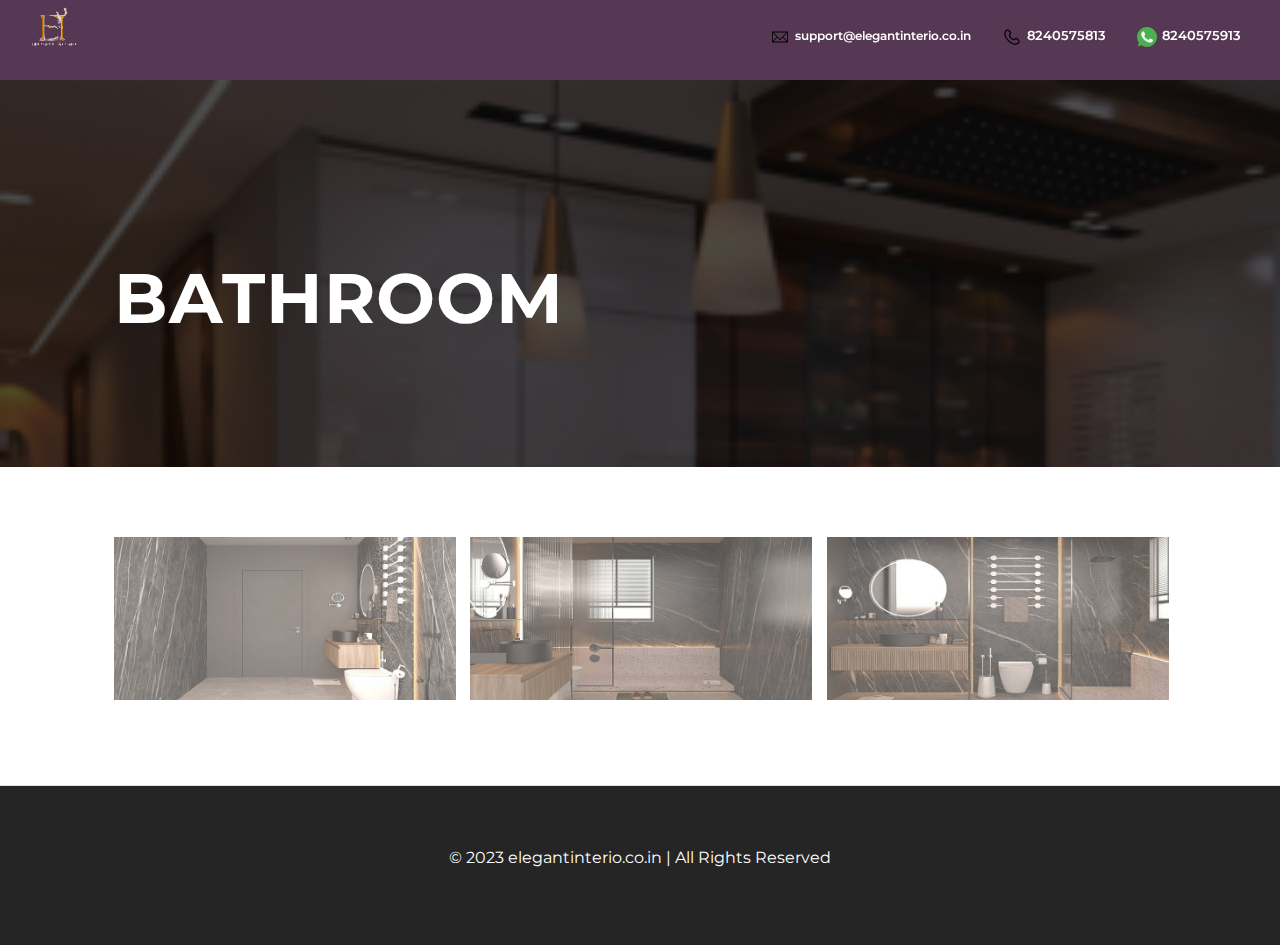
==== commit b7536a35: "push" ====
--- a/product/bathroom.html
+++ b/product/bathroom.html
@@ -4,7 +4,7 @@
 
 <head>
   <meta charset="UTF-8" />
-
+  <link rel="icon" href="../images/favicon.ico" type="image/x-icon">
 
   <!-- mobile setting -->
   <meta name="viewport" content="width=device-width, initial-scale=1">
@@ -13,7 +13,7 @@
   <meta name='robots' content='noindex, follow' />
 
   <!-- This site is optimized with the Yoast SEO plugin v21.0 - https://yoast.com/wordpress/plugins/seo/ -->
-  <title>Bathroom - Elegant Interiors</title>
+  <title>Bathroom - Elegant Interio</title>
 
   <!-- google webfont font replacement -->
 
@@ -699,11 +699,6 @@
     }
   </script>
 
-  <link rel="profile" href="http://gmpg.org/xfn/11" />
-  <link rel="alternate" type="application/rss+xml" title="Elegant Interiors RSS2 Feed"
-    href="https://www.elegantinterior.info/feed/" />
-  <link rel="pingback" href="https://www.elegantinterior.info/xmlrpc.php" />
-
   <style type='text/css' media='screen'>
     #top #header_main>.container,
     #top #header_main>.container .main_menu .av-main-nav>li>a,
@@ -798,7 +793,7 @@
         <div class='container av-logo-container'>
           <div class='inner-container'><span class='logo'><a href='../index'><img height='100'
                   width='300' src='../images/logo.png'
-                  alt='Elegant Interiors' title='' /></a></span>
+                  alt='Elegant Interio' title='' /></a></span>
             <nav class='main_menu' data-selectname='Select a page' role="navigation" itemscope="itemscope"
               itemtype="https://schema.org/SiteNavigationElement" >
               <div class="avia-menu av-main-nav-wrap">
@@ -806,10 +801,10 @@
 
                   <li id="menu-item-796"
                     class="menu-item menu-item-type-custom menu-item-object-custom menu-item-top-level menu-item-top-level-1">
-                    <a style="color: #fff;" href="mailto:elegantinteriorskolkata@gmail.com" itemprop="url"><span class="avia-bullet"></span><span
+                    <a style="color: #fff;" href="mailto:support@elegantinterio.co.in" itemprop="url"><span class="avia-bullet"></span><span
                         class="avia-menu-text" style="font-size: 12px; word-break: break-all;"><img
                         style="width: 20px; margin: 0 5px;"
-                        src="../images/home/icons/email.svg" />elegantinteriorskolkata@gmail.com</a></span><span class="avia-menu-fx"><span class="avia-arrow-wrap"><span
+                        src="../images/home/icons/email.svg" />support@elegantinterio.co.in</a></span><span class="avia-menu-fx"><span class="avia-arrow-wrap"><span
                             class="avia-arrow"></span></span></span></a></li>
                   <li id="menu-item-796"
                     class="menu-item menu-item-type-custom menu-item-object-custom menu-item-top-level menu-item-top-level-1">
@@ -979,7 +974,7 @@
             <section id="custom_html-6" class="widget_text widget clearfix widget_custom_html">
               <div class="textwidget custom-html-widget">
                 <div class="footerleftarea">
-                  <p>© www.elegantinterior.info | All Rights Reserved</p>
+                  <p>© 2023 elegantinterio.co.in | All Rights Reserved</p>
                 </div>
               </div><span class="seperator extralight-border"></span>
             </section>
